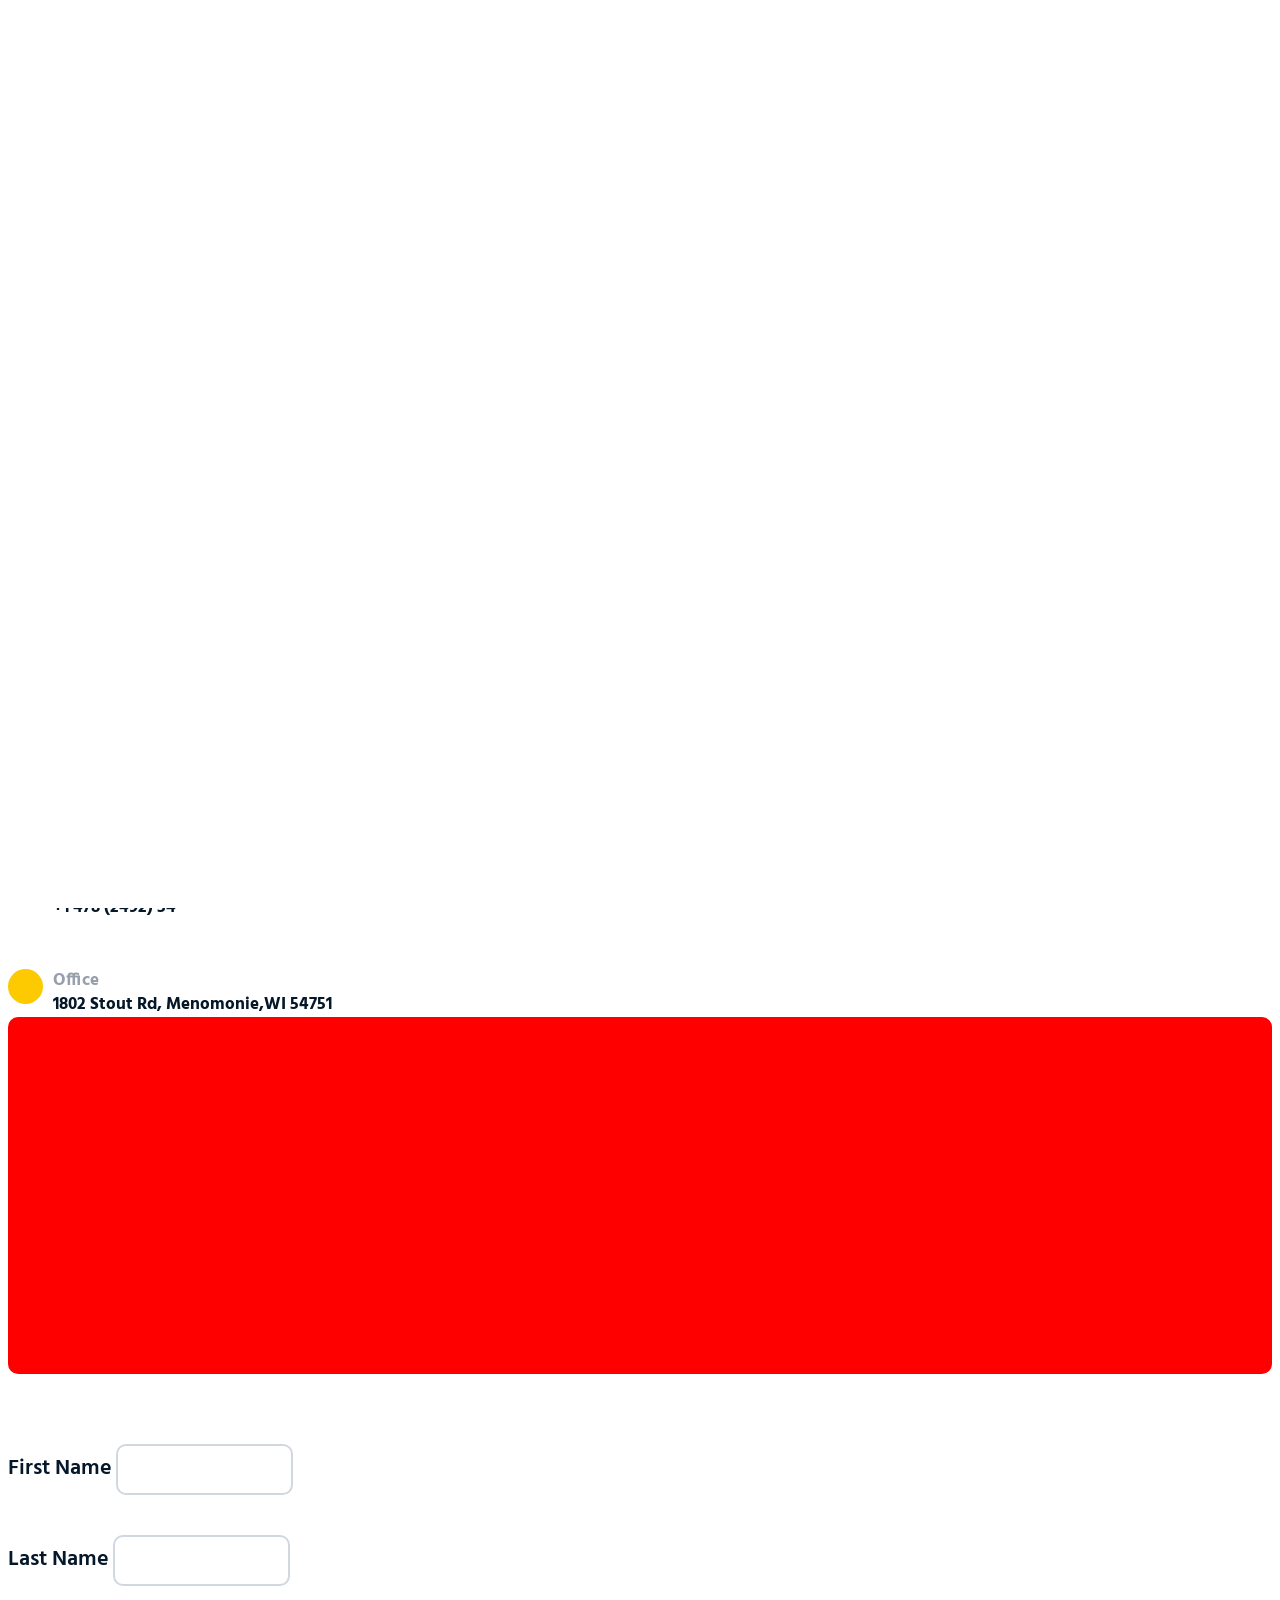
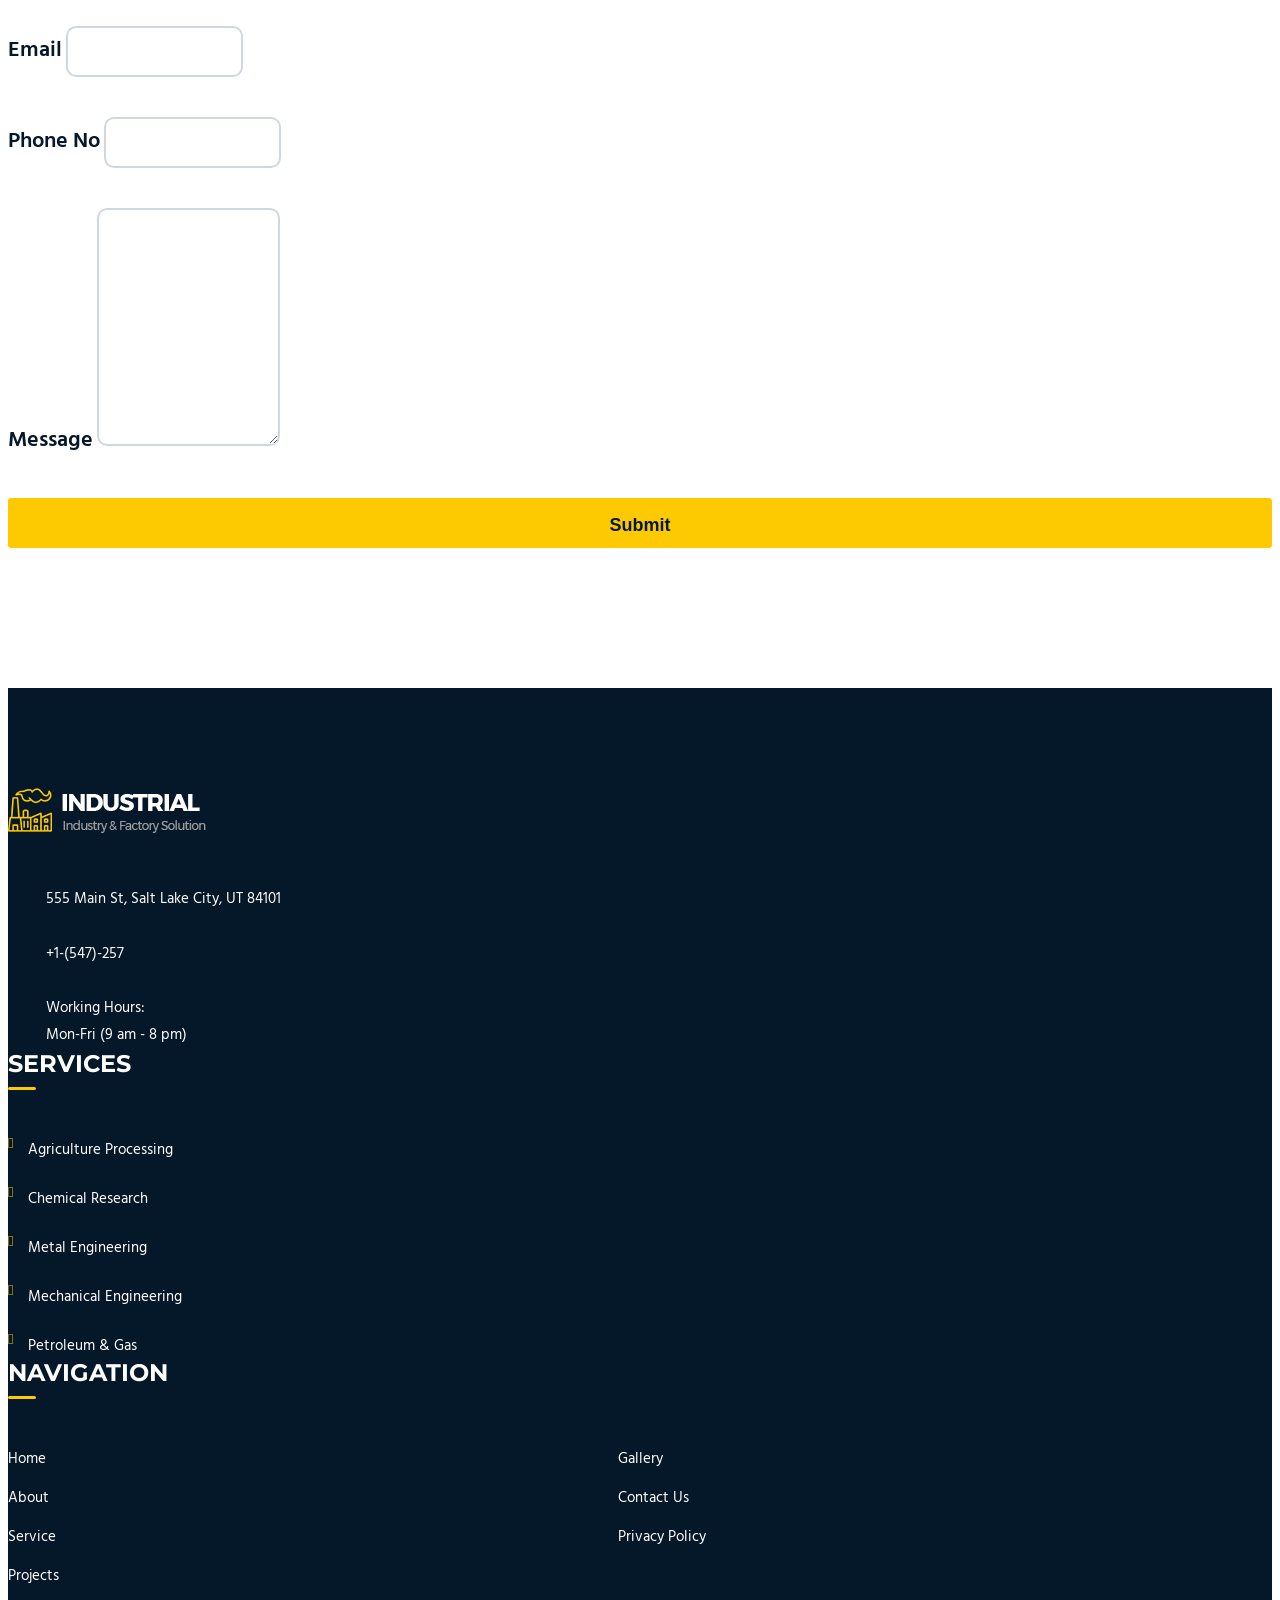
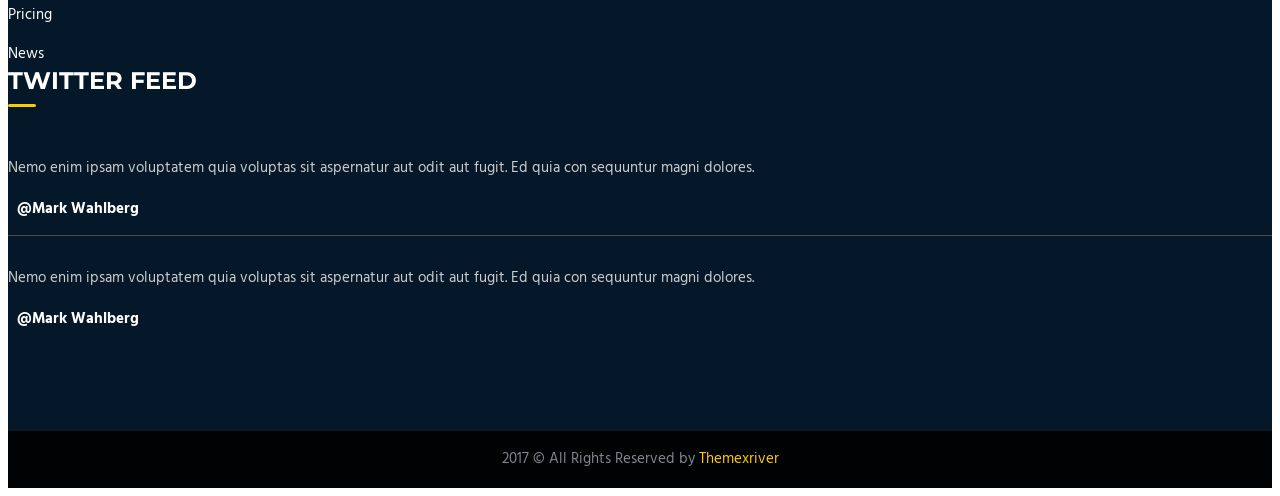
==== contact.html @ 6fa34ab6 "update" ====
<!DOCTYPE html>
<html lang="en">
<head>
    <!-- Meta Tags -->
    <meta charset="utf-8">
    <meta http-equiv="X-UA-Compatible" content="IE=edge">
    <meta name="viewport" content="width=device-width, initial-scale=1">
    <meta name="author" content="themexriver">

    <!-- Page Title -->
    <title> Industrial - Industry, Factory and Engineering Template </title>

    <!-- Favicon and Touch Icons -->
    <link href="assets/images/favicon/favicon.png" rel="shortcut icon" type="image/png">
    <link href="assets/images/favicon/apple-touch-icon-57x57.png" rel="apple-touch-icon" sizes="57x57">
    <link href="assets/images/favicon/apple-touch-icon-72x72.png" rel="apple-touch-icon" sizes="72x72">
    <link href="assets/images/favicon/apple-touch-icon-114x114.png" rel="apple-touch-icon" sizes="114x114">
    <link href="assets/images/favicon/apple-touch-icon-144x144.png" rel="apple-touch-icon" sizes="144x144">

    <!-- Icon fonts -->
    <link href="assets/css/font-awesome.min.css" rel="stylesheet">
    <link href="assets/css/flaticon.css" rel="stylesheet">

    <!-- Bootstrap core CSS -->
    <link href="assets/css/bootstrap.min.css" rel="stylesheet">

    <!-- Plugins for this template -->
    <link href="assets/css/animate.css" rel="stylesheet">
    <link href="assets/css/owl.carousel.css" rel="stylesheet">
    <link href="assets/css/owl.theme.css" rel="stylesheet">
    <link href="assets/css/slick.css" rel="stylesheet">
    <link href="assets/css/slick-theme.css" rel="stylesheet">
    <link href="assets/css/owl.transitions.css" rel="stylesheet">
    <link href="assets/css/jquery.fancybox.css" rel="stylesheet">
    <link href="assets/css/jquery.mCustomScrollbar.min.css" rel="stylesheet">

    <!-- Custom styles for this template -->
    <link href="assets/css/style.css" rel="stylesheet">

    <!-- HTML5 shim and Respond.js for IE8 support of HTML5 elements and media queries -->
    <!--[if lt IE 9]>
    <script src="https://oss.maxcdn.com/html5shiv/3.7.3/html5shiv.min.js"></script>
    <script src="https://oss.maxcdn.com/respond/1.4.2/respond.min.js"></script>
    <![endif]-->

</head>

<body>

    <!-- start page-wrapper -->
    <div class="page-wrapper">

        <!-- start preloader -->
        <div class="preloader">
            <div class="preloader-inner">
                <img src="assets/images/preloader.gif" alt>
            </div>
        </div>
        <!-- end preloader -->

        <!-- Start header -->
        <header id="header" class="site-header header-style-5">
            <div class="topbar topbar-style-2">
                <div class="container">
                    <div class="row">
                        <div class="col col-sm-7">
                            <div class="topbar-contact-info-wrapper">
                                <div class="topbar-contact-info">
                                    <div>
                                        <i class="fa fa-location-arrow"></i>
                                        <div class="details">
                                            <p>5523 Research Park Drive, Suite 110</p>
                                        </div>
                                    </div>
                                    <div>
                                        <i class="fa fa-phone"></i>
                                        <div class="details">
                                            <p>+012 (3546) 547</p>
                                        </div>
                                    </div>
                                </div>
                            </div>
                        </div>
                        <div class="col col-sm-5">
                            <div class="social">
                                <span>Follow: </span>
                                <ul class="social-links">
                                    <li><a href="#"><i class="fa fa-facebook"></i></a></li>
                                    <li><a href="#"><i class="fa fa-twitter"></i></a></li>
                                    <li><a href="#"><i class="fa fa-linkedin"></i></a></li>
                                    <li><a href="#"><i class="fa fa-pinterest"></i></a></li>
                                    <li><a href="#"><i class="fa fa-rss"></i></a></li>
                                </ul>
                            </div>
                        </div>
                    </div>
                </div> <!-- end container -->
            </div> <!-- end topbar -->

            <div class="lower-topbar">
                <div class="container">
                    <div class="row">
                        <div class="col col-sm-3">
                            <div class="site-logo">
                                <a href="index.html"><img src="assets/images/logo-2.png" alt></a>
                            </div>
                        </div>
                        <div class="col col-sm-9">
                            <div class="awards">
                                <div>
                                    <div class="icon"><i class="fi flaticon-title"></i></div>
                                    <div class="award-info">
                                        <h4>Global Certified</h4>
                                        <p>ISO 9001:2016</p>
                                    </div>
                                </div>
                                <div>
                                    <div class="icon"><i class="fi flaticon-medal"></i></div>
                                    <div class="award-info">
                                        <h4>Winner</h4>
                                        <p>Construction award 2016</p>
                                    </div>
                                </div>
                            </div>
                        </div>
                    </div>
                </div>
            </div>
            <!-- end lower-topbar -->

            <nav class="navigation navbar navbar-default">
                <div class="container">
                    <div class="navbar-header">
                        <button type="button" class="open-btn">
                            <span class="sr-only">Toggle navigation</span>
                            <span class="icon-bar"></span>
                            <span class="icon-bar"></span>
                            <span class="icon-bar"></span>
                        </button>
                    </div>
                    <div id="navbar" class="navbar-collapse collapse navigation-holder">
                        <button class="close-navbar"><i class="fa fa-close"></i></button>
                        <ul class="nav navbar-nav">
                            <li class="menu-item-has-children">
                                <a href="#">Home</a>
                                <ul class="sub-menu">
                                    <li><a href="index.html">Home Style 1</a></li>
                                    <li><a href="index-2.html">Home Style 2</a></li>
                                    <li><a href="index-3.html">Home Style 3</a></li>
                                    <li><a href="index-4.html">Home Style 4</a></li>
                                    <li><a href="index-5.html">Home Style 5</a></li>
                                    <li><a href="index-6.html">Home Style 6</a></li>
                                    <li class="menu-item-has-children">
                                        <a href="#Level3">Thidr level</a>
                                        <ul class="sub-menu">
                                            <li><a href="#">Level3</a></li>
                                            <li><a href="#">Level3</a></li>
                                            <li><a href="#">Level3</a></li>
                                        </ul>
                                    </li>
                                </ul>
                            </li>
                            <li><a href="about.html">About</a></li>
                            <li><a href="services.html">Services</a></li>
                            <li><a href="projects.html">Projects</a></li>
                            <li class="menu-item-has-children">
                                <a href="#">Pages</a>
                                <ul class="sub-menu">
                                    <li><a href="service-single.html">Service single</a></li>
                                    <li><a href="project-single.html">Project single</a></li>
                                    <li><a href="shop.html">Shop</a></li>
                                    <li><a href="shop-sidebar.html">Shop with sidebar</a></li>
                                    <li><a href="shop-details.html">Shop single</a></li>
                                    <li><a href="testimonials.html">Testimonials</a></li>
                                    <li><a href="faq.html">FAQ</a></li>
                                </ul>
                            </li>
                            <li class="menu-item-has-children">
                                <a href="#">Blog</a>
                                <ul class="sub-menu">
                                    <li><a href="blog.html">Blog grid</a></li>
                                    <li><a href="blog-right-sidebar.html">Blog right sidebar</a></li>
                                    <li><a href="blog-left-sidebar.html">Blog left sidebar</a></li>
                                    <li><a href="blog-details.html">Blog single</a></li>
                                </ul>
                            </li>
                            <li><a href="contact.html">Contact</a></li>
                        </ul>
                    </div><!-- end of nav-collapse -->

                    <div class="cart-contact">
                        <div class="mini-cart">
                            <button class="cart-toggle-btn"> <i class="fi flaticon-shopping-cart"></i> Cart (2) </button>

                            <div class="top-cart-content">
                                <div class="top-cart-title">
                                    <p>Shopping Cart</p>
                                </div>
                                <div class="top-cart-items">
                                    <div class="top-cart-item clearfix">
                                        <div class="top-cart-item-image">
                                            <a href="#"><img src="assets/images/shop/small/1.jpg" alt="Blue Round-Neck Tshirt"></a>
                                        </div>
                                        <div class="top-cart-item-des">
                                            <a href="#">Blue Round-Neck Tshirt</a>
                                            <span class="top-cart-item-price">$19.99</span>
                                            <span class="top-cart-item-quantity">x 2</span>
                                        </div>
                                    </div>
                                    <div class="top-cart-item clearfix">
                                        <div class="top-cart-item-image">
                                            <a href="#"><img src="assets/images/shop/small/6.jpg" alt="Light Blue Denim Dress"></a>
                                        </div>
                                        <div class="top-cart-item-des">
                                            <a href="#">Light Blue Denim Dress</a>
                                            <span class="top-cart-item-price">$24.99</span>
                                            <span class="top-cart-item-quantity">x 3</span>
                                        </div>
                                    </div>
                                </div>
                                <div class="top-cart-action clearfix">
                                    <span class="fleft top-checkout-price">$114.95</span>
                                    <a href="" class="theme-btn">View Cart</a>
                                </div>
                            </div>
                        </div>
                    </div>

                    <a href="#" class="theme-btn-s2 request-quote">Request Quote</a>
                </div><!-- end of container -->
            </nav> <!-- end navigation -->
        </header>
        <!-- end of header -->


        <!-- start page-title -->
        <section class="page-title">
            <div class="container">
                <div class="row">
                    <div class="col col-xs-12">
                        <h2>Contact</h2>
                        <ol class="breadcrumb">
                            <li><a href="index.html">Home</a></li>
                            <li>Contact</li>
                        </ol>
                    </div>
                </div> <!-- end row -->
            </div> <!-- end container -->
        </section>        
        <!-- end page-title -->


        <!-- start contact-pg-section -->
        <section class="contact-pg-section section-padding">
            <div class="container">
                <div class="row">
                    <div class="col col-md-3">
                        <div class="contact-info">
                            <ul>
                                <li>
                                    <div class="icon"><i class="fa fa-phone"></i></div>
                                    <p><span>Hotline</span> +1 478 (2492) 54 </p>
                                </li>
                                <li>
                                    <div class="icon"><i class="fa fa-envelope"></i></div>
                                    <p><span>Email</span> support@industrial.com  </p>
                                </li>
                                <li>
                                    <div class="icon"><i class="fa fa-clock-o"></i></div>
                                    <p><span>Working Hours:</span> +1 478 (2492) 54 </p>
                                </li>
                                <li>
                                    <div class="icon"><i class="fa fa-location-arrow"></i></div>
                                    <p><span>Office</span> 1802 Stout Rd, Menomonie,WI 54751 </p>
                                </li>
                            </ul>
                        </div>
                    </div>
                    <div class="col col-md-offset-1 col-md-8">
                        <div class="location-map" id="map">
                            
                        </div>
                    </div>
                </div> <!-- end row -->
                <div class="row">
                    <div class="col col-xs-12">
                        <form class="contact-form form contact-validation-active row" id="contact-form-s2">
                            <div class="col col-sm-6">
                                <label for="f-name">First Name</label>
                                <input type="text" class="form-control" id="f-name" name="f_name">
                            </div>
                            <div class="col col-sm-6">
                                <label for="l-name">Last Name</label>
                                <input type="text" class="form-control" id="l-name" name="l_name">
                            </div>
                            <div class="col col-sm-6">
                                <label for="email">Email</label>
                                <input type="email" class="form-control" id="email" name="email">
                            </div>
                            <div class="col col-sm-6">
                                <label for="phone">Phone No</label>
                                <input type="text" class="form-control" id="phone" name="phone">
                            </div>
                            <div class="col col-sm-12">
                                <label for="message">Message</label>
                                <textarea class="form-control" id="message" name="note"></textarea>
                            </div>
                            <div class="col col-sm-12 submit-btn">
                                <button class="theme-btn">Submit</button>
                                <div id="loader">
                                    <i class="fa fa-refresh fa-spin fa-3x fa-fw"></i>
                                </div>
                            </div>
                            <div class="error-handling-messages">
                                <div id="success">Thank you</div>
                                <div id="error"> Error occurred while sending email. Please try again later. </div>
                            </div>
                        </form>
                    </div>
                </div>
            </div> <!-- end container -->
        </section>
        <!-- end contact-pg-section -->


        <!-- start site-footer -->
        <footer class="site-footer">
            <div class="upper-footer">
                <div class="container">
                    <div class="row">
                        <div class="col col-md-3 col-sm-6">
                            <div class="widget about-widget">
                                <div class="footer-logo"><img src="assets/images/logo.png" alt></div>
                                <ul class="contact-info">
                                    <li><i class="fa fa-home"></i> 555 Main St, Salt Lake City, UT 84101</li>
                                    <li><i class="fa fa-phone"></i> +1-(547)-257</li>
                                    <li><i class="fa fa-home"></i> Working Hours: <br>Mon-Fri (9 am - 8 pm)</li>
                                </ul>
                            </div>
                        </div>

                        <div class="col col-md-3 col-sm-6">
                            <div class="widget service-links-widget">
                                <h3>Services</h3>
                                <ul>
                                    <li><a href="#">Agriculture Processing</a></li>
                                    <li><a href="#">Chemical Research</a></li>
                                    <li><a href="#">Metal Engineering</a></li>
                                    <li><a href="#">Mechanical Engineering</a></li>
                                    <li><a href="#">Petroleum &amp; Gas</a></li>
                                </ul>
                            </div>
                        </div>

                        <div class="col col-md-3 col-sm-6">
                            <div class="widget quick-links-widget">
                                <h3>Navigation</h3>
                                <ul>
                                    <li><a href="#">Home</a></li>
                                    <li><a href="#">About</a></li>
                                    <li><a href="#">Service</a></li>
                                    <li><a href="#">Projects</a></li>
                                    <li><a href="#">Pricing</a></li>
                                    <li><a href="#">News</a></li>
                                </ul>
                                <ul>
                                    <li><a href="#">Gallery</a></li>
                                    <li><a href="#">Contact Us</a></li>
                                    <li><a href="#">Privacy Policy</a></li>
                                </ul>
                            </div>
                        </div>

                        <div class="col col-md-3 col-sm-6">
                            <div class="widget twitter-feed-widget">
                                <h3>Twitter Feed</h3>
                                <ul>
                                    <li>
                                        <div class="text">
                                            <p>Nemo enim ipsam voluptatem quia voluptas sit aspernatur aut odit aut fugit. Ed quia con sequuntur magni dolores.</p>
                                        </div>
                                        <div class="info-box">
                                            <i class="fa fa-twitter"></i>
                                            <strong><a href="#">@Mark Wahlberg</a></strong>
                                        </div>
                                    </li>
                                    <li>
                                        <div class="text">
                                            <p>Nemo enim ipsam voluptatem quia voluptas sit aspernatur aut odit aut fugit. Ed quia con sequuntur magni dolores.</p>
                                        </div>
                                        <div class="info-box">
                                            <i class="fa fa-twitter"></i>
                                            <strong><a href="#">@Mark Wahlberg</a></strong>
                                        </div>
                                    </li>
                                </ul>
                            </div>
                        </div>
                    </div>
                </div>
            </div> <!-- end upper-footer -->
            <div class="copyright-info">
                <div class="container">
                    <p>2017 &copy; All Rights Reserved by <a href="http://themeforest.net/user/themexriver">Themexriver</a></p>
                </div>
            </div>
        </footer>
        <!-- end site-footer -->
    </div>
    <!-- end of page-wrapper -->



    <!-- All JavaScript files
    ================================================== -->
    <script src="assets/js/jquery.min.js"></script>
    <script src="assets/js/bootstrap.min.js"></script>

    <!-- Plugins for this template -->
    <script src="assets/js/jquery-plugin-collection.js"></script>

    <!-- Google map api -->
    <script type="text/javascript" src="https://maps.googleapis.com/maps/api/js?key"></script>

    <!-- Custom script for this template -->
    <script src="assets/js/script.js"></script>
</body>
</html>
---- assets/css/style.css ----
/*------------------------------------------------------------------
[Master Stylesheet]
Theme Name: 	
Version:        1.0.0
Author:         themexriver
URL:            http://themeforest.net/user/themexriver
-------------------------------------------------------------------*/
/*--------------------------------------------------------------
>>> TABLE OF CONTENTS:
----------------------------------------------------------------
#0.1	Theme Reset Style
#0.2	Global Elements
#0.3	header
#0.4	hero-slider
#0.5	footer
#0.6	services
#0.7	testimonials
#0.8    offer
#0.9    recent-projects
#1.0    about-us-faq
#1.1    partners
#1.2    partners
#1.3    news-section


---------------------------------------------------------------
	home style 2
----------------------------------------------------------------
#2.0    cta
#2.1    services s2
#2.2    our-team
#2.3    fun-fact
#2.4    cta-newsletter
#2.5    testimoials-s2-slider


---------------------------------------------------------------
	home style 3
----------------------------------------------------------------
#3.0    features
#3.1    services-s3
#3.2    pricing


---------------------------------------------------------------
	faq page
----------------------------------------------------------------
#4.0	faq-pg-section


---------------------------------------------------------------
	service single page
----------------------------------------------------------------
#5.0	service-singel-section


---------------------------------------------------------------
	contact page
----------------------------------------------------------------
#6.0	contact-pg-section


---------------------------------------------------------------
	blog grid page
----------------------------------------------------------------
#7.0	blog-grid section


---------------------------------------------------------------
	blog with sidebar page
----------------------------------------------------------------
#8.0	blog-with-sidebar


---------------------------------------------------------------
	blog details page
----------------------------------------------------------------
#9.0	blog-single-content


---------------------------------------------------------------
	shop grid page
----------------------------------------------------------------
#10.0	products-section


---------------------------------------------------------------
	shop with sidebar page
----------------------------------------------------------------
#11.0	shop-main-content


---------------------------------------------------------------
	shop details page
----------------------------------------------------------------
#12.0	products-section





----------------------------------------------------------------*/
/*---------------------------
	Fonts
----------------------------*/
@import url("https://fonts.googleapis.com/css?family=Hind:400,600|Montserrat:600,700");
/*--------------------------------------------------------------
#0.1    Theme Reset Style
--------------------------------------------------------------*/
html {
  font-size: 15px;
}

body {
  font-family: "Hind", sans-serif;
  font-size: 15px;
  font-size: 1rem;
  -webkit-font-smoothing: antialiased;
  overflow-x: hidden;
}

@media (max-width: 767px) {
  body {
    font-size: 14px;
    font-size: 0.93333rem;
  }
}

p {
  color: #6a6a6a;
  line-height: 1.8em;
  margin-bottom: 15px;
}

h1,
h2,
h3,
h4,
h5,
h6 {
  font-family: "Montserrat", sans-serif;
  font-weight: bold;
  color: #051829;
  margin: 0 0 0.4em;
}

ul {
  padding-left: 0;
  margin: 0;
  list-style-position: inside;
}

a {
  text-decoration: none;
  -webkit-transition: all 0.2s;
  -moz-transition: all 0.2s;
  -o-transition: all 0.2s;
  -ms-transition: all 0.2s;
  transition: all 0.2s;
}

a:hover,
a:focus {
  text-decoration: none;
}

a:focus {
  outline: none !important;
}

img {
  max-width: 100%;
  height: auto;
}

/*--------------------------------------------------------------
#0.2    Global Elements
--------------------------------------------------------------*/
.page-wrapper {
  position: relative;
  overflow: hidden;
}

.float-right {
  float: right;
}

.wow {
  visibility: hidden;
}

.fi:before {
  margin: 0;
}

.section-padding {
  padding: 100px 0;
}

@media (max-width: 1199px) {
  .section-padding {
    padding: 80px 0;
  }
}

@media (max-width: 767px) {
  .section-padding {
    padding: 70px 0;
  }
}

/*** contact form error handling ***/
.contact-validation-active .error-handling-messages {
  width: 100%;
  margin-top: 15px;
  clear: both;
}

.contact-validation-active label.error {
  color: red !important;
  font-size: 0.93333rem;
  font-weight: normal;
  margin: 5px 0 0 0;
}

.contact-validation-active #loader,
.contact-validation-active #loader-2 {
  display: none;
  margin-top: 10px;
}

.contact-validation-active #success,
.contact-validation-active #success-2,
.contact-validation-active #error,
.contact-validation-active #error-2 {
  width: 100%;
  color: #fff;
  padding: 5px 10px;
  font-size: 16px;
  text-align: center;
  display: none;
}

@media (max-width: 767px) {
  .contact-validation-active #success,
  .contact-validation-active #success-2,
  .contact-validation-active #error,
  .contact-validation-active #error-2 {
    font-size: 15px;
  }
}

.contact-validation-active #success,
.contact-validation-active #success-2 {
  background-color: #009a00;
  border-left: 5px solid green;
  margin-bottom: 5px;
}

.contact-validation-active #error,
.contact-validation-active #error-2 {
  background-color: #ff1a1a;
  border-left: 5px solid red;
}

.contact-validation-active #loader {
  text-align: center;
  color: #fff;
  font-size: 8px;
  font-size: 0.53333rem;
}

/*** back to top **/
.back-to-top {
  background-color: rgba(253, 201, 0, 0.9);
  width: 45px;
  height: 45px;
  line-height: 45px;
  text-align: center;
  display: none;
  position: fixed;
  z-index: 999;
  right: 15px;
  bottom: 15px;
  -webkit-transition: all 0.2s;
  -moz-transition: all 0.2s;
  -o-transition: all 0.2s;
  -ms-transition: all 0.2s;
  transition: all 0.2s;
  -webkit-border-radius: 3px;
  -moz-border-radius: 3px;
  -o-border-radius: 3px;
  -ms-border-radius: 3px;
  border-radius: 3px;
}

@media (max-width: 991px) {
  .back-to-top {
    width: 35px;
    height: 35px;
    line-height: 35px;
  }
}

.back-to-top:hover {
  background-color: #fdc900;
}

.back-to-top i {
  font-size: 18px;
  font-size: 1.2rem;
  color: #fff;
  position: absolute;
  left: 50%;
  top: 50%;
  -webkit-transform: translate(-50%, -50%);
  -moz-transform: translate(-50%, -50%);
  -o-transform: translate(-50%, -50%);
  -ms-transform: translate(-50%, -50%);
  transform: translate(-50%, -50%);
}

/** for popup image ***/
.mfp-wrap {
  background-color: rgba(0, 0, 0, 0.9);
  z-index: 99999;
}

.mfp-with-zoom .mfp-container,
.mfp-with-zoom.mfp-bg {
  opacity: 0;
  -webkit-backface-visibility: hidden;
  -webkit-transition: all 0.3s ease-out;
  -moz-transition: all 0.3s ease-out;
  -o-transition: all 0.3s ease-out;
  transition: all 0.3s ease-out;
}

.mfp-with-zoom.mfp-ready .mfp-container {
  opacity: 1;
}

.mfp-with-zoom.mfp-ready.mfp-bg {
  opacity: 0.8;
}

.mfp-with-zoom.mfp-removing .mfp-container,
.mfp-with-zoom.mfp-removing.mfp-bg {
  opacity: 0;
}

/*** for fancybox video ***/
.fancybox-overlay {
  background: rgba(0, 0, 0, 0.9);
  z-index: 9999 !important;
}

.fancybox-wrap {
  z-index: 99999 !important;
}

.section-title, .section-title-white, .section-title-s2, .section-title-s5, .section-title-s6, .section-title-s7 {
  margin-bottom: 35px;
}

@media (max-width: 991px) {
  .section-title, .section-title-white, .section-title-s2, .section-title-s5, .section-title-s6, .section-title-s7 {
    margin-bottom: 35px;
  }
}

.section-title h2, .section-title-white h2, .section-title-s2 h2, .section-title-s5 h2, .section-title-s6 h2, .section-title-s7 h2 {
  font-size: 30px;
  font-size: 2rem;
  text-transform: uppercase;
  margin: 0;
  padding-bottom: 0.5em;
  position: relative;
  letter-spacing: -1px;
}

@media (max-width: 1199px) {
  .section-title h2, .section-title-white h2, .section-title-s2 h2, .section-title-s5 h2, .section-title-s6 h2, .section-title-s7 h2 {
    font-size: 27px;
    font-size: 1.8rem;
  }
}

@media (max-width: 991px) {
  .section-title h2, .section-title-white h2, .section-title-s2 h2, .section-title-s5 h2, .section-title-s6 h2, .section-title-s7 h2 {
    font-size: 24px;
    font-size: 1.6rem;
  }
}

@media (max-width: 767px) {
  .section-title h2, .section-title-white h2, .section-title-s2 h2, .section-title-s5 h2, .section-title-s6 h2, .section-title-s7 h2 {
    font-size: 20px;
    font-size: 1.33333rem;
  }
}

.section-title h2:before, .section-title-white h2:before, .section-title-s2 h2:before, .section-title-s5 h2:before, .section-title-s6 h2:before, .section-title-s7 h2:before {
  content: "";
  background-color: #fdc900;
  width: 33px;
  height: 5px;
  position: absolute;
  left: 0;
  bottom: 0;
  -webkit-border-radius: 3px;
  -moz-border-radius: 3px;
  -o-border-radius: 3px;
  -ms-border-radius: 3px;
  border-radius: 3px;
}

@media (max-width: 767px) {
  .section-title h2:before, .section-title-white h2:before, .section-title-s2 h2:before, .section-title-s5 h2:before, .section-title-s6 h2:before, .section-title-s7 h2:before {
    height: 3px;
  }
}

.section-title-white h2 {
  color: #fff;
}

.section-title-s2, .section-title-s5, .section-title-s6, .section-title-s7 {
  text-align: center;
}

.section-title-s2 h2, .section-title-s5 h2, .section-title-s6 h2, .section-title-s7 h2,
.section-title-s2 p, .section-title-s5 p, .section-title-s6 p, .section-title-s7 p {
  color: #fff;
}

.section-title-s2 h2:before, .section-title-s5 h2:before, .section-title-s6 h2:before, .section-title-s7 h2:before {
  left: 50%;
  -webkit-transform: translateX(-50%);
  -moz-transform: translateX(-50%);
  -o-transform: translateX(-50%);
  -ms-transform: translateX(-50%);
  transform: translateX(-50%);
}

.section-title-s2 h2, .section-title-s5 h2, .section-title-s6 h2, .section-title-s7 h2 {
  margin: 0 0 0.83em;
}

.section-title-s2 p, .section-title-s5 p, .section-title-s6 p, .section-title-s7 p {
  margin: 0;
}

@media screen and (min-width: 1200px) {
  .section-title-s2 p, .section-title-s5 p, .section-title-s6 p, .section-title-s7 p {
    padding: 0 45px;
  }
}

.section-title-s3, .section-title-s4 {
  margin-bottom: 30px;
}

.section-title-s3 h2, .section-title-s4 h2 {
  font-size: 30px;
  font-size: 2rem;
  line-height: 1.33em;
  margin: 0.13em 0 0;
  padding-bottom: 0.3em;
  position: relative;
}

@media (max-width: 1199px) {
  .section-title-s3 h2, .section-title-s4 h2 {
    font-size: 27px;
    font-size: 1.8rem;
  }
}

@media (max-width: 991px) {
  .section-title-s3 h2, .section-title-s4 h2 {
    font-size: 24px;
    font-size: 1.6rem;
  }
}

@media (max-width: 767px) {
  .section-title-s3 h2, .section-title-s4 h2 {
    font-size: 20px;
    font-size: 1.33333rem;
  }
}

.section-title-s3 h2:before, .section-title-s4 h2:before {
  content: "";
  background-color: #fdc900;
  width: 80px;
  height: 2px;
  position: absolute;
  left: 0;
  bottom: 0;
}

.section-title-s3 > span, .section-title-s4 > span {
  color: #9a9a9a;
  text-transform: uppercase;
  letter-spacing: 2px;
}

.section-title-s4 h2 {
  margin: 0 0 0.83em;
}

.section-title-s5 h2, .section-title-s6 h2, .section-title-s7 h2 {
  color: #051829;
}

.section-title-s5 p, .section-title-s6 p, .section-title-s7 p {
  color: #6a6a6a;
}

.section-title-s6 h2, .section-title-s7 h2 {
  text-transform: none;
}

.section-title-s6 h2:before, .section-title-s7 h2:before {
  display: none;
}

.section-title-s7 h2 {
  padding-bottom: 0;
}

.theme-btn, .theme-btn-s2, .theme-btn-s3, .theme-btn-s4, .theme-btn-s5 {
  background-color: #fdc900;
  font-size: 16px;
  font-size: 1.06667rem;
  font-weight: 600;
  color: #051829;
  padding: 5px 28px;
  border: 2px solid #fdc900;
  -webkit-border-radius: 3px;
  -moz-border-radius: 3px;
  -o-border-radius: 3px;
  -ms-border-radius: 3px;
  border-radius: 3px;
}

.theme-btn:hover, .theme-btn-s2:hover, .theme-btn-s3:hover, .theme-btn-s4:hover, .theme-btn-s5:hover {
  background-color: #020b12;
  color: #fff;
}

@media (max-width: 1199px) {
  .theme-btn, .theme-btn-s2, .theme-btn-s3, .theme-btn-s4, .theme-btn-s5 {
    font-size: 15px;
    font-size: 1rem;
    padding: 4px 22px;
  }
}

@media (max-width: 991px) {
  .theme-btn, .theme-btn-s2, .theme-btn-s3, .theme-btn-s4, .theme-btn-s5 {
    font-size: 14px;
    font-size: 0.93333rem;
    padding: 4px 20px;
  }
}

@media (max-width: 767px) {
  .theme-btn, .theme-btn-s2, .theme-btn-s3, .theme-btn-s4, .theme-btn-s5 {
    font-size: 13px;
  }
}

.theme-btn-s2 {
  background-color: #020b12;
  color: #fff;
}

.theme-btn-s2:hover {
  background-color: #fdc900;
  color: #051829;
}

.theme-btn-s3:hover {
  border-color: #051829;
  color: #fdc900;
}

.theme-btn-s4 {
  background-color: #051829;
  border-color: #051829;
  color: #fdc900;
}

.theme-btn-s4:hover {
  background-color: #fdc900;
  border-color: #fdc900;
  color: #051829;
}

.theme-btn-s5 {
  background-color: transparent;
  border: 2px solid #fdc900;
  color: #fff;
}

.theme-btn-s5:hover {
  background-color: #fdc900;
}

.form input,
.form textarea,
.form select {
  border-color: #bfbfbf;
  border-radius: 0;
  outline: 0;
  -webkit-box-shadow: none;
  box-shadow: none;
  color: #595959;
}

.form input:focus,
.form textarea:focus,
.form select:focus {
  border-color: #051829;
  -webkit-box-shadow: 0 0 5px 0 #0b3356;
  -moz-box-shadow: 0 0 5px 0 #0b3356;
  -o-box-shadow: 0 0 5px 0 #0b3356;
  -ms-box-shadow: 0 0 5px 0 #0b3356;
  box-shadow: 0 0 5px 0 #0b3356;
}

.form ::-webkit-input-placeholder {
  font-style: 14px;
  font-style: italic;
  color: #595959;
}

.form :-moz-placeholder {
  font-style: 14px;
  font-style: italic;
  color: #595959;
}

.form ::-moz-placeholder {
  font-style: 14px;
  font-style: italic;
  color: #595959;
}

.form :-ms-input-placeholder {
  font-style: 14px;
  font-style: italic;
  color: #595959;
}

.wpcf7-form input,
.wpcf7-form textarea,
.wpcf7-form select {
  display: block;
  width: 100%;
  height: 34px;
  padding: 6px 12px;
  font-size: 14px;
  line-height: 1.42857143;
  color: #555;
  background-color: #fff;
  background-image: none;
  border: 1px solid #ccc;
  border-radius: 4px;
  -webkit-box-shadow: inset 0 1px 1px rgba(0, 0, 0, 0.075);
  box-shadow: inset 0 1px 1px rgba(0, 0, 0, 0.075);
  -webkit-transition: border-color ease-in-out .15s, -webkit-box-shadow ease-in-out .15s;
  -o-transition: border-color ease-in-out .15s, box-shadow ease-in-out .15s;
  transition: border-color ease-in-out .15s, -webkit-box-shadow ease-in-out .15s;
  transition: border-color ease-in-out .15s, box-shadow ease-in-out .15s;
  transition: border-color ease-in-out .15s, box-shadow ease-in-out .15s, -webkit-box-shadow ease-in-out .15s;
}

.wpcf7-form select {
  font-style: normal;
  background-image: url(../images/select-icon.png);
  background-repeat: no-repeat;
  background-position: calc(100% - 15px) center;
  display: inline-block;
  -webkit-appearance: none;
  -moz-appearance: none;
  -ms-appearance: none;
  appearance: none;
  cursor: pointer;
}

.wpcf7-form select::-ms-expand {
  /* for IE 11 */
  display: none;
}

.social-links {
  overflow: hidden;
  list-style-type: none;
}

.social-links li {
  float: left;
}

.social-links li a {
  display: block;
  text-align: center;
}

/******************************
	#blog grids
******************************/
.page-title {
  background: url("../images/page-title.jpg") center center/cover no-repeat local;
  height: 260px;
  position: relative;
  width: 100%;
}

@media (max-width: 767px) {
  .page-title {
    height: 220px;
  }
}

.page-title:before {
  content: "";
  background-color: rgba(0, 0, 0, 0.3);
  width: 100%;
  height: 100%;
  position: absolute;
  left: 0;
  top: 0;
}

.page-title .container {
  height: 100%;
  display: table;
}

.page-title .container > .row {
  vertical-align: middle;
  display: table-cell;
}

.page-title h2,
.page-title ol {
  color: #fff;
}

.page-title h2 {
  font-size: 48px;
  font-size: 3.2rem;
  font-weight: 800;
  margin: 1em 0 0.23em;
}

@media (max-width: 1199px) {
  .page-title h2 {
    font-size: 42px;
    font-size: 2.8rem;
  }
}

@media (max-width: 991px) {
  .page-title h2 {
    font-size: 35px;
    font-size: 2.33333rem;
  }
}

@media (max-width: 767px) {
  .page-title h2 {
    font-size: 28px;
    font-size: 1.86667rem;
    font-weight: bold;
  }
}

.page-title .breadcrumb {
  background-color: transparent;
  padding: 0;
}

@media (max-width: 767px) {
  .page-title .breadcrumb {
    text-align: center;
  }
}

.page-title .breadcrumb li {
  font-size: 18px;
  font-size: 1.2rem;
  color: #fdc900;
  margin-right: 5px;
}

@media (max-width: 991px) {
  .page-title .breadcrumb li {
    font-size: 15px;
    font-size: 1rem;
  }
}

.page-title .breadcrumb li a {
  color: #fff;
}

.page-title .breadcrumb li a:hover {
  color: #fdc900;
}

.page-title .breadcrumb > li + li:before {
  font-family: "FontAwesome";
  content: "\f105";
  color: #fff;
  margin-right: 5px;
}

.preloader {
  width: 100%;
  background-color: #fff;
  width: 100%;
  height: 100%;
  position: fixed;
  z-index: 10001;
}

.preloader div {
  position: absolute;
  left: 50%;
  top: 50%;
  -webkit-transform: translate(-50%, -50%);
  -moz-transform: translate(-50%, -50%);
  -o-transform: translate(-50%, -50%);
  -ms-transform: translate(-50%, -50%);
  transform: translate(-50%, -50%);
}

/*************************************
    = service grids
**************************************/
.services-grids {
  overflow: hidden;
}

.services-grids .inner {
  min-height: 254px;
  position: relative;
  overflow: hidden;
}

@media (max-width: 1199px) {
  .services-grids .inner {
    min-height: 218px;
  }
}

.services-grids .details {
  width: 100%;
  height: 100%;
  padding: 60px 50px;
  position: absolute;
  left: 0;
  top: 57%;
  -webkit-transition: all 0.5s;
  -moz-transition: all 0.5s;
  -o-transition: all 0.5s;
  -ms-transition: all 0.5s;
  transition: all 0.5s;
}

@media (max-width: 1199px) {
  .services-grids .details {
    padding: 50px 30px;
  }
}

.services-grids .info {
  position: relative;
}

.services-grids .details h3 {
  font-size: 18px;
  font-size: 1.2rem;
  color: #fff;
  font-weight: 600;
  margin: 0 0 1.2em;
}

@media (max-width: 1199px) {
  .services-grids .details h3 {
    font-size: 17px;
    font-size: 1.13333rem;
    margin: 0 0 1.2em;
  }
}

@media (max-width: 767px) {
  .services-grids .details h3 {
    font-size: 15px;
    font-size: 1rem;
    margin: 0 0 1.2em;
  }
}

.services-grids .details h3 i {
  background: #fdc900;
  color: #051829;
  padding: 7px 10px;
  -webkit-border-radius: 3px;
  -moz-border-radius: 3px;
  -o-border-radius: 3px;
  -ms-border-radius: 3px;
  border-radius: 3px;
  position: relative;
  left: -5px;
}

@media (max-width: 1199px) {
  .services-grids .details h3 i {
    padding: 5px 8px;
  }
}

.services-grids .details p {
  font-size: 14px;
  font-size: 0.93333rem;
  color: #fff;
  margin: 0 0 1.79em;
}

.services-grids .details .more {
  font-weight: 600;
  color: #051829;
  text-transform: capitalize;
}

.services-grids .grid:hover .details {
  background-color: rgba(253, 201, 0, 0.9);
  width: 100%;
  height: 100%;
  position: absolute;
  left: 0;
  top: 0;
  top: 0;
}

.services-grids .grid:hover .details h3 {
  color: #051829;
  margin: 0 0 0.59em;
}

.services-grids .grid:hover .details h3 i {
  background: transparent;
}

.dots-s1 .owl-controls {
  margin-top: 0;
}

.dots-s1 .owl-dots {
  height: 15px;
}

.dots-s1 .owl-dots .owl-dot span {
  background: #bfbfbf;
  width: 8px;
  height: 8px;
  margin: 0 7px;
  -webkit-transition: all 0.3s;
  -moz-transition: all 0.3s;
  -o-transition: all 0.3s;
  -ms-transition: all 0.3s;
  transition: all 0.3s;
}

.dots-s1 .owl-dots .owl-dot.active span,
.dots-s1 .owl-dots .owl-dot:hover span {
  background-color: #fdc900;
}

.dots-s1 .owl-dots .owl-dot.active span {
  width: 9px;
  height: 9px;
}

.slider-arrow-s1 .owl-controls {
  margin-top: 0;
}

.slider-arrow-s1 .owl-controls .owl-nav .owl-prev,
.slider-arrow-s1 .owl-controls .owl-nav .owl-next {
  background-color: #fdc900;
  width: 34px;
  height: 34px;
  line-height: 37px;
  font-size: 18px;
  font-size: 1.2rem;
  color: #051829;
  padding: 0;
  -webkit-transition: all 0.2s;
  -moz-transition: all 0.2s;
  -o-transition: all 0.2s;
  -ms-transition: all 0.2s;
  transition: all 0.2s;
}

.slider-arrow-s1 .owl-controls .owl-nav .owl-prev:hover,
.slider-arrow-s1 .owl-controls .owl-nav .owl-next:hover {
  background-color: #e4b500;
  color: #051829;
}

@media (max-width: 991px) {
  .slider-arrow-s1 .owl-controls .owl-nav .owl-prev,
  .slider-arrow-s1 .owl-controls .owl-nav .owl-next {
    width: 30px;
    height: 30px;
    line-height: 33px;
    font-size: 16px;
    font-size: 1.06667rem;
  }
}

.theme-accordion-s1 {
  margin-bottom: 0;
}

.theme-accordion-s1 .panel-default {
  background: transparent;
  border: 1px solid #dee0e1;
  border-radius: 0;
}

.theme-accordion-s1 .panel-group .panel + .panel {
  margin-top: 8px;
}

.theme-accordion-s1 .panel-heading {
  background-color: transparent;
  padding: 0;
  border-radius: 0;
}

.theme-accordion-s1 .panel-heading a {
  background-color: rgba(253, 212, 51, 0.95);
  font-size: 18px;
  font-size: 1.2rem;
  font-weight: 600;
  color: #222;
  display: block;
  padding: 15px 25px;
  position: relative;
}

@media (max-width: 1800px) {
  .theme-accordion-s1 .panel-heading a {
    background-color: #fdc900;
  }
}

@media (max-width: 991px) {
  .theme-accordion-s1 .panel-heading a {
    font-size: 16px;
    font-size: 1.06667rem;
    padding: 12px 20px;
  }
}

@media (max-width: 767px) {
  .theme-accordion-s1 .panel-heading a {
    padding: 12px 15px;
  }
}

.theme-accordion-s1 .panel-heading a:before {
  font-family: "FontAwesome";
  content: "\f107";
  font-size: 20px;
  font-size: 1.33333rem;
  position: absolute;
  right: 25px;
  -webkit-transform: rotate(180deg);
  -ms-transform: rotate(180deg);
  transform: rotate(180deg);
  -webkit-transition: all 0.3s;
  -moz-transition: all 0.3s;
  -o-transition: all 0.3s;
  -ms-transition: all 0.3s;
  transition: all 0.3s;
}

@media (max-width: 991px) {
  .theme-accordion-s1 .panel-heading a:before {
    font-size: 18px;
    font-size: 1.2rem;
    right: 20px;
  }
}

.theme-accordion-s1 .panel-heading .collapsed {
  background-color: #fff;
}

.theme-accordion-s1 .panel-heading .collapsed:before {
  -webkit-transform: rotate(0);
  -ms-transform: rotate(0);
  transform: rotate(0);
}

.theme-accordion-s1 .panel-heading + .panel-collapse > .panel-body {
  background: rgba(255, 255, 255, 0.9);
  border: 0;
  padding: 24px 33px 12px;
}

@media (max-width: 1800px) {
  .theme-accordion-s1 .panel-heading + .panel-collapse > .panel-body {
    background-color: #fff;
  }
}

@media (max-width: 991px) {
  .theme-accordion-s1 .panel-heading + .panel-collapse > .panel-body {
    padding: 20px 20px 10px;
  }
}

@media (max-width: 767px) {
  .theme-accordion-s1 .panel-heading + .panel-collapse > .panel-body {
    padding: 15px 15px 8px;
  }
}

/*************************************
    = team grids
**************************************/
.team-grids .team-grid {
  overflow: hidden;
  position: relative;
}

.team-grids .member-pic-social {
  position: relative;
  overflow: hidden;
}

.team-grids .social {
  width: 100%;
  height: 100%;
  position: absolute;
  left: 0;
  top: 0;
  -webkit-transition: all 0.6s;
  -moz-transition: all 0.6s;
  -o-transition: all 0.6s;
  -ms-transition: all 0.6s;
  transition: all 0.6s;
}

.team-grids .social-links {
  position: absolute;
  left: 50%;
  top: 50%;
  -webkit-transform: translate(-50%, -50%);
  -moz-transform: translate(-50%, -50%);
  -o-transform: translate(-50%, -50%);
  -ms-transform: translate(-50%, -50%);
  transform: translate(-50%, -50%);
  z-index: 11;
  opacity: 0;
}

.team-grids .member-pic-social:hover .social-links {
  opacity: 1;
}

.team-grids .social-links > li + li {
  margin-left: 20px;
}

.team-grids .social-links li a {
  font-size: 24px;
  font-size: 1.6rem;
  color: #fff;
}

@media (max-width: 1199px) {
  .team-grids .social-links li a {
    font-size: 18px;
    font-size: 1.2rem;
  }
}

.team-grids .social-links li a:hover {
  color: #051829;
}

.team-grids .member-info {
  text-align: center;
  padding-top: 25px;
}

.team-grids .member-info h3 {
  font-size: 22px;
  font-size: 1.46667rem;
  margin: 0 0 3px;
}

@media (max-width: 1199px) {
  .team-grids .member-info h3 {
    font-size: 18px;
    font-size: 1.2rem;
  }
}

@media (max-width: 991px) {
  .team-grids .member-info h3 {
    font-size: 16px;
    font-size: 1.06667rem;
  }
}

@media (max-width: 991px) {
  .team-grids .member-info p {
    font-size: 14px;
    font-size: 0.93333rem;
  }
}

.team-grids .owl-controls .owl-nav {
  width: 100%;
  position: absolute;
  left: 0;
  top: 59%;
  z-index: 10;
}

@media (max-width: 1199px) {
  .team-grids .owl-controls .owl-nav {
    display: none;
  }
}

.team-grids .owl-controls .owl-dots {
  position: relative;
  top: 80px;
  z-index: 10;
}

@media (max-width: 1199px) {
  .team-grids .owl-controls .owl-dots {
    top: 0;
  }
}

.team-grids .owl-controls .owl-nav .owl-prev,
.team-grids .owl-controls .owl-nav .owl-next {
  background: transparent;
  font-size: 24px;
  font-size: 1.6rem;
  color: #051829;
  padding: 0;
  position: absolute;
}

.team-grids .owl-controls .owl-nav .owl-prev:hover,
.team-grids .owl-controls .owl-nav .owl-next:hover {
  background: transparent;
  color: #fdc900;
}

.team-grids .owl-controls .owl-nav .owl-prev {
  left: -65px;
}

.team-grids .owl-controls .owl-nav .owl-next {
  right: -65px;
}

.team-grids .owl-controls .owl-dots .active span,
.team-grids .owl-controls .owl-dots .owl-dot:hover span {
  background: #fdc900;
}

.square-hover-effect {
  width: 100%;
  height: 100%;
  position: absolute;
  left: 0;
  top: 0;
  z-index: 10;
}

.square-hover-effect .hover-1,
.square-hover-effect .hover-2,
.square-hover-effect .hover-3,
.square-hover-effect .hover-4 {
  background: rgba(253, 201, 0, 0.9);
  width: 50%;
  height: 50%;
  position: absolute;
  -webkit-transition: all 0.5s;
  -moz-transition: all 0.5s;
  -o-transition: all 0.5s;
  -ms-transition: all 0.5s;
  transition: all 0.5s;
  opacity: 0;
}

.square-hover-effect .hover-1 {
  left: 0;
  top: 0;
}

.square-hover-effect .hover-2 {
  left: 50%;
  top: 0;
}

.square-hover-effect .hover-3 {
  left: 50%;
  top: 50%;
}

.square-hover-effect .hover-4 {
  left: 0;
  top: 50%;
}

.square-hover-effect:hover .hover-1,
.square-hover-effect-parent:hover .hover-1 {
  left: 50%;
  top: 0;
  opacity: 1;
}

.square-hover-effect:hover .hover-2,
.square-hover-effect-parent:hover .hover-2 {
  left: 50%;
  top: 50%;
  opacity: 1;
}

.square-hover-effect:hover .hover-3,
.square-hover-effect-parent:hover .hover-3 {
  left: 0%;
  top: 50%;
  opacity: 1;
}

.square-hover-effect:hover .hover-4,
.square-hover-effect-parent:hover .hover-4 {
  left: 0%;
  top: 0%;
  opacity: 1;
}

/*************************************
    = service sinle sidebar
**************************************/
@media screen and (min-width: 992px) {
  .service-single-sidebar {
    padding-right: 40px;
  }
}

@media (max-width: 991px) {
  .service-single-sidebar {
    margin-top: 80px;
  }
}

.service-single-sidebar ul {
  list-style-type: none;
}

.service-single-sidebar > .widget + .widget {
  margin-top: 50px;
}

.service-single-sidebar .services-link-widget ul > li + li {
  margin-top: 10px;
}

.service-single-sidebar .services-link-widget ul li a {
  background-color: #f5f2f2;
  font-weight: 600;
  color: #242424;
  padding: 14px 20px;
  display: block;
  text-transform: uppercase;
}

@media (max-width: 1199px) {
  .service-single-sidebar .services-link-widget ul li a {
    font-size: 14px;
    font-size: 0.93333rem;
  }
}

@media (max-width: 767px) {
  .service-single-sidebar .services-link-widget ul li a {
    font-size: 12px;
    font-size: 0.8rem;
    padding: 10px 15px;
  }
}

.service-single-sidebar .services-link-widget ul li a:hover,
.service-single-sidebar .services-link-widget ul li.current a {
  background-color: #fdc900;
}

.service-single-sidebar .download-brocher-widget a {
  background-color: #fdc900;
  font-size: 18px;
  font-size: 1.2rem;
  font-weight: 600;
  color: #fff;
  padding: 17px 20px 17px 50px;
  position: relative;
  display: block;
  text-transform: uppercase;
}

@media (max-width: 1199px) {
  .service-single-sidebar .download-brocher-widget a {
    font-size: 14px;
    font-size: 0.93333rem;
  }
}

@media (max-width: 767px) {
  .service-single-sidebar .download-brocher-widget a {
    font-size: 13px;
    font-size: 0.86667rem;
    padding: 10px 15px 10px 40px;
  }
}

.service-single-sidebar .download-brocher-widget a i {
  background-color: #051829;
  padding: 5px 10px;
  position: absolute;
  left: 0;
  top: 50%;
  -webkit-transform: translateY(-50%);
  -moz-transform: translateY(-50%);
  -o-transform: translateY(-50%);
  -ms-transform: translateY(-50%);
  transform: translateY(-50%);
}

.service-single-sidebar .contact-widget {
  border: 2px solid #e9e9e9;
  padding: 30px 25px;
}

.service-single-sidebar .contact-widget h3 {
  font-size: 20px;
  font-size: 1.33333rem;
  margin: 0 0 0.8em;
}

@media (max-width: 991px) {
  .service-single-sidebar .contact-widget h3 {
    font-size: 17px;
    font-size: 1.13333rem;
  }
}

.service-single-sidebar .contact-widget p {
  margin: 0;
}

/**** pagination ****/
.pagination-wrapper {
  text-align: center;
}

.pagination-wrapper .pg-pagination {
  display: inline-block;
  overflow: hidden;
  list-style-type: none;
}

.pagination-wrapper .pg-pagination li {
  float: left;
  margin-right: 10px;
}

@media (max-width: 767px) {
  .pagination-wrapper .pg-pagination li {
    margin-right: 5px;
  }
}

.pagination-wrapper .pg-pagination li:last-child {
  margin-right: 0;
}

.pagination-wrapper .pg-pagination li a {
  font-family: "Montserrat", sans-serif;
  background-color: #051829;
  display: block;
  width: 35px;
  height: 35px;
  line-height: 35px;
  color: #fff;
  font-weight: 500;
}

@media (max-width: 767px) {
  .pagination-wrapper .pg-pagination li a {
    width: 30px;
    height: 30px;
    line-height: 30px;
  }
}

.pagination-wrapper .pg-pagination .active a,
.pagination-wrapper .pg-pagination li a:hover {
  background-color: #fdc900;
  color: #051829;
}

/*** blog-sidebar ***/
@media (max-width: 991px) {
  .blog-sidebar {
    margin-top: 80px;
  }
}

@media (max-width: 767px) {
  .blog-sidebar {
    margin-top: 70px;
  }
}

.blog-sidebar .widget {
  margin-bottom: 75px;
}

@media (max-width: 991px) {
  .blog-sidebar .widget {
    margin-bottom: 60px;
  }
}

.blog-sidebar .widget ul {
  list-style: none;
}

.blog-sidebar .widget:last-child {
  margin-bottom: 0;
}

.blog-sidebar h3 {
  font-size: 20px;
  font-size: 1.33333rem;
  color: #0d0d0d;
  margin: 0 0 1.25em;
  text-transform: uppercase;
}

@media (max-width: 767px) {
  .blog-sidebar h3 {
    font-size: 17px;
    font-size: 1.13333rem;
  }
}

.blog-sidebar .category-widget ul li,
.blog-sidebar .archive-widget ul li {
  border-bottom: 1px solid #fff;
}

.blog-sidebar .category-widget ul li > a,
.blog-sidebar .archive-widget ul li > a {
  padding: 10px 0;
}

.blog-sidebar ul li {
  font-size: 15px;
  font-size: 1rem;
  font-weight: bold;
}

.blog-sidebar ul li > a {
  display: block;
  color: #404040;
  position: relative;
}

.blog-sidebar ul li:first-child a {
  padding-top: 0;
}

.blog-sidebar ul li:last-child a {
  padding-bottom: 0;
}

.blog-sidebar ul li:last-child {
  border: 0;
}

.blog-sidebar ul li > a:hover {
  color: #051829;
}

.blog-sidebar ul li > a .badge {
  background-color: transparent;
  font-size: 15px;
  font-size: 1rem;
  color: #404040;
  position: absolute;
  right: 5px;
}

.blog-sidebar ul li > a .badge:before,
.blog-sidebar ul li > a .badge:after {
  font-size: 14px;
  font-size: 0.93333rem;
  position: absolute;
  top: 3px;
}

.blog-sidebar ul li > a .badge:before {
  content: "(";
  left: 0;
}

.blog-sidebar ul li > a .badge:after {
  content: ")";
  right: 0;
}

.blog-sidebar .search-widget input {
  background-color: transparent;
  padding: 8px 12px;
  height: auto;
}

.blog-sidebar .search-widget input:focus {
  -webkit-box-shadow: none;
  box-shadow: none;
  border-color: #051829;
}

@media (max-width: 767px) {
  .blog-sidebar .recent-post-widget ul {
    margin-left: -15px;
  }
}

.blog-sidebar .recent-post-widget ul li {
  border: 0;
  overflow: hidden;
  margin-bottom: 30px;
  position: relative;
}

@media (max-width: 767px) {
  .blog-sidebar .recent-post-widget ul li {
    padding: 0 0 40px 100px;
    overflow: visible;
  }
}

.blog-sidebar .recent-post-widget ul li:last-child {
  margin-bottom: 0;
}

.blog-sidebar .recent-post-widget .post-pic {
  width: 30%;
  float: left;
}

@media (max-width: 767px) {
  .blog-sidebar .recent-post-widget .post-pic {
    width: 70px;
    float: none;
    position: absolute;
    left: 15px;
  }
}

.blog-sidebar .recent-post-widget .details {
  width: 68%;
  float: right;
}

@media (max-width: 767px) {
  .blog-sidebar .recent-post-widget .details {
    width: 100%;
    float: none;
  }
}

.blog-sidebar .recent-post-widget .details > span {
  font-size: 12px;
  font-size: 0.8rem;
  color: #666666;
  text-transform: uppercase;
}

.blog-sidebar .recent-post-widget .details h4 {
  font-size: 14px;
  font-size: 0.93333rem;
  margin: 0.5em 0;
  text-transform: capitalize;
}

@media (max-width: 767px) {
  .blog-sidebar .recent-post-widget .details h4 {
    font-size: 13px;
    font-size: 0.86667rem;
    padding-top: 10px;
  }
}

.blog-sidebar .recent-post-widget .details h4 a {
  color: #000;
}

.blog-sidebar .recent-post-widget .details h4 a:hover {
  color: #051829;
}

.blog-sidebar .tag-widget .all-tags {
  margin-left: -12px;
}

.blog-sidebar .tag-widget .all-tags a {
  font-size: 15px;
  font-size: 1rem;
  font-weight: bold;
  color: gray;
  border: 0;
  -webkit-transition: all 0.3s;
  -moz-transition: all 0.3s;
  -o-transition: all 0.3s;
  -ms-transition: all 0.3s;
  transition: all 0.3s;
}

.blog-sidebar .tag-widget .all-tags a:hover {
  color: #051829;
}

.blog-sidebar .instagram-widget ul {
  overflow: hidden;
  margin-right: -8px;
}

.blog-sidebar .instagram-widget ul li {
  width: 33.33%;
  float: left;
  padding: 0 8px 8px 0;
}

.blog-sidebar .instagram-widget ul li img {
  max-width: 100%;
}

@media (max-width: 767px) {
  .blog-sidebar .instagram-widget ul li img {
    width: 100%;
  }
}

/**** products grids ***/
.products-grids .grid {
  background-color: #fff;
  -webkit-box-shadow: 0 0 15px 0 #d9d9d9;
  -moz-box-shadow: 0 0 15px 0 #d9d9d9;
  -o-box-shadow: 0 0 15px 0 #d9d9d9;
  -ms-box-shadow: 0 0 15px 0 #d9d9d9;
  box-shadow: 0 0 15px 0 #d9d9d9;
  text-align: center;
}

.products-grids .img-holder img {
  display: inline-block;
}

.products-grids .img-holder-info-list {
  position: relative;
}

.products-grids .info-list {
  width: 152px;
  position: absolute;
  left: 50%;
  top: 60%;
  -webkit-transform: translateX(-50%);
  -moz-transform: translateX(-50%);
  -o-transform: translateX(-50%);
  -ms-transform: translateX(-50%);
  transform: translateX(-50%);
  opacity: 0;
  visibility: hidden;
  -webkit-transition: all 0.5s;
  -moz-transition: all 0.5s;
  -o-transition: all 0.5s;
  -ms-transition: all 0.5s;
  transition: all 0.5s;
}

@media (max-width: 767px) {
  .products-grids .info-list {
    width: 122px;
  }
}

.products-grids .info-list > div {
  width: 50px;
  float: left;
  margin-right: 1px;
}

@media (max-width: 767px) {
  .products-grids .info-list > div {
    width: 40px;
  }
}

.products-grids .info-list > div:last-child {
  margin-right: 0;
}

.products-grids .info-list > div a {
  background-color: #051829;
  height: 45px;
  display: block;
  text-align: center;
  padding: 10px 0;
}

@media (max-width: 767px) {
  .products-grids .info-list > div a {
    height: 40px;
    line-height: 40px;
    padding: 0;
  }
}

.products-grids .info-list > div a:hover {
  background-color: #020b12;
}

.products-grids .info-list > div img {
  display: inline-block;
}

@media (max-width: 767px) {
  .products-grids .info-list > div img {
    max-width: 17px;
  }
}

.products-grids .product-info {
  padding: 30px 15px;
  text-align: center;
  -webkit-transition: all 0.2s;
  -moz-transition: all 0.2s;
  -o-transition: all 0.2s;
  -ms-transition: all 0.2s;
  transition: all 0.2s;
}

@media (max-width: 767px) {
  .products-grids .product-info {
    padding: 20px 15px;
  }
}

.products-grids .product-info h3 {
  font-size: 20px;
  font-size: 1.33333rem;
  margin: 0 0 0.4em;
}

@media (max-width: 767px) {
  .products-grids .product-info h3 {
    font-size: 18px;
    font-size: 1.2rem;
    margin: 0 0 0.4em;
  }
}

.products-grids .product-info h3 a {
  color: #000;
}

.products-grids .product-info .rating i {
  font-size: 18px;
  font-size: 1.2rem;
  color: #fdc900;
}

@media (max-width: 1199px) {
  .products-grids .product-info .rating i {
    font-size: 16px;
    font-size: 1.06667rem;
  }
}

@media (max-width: 767px) {
  .products-grids .product-info .rating i {
    font-size: 14px;
    font-size: 0.93333rem;
  }
}

.products-grids .product-info .price {
  font-size: 18px;
  font-size: 1.2rem;
  font-weight: 600;
  color: #999999;
  display: block;
  margin-top: 15px;
  -webkit-transition: all 0.2s;
  -moz-transition: all 0.2s;
  -o-transition: all 0.2s;
  -ms-transition: all 0.2s;
  transition: all 0.2s;
}

@media (max-width: 767px) {
  .products-grids .product-info .price {
    margin-top: 10px;
    font-size: 16px;
    font-size: 1.06667rem;
  }
}

.products-grids .grid:hover {
  -webkit-box-shadow: 0px 11px 35px -6px rgba(5, 24, 41, 0.5);
  -moz-box-shadow: 0px 11px 35px -6px rgba(5, 24, 41, 0.5);
  box-shadow: 0px 11px 35px -6px rgba(5, 24, 41, 0.5);
}

.products-grids .grid:hover .product-info {
  background-color: #051829;
}

.products-grids .grid:hover .product-info h3 a,
.products-grids .grid:hover .price {
  color: #fff;
}

.products-grids .grid:hover .info-list {
  opacity: 1;
  visibility: visible;
}

.shop .pagination-wrapper {
  padding-top: 50px;
  clear: both;
}

@media (max-width: 991px) {
  .shop .pagination-wrapper {
    padding-top: 30px;
  }
}

/*** shop sidebar ***/
.shop-sidebar {
  /*** range filtering ***/
}

@media (max-width: 1199px) {
  .shop-sidebar {
    margin-top: 80px;
  }
}

@media (max-width: 767px) {
  .shop-sidebar {
    margin-top: 70px;
  }
}

.shop-sidebar ul {
  list-style: none;
}

.shop-sidebar .widget {
  margin-bottom: 65px;
}

.shop-sidebar .widget:last-child {
  margin-bottom: 0;
}

.shop-sidebar .widget h3 {
  font-size: 20px;
  font-size: 1.33333rem;
  margin: 0 0 1.7em;
  padding-bottom: 0.6em;
  text-transform: uppercase;
  position: relative;
}

.shop-sidebar .widget h3:before {
  content: "";
  background-color: #051829;
  width: 30px;
  height: 2px;
  position: absolute;
  left: 0;
  bottom: 0;
}

@media (max-width: 991px) {
  .shop-sidebar .widget h3 {
    font-size: 18px;
  }
}

.shop-sidebar .widget > ul li {
  font-size: 14px;
  font-size: 0.93333rem;
}

.shop-sidebar .widget > ul li:first-child a {
  padding-top: 0;
}

.shop-sidebar .widget > ul li:last-child a {
  padding-bottom: 0;
  border-bottom: 0;
}

.shop-sidebar .widget > ul li a {
  display: block;
  font-weight: bold;
  color: #333333;
  padding: 9px 0;
  border-bottom: 1px solid #e6e6e6;
  position: relative;
}

.shop-sidebar .widget > ul li a:hover,
.shop-sidebar .widget > ul li a:hover .badge {
  color: #051829;
}

.shop-sidebar .widget > ul li a i {
  position: absolute;
  right: 18px;
  top: 50%;
  -webkit-transform: translateY(-50%);
  -moz-transform: translateY(-50%);
  -o-transform: translateY(-50%);
  -ms-transform: translateY(-50%);
  transform: translateY(-50%);
}

.shop-sidebar .widget > ul li a .badge {
  color: #333333;
  background: transparent;
  position: absolute;
  right: 7px;
}

.shop-sidebar .widget > ul li a .badge:before {
  content: "(";
  position: absolute;
  left: 0;
}

.shop-sidebar .widget > ul li a .badge:after {
  content: ")";
  position: absolute;
  right: 0;
}

.shop-sidebar .filter-price-widget .slider.slider-horizontal {
  width: 100%;
}

.shop-sidebar .filter-price-widget .slider.slider-horizontal .slider-track {
  background: #d9d9d9 !important;
  height: 2px;
  margin: 0;
}

.shop-sidebar .filter-price-widget .slider.slider-horizontal .slider-track .slider-selection {
  background: #404040 !important;
}

.shop-sidebar .filter-price-widget .slider.slider-horizontal .slider-handle {
  background: #051829;
  width: 14px;
  height: 14px;
  top: 3px;
}

.shop-sidebar .filter-price-widget .value {
  overflow: hidden;
  margin-top: 17px;
}

.shop-sidebar .filter-price-widget .value > div {
  display: inline-block;
  float: left;
}

.shop-sidebar .filter-price-widget .price {
  font-size: 14px;
  font-size: 0.93333rem;
  font-weight: bold;
  color: #999999;
  line-height: 30px;
  float: right !important;
}

.shop-sidebar .filter-price-widget .price #min-value,
.shop-sidebar .filter-price-widget .price #max-value {
  color: #000;
}

.shop-sidebar .filter-price-widget .price #max-value {
  display: inline-block;
  position: relative;
  padding-left: 15px;
}

.shop-sidebar .filter-price-widget .price #max-value:before {
  content: "";
  border-bottom: 1px solid #000;
  width: 10px;
  height: 1px;
  position: absolute;
  left: 0;
  top: 50%;
  -webkit-transform: translateY(-50%);
  -moz-transform: translateY(-50%);
  -o-transform: translateY(-50%);
  -ms-transform: translateY(-50%);
  transform: translateY(-50%);
}

.shop-sidebar .filter-price-widget .theme-btn, .shop-sidebar .filter-price-widget .theme-btn-s2, .shop-sidebar .filter-price-widget .theme-btn-s3, .shop-sidebar .filter-price-widget .theme-btn-s4, .shop-sidebar .filter-price-widget .theme-btn-s5 {
  height: 30px;
  line-height: 30px;
  font-size: 13px;
  font-size: 0.86667rem;
  font-weight: bold;
  padding: 0 17px;
  text-transform: uppercase;
  -webkit-border-radius: 15px;
  -moz-border-radius: 15px;
  -o-border-radius: 15px;
  -ms-border-radius: 15px;
  border-radius: 15px;
}

.shop-sidebar .filter-price-widget .theme-btn:before, .shop-sidebar .filter-price-widget .theme-btn-s2:before, .shop-sidebar .filter-price-widget .theme-btn-s3:before, .shop-sidebar .filter-price-widget .theme-btn-s4:before, .shop-sidebar .filter-price-widget .theme-btn-s5:before {
  display: none;
}

/*--------------------------------------------------------------
#0.3	header
--------------------------------------------------------------*/
.site-header {
  /* navigation open and close btn hide for width screen */
  /* style for navigation less than 992px */
  /*navbar collaps less then 992px*/
}

.site-header .navigation {
  background-color: #fff;
  margin-bottom: 0;
  border: 0;
  -webkit-border-radius: 0;
  -moz-border-radius: 0;
  -o-border-radius: 0;
  -ms-border-radius: 0;
  border-radius: 0;
}

.site-header .navigation > .container {
  position: relative;
}

.site-header .navigation ul {
  list-style-type: none;
}

@media (max-width: 991px) {
  .site-header .navigation {
    min-height: 65px;
  }
}

.site-header #navbar {
  -webkit-transition: all 0.5s;
  -moz-transition: all 0.5s;
  -o-transition: all 0.5s;
  -ms-transition: all 0.5s;
  transition: all 0.5s;
  /*** mega-menu style ***/
}

.site-header #navbar > ul li a:hover,
.site-header #navbar > ul li a:focus {
  text-decoration: none;
  color: #051829;
}

@media screen and (min-width: 992px) {
  .site-header #navbar {
    /*** hover effect ***/
  }
  .site-header #navbar li {
    position: relative;
  }
  .site-header #navbar > ul > li > a {
    font-size: 15px;
    font-size: 1rem;
    color: #222;
  }
  .site-header #navbar > ul .sub-menu {
    background-color: #051829;
    width: 220px;
    position: absolute;
    left: 0;
    top: 130%;
    z-index: 10;
    visibility: hidden;
    opacity: 0;
    -webkit-transition: all 0.3s;
    -moz-transition: all 0.3s;
    -o-transition: all 0.3s;
    -ms-transition: all 0.3s;
    transition: all 0.3s;
  }
  .site-header #navbar > ul > li .sub-menu li {
    border-bottom: 1px solid #072037;
  }
  .site-header #navbar > ul > li .sub-menu > li:last-child {
    border-bottom: 0;
  }
  .site-header #navbar > ul > li .sub-menu a {
    font-size: 13px;
    font-size: 0.86667rem;
    color: #c3bfbf;
    display: block;
    padding: 11px 15px;
  }
  .site-header #navbar > ul > li .sub-menu a:hover {
    background-color: #fdc900;
    color: #fff;
  }
  .site-header #navbar > ul > li > .sub-menu .sub-menu {
    left: 110%;
    top: 0;
  }
  .site-header #navbar > ul > li > .sub-menu > .menu-item-has-children > a {
    position: relative;
  }
  .site-header #navbar > ul > li > .sub-menu > .menu-item-has-children > a:before {
    font-family: "FontAwesome";
    content: "\f105";
    font-size: 15px;
    font-size: 1rem;
    position: absolute;
    right: 15px;
    top: 50%;
    -webkit-transform: translateY(-50%);
    -moz-transform: translateY(-50%);
    -o-transform: translateY(-50%);
    -ms-transform: translateY(-50%);
    transform: translateY(-50%);
  }
  .site-header #navbar > ul > li:hover > .sub-menu {
    top: 100%;
    visibility: visible;
    opacity: 1;
  }
  .site-header #navbar .sub-menu > li:hover > .sub-menu {
    left: 100%;
    visibility: visible;
    opacity: 1;
  }
}

@media (max-width: 991px) {
  .site-header #navbar > ul > li a {
    display: block;
    font-size: 14px;
    font-size: 0.93333rem;
  }
  .site-header #navbar > ul > li .sub-menu li {
    border-bottom: 1px solid #e6e6e6;
  }
  .site-header #navbar > ul .sub-menu > li:last-child {
    border-bottom: 0;
  }
  .site-header #navbar > ul > li > .sub-menu a {
    padding: 8px 15px 8px 45px;
  }
  .site-header #navbar > ul > li > .sub-menu .sub-menu a {
    padding: 8px 15px 8px 65px;
  }
  .site-header #navbar > ul .menu-item-has-children > a {
    position: relative;
  }
  .site-header #navbar > ul .menu-item-has-children > a:before {
    font-family: "FontAwesome";
    content: "\f107";
    font-size: 15px;
    font-size: 1rem;
    position: absolute;
    right: 15px;
    top: 50%;
    -webkit-transform: translateY(-50%);
    -moz-transform: translateY(-50%);
    -o-transform: translateY(-50%);
    -ms-transform: translateY(-50%);
    transform: translateY(-50%);
  }
}

@media screen and (min-width: 992px) {
  .site-header #navbar {
    /*** hover effect ***/
  }
  .site-header #navbar .has-mega-menu {
    position: static;
  }
  .site-header #navbar .mega-menu,
  .site-header #navbar .half-mega-menu {
    background-color: #fff;
    padding: 20px;
    border-top: 2px solid #051829;
    position: absolute;
    right: 0;
    top: 120%;
    z-index: 10;
    visibility: hidden;
    opacity: 0;
    -webkit-transition: all 0.3s;
    -moz-transition: all 0.3s;
    -o-transition: all 0.3s;
    -ms-transition: all 0.3s;
    transition: all 0.3s;
  }
  .site-header #navbar .mega-menu {
    width: 1140px;
    right: 15px;
  }
  .site-header #navbar .half-mega-menu {
    width: 585px;
  }
  .site-header #navbar .mega-menu-box-title {
    font-size: 14px;
    font-size: 0.93333rem;
    text-transform: uppercase;
    font-weight: bold;
    display: block;
    padding-bottom: 7px;
    margin-bottom: 7px;
    border-bottom: 1px solid #e6e6e6;
  }
  .site-header #navbar .mega-menu-list-holder li a {
    font-size: 14px;
    font-size: 0.93333rem;
    display: block;
    padding: 7px 8px;
    margin-left: -8px;
  }
  .site-header #navbar .has-mega-menu:hover > ul {
    top: 100%;
    visibility: visible;
    opacity: 1;
  }
}

@media (max-width: 1199px) {
  .site-header #navbar > ul .mega-menu {
    width: 950px;
    right: 15px;
  }
  .site-header #navbar > ul .half-mega-menu {
    width: 485px;
  }
}

@media (max-width: 991px) {
  .site-header #navbar > ul .mega-menu,
  .site-header #navbar > ul .half-mega-menu {
    width: auto;
  }
  .site-header #navbar > ul .mega-menu .row,
  .site-header #navbar > ul .half-mega-menu .row {
    margin: 0;
  }
  .site-header #navbar .mega-menu-content > .row > .col {
    margin-bottom: 25px;
  }
}

@media (max-width: 991px) {
  .site-header #navbar .mega-menu .mega-menu-list-holder a {
    padding: 5px 15px 5px 40px;
  }
  .site-header #navbar .mega-menu .mega-menu-box-title {
    font-size: 14px;
    font-size: 0.93333rem;
    text-transform: uppercase;
    display: block;
    border-bottom: 1px dotted #b3b3b3;
    padding: 0 0 4px 5px;
    margin: 0 25px 8px 25px;
  }
}

@media screen and (min-width: 992px) {
  .site-header .navbar-header .open-btn {
    display: none;
  }
  .site-header #navbar .close-navbar {
    display: none;
  }
}

@media (max-width: 991px) {
  .site-header {
    /* class for show hide navigation */
  }
  .site-header .container {
    width: 100%;
  }
  .site-header .navbar-header button {
    background-color: #051829;
    width: 40px;
    height: 35px;
    border: 0;
    padding: 5px 10px;
    -webkit-border-radius: 3px;
    -moz-border-radius: 3px;
    -o-border-radius: 3px;
    -ms-border-radius: 3px;
    border-radius: 3px;
    outline: 0;
    position: absolute;
    right: 15px;
    top: 15px;
    z-index: 20;
  }
  .site-header .navbar-header button span {
    background-color: #fff;
    display: block;
    height: 2px;
    margin-bottom: 5px;
  }
  .site-header .navbar-header button span:last-child {
    margin: 0;
  }
  .site-header #navbar {
    background: #fff;
    display: block !important;
    width: 280px;
    height: 100% !important;
    margin: 0;
    padding: 0;
    border-left: 1px solid #cccccc;
    border-right: 1px solid #cccccc;
    position: fixed;
    right: -300px;
    top: 0;
    z-index: 100;
  }
  .site-header #navbar ul a {
    color: #000;
  }
  .site-header #navbar ul a:hover,
  .site-header #navbar ul li.current a {
    color: #051829;
  }
  .site-header #navbar .navbar-nav {
    height: 100%;
    overflow: auto;
  }
  .site-header #navbar .close-navbar {
    background-color: #051829;
    width: 35px;
    height: 35px;
    color: #fff;
    border: 0;
    -webkit-border-radius: 50%;
    -moz-border-radius: 50%;
    -o-border-radius: 50%;
    -ms-border-radius: 50%;
    border-radius: 50%;
    outline: none;
    position: absolute;
    left: -18px;
    top: 10px;
    z-index: 20;
  }
  .site-header #navbar > ul > li {
    border-bottom: 1px solid #cccccc;
  }
  .site-header #navbar > ul > li > a {
    padding: 10px 15px 10px 35px;
  }
  .site-header .slideInn {
    right: 0 !important;
  }
}

@media (max-width: 767px) {
  .site-header .navbar-header .navbar-brand {
    font-size: 24px;
  }
  .site-header #navbar .navbar-nav {
    margin: 0;
  }
}

@media (max-width: 991px) {
  .site-header .navbar-collapse.collapse {
    display: none;
  }
  .site-header .navbar-collapse.collapse.in {
    display: block;
  }
  .site-header .navbar-header .collapse,
  .site-header .navbar-toggle {
    display: block;
  }
  .site-header .navbar-header {
    float: none;
  }
  .site-header .navbar-right {
    float: none;
  }
  .site-header .navbar-nav {
    float: none;
  }
  .site-header .navbar-nav > li {
    float: none;
  }
}

/**************************************************
	#header style 1
******************************************************/
.topbar-style-1, .topbar-style-2 {
  background-color: #051829;
  padding: 15px 0;
}

@media (max-width: 767px) {
  .topbar-style-1 .site-logo, .topbar-style-2 .site-logo {
    text-align: center;
    border-bottom: 1px solid #082540;
    padding-bottom: 15px;
    margin-bottom: 15px;
  }
  .topbar-style-1 .topbar-contact-info-wrapper, .topbar-style-2 .topbar-contact-info-wrapper {
    text-align: center;
  }
}

.topbar-style-1 .topbar-contact-info, .topbar-style-2 .topbar-contact-info {
  display: inline-block;
  float: right;
  margin-top: 5px;
}

@media (max-width: 767px) {
  .topbar-style-1 .topbar-contact-info, .topbar-style-2 .topbar-contact-info {
    float: none;
  }
}

.topbar-style-1 .topbar-contact-info > div, .topbar-style-2 .topbar-contact-info > div {
  display: inline-block;
  float: left;
  padding-left: 30px;
  position: relative;
}

@media (max-width: 767px) {
  .topbar-style-1 .topbar-contact-info > div, .topbar-style-2 .topbar-contact-info > div {
    float: none;
    display: block;
    text-align: left;
  }
}

@media screen and (min-width: 992px) {
  .topbar-style-1 .topbar-contact-info > div + div, .topbar-style-2 .topbar-contact-info > div + div {
    margin-left: 35px;
  }
}

@media (max-width: 767px) {
  .topbar-style-1 .topbar-contact-info > div + div, .topbar-style-2 .topbar-contact-info > div + div {
    margin-top: 15px;
  }
}

.topbar-style-1 .topbar-contact-info > div > i, .topbar-style-2 .topbar-contact-info > div > i {
  font-size: 18px;
  font-size: 1.2rem;
  color: #fdc900;
  position: absolute;
  left: 0;
}

.topbar-style-1 .topbar-contact-info p, .topbar-style-2 .topbar-contact-info p {
  font-size: 13px;
  color: #fff;
  line-height: 100%;
  margin: 0 0 0.2em;
}

.topbar-style-1 .details > span, .topbar-style-2 .details > span {
  font-size: 12px;
  font-size: 0.8rem;
  color: #9a9a9a;
}

@media screen and (min-width: 992px) {
  .header-style-1 .navigation-holder, .header-style-2 .navigation-holder, .header-style-3 .navigation-holder, .header-style-4 .navigation-holder, .header-style-5 .navigation-holder, .header-style-6 .navigation-holder {
    padding: 0;
  }
}

@media screen and (min-width: 992px) {
  .header-style-1 #navbar > ul > li > a, .header-style-2 #navbar > ul > li > a, .header-style-3 #navbar > ul > li > a, .header-style-4 #navbar > ul > li > a, .header-style-5 #navbar > ul > li > a, .header-style-6 #navbar > ul > li > a {
    font-size: 15px;
    font-size: 1rem;
    font-weight: 600;
    padding: 30px 15px;
    position: relative;
  }
  .header-style-1 #navbar > ul > li > a:before, .header-style-2 #navbar > ul > li > a:before, .header-style-3 #navbar > ul > li > a:before, .header-style-4 #navbar > ul > li > a:before, .header-style-5 #navbar > ul > li > a:before, .header-style-6 #navbar > ul > li > a:before {
    content: "";
    background-color: #fdc900;
    width: 0;
    height: 3px;
    position: absolute;
    left: 50%;
    -webkit-transform: translateX(-50%);
    -moz-transform: translateX(-50%);
    -o-transform: translateX(-50%);
    -ms-transform: translateX(-50%);
    transform: translateX(-50%);
    bottom: 20px;
    -webkit-transition: all 0.3s;
    -moz-transition: all 0.3s;
    -o-transition: all 0.3s;
    -ms-transition: all 0.3s;
    transition: all 0.3s;
  }
}

.header-style-1 #navbar > ul > li > a:hover:before, .header-style-2 #navbar > ul > li > a:hover:before, .header-style-3 #navbar > ul > li > a:hover:before, .header-style-4 #navbar > ul > li > a:hover:before, .header-style-5 #navbar > ul > li > a:hover:before, .header-style-6 #navbar > ul > li > a:hover:before {
  width: 12px;
}

/*** cart and quote ***/
.cart-contact {
  position: absolute;
  right: 0;
  top: 30px;
}

@media (max-width: 991px) {
  .cart-contact {
    top: 18px;
    left: 15px;
  }
}

.cart-contact .mini-cart {
  float: left;
  position: relative;
}

@media screen and (min-width: 992px) {
  .cart-contact .mini-cart {
    margin-top: -4px;
  }
}

.cart-contact .mini-cart > button {
  font-size: 15px;
  font-size: 1rem;
  color: #0d1d36;
  display: inline-block;
  border: 0;
  outline: 0;
  background: transparent;
  font-weight: 600;
  margin-right: 30px;
}

@media (max-width: 767px) {
  .cart-contact .mini-cart > button {
    font-size: 13px;
    font-size: 0.86667rem;
    margin-right: 15px;
  }
}

.cart-contact .mini-cart > button i:before {
  font-size: 18px;
  font-size: 1.2rem;
  color: #0d1d36;
  display: inline-block;
  padding-right: 5px;
}

@media (max-width: 767px) {
  .cart-contact .mini-cart > button i:before {
    font-size: 15px;
    font-size: 1rem;
  }
}

.cart-contact .top-cart-content {
  background: #fff;
  width: 292px;
  border-top: 2px solid #fdc900;
  position: absolute;
  top: 45px;
  opacity: 0;
  visibility: hidden;
  z-index: 10;
  -webkit-transition: all 0.3s;
  -moz-transition: all 0.3s;
  -o-transition: all 0.3s;
  -ms-transition: all 0.3s;
  transition: all 0.3s;
}

@media (max-width: 991px) {
  .cart-contact .top-cart-content {
    top: 40px;
    left: -14px;
  }
}

.cart-contact .top-cart-content .top-cart-title {
  padding: 12px 15px;
  border-bottom: 1px solid #e4e2e2;
}

.cart-contact .top-cart-content p {
  font-size: 14px;
  font-size: 0.93333rem;
  font-weight: 600;
  color: #051829;
  margin: 0;
  text-transform: uppercase;
}

.cart-contact .top-cart-content .top-cart-items {
  padding: 15px;
}

.cart-contact .top-cart-content .top-cart-item {
  padding-top: 15px;
  margin-top: 15px;
  border-top: 1px solid #e4e2e2;
}

.cart-contact .top-cart-content .top-cart-item:first-child {
  padding-top: 0;
  margin-top: 0;
  border-top: 0;
}

.cart-contact .top-cart-content .top-cart-item-image {
  width: 48px;
  height: 48px;
  border: 2px solid #eee;
  float: left;
  margin-right: 15px;
  -webkit-transition: all .2s linear;
  -o-transition: all .2s linear;
  transition: all .2s linear;
}

.cart-contact .top-cart-content .top-cart-item-image a,
.cart-contact .top-cart-content .top-cart-item-image img {
  display: block;
  width: 44px;
  height: 44px;
}

.cart-contact .top-cart-content .top-cart-item-image:hover {
  border-color: #fdc900;
}

.cart-contact .top-cart-content .top-cart-item-des {
  position: relative;
  overflow: hidden;
}

.cart-contact .top-cart-content .top-cart-item-des a {
  width: auto;
  height: auto;
  font-size: 13px;
  font-weight: 600;
  text-align: left;
  color: #333;
}

.cart-contact .top-cart-content .top-cart-item-des a:hover {
  color: #fdc900;
}

.cart-contact .top-cart-content .top-cart-item-des .top-cart-item-price {
  font-size: 12px;
  color: #999;
  line-height: 20px;
  display: block;
}

.cart-contact .top-cart-content .top-cart-item-des .top-cart-item-quantity {
  font-size: 12px;
  color: #555;
  display: block;
  position: absolute;
  right: 0;
  top: 2px;
}

.cart-contact .top-cart-content .top-cart-action {
  padding: 25px 15px 25px;
  border-top: 1px solid #e4e2e2;
}

.cart-contact .top-cart-content .top-cart-action .top-checkout-price {
  font-size: 15px;
  font-size: 1rem;
  font-weight: 600;
  color: #051829;
}

.cart-contact .top-cart-content .top-cart-action .theme-btn, .cart-contact .top-cart-content .top-cart-action .theme-btn-s2, .cart-contact .top-cart-content .top-cart-action .theme-btn-s3, .cart-contact .top-cart-content .top-cart-action .theme-btn-s4, .cart-contact .top-cart-content .top-cart-action .theme-btn-s5 {
  font-size: 14px;
  font-size: 0.93333rem;
  padding: 3px 15px;
  float: right;
}

.cart-contact .top-cart-content-toggle {
  top: 54px;
  opacity: 1;
  visibility: visible;
}

@media (max-width: 991px) {
  .cart-contact .top-cart-content-toggle {
    top: 47px;
  }
}

.cart-contact .get-quote {
  float: right;
}

@media (max-width: 991px) {
  .cart-contact .get-quote {
    float: left;
    margin: 4px 0 0;
  }
}

@media (max-width: 991px) {
  .cart-contact .get-quote .theme-btn, .cart-contact .get-quote .theme-btn-s2, .cart-contact .get-quote .theme-btn-s3, .cart-contact .get-quote .theme-btn-s4, .cart-contact .get-quote .theme-btn-s5 {
    padding: 3px 15px;
  }
}

/**************************************
	#header style 2
****************************************/
.header-style-2 .site-logo, .header-style-3 .site-logo, .header-style-4 .site-logo, .header-style-5 .site-logo, .header-style-6 .site-logo {
  margin-top: 15px;
}

@media (max-width: 991px) {
  .header-style-2 .site-logo, .header-style-3 .site-logo, .header-style-4 .site-logo, .header-style-5 .site-logo, .header-style-6 .site-logo {
    margin-top: 8px;
    position: relative;
    max-width: 200px;
    z-index: 10;
  }
}

@media (max-width: 767px) {
  .header-style-2 .site-logo, .header-style-3 .site-logo, .header-style-4 .site-logo, .header-style-5 .site-logo, .header-style-6 .site-logo {
    margin: 12px 0 0 10px;
    max-width: 160px;
  }
}

.header-style-2 .navigation-holder, .header-style-3 .navigation-holder, .header-style-4 .navigation-holder, .header-style-5 .navigation-holder, .header-style-6 .navigation-holder {
  margin-right: 160px;
}

@media (max-width: 991px) {
  .header-style-2 .cart-contact .mini-cart, .header-style-3 .cart-contact .mini-cart, .header-style-4 .cart-contact .mini-cart, .header-style-5 .cart-contact .mini-cart, .header-style-6 .cart-contact .mini-cart {
    float: right;
    margin-right: 65px;
  }
}

.header-style-2 .cart-contact .mini-cart > button, .header-style-3 .cart-contact .mini-cart > button, .header-style-4 .cart-contact .mini-cart > button, .header-style-5 .cart-contact .mini-cart > button, .header-style-6 .cart-contact .mini-cart > button {
  margin-right: 0;
}

.header-style-2 .cart-contact .top-cart-content, .header-style-3 .cart-contact .top-cart-content, .header-style-4 .cart-contact .top-cart-content, .header-style-5 .cart-contact .top-cart-content, .header-style-6 .cart-contact .top-cart-content {
  right: 0;
}

@media (max-width: 991px) {
  .header-style-2 .cart-contact .top-cart-content, .header-style-3 .cart-contact .top-cart-content, .header-style-4 .cart-contact .top-cart-content, .header-style-5 .cart-contact .top-cart-content, .header-style-6 .cart-contact .top-cart-content {
    right: auto;
    left: -140px;
  }
}

.topbar-style-2 .topbar-contact-info {
  float: none;
}

.topbar-style-2 .get-quote {
  float: right;
  margin-top: 12px;
}

@media screen and (min-width: 992px) {
  .topbar-style-2 .get-quote {
    position: relative;
    right: -10px;
  }
}

@media (max-width: 767px) {
  .topbar-style-2 .get-quote {
    float: none;
    text-align: center;
    margin-top: 15px;
    margin: 25px 0 15px;
  }
}

@media (max-width: 991px) {
  .topbar-style-2 .topbar-contact-info > div + div {
    margin-left: 35px;
  }
}

@media (max-width: 767px) {
  .topbar-style-2 .topbar-contact-info > div + div {
    margin-left: 0;
  }
}

/**************************************
	#header style 3
****************************************/
@media screen and (min-width: 992px) {
  .header-style-3 {
    width: 100%;
    position: absolute;
    left: 0;
    top: 0;
    z-index: 10;
  }
  .header-style-3 .navigation,
  .header-style-3 .topbar-style-2 {
    background: transparent;
  }
  .header-style-3 .topbar-contact-info p {
    color: #fdc900;
  }
  .header-style-3 .topbar-style-2 .details > span {
    color: #9a9a9a;
  }
  .header-style-3 .topbar-style-2 .get-quote {
    position: relative;
    right: -10px;
  }
  .header-style-3 #navbar > ul > li > a {
    color: #fff;
  }
  .header-style-3 #navbar > ul > li > a:hover {
    color: #fdc900;
  }
  .header-style-3 .cart-contact .mini-cart > button i:before,
  .header-style-3 .cart-contact .mini-cart > button {
    color: #fdc900;
  }
}

@media (max-width: 991px) {
  .header-style-3 .navigation {
    background: #020b12;
  }
  .header-style-3 .cart-contact .mini-cart > button i:before,
  .header-style-3 .cart-contact .mini-cart > button {
    color: #fff;
  }
}

/**************************************
	#header style 4
****************************************/
@media screen and (min-width: 992px) {
  .header-style-4, .header-style-5 {
    width: 100%;
    position: absolute;
    left: 0;
    top: 0;
    z-index: 10;
  }
}

@media screen and (min-width: 992px) {
  .header-style-4 .topbar-style-2, .header-style-5 .topbar-style-2 {
    background: transparent;
  }
  .header-style-4 .topbar-style-2 .topbar-contact-info p, .header-style-5 .topbar-style-2 .topbar-contact-info p {
    color: #fdc900;
  }
  .header-style-4 .topbar-style-2 .details > span, .header-style-5 .topbar-style-2 .details > span {
    color: #9a9a9a;
  }
  .header-style-4 .navigation, .header-style-5 .navigation {
    background-color: transparent;
  }
  .header-style-4 .navigation .container, .header-style-5 .navigation .container {
    background-color: #fff;
    border-radius: 5px;
  }
  .header-style-4 .cart-contact, .header-style-5 .cart-contact {
    right: 15px;
  }
}

.header-style-4 .social, .header-style-5 .social {
  display: inline-block;
}

@media (max-width: 991px) {
  .header-style-4 .social, .header-style-5 .social {
    display: none;
  }
}

.header-style-4 .social > span, .header-style-5 .social > span {
  font-size: 14px;
  font-size: 0.93333rem;
  color: #fdc900;
  position: relative;
  top: 9px;
}

.header-style-4 .social-links, .header-style-5 .social-links {
  display: inline-block;
  position: relative;
  top: 15px;
  left: 8px;
}

.header-style-4 .social-links > li + li, .header-style-5 .social-links > li + li {
  margin-left: 15px;
}

.header-style-4 .social-links li a, .header-style-5 .social-links li a {
  font-size: 14px;
  font-size: 0.93333rem;
  color: #fff;
}

/**************************************
	#header style 5
****************************************/
.header-style-5 {
  position: static;
  /*** lower topbar ***/
}

.header-style-5 .social {
  float: right;
}

@media (max-width: 991px) {
  .header-style-5 .social {
    display: block;
  }
}

@media (max-width: 767px) {
  .header-style-5 .social {
    float: none;
    text-align: center;
    margin-top: 15px;
  }
}

.header-style-5 .topbar {
  background-color: #051829;
}

.header-style-5 .social-links {
  top: 5px;
}

.header-style-5 .social > span {
  top: 0;
}

.header-style-5 .lower-topbar {
  padding: 12px 0;
}

@media (max-width: 991px) {
  .header-style-5 .lower-topbar {
    border-bottom: 1px solid #d4d2d2;
  }
}

.header-style-5 .lower-topbar .site-logo {
  margin: 0;
}

@media (max-width: 767px) {
  .header-style-5 .lower-topbar .site-logo {
    margin: 0 auto;
  }
}

.header-style-5 .lower-topbar .awards {
  float: right;
  overflow: hidden;
  position: relative;
  top: 5px;
}

@media (max-width: 767px) {
  .header-style-5 .lower-topbar .awards {
    float: none;
    border-top: 1px solid #d4d2d2;
    padding-top: 17px;
    margin: 10px -15px 0;
  }
}

.header-style-5 .lower-topbar .awards > div {
  min-height: 43px;
  padding-left: 58px;
  position: relative;
  float: left;
}

@media (max-width: 767px) {
  .header-style-5 .lower-topbar .awards > div {
    width: 210px;
    float: none;
    margin: 0 auto 10px;
  }
}

@media (max-width: 991px) {
  .header-style-5 .lower-topbar .awards > div {
    padding-left: 40px;
  }
}

.header-style-5 .lower-topbar .awards > div:first-child {
  margin-right: 40px;
}

@media (max-width: 767px) {
  .header-style-5 .lower-topbar .awards > div:first-child {
    margin-right: auto;
  }
}

.header-style-5 .lower-topbar .awards .icon {
  position: absolute;
  left: 0;
  top: -8px;
}

.header-style-5 .lower-topbar .awards .icon .fi:before {
  font-size: 44px;
  font-size: 2.93333rem;
  color: #fdc900;
}

@media (max-width: 991px) {
  .header-style-5 .lower-topbar .awards .icon .fi:before {
    font-size: 35px;
    font-size: 2.33333rem;
  }
}

.header-style-5 .lower-topbar .awards h4 {
  font-size: 16px;
  font-size: 1.06667rem;
  margin: 0;
}

@media (max-width: 991px) {
  .header-style-5 .lower-topbar .awards h4 {
    font-size: 14px;
    font-size: 0.93333rem;
  }
}

.header-style-5 .lower-topbar .awards p {
  font-size: 12px;
  font-size: 0.8rem;
  margin: 0;
}

@media screen and (min-width: 992px) {
  .header-style-5 .navigation,
  .header-style-5 .navigation .container {
    background-color: #fdc900;
  }
  .header-style-5 #navbar > ul > li > a {
    padding: 15px;
  }
  .header-style-5 #navbar > ul > li > a:before {
    display: none;
  }
  .header-style-5 #navbar > ul > li > a:hover {
    color: #fff;
  }
}

@media screen and (min-width: 992px) {
  .header-style-5 .cart-contact {
    right: 195px;
    top: 15px;
  }
  .header-style-5 .cart-contact .top-cart-content-toggle {
    top: 39px;
  }
}

.header-style-5 .request-quote {
  width: 140px;
  height: 50px;
  line-height: 50px;
  text-align: center;
  border: 0;
  border-radius: 0;
  padding: 0;
  position: absolute;
  right: 0;
  top: 0;
}

@media (max-width: 991px) {
  .header-style-5 .request-quote {
    right: auto;
    width: 130px;
    height: 40px;
    line-height: 40px;
    top: 12px;
  }
}

.header-style-5 .request-quote:hover {
  background-color: black;
  color: #fff;
}

/**************************************
	#header style 6
****************************************/
@media screen and (min-width: 992px) {
  .header-style-6 .topbar-style-2 {
    background-color: #fff;
    border-bottom: 1px solid #e5e5e5;
  }
  .header-style-6 .topbar-style-2 .topbar-contact-info p {
    color: #111;
    font-weight: 600;
  }
}

.header-style-6 .topbar-style-2 .theme-btn, .header-style-6 .topbar-style-2 .theme-btn-s2, .header-style-6 .topbar-style-2 .theme-btn-s3, .header-style-6 .topbar-style-2 .theme-btn-s4, .header-style-6 .topbar-style-2 .theme-btn-s5 {
  color: #fff;
}

/*--------------------------------------------------------------
#0.4	hero slider
--------------------------------------------------------------*/
.hero {
  position: relative;
  height: 680px;
  overflow: hidden;
  /** slider controls **/
  /*** hero slider animation ***/
}

@media (max-width: 991px) {
  .hero {
    height: 450px;
  }
}

@media (max-width: 767px) {
  .hero {
    min-height: 420px;
  }
}

.hero .slide {
  height: 680px;
  position: relative;
  background-repeat: no-repeat;
  position: relative;
}

@media (max-width: 991px) {
  .hero .slide {
    height: 450px;
  }
}

@media (max-width: 767px) {
  .hero .slide {
    min-height: 420px;
  }
}

.hero .slide .slider-bg {
  display: none;
}

.hero .slide:before {
  content: "";
  background-color: rgba(0, 0, 0, 0.4);
  width: 100%;
  height: 100%;
  position: absolute;
  left: 0;
  top: 0;
}

.hero .slide:focus {
  outline: none;
}

.hero .slide .container {
  height: 100%;
  display: table;
  padding: 0;
}

.hero .slide .row {
  display: table-cell;
  vertical-align: middle;
}

.hero .slick-prev,
.hero .slick-next {
  background-color: #fdc900;
  width: 45px;
  height: 45px;
  z-index: 9;
  -webkit-border-radius: 4px;
  -moz-border-radius: 4px;
  -o-border-radius: 4px;
  -ms-border-radius: 4px;
  border-radius: 4px;
  -webkit-transition: all 0.2s;
  -moz-transition: all 0.2s;
  -o-transition: all 0.2s;
  -ms-transition: all 0.2s;
  transition: all 0.2s;
}

.hero .slick-prev:hover,
.hero .slick-next:hover {
  background-color: #e4b500;
}

@media (max-width: 991px) {
  .hero .slick-prev,
  .hero .slick-next {
    display: none !important;
  }
}

.hero .slick-prev {
  left: 5px;
}

@media screen and (min-width: 1600px) {
  .hero .slick-prev {
    left: 50px;
  }
}

.hero .slick-prev:before {
  font-family: "FontAwesome";
  content: "\f104";
  opacity: 1;
}

.hero .slick-next {
  right: 5px;
}

@media screen and (min-width: 1600px) {
  .hero .slick-next {
    right: 50px;
  }
}

.hero .slick-next:before {
  font-family: "FontAwesome";
  content: "\f105";
  opacity: 1;
}

.hero .slick-dots {
  bottom: 30px;
  display: none !important;
}

@media (max-width: 991px) {
  .hero .slick-dots {
    display: block !important;
  }
}

.hero .slick-dots li,
.hero .slick-dots li button {
  width: 15px;
  height: 15px;
}

@media (max-width: 767px) {
  .hero .slick-dots li,
  .hero .slick-dots li button {
    width: 14px;
    height: 14px;
  }
}

.hero .slick-dots li button {
  background-color: #fdc900;
  border: 2px solid #fff;
  -webkit-border-radius: 50%;
  -moz-border-radius: 50%;
  -o-border-radius: 50%;
  -ms-border-radius: 50%;
  border-radius: 50%;
}

.hero .slick-dots li button:before {
  display: none;
}

.hero .slick-dots li {
  opacity: 0.5;
}

.hero .slick-dots .slick-active {
  opacity: 1;
}

.hero .hero-slider .slide-caption > h2,
.hero .hero-slider .slide-caption > p,
.hero .hero-slider .slide-caption > .btns {
  color: #fff;
  opacity: 0;
}

.hero .hero-slider .slick-list .slick-current .slide-caption > h2 {
  -webkit-animation: fadeInLeftSlow 1.5s 0.8s forwards;
  -moz-animation: fadeInLeftSlow 1.5s 0.8s forwards;
  -o-animation: fadeInLeftSlow 1.5s 0.8s forwards;
  -ms-animation: fadeInLeftSlow 1.5s 0.8s forwards;
  animation: fadeInLeftSlow 1.5s 0.8s forwards;
}

.hero .hero-slider .slick-list .slick-current .slide-caption > p {
  -webkit-animation: fadeInLeftSlow 1.5s 1.4s forwards;
  -moz-animation: fadeInLeftSlow 1.5s 1.4s forwards;
  -o-animation: fadeInLeftSlow 1.5s 1.4s forwards;
  -ms-animation: fadeInLeftSlow 1.5s 1.4s forwards;
  animation: fadeInLeftSlow 1.5s 1.4s forwards;
}

.hero .hero-slider .slick-list .slick-current .slide-caption > .btns {
  -webkit-animation: fadeInLeftSlow 1.5s 1.8s forwards;
  -moz-animation: fadeInLeftSlow 1.5s 1.8s forwards;
  -o-animation: fadeInLeftSlow 1.5s 1.8s forwards;
  -ms-animation: fadeInLeftSlow 1.5s 1.8s forwards;
  animation: fadeInLeftSlow 1.5s 1.8s forwards;
}

.hero .hero-slider .slide-caption > h2 {
  font-size: 45px;
  font-size: 3rem;
  line-height: 1.3em;
  color: #fff;
  margin: 0 0 0.27em;
}

@media (max-width: 1199px) {
  .hero .hero-slider .slide-caption > h2 {
    font-size: 35px;
    font-size: 2.33333rem;
  }
}

@media (max-width: 767px) {
  .hero .hero-slider .slide-caption > h2 {
    font-size: 28px;
    font-size: 1.86667rem;
  }
}

.hero .hero-slider .slide-caption > h2 span {
  color: #fdc900;
}

.hero .hero-slider .slick-list .slick-current .slide-caption > p {
  font-size: 24px;
  font-size: 1.6rem;
  line-height: 1.5em;
  color: #fff;
  margin: 0 0 1.58em;
}

@media (max-width: 1199px) {
  .hero .hero-slider .slick-list .slick-current .slide-caption > p {
    font-size: 20px;
    font-size: 1.33333rem;
  }
}

@media (max-width: 767px) {
  .hero .hero-slider .slick-list .slick-current .slide-caption > p {
    font-size: 17px;
    font-size: 1.13333rem;
  }
}

@media screen and (min-width: 992px) {
  .hero .hero-slider .slick-list .slick-current .slide-caption > p {
    padding-right: 110px;
  }
}

.hero .hero-slider .slide-caption > .btns > a:first-child {
  margin-right: 5px;
}

/**********************************
	= slider style 2
**********************************/
.hero-slider-style-2 {
  text-align: center;
  height: 100vh;
  min-height: 600px;
}

.hero-slider-style-2 .hero-slider .slick-list .slick-current .slide-caption > p {
  padding-right: 0;
}

@media (max-width: 991px) {
  .hero-slider-style-2 {
    height: 450px;
  }
}

@media (max-width: 767px) {
  .hero-slider-style-2 {
    min-height: 420px;
  }
}

.hero-slider-style-2 .slide {
  height: 100vh;
  min-height: 600px;
}

@media screen and (min-width: 992px) {
  .hero-slider-style-2 .slide {
    padding-top: 100px;
  }
}

@media (max-width: 991px) {
  .hero-slider-style-2 .slide {
    height: 450px;
  }
}

@media (max-width: 767px) {
  .hero-slider-style-2 .slide {
    min-height: 420px;
  }
}

.hero-slider-style-2 .slide:before {
  content: "";
  background-color: rgba(0, 0, 0, 0.65);
  width: 100%;
  height: 100%;
  position: absolute;
  left: 0;
  top: 0;
}

/*--------------------------------------------------------------
#0.5	footer
--------------------------------------------------------------*/
.site-footer {
  /*** about widget ***/
  /*** service-links-widget ***/
  /*** quick-links-widget ***/
  /*** twitter-feed-widget ***/
  /*** copyright-info ***/
}

.site-footer .upper-footer {
  background-color: #051829;
  padding: 100px 0;
}

@media (max-width: 991px) {
  .site-footer .upper-footer {
    padding: 80px 0 35px;
  }
}

@media (max-width: 767px) {
  .site-footer .upper-footer {
    padding: 70px 0 30px;
  }
}

.site-footer .upper-footer ul {
  list-style: none;
}

.site-footer .upper-footer ul,
.site-footer .upper-footer li,
.site-footer .upper-footer p,
.site-footer .upper-footer a {
  color: #fff;
}

.site-footer .upper-footer a:hover {
  color: #fdc900;
}

@media (max-width: 991px) {
  .site-footer .upper-footer .row > .col {
    margin-bottom: 55px;
  }
}

@media (max-width: 767px) {
  .site-footer .upper-footer .row > .col {
    margin-bottom: 40px;
  }
}

.site-footer .widget > h3,
.site-footer .widget .footer-logo {
  font-size: 24px;
  font-size: cacl-rem-value(24);
  color: #fff;
  text-transform: uppercase;
  margin: 0 0 2em;
  padding-bottom: 0.5em;
  position: relative;
}

@media (max-width: 991px) {
  .site-footer .widget > h3,
  .site-footer .widget .footer-logo {
    font-size: 20px;
    font-size: cacl-rem-value(20);
  }
}

@media (max-width: 767px) {
  .site-footer .widget > h3,
  .site-footer .widget .footer-logo {
    font-size: 16px;
    font-size: cacl-rem-value(16);
  }
}

.site-footer .widget > h3:before,
.site-footer .widget .footer-logo:before {
  content: "";
  background-color: #fdc900;
  width: 28px;
  height: 3px;
  position: absolute;
  left: 0;
  bottom: 0;
  border-radius: 5px;
}

.site-footer .about-widget .contact-info {
  margin-top: -20px;
}

@media screen and (min-width: 1200px) {
  .site-footer .about-widget .contact-info {
    padding-right: 45px;
  }
}

@media (max-width: 767px) {
  .site-footer .about-widget .contact-info {
    margin-top: -10px;
  }
}

.site-footer .about-widget .footer-logo:before {
  display: none;
}

.site-footer .about-widget ul li {
  position: relative;
  padding-left: 38px;
  line-height: 1.78em;
}

.site-footer .about-widget ul li i {
  font-size: 24px;
  color: #fdc900;
  position: absolute;
  left: 0;
  top: 3px;
}

.site-footer .about-widget ul > li + li {
  margin-top: 28px;
}

@media (max-width: 767px) {
  .site-footer .about-widget ul > li + li {
    margin-top: 10px;
  }
}

@media (max-width: 767px) {
  .site-footer .about-widget img {
    max-width: 160px;
  }
}

.site-footer .service-links-widget {
  overflow: hidden;
}

.site-footer .service-links-widget ul li {
  position: relative;
  padding-left: 20px;
}

.site-footer .service-links-widget ul li:before {
  font-family: "FontAwesome";
  content: "\f105";
  color: #fdc900;
  position: absolute;
  left: 0;
  top: -3px;
}

.site-footer .service-links-widget ul li + li {
  margin-top: 25px;
}

@media (max-width: 767px) {
  .site-footer .service-links-widget ul li + li {
    margin-top: 10px;
  }
}

.site-footer .quick-links-widget {
  overflow: hidden;
}

@media screen and (min-width: 1200px) {
  .site-footer .quick-links-widget {
    padding-right: 45px;
  }
}

.site-footer .quick-links-widget ul li + li {
  margin-top: 15px;
}

@media (max-width: 767px) {
  .site-footer .quick-links-widget ul li + li {
    margin-top: 10px;
  }
}

.site-footer .quick-links-widget ul {
  width: 50%;
  float: left;
}

.site-footer .twitter-feed-widget ul li + li {
  padding-top: 14px;
  margin-top: 14px;
  border-top: 1px solid #494949;
}

.site-footer .twitter-feed-widget p {
  color: #ccc;
}

.site-footer .twitter-feed-widget i {
  color: #198cfa;
  display: inline-block;
  padding-right: 5px;
}

.site-footer .copyright-info {
  background-color: #000204;
  padding: 15px 0;
  text-align: center;
}

.site-footer .copyright-info p {
  color: #808790;
  margin: 0;
}

@media (max-width: 767px) {
  .site-footer .copyright-info p {
    font-size: 13px;
    font-size: cacl-rem-value(13);
  }
}

.site-footer .copyright-info a {
  color: #fdc900;
}

.sticky-header {
  width: 100%;
  position: fixed;
  left: 0;
  top: -100%;
  z-index: 10000;
  opacity: 0;
  -webkit-box-shadow: 0 1px 5px rgba(0, 0, 0, 0.2);
  box-shadow: 0 1px 5px rgba(0, 0, 0, 0.2);
  -webkit-transition: all 0.7s;
  -moz-transition: all 0.7s;
  -o-transition: all 0.7s;
  -ms-transition: all 0.7s;
  transition: all 0.7s;
}

.sticky-on {
  opacity: 1;
  top: 0;
}

.header-style-3 .sticky-header {
  background-color: #0b3356;
}

@media screen and (min-width: 992px) {
  .header-style-3 .sticky-header #navbar > ul > li > a:hover {
    color: #fdc900;
  }
}

.header-style-4 .sticky-header, .header-style-5 .sticky-header {
  background-color: #fff;
}

.header-style-5 .sticky-header {
  background-color: #fdc900;
}

.header-style-5 .sticky-header .container {
  border-radius: 0;
}

/*--------------------------------------------------------------
#0.6	services
--------------------------------------------------------------*/
.all-service-link,
.all-news-link {
  text-align: right;
}

@media (max-width: 991px) {
  .all-service-link,
  .all-news-link {
    text-align: left;
    margin-top: 25px;
  }
}

.service-slider .owl-controls {
  margin-top: 50px;
}

@media (max-width: 991px) {
  .service-slider .owl-controls {
    margin-top: 35px;
  }
}

@media (max-width: 991px) {
  .service-slider {
    margin-top: 50px;
  }
}

.services-grid-section .all-services {
  text-align: center;
  padding-top: 30px;
}

.services-grid-view {
  overflow: hidden;
  margin: 0 -15px;
}

.services-grid-view .grid {
  width: 33.33%;
  float: left;
  padding: 0 15px 30px;
}

@media (max-width: 991px) {
  .services-grid-view .grid {
    width: 50%;
  }
}

@media (max-width: 650px) {
  .services-grid-view .grid {
    width: 100%;
    float: none;
  }
}

/*--------------------------------------------------------------
#0.7	testimonials
--------------------------------------------------------------*/
.testimonials {
  position: relative;
}

.testimonials:before {
  content: "";
  background-color: rgba(5, 24, 41, 0.9);
  width: 100%;
  height: 100%;
  position: absolute;
  left: 0;
  top: 0;
}

.testimonials-slider {
  position: relative;
}

.testimonials-slider .inner {
  padding: 0 155px;
}

@media (max-width: 1199px) {
  .testimonials-slider .inner {
    padding: 0 120px;
  }
}

@media (max-width: 767px) {
  .testimonials-slider .inner {
    padding: 0;
  }
}

.testimonials-slider .slide-item:before {
  font-family: "Flaticon";
  content: "\f102";
  font-size: 60px;
  color: #fdc900;
  position: absolute;
  left: 30px;
  top: -14px;
}

@media (max-width: 1199px) {
  .testimonials-slider .slide-item:before {
    font-size: 50px;
    font-size: 3.33333rem;
  }
}

@media (max-width: 991px) {
  .testimonials-slider .slide-item:before {
    font-size: 40px;
    font-size: 2.66667rem;
  }
}

@media (max-width: 767px) {
  .testimonials-slider .slide-item:before {
    font-size: 35px;
    font-size: 2.33333rem;
  }
}

@media (max-width: 767px) {
  .testimonials-slider .slide-item:before {
    display: none;
  }
}

.testimonials-slider .slide-item img {
  width: auto;
}

.testimonials-slider .slide-item p {
  font-size: 22px;
  font-size: 1.46667rem;
  color: #fff;
}

@media (max-width: 1199px) {
  .testimonials-slider .slide-item p {
    font-size: 18px;
    font-size: 1.2rem;
  }
}

@media (max-width: 991px) {
  .testimonials-slider .slide-item p {
    font-size: 16px;
    font-size: 1.06667rem;
  }
}

.testimonials-slider .client-quote {
  margin-bottom: 40px;
}

.testimonials-slider .client-details {
  position: relative;
  padding: 0 0 10px 85px;
}

.testimonials-slider .client-pic {
  position: absolute;
  left: 0;
  min-height: 58px;
  border-bottom: 2px solid #fdc900;
}

.testimonials-slider .client-info {
  padding-top: 5px;
}

.testimonials-slider .client-info h4 {
  font-size: 20px;
  font-size: 1.33333rem;
  color: #fdc900;
  margin: 0 0 0.3em;
}

@media (max-width: 1199px) {
  .testimonials-slider .client-info h4 {
    font-size: 16px;
    font-size: 1.06667rem;
  }
}

.testimonials-slider .client-info > span {
  font-size: 14px;
  font-size: 0.93333rem;
  color: #dddddd;
}

.testimonials-slider .owl-controls {
  position: absolute;
  right: 0;
  bottom: -45px;
}

@media (max-width: 767px) {
  .testimonials-slider .owl-controls {
    position: static;
    text-align: left;
    margin: 15px 0 0 -5px;
  }
}

.testimonials-slider .owl-controls .owl-prev,
.testimonials-slider .owl-controls .owl-next {
  text-align: center;
}

/*--------------------------------------------------------------
#0.8    offer
--------------------------------------------------------------*/
@media screen and (min-width: 1200px) {
  .offer-text {
    padding-right: 30px;
  }
}

.offer-text > p:nth-child(2) {
  margin-bottom: 55px;
}

@media (max-width: 991px) {
  .offer-text > p:nth-child(2) {
    margin-bottom: 40px;
  }
}

.offer-grids {
  overflow: hidden;
  margin: 0 -15px;
}

@media (max-width: 991px) {
  .offer-grids {
    margin-top: 80px;
  }
}

@media (max-width: 767px) {
  .offer-grids {
    margin-top: 60px;
  }
}

.offer-grids .grid {
  width: 50%;
  float: left;
  padding: 0 15px;
}

@media (max-width: 600px) {
  .offer-grids .grid {
    width: 100%;
    float: left;
    margin-bottom: 30px;
  }
}

.offer-grids > .grid:nth-child(1),
.offer-grids > .grid:nth-child(2) {
  margin-bottom: 40px;
}

.offer-grids > .grid:last-child {
  margin-bottom: 0;
}

.offer-grids .details {
  padding-left: 75px;
  position: relative;
}

@media (max-width: 767px) {
  .offer-grids .details {
    padding-left: 55px;
  }
}

.offer-grids .details > h3 {
  font-size: 20px;
  font-size: 1.33333rem;
  margin: 0 0 1em;
}

@media (max-width: 1199px) {
  .offer-grids .details > h3 {
    font-size: 18px;
    font-size: 1.2rem;
  }
}

@media (max-width: 767px) {
  .offer-grids .details > h3 {
    font-size: 16px;
    font-size: 1.06667rem;
  }
}

.offer-grids .details .icon {
  position: absolute;
  left: 0;
  top: -10px;
}

@media (max-width: 1199px) {
  .offer-grids .details .icon {
    left: 8px;
  }
}

@media (max-width: 991px) {
  .offer-grids .details .icon {
    left: 0;
  }
}

.offer-grids .details .icon i:before {
  font-size: 45px;
}

@media (max-width: 1199px) {
  .offer-grids .details .icon i:before {
    font-size: 40px;
  }
}

@media (max-width: 767px) {
  .offer-grids .details .icon i:before {
    font-size: 30px;
  }
}

.offer-grids .details .offer-details {
  font-weight: 600;
  color: #fdc900;
  -webkit-transition: all 0.2s;
  -moz-transition: all 0.2s;
  -o-transition: all 0.2s;
  -ms-transition: all 0.2s;
  transition: all 0.2s;
}

.offer-grids .details .offer-details:hover {
  color: #e4b500;
}

.offer-section {
  padding-bottom: 145px;
}

@media (max-width: 991px) {
  .offer-section {
    padding-bottom: 80px;
  }
}

.offer-pic {
  padding: 40px 0 0 45px;
  position: relative;
}

@media (max-width: 991px) {
  .offer-pic {
    display: none;
  }
}

.offer-pic:after {
  content: "";
  width: 465px;
  height: 465px;
  border: 2px solid #fdc900;
  position: absolute;
  left: 150px;
  top: -22px;
}

.offer-pic img {
  position: relative;
  z-index: 2;
}

/*--------------------------------------------------------------
#0.9    recent-projects
--------------------------------------------------------------*/
.recent-projects {
  background-color: #051829;
}

@media (max-width: 767px) {
  .recent-projects-grids,
  .projects-grid-view {
    overflow: hidden;
  }
}

.recent-projects-grids .grid,
.projects-grid-view .grid {
  position: relative;
  overflow: hidden;
  display: inline-block;
  float: left;
}

@media (max-width: 767px) {
  .recent-projects-grids .grid,
  .projects-grid-view .grid {
    width: 50%;
    float: left;
  }
}

@media (max-width: 550px) {
  .recent-projects-grids .grid,
  .projects-grid-view .grid {
    width: 100%;
    float: none;
  }
}

@media (max-width: 550px) {
  .recent-projects-grids .project-img img,
  .projects-grid-view .project-img img {
    width: 100%;
  }
}

.recent-projects-grids .project-info,
.projects-grid-view .project-info {
  background-color: rgba(5, 24, 41, 0.9);
  width: 95%;
  height: 92%;
  border: 2px solid #fdc900;
  position: absolute;
  left: -10%;
  top: 4%;
  opacity: 0;
  -webkit-transition: all 0.5s;
  -moz-transition: all 0.5s;
  -o-transition: all 0.5s;
  -ms-transition: all 0.5s;
  transition: all 0.5s;
}

.recent-projects-grids .grid:hover .project-info,
.projects-grid-view .grid:hover .project-info {
  left: 2.5%;
  opacity: 1;
}

.recent-projects-grids .inner-info,
.projects-grid-view .inner-info {
  width: 100%;
  text-align: center;
  position: absolute;
  top: 50%;
  -webkit-transform: translateY(-50%);
  -moz-transform: translateY(-50%);
  -o-transform: translateY(-50%);
  -ms-transform: translateY(-50%);
  transform: translateY(-50%);
  z-index: 10;
}

.recent-projects-grids .inner-info > a,
.projects-grid-view .inner-info > a {
  color: #fff;
}

.recent-projects-grids .inner-info h3,
.projects-grid-view .inner-info h3 {
  font-family: "Hind", sans-serif;
  font-size: 22px;
  font-size: 1.46667rem;
  color: #fff;
  margin: 0 0 0.2em;
  position: relative;
  top: -10px;
  opacity: 0;
  -webkit-transition: all 0.3s 0.5s;
  -o-transition: all 0.3s 0.5s;
  transition: all 0.3s 0.5s;
}

@media (max-width: 991px) {
  .recent-projects-grids .inner-info h3,
  .projects-grid-view .inner-info h3 {
    font-size: 20px;
    font-size: 1.33333rem;
  }
}

@media (max-width: 767px) {
  .recent-projects-grids .inner-info h3,
  .projects-grid-view .inner-info h3 {
    font-size: 18px;
    font-size: 1.2rem;
  }
}

.recent-projects-grids .inner-info .tags,
.projects-grid-view .inner-info .tags {
  color: #fdc900;
  position: relative;
  top: 10px;
  opacity: 0;
  -webkit-transition: all 0.3s 0.5s;
  -o-transition: all 0.3s 0.5s;
  transition: all 0.3s 0.5s;
}

@media (max-width: 767px) {
  .recent-projects-grids .inner-info .tags,
  .projects-grid-view .inner-info .tags {
    font-size: 14px;
    font-size: 0.93333rem;
  }
}

.recent-projects-grids .grid:hover .inner-info h3,
.recent-projects-grids .grid:hover .inner-info .tags,
.projects-grid-view .grid:hover .inner-info h3,
.projects-grid-view .grid:hover .inner-info .tags {
  top: 0;
  opacity: 1;
}

@media (max-width: 550px) {
  .recent-projects-grids .mCustomScrollBox,
  .projects-grid-view .mCustomScrollBox {
    position: static;
  }
}

.recent-projects-grids .mCSB_horizontal.mCSB_inside > .mCSB_container,
.projects-grid-view .mCSB_horizontal.mCSB_inside > .mCSB_container {
  margin-bottom: 80px;
}

.recent-projects-grids .mCSB_scrollTools.mCSB_scrollTools_horizontal,
.projects-grid-view .mCSB_scrollTools.mCSB_scrollTools_horizontal {
  max-width: 850px;
  margin: 0 auto;
}

@media (max-width: 991px) {
  .recent-projects-grids .mCSB_scrollTools.mCSB_scrollTools_horizontal,
  .projects-grid-view .mCSB_scrollTools.mCSB_scrollTools_horizontal {
    max-width: 700px;
  }
}

.recent-projects-grids .mCSB_scrollTools.mCSB_scrollTools_horizontal .mCSB_draggerRail,
.recent-projects-grids .mCSB_scrollTools.mCSB_scrollTools_horizontal .mCSB_dragger .mCSB_dragger_bar,
.projects-grid-view .mCSB_scrollTools.mCSB_scrollTools_horizontal .mCSB_draggerRail,
.projects-grid-view .mCSB_scrollTools.mCSB_scrollTools_horizontal .mCSB_dragger .mCSB_dragger_bar {
  height: 10px;
}

.recent-projects-grids .mCSB_scrollTools.mCSB_scrollTools_horizontal .mCSB_draggerRail,
.projects-grid-view .mCSB_scrollTools.mCSB_scrollTools_horizontal .mCSB_draggerRail {
  background-color: #3a444c;
}

.recent-projects-grids .mCSB_scrollTools .mCSB_dragger .mCSB_dragger_bar,
.projects-grid-view .mCSB_scrollTools .mCSB_dragger .mCSB_dragger_bar {
  background-color: #fdc900;
}

@media (max-width: 550px) {
  .recent-projects-grids .mCSB_inside > .mCSB_container,
  .projects-grid-view .mCSB_inside > .mCSB_container {
    margin-right: 0;
  }
}

.projects-grid-view-section .more-projects {
  margin-top: 30px;
  text-align: center;
}

.projects-grid-view {
  margin: 0 -15px;
}

.projects-grid-view .grid {
  width: calc(33.33% - 30px);
  margin: 0 15px 30px;
  float: left;
}

@media (max-width: 991px) {
  .projects-grid-view .grid {
    width: calc(50% - 30px);
  }
}

@media (max-width: 550px) {
  .projects-grid-view .grid {
    width: calc(100% - 30px);
    float: none;
  }
}

/*--------------------------------------------------------------
#1.0    about-us-faq
--------------------------------------------------------------*/
.about-us-faq {
  position: relative;
}

.about-us-faq .backhoe-loader {
  position: absolute;
  right: 0;
  top: 160px;
}

@media (max-width: 1800px) {
  .about-us-faq .backhoe-loader {
    display: none;
  }
}

.about-us-section .btns {
  margin: 50px 0 45px;
}

@media (max-width: 767px) {
  .about-us-section .btns {
    margin: 35px 0;
  }
}

.about-us-section .social > p {
  text-transform: uppercase;
}

.about-us-section .social-links a {
  font-size: 32px;
  font-size: 2.13333rem;
  color: #333;
}

@media (max-width: 991px) {
  .about-us-section .social-links a {
    font-size: 26px;
    font-size: 1.73333rem;
  }
}

@media (max-width: 767px) {
  .about-us-section .social-links a {
    font-size: 22px;
    font-size: 1.46667rem;
  }
}

.about-us-section .social-links a:hover {
  color: #fdc900;
}

.about-us-section .social-links > li + li {
  margin-left: 15px;
}

@media (max-width: 991px) {
  .about-us-section .social-links > li + li {
    margin-left: 10px;
  }
}

.faq-section {
  position: relative;
  z-index: 1;
}

@media (max-width: 1199px) {
  .faq-section {
    margin-top: 50px;
  }
}

@media (max-width: 767px) {
  .faq-section {
    margin-top: 40px;
  }
}

.faq-section .faq-accordion {
  padding-top: 7px;
}

/*--------------------------------------------------------------
#1.1    partners
--------------------------------------------------------------*/
.partners {
  padding-top: 0;
}

.partners-bg {
  background-color: #f6f6f6;
  padding: 45px 0;
}

.partners-slider .grid {
  border: 2px solid #e9e9e9;
  -webkit-transition: all 0.3s;
  -moz-transition: all 0.3s;
  -o-transition: all 0.3s;
  -ms-transition: all 0.3s;
  transition: all 0.3s;
}

.partners-slider .grid:hover {
  border-color: #fdc900;
}

/*--------------------------------------------------------------
#1.2    partners
--------------------------------------------------------------*/
.contact-section {
  position: relative;
}

.contact-section:before {
  content: "";
  background-color: rgba(5, 24, 41, 0.9);
  width: 100%;
  height: 100%;
  position: absolute;
  left: 0;
  top: 0;
}

@media screen and (min-width: 992px) {
  .contact-section .section-title, .contact-section .section-title-white, .contact-section .section-title-s2, .contact-section .section-title-s5, .contact-section .section-title-s6, .contact-section .section-title-s7 {
    margin-bottom: 30px;
  }
}

.contact-section p {
  color: #aaa;
  line-height: 1.56em;
}

.contact-section-contact-box {
  padding: 38px 45px;
  border: 2px solid #fdc900;
}

@media (max-width: 991px) {
  .contact-section-contact-box {
    margin-bottom: 60px;
  }
}

@media (max-width: 767px) {
  .contact-section-contact-box {
    margin-bottom: 45px;
  }
}

@media (max-width: 450px) {
  .contact-section-contact-box {
    padding: 38px 25px;
  }
}

.contact-section-contact-box .details ul {
  list-style-type: none;
  color: #fff;
}

.contact-section-contact-box .details ul li {
  position: relative;
  padding-left: 25px;
}

.contact-section-contact-box .details ul i {
  color: #fdc900;
  position: absolute;
  left: 0;
  top: 3px;
}

.contact-section-contact-box .details ul > li + li {
  margin-top: 20px;
}

.contact-form-s1 label {
  font-size: 12px;
  font-size: 0.8rem;
  font-weight: normal;
  display: block;
  color: #fdc900;
  text-transform: uppercase;
}

@media (max-width: 767px) {
  .contact-form-s1 label {
    font-size: 11px;
    font-size: 0.73333rem;
  }
}

.contact-form-s1 input,
.contact-form-s1 select {
  height: 38px;
  border: 0;
}

@media (max-width: 767px) {
  .contact-form-s1 input,
  .contact-form-s1 select {
    height: 34px;
  }
}

.contact-form-s1 form {
  overflow: hidden;
  margin: 0 -12px;
}

.contact-form-s1 form > div {
  width: 50%;
  float: left;
  padding: 0 12px;
  margin-top: 12px;
}

@media (max-width: 450px) {
  .contact-form-s1 form > div {
    width: 100%;
    float: none;
  }
}

.contact-form-s1 form .submit-btn-wrap {
  width: 100%;
  float: none;
  clear: both;
  padding-top: 35px;
}

.contact-form-s1 .wpcf7-submit {
  background-color: #fdc900;
  color: #fff;
  -webkit-transition: all 0.3s;
  -moz-transition: all 0.3s;
  -o-transition: all 0.3s;
  -ms-transition: all 0.3s;
  transition: all 0.3s;
}

.contact-form-s1 .wpcf7-submit:hover {
  background-color: #d4a900;
}

.contact-women {
  position: absolute;
  left: 0;
  bottom: 0;
}

@media (max-width: 1550px) {
  .contact-women {
    display: none;
  }
}

/*--------------------------------------------------------------
#1.3    news-section
--------------------------------------------------------------*/
.news-grids {
  margin: 0 -15px;
  padding-top: 20px;
  overflow: hidden;
}

@media (max-width: 991px) {
  .news-grids {
    padding-top: 50px;
  }
}

.news-grids .grid {
  width: 33.33%;
  float: left;
  padding: 0 15px;
}

@media (max-width: 991px) {
  .news-grids .grid {
    width: 50%;
  }
}

@media (max-width: 580px) {
  .news-grids .grid {
    width: 100%;
    float: none;
    margin-bottom: 40px;
  }
}

@media (max-width: 991px) {
  .news-grids > .grid:last-child {
    margin-top: 40px;
  }
}

@media (max-width: 580px) {
  .news-grids > .grid:last-child {
    margin-bottom: 0;
  }
}

.news-grids .entry-details {
  padding: 20px 30px;
  border: 1px solid #e8e8e8;
}

@media (max-width: 1199px) {
  .news-grids .entry-details {
    padding: 20px 25px;
  }
}

@media (max-width: 767px) {
  .news-grids .entry-details {
    padding: 20px;
  }
}

.news-grids .entry-meta ul {
  list-style: none;
  overflow: hidden;
}

.news-grids .entry-meta ul li {
  font-size: 14px;
  font-size: 0.93333rem;
  color: #9a9a9a;
  float: left;
}

@media (max-width: 1199px) {
  .news-grids .entry-meta ul li {
    font-size: 13px;
    font-size: 0.86667rem;
  }
}

@media (max-width: 767px) {
  .news-grids .entry-meta ul li {
    font-size: 12px;
    font-size: 0.8rem;
  }
}

.news-grids .entry-meta ul li a {
  color: #9a9a9a;
}

.news-grids .entry-meta ul li i {
  display: inline-block;
  color: #fdc900;
  padding-right: 4px;
}

.news-grids .entry-meta ul > li + li {
  margin-left: 15px;
}

.news-grids .entry-media img {
  border-radius: 5px;
}

.news-grids .entry-body h3 {
  font-family: "Hind", sans-serif;
  font-size: 18px;
  font-size: 1.2rem;
  line-height: 1.3em;
  font-weight: 600;
  margin: 0.72em 0 0.83em;
}

@media (max-width: 1199px) {
  .news-grids .entry-body h3 {
    font-size: 16px;
    font-size: 1.06667rem;
  }
}

@media (max-width: 767px) {
  .news-grids .entry-body h3 {
    font-size: 14px;
    font-size: 0.93333rem;
  }
}

.news-grids .entry-body h3 a {
  color: #051829;
}

.news-grids .entry-body h3 a:hover {
  color: #fdc900;
}

.news-grids .entry-body p {
  font-size: 14px;
  font-size: 0.93333rem;
  line-height: 1.57em;
}

/*--------------------------------------------------------------
#2.0    cta
--------------------------------------------------------------*/
.cta {
  position: relative;
  text-align: center;
}

.cta:before {
  content: "";
  background-color: rgba(5, 24, 41, 0.9);
  width: 100%;
  height: 100%;
  position: absolute;
  left: 0;
  top: 0;
}

.cta .container {
  position: relative;
  z-index: 1;
}

.cta h2 {
  font-size: 30px;
  font-size: 2rem;
  line-height: 1.3em;
  color: #fff;
  margin-bottom: 1.33em;
}

@media (max-width: 1199px) {
  .cta h2 {
    font-size: 25px;
    font-size: 1.66667rem;
  }
}

@media (max-width: 991px) {
  .cta h2 {
    font-size: 22px;
    font-size: 1.46667rem;
  }
}

@media (max-width: 767px) {
  .cta h2 {
    font-size: 18px;
    font-size: 1.2rem;
  }
}

.cta h2 span {
  color: #fdc900;
}

/*--------------------------------------------------------------
#2.1    services s2
--------------------------------------------------------------*/
.service-s2-top {
  margin-top: 10px;
}

@media (max-width: 991px) {
  .service-s2-top {
    margin-top: 50px;
  }
}

.service-s2-tab {
  overflow: hidden;
  margin-bottom: 60px;
}

.service-s2-tab .tablinks {
  width: 17%;
  float: right;
  list-style: none;
}

@media (max-width: 991px) {
  .service-s2-tab .tablinks {
    width: 30%;
  }
}

@media (max-width: 767px) {
  .service-s2-tab .tablinks {
    width: 270px;
    float: none;
    margin-bottom: 25px;
  }
}

.service-s2-tab .tablinks li {
  border: 1px solid transparent;
  margin-bottom: 2px;
}

.service-s2-tab .tablinks li.active {
  border: 1px solid #fdc900;
}

.service-s2-tab .tablinks li a {
  font-size: 18px;
  font-size: 1.2rem;
  font-weight: 600;
  color: #051829;
  display: block;
  padding: 5px 20px;
  text-align: right;
  -webkit-transition: all 0.3s;
  -moz-transition: all 0.3s;
  -o-transition: all 0.3s;
  -ms-transition: all 0.3s;
  transition: all 0.3s;
}

@media (max-width: 1199px) {
  .service-s2-tab .tablinks li a {
    font-size: 16px;
    font-size: 1.06667rem;
  }
}

.service-s2-tab .tablinks li.active a span {
  visibility: visible;
  opacity: 1;
  display: inline-block;
}

.service-s2-tab .tablinks li a span {
  padding-left: 8px;
  visibility: hidden;
  display: none;
  opacity: 0;
  -webkit-transition: all 0.3s;
  -moz-transition: all 0.3s;
  -o-transition: all 0.3s;
  -ms-transition: all 0.3s;
  transition: all 0.3s;
}

.service-s2-tab .tab-content {
  width: 80%;
  float: left;
}

@media (max-width: 991px) {
  .service-s2-tab .tab-content {
    width: 65%;
  }
}

@media (max-width: 767px) {
  .service-s2-tab .tab-content {
    width: 100%;
    float: none;
  }
}

.service-s2-tab .tab-pane {
  overflow: hidden;
}

.service-s2-tab .tab-pane .img-holder {
  width: 45%;
  float: left;
  padding-bottom: 15px;
}

@media (max-width: 991px) {
  .service-s2-tab .tab-pane .img-holder {
    width: 100%;
    float: none;
  }
}

.service-s2-tab .tab-pane .img-holder img {
  -webkit-box-shadow: 0 5px 15px rgba(0, 0, 0, 0.3);
  box-shadow: 0 5px 15px rgba(0, 0, 0, 0.3);
}

.service-s2-tab .tab-pane .details {
  width: 55%;
  float: right;
  padding: 45px 100px 45px 45px;
}

@media (max-width: 1199px) {
  .service-s2-tab .tab-pane .details {
    padding: 25px 41px 25px 35px;
  }
}

@media (max-width: 991px) {
  .service-s2-tab .tab-pane .details {
    width: 100%;
    float: none;
    padding: 25px 0 0;
  }
}

@media (max-width: 767px) {
  .service-s2-tab .tab-pane .details {
    padding: 15px 0 0;
  }
}

.service-s2-tab .details h3 {
  font-size: 24px;
  font-size: 1.6rem;
  font-weight: 600;
  margin: 0 0 0.71em;
}

@media (max-width: 1199px) {
  .service-s2-tab .details h3 {
    font-size: 20px;
    font-size: 1.33333rem;
  }
}

@media (max-width: 767px) {
  .service-s2-tab .details h3 {
    font-size: 18px;
    font-size: 1.2rem;
  }
}

.service-s2-tab .details .more {
  font-weight: 600;
  color: #fdc900;
  margin-top: 5px;
}

.service-s2-tab .details .more:hover {
  color: #d9ad00;
}

.service-s2-box-grids {
  margin: 0 -15px;
}

.service-s2-box-grids .grid {
  width: 33.33%;
  float: left;
  padding: 0 15px;
}

@media (max-width: 700px) {
  .service-s2-box-grids .grid {
    width: 100%;
    float: none;
    margin-bottom: 15px;
  }
}

.service-s2-box-grids .grid .inner {
  border: 2px solid #e6e6e6;
  padding: 65px 42px 60px  100px;
  -webkit-transition: all 0.2s;
  -moz-transition: all 0.2s;
  -o-transition: all 0.2s;
  -ms-transition: all 0.2s;
  transition: all 0.2s;
}

@media (max-width: 1199px) {
  .service-s2-box-grids .grid .inner {
    padding: 95px 42px 40px;
  }
}

@media (max-width: 991px) {
  .service-s2-box-grids .grid .inner {
    padding: 95px 35px 30px;
  }
}

@media (max-width: 767px) {
  .service-s2-box-grids .grid .inner {
    padding: 85px 35px 30px;
  }
}

.service-s2-box-grids .grid:hover .inner {
  border-color: #fdc900;
}

.service-s2-box-grids .inner h3 {
  font-size: 20px;
  font-size: 1.33333rem;
  font-weight: 600;
  margin: 0 0 1em;
  position: relative;
}

@media (max-width: 991px) {
  .service-s2-box-grids .inner h3 {
    font-size: 18px;
    font-size: 1.2rem;
  }
}

@media (max-width: 767px) {
  .service-s2-box-grids .inner h3 {
    font-size: 16px;
    font-size: 1.06667rem;
  }
}

.service-s2-box-grids .inner h3 span {
  font-size: 48px;
  font-size: 3.2rem;
  font-weight: bold;
  position: absolute;
  left: -80px;
  top: -45px;
}

@media (max-width: 1199px) {
  .service-s2-box-grids .inner h3 span {
    font-size: 38px;
    font-size: 2.53333rem;
    left: 0;
    top: -60px;
  }
}

@media (max-width: 991px) {
  .service-s2-box-grids .inner h3 span {
    font-size: 34px;
    font-size: 2.26667rem;
  }
}

@media (max-width: 767px) {
  .service-s2-box-grids .inner h3 span {
    font-size: 30px;
    font-size: 2rem;
  }
}

.service-s2-box-grids .inner h3 span:before {
  content: "";
  background-color: #fdc900;
  width: 2px;
  height: 140%;
  position: absolute;
  left: 60%;
  top: -10px;
  -webkit-transform: rotate(40deg);
  -ms-transform: rotate(40deg);
  transform: rotate(40deg);
}

.service-s2-box-grids .inner > p:last-child {
  margin-bottom: 0;
}

/*--------------------------------------------------------------
#2.2    our-team
--------------------------------------------------------------*/
.our-team-bg {
  background-color: #f6f6f6;
  padding-bottom: 170px;
  margin-bottom: 45px;
}

@media (max-width: 1199px) {
  .our-team-bg {
    padding-bottom: 80px;
  }
}

@media (max-width: 991px) {
  .our-team-bg {
    padding-bottom: 60px;
  }
}

.our-team .team-slider {
  position: relative;
}

.our-team .owl-stage-outer {
  z-index: 10;
}

.our-team .team-slider:after {
  content: "";
  width: 120%;
  height: 300px;
  border: 2px solid #fdc900;
  position: absolute;
  left: -10%;
  bottom: 0;
}

@media (max-width: 1199px) {
  .our-team .team-slider:after {
    display: none;
  }
}

/*--------------------------------------------------------------
#2.3    fun-fact
--------------------------------------------------------------*/
.fun-fact {
  text-align: center;
  padding: 55px 0 100px;
}

@media (max-width: 1199px) {
  .fun-fact {
    padding: 0 0 100px;
  }
}

@media (max-width: 991px) {
  .fun-fact {
    padding: 0 0 60px;
  }
}

@media (max-width: 767px) {
  .fun-fact {
    padding: 0 0 45px;
  }
}

.fun-fact .start-count > .col:last-child .grid:after {
  display: none;
}

.fun-fact .start-count > .col:last-child .grid {
  border-bottom: 0;
}

@media (max-width: 767px) {
  .fun-fact .start-count > .col + .col .grid {
    margin-top: 20px;
  }
}

.fun-fact .grid {
  padding: 0 40px;
  position: relative;
}

@media (max-width: 1199px) {
  .fun-fact .grid {
    padding: 0 25px;
  }
}

@media (max-width: 991px) {
  .fun-fact .grid {
    padding: 0 15px;
  }
}

@media (max-width: 767px) {
  .fun-fact .grid {
    border-bottom: 1px solid #d9d9d9;
  }
}

.fun-fact .grid:after {
  content: "";
  background: #d9d9d9;
  background: -webkit-linear-gradient(top, white 0%, #d9d9d9 15%, #d9d9d9 80%, white 98%);
  background: -webkit-gradient(linear, left top, left bottom, from(white), color-stop(15%, #d9d9d9), color-stop(80%, #d9d9d9), color-stop(98%, white));
  background: -o-linear-gradient(top, white 0%, #d9d9d9 15%, #d9d9d9 80%, white 98%);
  background: linear-gradient(top, white 0%, #d9d9d9 15%, #d9d9d9 80%, white 98%);
  width: 2px;
  height: 105px;
  position: absolute;
  right: -15px;
  bottom: -2%;
}

@media (max-width: 767px) {
  .fun-fact .grid:after {
    display: none;
  }
}

.fun-fact .grid h3 {
  font-size: 60px;
  font-size: 4rem;
  margin: 0 0 3px;
}

@media (max-width: 1199px) {
  .fun-fact .grid h3 {
    font-size: 50px;
    font-size: 3.33333rem;
  }
}

@media (max-width: 991px) {
  .fun-fact .grid h3 {
    font-size: 40px;
    font-size: 2.66667rem;
  }
}

@media (max-width: 767px) {
  .fun-fact .grid h3 {
    font-size: 30px;
    font-size: 2rem;
  }
}

.fun-fact .grid h3 > span:last-child {
  color: #fdc900;
}

.fun-fact .grid .fact-title {
  font-size: 18px;
  font-size: 1.2rem;
  font-weight: bold;
  color: #9a9a9a;
  margin: 0 0 1.38em;
  display: block;
}

/*--------------------------------------------------------------
#2.4    cta-newsletter
--------------------------------------------------------------*/
.cta-newsletter {
  padding: 100px 0;
  position: relative;
}

@media (max-width: 991px) {
  .cta-newsletter {
    padding: 80px 0;
    text-align: center;
  }
}

@media (max-width: 767px) {
  .cta-newsletter {
    padding: 60px 0;
  }
}

.cta-newsletter:before {
  content: "";
  background-color: rgba(5, 24, 41, 0.9);
  width: 100%;
  height: 100%;
  position: absolute;
  left: 0;
  top: 0;
}

.cta-newsletter .cta-newsletter-inner h3 {
  font-size: 30px;
  font-size: 2rem;
  color: #fff;
  margin: 0 0 1.23em;
}

@media (max-width: 1199px) {
  .cta-newsletter .cta-newsletter-inner h3 {
    font-size: 25px;
    font-size: 1.66667rem;
  }
}

@media (max-width: 991px) {
  .cta-newsletter .cta-newsletter-inner h3 {
    font-size: 20px;
    font-size: 1.33333rem;
  }
}

.cta-newsletter .cta-newsletter-inner h3 span {
  color: #fdc900;
}

.cta-newsletter .subscrib-form {
  max-width: 725px;
  position: relative;
}

@media (max-width: 1199px) {
  .cta-newsletter .subscrib-form {
    max-width: 625px;
  }
}

@media (max-width: 991px) {
  .cta-newsletter .subscrib-form {
    max-width: 500px;
    margin: 0 auto;
  }
}

@media (max-width: 767px) {
  .cta-newsletter .subscrib-form {
    max-width: 95%;
    margin: 0 auto;
  }
}

.cta-newsletter .subscrib-form input {
  height: 45px;
  border: 0;
  padding-left: 25px;
  padding-right: 260px;
}

@media (max-width: 1199px) {
  .cta-newsletter .subscrib-form input {
    height: 40px;
    padding-right: 200px;
  }
}

@media (max-width: 991px) {
  .cta-newsletter .subscrib-form input {
    height: 38px;
    padding-left: 15px;
    padding-right: 140px;
  }
}

@media (max-width: 767px) {
  .cta-newsletter .subscrib-form input {
    padding-right: 120px;
  }
}

.cta-newsletter .subscrib-form button {
  background-color: #fdc900;
  width: 240px;
  height: 45px;
  line-height: 45px;
  padding: 0;
  border: 0;
  outline: 0;
  font-size: 16px;
  font-size: 1.06667rem;
  font-weight: 600;
  color: #051829;
  position: absolute;
  right: 0;
  top: 0;
  border-radius: 5px;
  -webkit-transition: all 0.3s;
  -moz-transition: all 0.3s;
  -o-transition: all 0.3s;
  -ms-transition: all 0.3s;
  transition: all 0.3s;
}

@media (max-width: 1199px) {
  .cta-newsletter .subscrib-form button {
    width: 180px;
    height: 40px;
    line-height: 40px;
  }
}

@media (max-width: 1199px) {
  .cta-newsletter .subscrib-form button {
    font-size: 14px;
    font-size: 0.93333rem;
    width: 120px;
    height: 38px;
    line-height: 38px;
  }
}

@media (max-width: 767px) {
  .cta-newsletter .subscrib-form button {
    width: 100px;
  }
}

.cta-newsletter .subscrib-form button:hover {
  background-color: #e4b500;
}

.cta-newsletter .newsletter-pic {
  position: absolute;
  right: 0;
  bottom: -100px;
}

@media (max-width: 991px) {
  .cta-newsletter .newsletter-pic {
    display: none;
  }
}

/*--------------------------------------------------------------
#2.5    testimoials-s2-slider
--------------------------------------------------------------*/
.testimoials-s2-slider .testimoials-s2-grid,
.testimoials-s2-grid-view .testimoials-s2-grid {
  border: 2px solid #fdc900;
  padding: 65px 35px 35px;
  border-radius: 5px;
  position: relative;
}

@media (max-width: 767px) {
  .testimoials-s2-slider .testimoials-s2-grid,
  .testimoials-s2-grid-view .testimoials-s2-grid {
    padding: 45px 20px 20px;
  }
}

.testimoials-s2-slider .testimoials-s2-grid:after,
.testimoials-s2-grid-view .testimoials-s2-grid:after {
  background: #fdc900 url("../images/testimonials/quote.png") no-repeat center center;
  content: "";
  width: 58px;
  height: 52px;
  position: absolute;
  right: 0;
  top: -2px;
  border-radius: 5px;
}

@media (max-width: 991px) {
  .testimoials-s2-slider .testimoials-s2-grid:after,
  .testimoials-s2-grid-view .testimoials-s2-grid:after {
    width: 50px;
    height: 48px;
    background-size: 20px;
  }
}

.testimoials-s2-slider .testimoials-s2-grid img,
.testimoials-s2-grid-view .testimoials-s2-grid img {
  width: auto;
  border-radius: 50%;
}

.testimoials-s2-slider .client-info,
.testimoials-s2-grid-view .client-info {
  margin-top: 10px;
  position: relative;
  overflow: hidden;
}

.testimoials-s2-slider .client-info .details,
.testimoials-s2-grid-view .client-info .details {
  height: 75px;
  display: inline-block;
  float: left;
  position: relative;
  padding-left: 90px;
}

@media (max-width: 991px) {
  .testimoials-s2-slider .client-info .details,
  .testimoials-s2-grid-view .client-info .details {
    float: none;
    display: block;
  }
}

.testimoials-s2-slider .client-info .details .pic,
.testimoials-s2-grid-view .client-info .details .pic {
  position: absolute;
  left: 0;
  top: 0;
  border-radius: 50%;
}

.testimoials-s2-slider .client-info .info,
.testimoials-s2-grid-view .client-info .info {
  margin-top: 15px;
}

.testimoials-s2-slider .client-info h4,
.testimoials-s2-grid-view .client-info h4 {
  font-size: 18px;
  font-size: 1.2rem;
  margin: 0;
}

@media (max-width: 991px) {
  .testimoials-s2-slider .client-info h4,
  .testimoials-s2-grid-view .client-info h4 {
    font-size: 16px;
    font-size: 1.06667rem;
  }
}

@media (max-width: 767px) {
  .testimoials-s2-slider .client-info h4,
  .testimoials-s2-grid-view .client-info h4 {
    font-size: 14px;
    font-size: 0.93333rem;
  }
}

.testimoials-s2-slider .client-info p,
.testimoials-s2-grid-view .client-info p {
  font-size: 14px;
  font-size: 0.93333rem;
  text-transform: uppercase;
}

@media (max-width: 767px) {
  .testimoials-s2-slider .client-info p,
  .testimoials-s2-grid-view .client-info p {
    font-size: 12px;
    font-size: 0.8rem;
  }
}

.testimoials-s2-slider .client-info .rating,
.testimoials-s2-grid-view .client-info .rating {
  display: inline-block;
  float: right;
  margin-top: 15px;
}

@media (max-width: 991px) {
  .testimoials-s2-slider .client-info .rating,
  .testimoials-s2-grid-view .client-info .rating {
    float: none;
    display: block;
    margin: -20px 0 0 88px;
  }
}

.testimoials-s2-slider .client-info .rating i,
.testimoials-s2-grid-view .client-info .rating i {
  color: #fdc900;
}

@media screen and (min-width: 992px) {
  .testimoials-s2-slider .owl-controls .owl-nav,
  .testimoials-s2-grid-view .owl-controls .owl-nav {
    width: 100%;
    position: absolute;
    left: 50%;
    top: 50%;
    -webkit-transform: translate(-50%, -50%);
    -moz-transform: translate(-50%, -50%);
    -o-transform: translate(-50%, -50%);
    -ms-transform: translate(-50%, -50%);
    transform: translate(-50%, -50%);
  }
}

.testimoials-s2-slider .owl-controls .owl-nav .owl-prev,
.testimoials-s2-slider .owl-controls .owl-nav .owl-next,
.testimoials-s2-grid-view .owl-controls .owl-nav .owl-prev,
.testimoials-s2-grid-view .owl-controls .owl-nav .owl-next {
  background: transparent;
  font-size: 20px;
  font-size: 1.33333rem;
  color: #051829;
}

@media screen and (min-width: 992px) {
  .testimoials-s2-slider .owl-controls .owl-nav .owl-prev,
  .testimoials-s2-slider .owl-controls .owl-nav .owl-next,
  .testimoials-s2-grid-view .owl-controls .owl-nav .owl-prev,
  .testimoials-s2-grid-view .owl-controls .owl-nav .owl-next {
    font-size: 24px;
    font-size: 1.6rem;
    position: absolute;
    padding: 0;
    margin: 0;
  }
}

@media screen and (min-width: 992px) {
  .testimoials-s2-slider .owl-controls .owl-nav .owl-prev,
  .testimoials-s2-grid-view .owl-controls .owl-nav .owl-prev {
    left: -70px;
  }
}

@media screen and (min-width: 992px) {
  .testimoials-s2-slider .owl-controls .owl-nav .owl-next,
  .testimoials-s2-grid-view .owl-controls .owl-nav .owl-next {
    right: -70px;
  }
}

.testimoials-s2-slider .owl-controls .owl-nav .owl-prev:hover,
.testimoials-s2-slider .owl-controls .owl-nav .owl-next:hover,
.testimoials-s2-grid-view .owl-controls .owl-nav .owl-prev:hover,
.testimoials-s2-grid-view .owl-controls .owl-nav .owl-next:hover {
  background: transparent;
  color: #fdc900;
}

.testimonials-s2-grid-view-section {
  padding-bottom: 70px;
}

@media (max-width: 991px) {
  .testimonials-s2-grid-view-section {
    padding-bottom: 50px;
  }
}

@media (max-width: 767px) {
  .testimonials-s2-grid-view-section {
    padding-bottom: 40px;
  }
}

.testimoials-s2-grid-view {
  overflow: hidden;
  margin: 0 -15px;
}

.testimoials-s2-grid-view .testimoials-s2-grid {
  width: calc(50% - 30px);
  float: left;
  margin: 0 15px 30px;
}

@media (max-width: 650px) {
  .testimoials-s2-grid-view .testimoials-s2-grid {
    width: calc(100% - 30px);
    float: none;
  }
}

/*--------------------------------------------------------------
#3.0    features
--------------------------------------------------------------*/
.features-title {
  border: 2px solid #fdc900;
  padding: 45px 30px;
  border-radius: 5px;
}

@media (max-width: 991px) {
  .features-title {
    margin-bottom: 40px;
    padding: 35px 30px;
  }
}

@media (max-width: 991px) {
  .features-title {
    padding: 25px 20px;
  }
}

.features-title h2 {
  font-size: 30px;
  font-size: 2rem;
  margin: 0 0 0.9em;
}

@media (max-width: 1199px) {
  .features-title h2 {
    font-size: 25px;
    font-size: 1.66667rem;
  }
}

@media (max-width: 767px) {
  .features-title h2 {
    font-size: 20px;
    font-size: 1.33333rem;
  }
}

.features-title p {
  margin: 0;
}

.feature-grid {
  text-align: center;
}

@media (max-width: 767px) {
  .feature-grid {
    margin-bottom: 35px;
    padding-bottom: 35px;
    border-bottom: 1px solid #e6e3e3;
  }
}

.feature-grid .icon {
  background-color: #fdc900;
  width: 90px;
  height: 90px;
  line-height: 90px;
  text-align: center;
  margin: 0 auto 35px;
  border-radius: 50%;
}

@media (max-width: 1199px) {
  .feature-grid .icon {
    width: 75px;
    height: 75px;
    line-height: 75px;
  }
}

@media (max-width: 767px) {
  .feature-grid .icon {
    width: 60px;
    height: 60px;
    line-height: 60px;
    margin: 0 auto 25px;
  }
}

.feature-grid .icon .fi:before {
  font-size: 50px;
  color: #000;
}

@media (max-width: 1199px) {
  .feature-grid .icon .fi:before {
    font-size: 40px;
  }
}

@media (max-width: 767px) {
  .feature-grid .icon .fi:before {
    font-size: 30px;
  }
}

.feature-grid h3 {
  font-size: 20px;
  font-size: 1.33333rem;
  margin: 0 0 0.5em;
}

@media (max-width: 1199px) {
  .feature-grid h3 {
    font-size: 17px;
    font-size: 1.13333rem;
  }
}

.feature-grid p {
  margin-bottom: 1.7em;
}

@media (max-width: 767px) {
  .feature-grid p {
    margin-bottom: 1.4em;
  }
}

.feature-grid .more {
  color: #fdc900;
  font-weight: 600;
}

.features .row > .col:last-child .feature-grid {
  border: 0;
  padding: 0;
  margin: 0;
}

/*--------------------------------------------------------------
#3.1    services-s3
--------------------------------------------------------------*/
.services-s3 {
  background-color: #e8f0f7;
  padding-bottom: 70px;
}

@media (max-width: 991px) {
  .services-s3 {
    padding-bottom: 50px;
  }
}

@media (max-width: 767px) {
  .services-s3 {
    padding-bottom: 40px;
  }
}

.services-s3-grids {
  overflow: hidden;
  margin: 0 -15px;
}

.services-s3-grids .grid {
  width: 33.33%;
  float: left;
  padding: 0 15px 30px;
  position: relative;
}

@media (max-width: 991px) {
  .services-s3-grids .grid {
    width: 50%;
  }
}

@media (max-width: 600px) {
  .services-s3-grids .grid {
    width: 100%;
    float: none;
  }
}

.services-s3-grids .grid:hover .details {
  background-color: #e4b500;
}

.services-s3-grids .grid:hover h3 a {
  color: #fff;
}

.services-s3-grids .grid .inner {
  position: relative;
  overflow: hidden;
}

.services-s3-grids .grid .details {
  background-color: #fdc900;
  width: 100%;
  position: absolute;
  left: 0;
  bottom: 0;
  border-radius: 5px;
  -webkit-transition: all 0.3s;
  -moz-transition: all 0.3s;
  -o-transition: all 0.3s;
  -ms-transition: all 0.3s;
  transition: all 0.3s;
}

.services-s3-grids .grid img {
  border-radius: 5px;
}

.services-s3-grids .grid h3 {
  font-size: 18px;
  font-size: 1.2rem;
  font-weight: normal;
  margin: 0;
}

@media (max-width: 1199px) {
  .services-s3-grids .grid h3 {
    font-size: 15px;
    font-size: 1rem;
  }
}

.services-s3-grids .grid h3 a {
  display: block;
  color: #051829;
  padding: 12px 18px;
  -webkit-transition: all 0.3s;
  -moz-transition: all 0.3s;
  -o-transition: all 0.3s;
  -ms-transition: all 0.3s;
  transition: all 0.3s;
}

/*--------------------------------------------------------------
#3.2    pricing
--------------------------------------------------------------*/
.pricing {
  text-align: center;
}

.pricing .pricing-tab {
  list-style-type: none;
  overflow: hidden;
  display: inline-block;
  margin-bottom: 50px;
  border-radius: 5px;
}

.pricing .pricing-tab li {
  float: left;
}

.pricing .pricing-tab li a {
  display: block;
  font-size: 16px;
  font-size: 1.06667rem;
  font-weight: bold;
  color: #fdc900;
  border: 2px solid #fdc900;
  padding: 15px 80px;
}

@media (max-width: 1199px) {
  .pricing .pricing-tab li a {
    font-size: 14px;
    font-size: 0.93333rem;
    border: 2px solid #fdc900;
    padding: 10px 50px;
  }
}

@media (max-width: 767px) {
  .pricing .pricing-tab li a {
    padding: 5px 30px;
  }
}

.pricing .pricing-tab li.active a {
  background-color: #fdc900;
  color: #051829;
}

.pricing .pricing-grids {
  overflow: hidden;
  margin: 0 -15px;
}

.pricing .pricing-grids .pricing-grid {
  width: 33.33%;
  float: left;
  text-align: center;
  padding: 0 15px 15px;
}

@media (max-width: 991px) {
  .pricing .pricing-grids .pricing-grid {
    width: 50%;
  }
}

@media (max-width: 767px) {
  .pricing .pricing-grids .pricing-grid {
    width: 100%;
    float: none;
  }
}

.pricing .pricing-grids .pricing-details {
  -webkit-box-shadow: 0 0 30px rgba(0, 0, 0, 0.2);
  box-shadow: 0 0 30px rgba(0, 0, 0, 0.2);
  border-radius: 0 0 5px 5px;
}

.pricing .pricing-grids .pricing-header {
  background-color: #051829;
  padding: 40px 0;
  border-radius: 5px 5px 0 0;
  position: relative;
  overflow: hidden;
}

@media (max-width: 1199px) {
  .pricing .pricing-grids .pricing-header {
    padding: 30px 0;
  }
}

.pricing .pricing-grids .pricing-header h3 {
  font-size: 24px;
  font-size: 1.6rem;
  color: #fdc900;
  margin: 0;
}

@media (max-width: 1199px) {
  .pricing .pricing-grids .pricing-header h3 {
    font-size: 20px;
    font-size: 1.33333rem;
  }
}

@media (max-width: 991px) {
  .pricing .pricing-grids .pricing-header h3 {
    font-size: 17px;
    font-size: 1.13333rem;
  }
}

.pricing .pricing-grids .pricing-header .price {
  font-family: "Montserrat", sans-serif;
  font-size: 48px;
  font-size: 3.2rem;
  font-weight: bold;
  color: #fff;
  position: relative;
}

@media (max-width: 1199px) {
  .pricing .pricing-grids .pricing-header .price {
    font-size: 40px;
    font-size: 2.66667rem;
  }
}

@media (max-width: 991px) {
  .pricing .pricing-grids .pricing-header .price {
    font-size: 35px;
    font-size: 2.33333rem;
  }
}

.pricing .pricing-grids .pricing-header .price span {
  font-size: 28px;
  font-size: 1.86667rem;
  position: relative;
  top: -13px;
}

@media (max-width: 991px) {
  .pricing .pricing-grids .pricing-header .price span {
    font-size: 18px;
    font-size: 1.2rem;
  }
}

.pricing .pricing-grids .pricing-header .sing-up {
  background-color: #fdc900;
  width: 165px;
  height: 40px;
  line-height: 40px;
  font-size: 16px;
  font-size: 1.06667rem;
  font-weight: 600;
  color: #051829;
  display: inline-block;
  border-radius: 5px;
}

@media (max-width: 1199px) {
  .pricing .pricing-grids .pricing-header .sing-up {
    width: 125px;
    height: 38px;
    line-height: 38px;
    font-size: 14px;
    font-size: 0.93333rem;
  }
}

@media (max-width: 991px) {
  .pricing .pricing-grids .pricing-header .sing-up {
    width: 110px;
    height: 35px;
    line-height: 35px;
  }
}

.pricing .pricing-grids .pricing-header .off {
  background-color: #fd3e03;
  color: #fff;
  display: block;
  padding: 0 25px;
  position: absolute;
  right: -32px;
  top: -24px;
  -webkit-transform: rotate(45deg);
  -ms-transform: rotate(45deg);
  transform: rotate(45deg);
  -webkit-transform-origin: left bottom;
  -ms-transform-origin: left bottom;
  transform-origin: left bottom;
}

.pricing .pricing-grids .pricing-body {
  padding: 40px 15px;
}

.pricing .pricing-grids .pricing-body ul {
  list-style-type: none;
}

.pricing .pricing-grids .pricing-body ul li {
  color: #6a6a6a;
}

.pricing .pricing-grids .pricing-body ul li i {
  color: #fdc900;
}

.pricing .pricing-grids .pricing-body ul > li + li {
  margin-top: 17px;
}

@media (max-width: 991px) {
  .pricing .pricing-grids .pricing-body ul > li + li {
    margin-top: 14px;
  }
}

.pricing .pricing-grids .pricing-footer {
  border-top: 1px solid #d9d9d9;
  padding: 19px 0;
}

@media (max-width: 1199px) {
  .pricing .pricing-grids .pricing-footer {
    padding: 14px 0;
  }
}

.pricing .pricing-grids .pricing-footer a {
  font-size: 15px;
  font-size: 1rem;
  color: #051829;
}

.pricing .pricing-grids .pricing-footer a span {
  font-size: 18px;
  font-size: 1.2rem;
  font-weight: 600;
}

.pricing .pricing-grids .pricing-footer a:hover {
  color: #fdc900;
}

/*--------------------------------------------------------------
#4.0	faq-pg-section
--------------------------------------------------------------*/
.faq-pg-section .section-title-s4 p span {
  display: block;
  font-weight: 600;
}

@media screen and (min-width: 992px) {
  .faq-pg-section .faq-section {
    border: 1px solid #dee0e1;
    padding: 70px;
    border-radius: 5px;
  }
}

/*--------------------------------------------------------------
#5.0	service-single-section
--------------------------------------------------------------*/
.service-single-content .title {
  position: relative;
  margin-top: 52px;
}

@media screen and (min-width: 1200px) {
  .service-single-content .title {
    padding-right: 340px;
  }
}

@media (max-width: 767px) {
  .service-single-content .title {
    margin-top: 40px;
  }
}

.service-single-content .title h3 {
  font-size: 25px;
  font-size: 1.66667rem;
  margin: 0 0 2em;
}

@media (max-width: 991px) {
  .service-single-content .title h3 {
    font-size: 20px;
    font-size: 1.33333rem;
  }
}

@media (max-width: 767px) {
  .service-single-content .title h3 {
    font-size: 17px;
    font-size: 1.13333rem;
  }
}

.service-single-content .download {
  position: absolute;
  right: 0;
  top: 0;
}

@media (max-width: 1199px) {
  .service-single-content .download {
    position: static;
    margin-bottom: 40px;
  }
}

.service-single-content .download a {
  padding: 10px 20px 10px 40px;
  border: 2px solid #fdc900;
  color: #6a6a6a;
  font-weight: 600;
  position: relative;
}

@media (max-width: 1199px) {
  .service-single-content .download a {
    padding: 7px 15px 7px 30px;
  }
}

@media (max-width: 991px) {
  .service-single-content .download a {
    font-size: 14px;
    font-size: 0.93333rem;
    padding: 5px 15px 5px 30px;
  }
}

.service-single-content .download a i {
  position: absolute;
  left: 20px;
}

@media (max-width: 1199px) {
  .service-single-content .download a i {
    left: 10px;
  }
}

.service-single-content .details ul {
  list-style-type: none;
  padding: 2em 0 3em;
}

.service-single-content .details ul li {
  position: relative;
  padding-left: 75px;
  font-weight: 600;
}

@media (max-width: 1199px) {
  .service-single-content .details ul li {
    padding-left: 45px;
  }
}

.service-single-content .details ul > li + li {
  margin-top: 45px;
}

@media (max-width: 1199px) {
  .service-single-content .details ul > li + li {
    margin-top: 20px;
  }
}

.service-single-content .details ul li i {
  background-color: #fdc900;
  width: 45px;
  height: 45px;
  line-height: 45px;
  text-align: center;
  position: absolute;
  left: 0;
  top: 50%;
  -webkit-transform: translateY(-50%);
  -moz-transform: translateY(-50%);
  -o-transform: translateY(-50%);
  -ms-transform: translateY(-50%);
  transform: translateY(-50%);
}

@media (max-width: 1199px) {
  .service-single-content .details ul li i {
    width: 30px;
    height: 30px;
    line-height: 30px;
    font-size: 12px;
  }
}

.service-single-content .details p {
  margin-bottom: 2em;
}

@media (max-width: 991px) {
  .service-single-content .details h4 {
    font-size: 16px;
    font-size: 1.06667rem;
  }
}

/*--------------------------------------------------------------
#6.0	service-single-section
--------------------------------------------------------------*/
.project-single-section .project-single-details {
  border: 2px solid #fdc900;
  padding: 60px 50px;
  border-radius: 5px;
}

@media (max-width: 1199px) {
  .project-single-section .project-single-details {
    padding: 40px 30px;
  }
}

@media (max-width: 991px) {
  .project-single-section .project-single-details {
    margin-top: 50px;
  }
}

@media (max-width: 767px) {
  .project-single-section .project-single-details {
    padding: 30px 25px;
  }
}

.project-single-section .project-single-details h3 {
  font-size: 25px;
  font-size: 1.66667rem;
  margin: 0 0 0.75em;
}

@media (max-width: 991px) {
  .project-single-section .project-single-details h3 {
    font-size: 20px;
    font-size: 1.33333rem;
  }
}

.project-single-section .project-info {
  list-style-type: none;
  padding-top: 40px;
}

@media (max-width: 991px) {
  .project-single-section .project-info {
    padding-top: 20px;
  }
}

.project-single-section .project-info li {
  font-size: 15px;
  font-size: 1rem;
}

@media (max-width: 767px) {
  .project-single-section .project-info li {
    font-size: 14px;
    font-size: 0.93333rem;
  }
}

.project-single-section .project-info li span {
  color: #051829;
  font-weight: 600;
}

.project-single-section .project-info > li + li {
  margin-top: 13px;
}

.project-single-section .project-info i {
  color: #fdc900;
  display: inline-block;
  padding-right: 5px;
}

/*--------------------------------------------------------------
#6.0	contact-pg-section
--------------------------------------------------------------*/
.contact-pg-section {
  /*** contact form ***/
}

.contact-pg-section .contact-info ul li {
  padding-left: 45px;
  position: relative;
  list-style-type: none;
}

.contact-pg-section .contact-info ul > li + li {
  margin-top: 50px;
}

@media (max-width: 991px) {
  .contact-pg-section .contact-info ul > li + li {
    margin-top: 25px;
  }
}

.contact-pg-section .contact-info .icon {
  background-color: #fdc900;
  width: 35px;
  height: 35px;
  line-height: 38px;
  font-size: 18px;
  font-size: 1.2rem;
  color: #fff;
  text-align: center;
  position: absolute;
  left: 0;
  top: 0;
  border-radius: 50%;
}

.contact-pg-section .contact-info p {
  font-size: 17px;
  font-size: 1.13333rem;
  font-weight: bold;
  line-height: 1.4em;
  color: #051829;
  margin: 0;
}

@media (max-width: 1199px) {
  .contact-pg-section .contact-info p {
    font-size: 15px;
    font-size: 1rem;
  }
}

.contact-pg-section .contact-info p span {
  display: block;
  color: #969fab;
}

.contact-pg-section .location-map {
  background-color: red;
  height: 357px;
  border-radius: 10px;
}

@media (max-width: 991px) {
  .contact-pg-section .location-map {
    margin-top: 40px;
  }
}

.contact-pg-section .contact-form {
  margin-top: 70px;
}

.contact-pg-section .contact-form > div {
  margin-bottom: 40px;
}

@media (max-width: 991px) {
  .contact-pg-section .contact-form > div {
    margin-bottom: 20px;
  }
}

.contact-pg-section .contact-form label {
  font-size: 22px;
  font-size: 1.46667rem;
  color: #051829;
  font-weight: 600;
}

@media (max-width: 1199px) {
  .contact-pg-section .contact-form label {
    font-size: 15px;
    font-size: 1rem;
  }
}

.contact-pg-section .contact-form input,
.contact-pg-section .contact-form textarea {
  height: 45px;
  border: 2px solid #d1d7e0;
  border-radius: 10px;
}

@media (max-width: 991px) {
  .contact-pg-section .contact-form input,
  .contact-pg-section .contact-form textarea {
    height: 35px;
    border: 1px solid #d1d7e0;
    border-radius: 5px;
  }
}

.contact-pg-section .contact-form textarea {
  height: 230px;
}

@media (max-width: 991px) {
  .contact-pg-section .contact-form textarea {
    height: 150px;
  }
}

.contact-pg-section .contact-form .submit-btn {
  margin-bottom: 0;
}

.contact-pg-section .contact-form .submit-btn button {
  width: 100%;
  height: 50px;
  line-height: 50px;
  font-size: 18px;
  font-size: 1.2rem;
  padding: 0;
  font-weight: 600;
}

@media (max-width: 1199px) {
  .contact-pg-section .contact-form .submit-btn button {
    height: 45px;
    line-height: 45px;
    font-size: 15px;
    font-size: 1rem;
  }
}

@media (max-width: 991px) {
  .contact-pg-section .contact-form .submit-btn button {
    height: 40px;
    line-height: 40px;
  }
}

.contact-pg-section #contact-form-s2 #loader i {
  color: #051829;
}

/*--------------------------------------------------------------
#7.0	blog-grid section
--------------------------------------------------------------*/
.blog-grid-section .news-grids {
  overflow: hidden;
  padding-top: 0;
}

.blog-grid-section .news-grids .grid {
  margin-bottom: 30px;
}

.blog-grid-section .news-grids > .grid:last-child {
  margin-top: 0;
}

.blog-grid-section .pagination-wrapper {
  margin-top: 50px;
}

@media (max-width: 991px) {
  .blog-grid-section .pagination-wrapper {
    margin-top: 30px;
  }
}

@media (max-width: 767px) {
  .blog-grid-section .pagination-wrapper {
    margin-top: 20px;
  }
}

/*--------------------------------------------------------------
# blog with sidebar page
--------------------------------------------------------------*/
/*--------------------------------------------------------------
#8.0	blog-with-sidebar
--------------------------------------------------------------*/
.blog-with-sidebar .news-grids {
  padding-top: 0;
}

.blog-with-sidebar .news-grids .grid {
  width: 50%;
  margin-bottom: 30px;
}

@media (max-width: 580px) {
  .blog-with-sidebar .news-grids .grid {
    width: 100%;
  }
}

.blog-with-sidebar .news-grids > .grid:last-child {
  margin-top: 0;
}

.blog-with-sidebar .pagination-wrapper {
  margin-top: 50px;
}

@media (max-width: 991px) {
  .blog-with-sidebar .pagination-wrapper {
    margin-top: 30px;
  }
}

@media (max-width: 767px) {
  .blog-with-sidebar .pagination-wrapper {
    margin-top: 20px;
  }
}

/*--------------------------------------------------------------
	blog details page
--------------------------------------------------------------*/
/*--------------------------------------------------------------
#9.0	blog-single-content
--------------------------------------------------------------*/
.blog-single {
  background-color: #f2f2f2;
}

.blog-single-content {
  /*** post ***/
  /*** tags ***/
  /*** comments ***/
}

.blog-single-content ul {
  list-style: none;
}

@media screen and (min-width: 992px) {
  .blog-single-content {
    margin-bottom: 80px;
  }
}

@media (max-width: 991px) {
  .blog-single-content {
    margin-bottom: 100px;
  }
}

.blog-single-content .post-title-meta .btn {
  background-color: #051829;
  font-size: 12px;
  font-size: 0.8rem;
  color: #fff;
  text-transform: uppercase;
  padding: 6px 13px;
  border: 0;
  border-radius: 0;
  cursor: auto;
}

.blog-single-content .post-title-meta h2 {
  font-size: 30px;
  font-size: 2rem;
  font-weight: blod;
  margin: 0.57em 0 0.53em;
  line-height: 1.3em;
  color: #1a1a1a;
}

@media screen and (min-width: 1200px) {
  .blog-single-content .post-title-meta h2 {
    padding-right: 200px;
  }
}

@media (max-width: 767px) {
  .blog-single-content .post-title-meta h2 {
    font-size: 22px;
    font-size: 1.46667rem;
  }
}

.blog-single-content .post-title-meta ul {
  overflow: hidden;
  margin-bottom: 24px;
}

.blog-single-content .post-title-meta ul li {
  font-size: 14px;
  font-size: 0.93333rem;
  float: left;
  text-transform: uppercase;
  margin-right: 8px;
  padding-right: 8px;
  position: relative;
}

.blog-single-content .post-title-meta ul li:after {
  content: "/";
  color: #999999;
  position: absolute;
  right: 0;
}

.blog-single-content .post-title-meta ul li:last-child:after {
  display: none;
}

.blog-single-content .post-title-meta ul li a {
  color: #999999;
}

.blog-single-content .post-title-meta ul li a:hover {
  color: #051829;
}

.blog-single-content h3 {
  font-size: 21px;
  font-size: 1.4rem;
  color: #1a1a1a;
  margin: 0;
}

@media (max-width: 767px) {
  .blog-single-content h3 {
    font-size: 18px;
  }
}

.blog-single-content p {
  font-size: 16px;
  font-size: 1.06667rem;
  margin-bottom: 15px;
}

@media (max-width: 767px) {
  .blog-single-content p {
    font-size: 14px;
  }
}

.blog-single-content .post,
.blog-single-content .comments {
  background-color: #fff;
}

.blog-single-content .post {
  padding: 0 45px 70px 45px;
}

@media (max-width: 991px) {
  .blog-single-content .post {
    padding: 0 45px 45px;
  }
}

@media (max-width: 767px) {
  .blog-single-content .post {
    padding: 0 20px 45px 20px;
  }
}

.blog-single-content .post h3 {
  margin: 1.9em 0 0.9em;
}

.blog-single-content .post .media {
  margin: 0 -45px 48px;
}

@media (max-width: 767px) {
  .blog-single-content .post .media {
    margin: 0 -20px 40px;
  }
}

.blog-single-content .gallery-post {
  margin: 35px 0 0;
}

.blog-single-content .gallery-post .gallery {
  overflow: hidden;
}

.blog-single-content .gallery-post .gallery > div:first-child {
  width: 60%;
  float: left;
}

.blog-single-content .gallery-post .gallery > div:last-child {
  width: 38%;
  float: right;
}

.blog-single-content .tag-share {
  overflow: hidden;
  margin: 25px 0 15px;
  /*** share ***/
}

@media (max-width: 767px) {
  .blog-single-content .tag-share {
    margin: 25px 0;
  }
}

.blog-single-content .tag-share > div {
  display: inline-block;
  float: left;
}

@media (max-width: 767px) {
  .blog-single-content .tag-share > div {
    display: block;
    float: none !important;
  }
}

.blog-single-content .tag-share > div:last-child {
  float: right;
}

.blog-single-content .tag-share > div:first-child {
  padding-left: 20px;
}

.blog-single-content .tag-share > div:first-child span {
  font-size: 15px;
  font-size: 1rem;
  font-weight: bold;
  color: #000;
  margin-right: 25px;
  position: relative;
  top: -11px;
}

@media (max-width: 991px) {
  .blog-single-content .tag-share > div:first-child {
    padding-left: 0;
  }
  .blog-single-content .tag-share > div:first-child span {
    font-size: 14px;
    font-size: 0.93333rem;
    margin-right: 15px;
    top: -20px;
  }
}

@media (max-width: 767px) {
  .blog-single-content .tag-share > div:first-child {
    padding-left: 0;
  }
  .blog-single-content .tag-share > div:first-child span {
    font-size: 14px;
    font-size: 0.93333rem;
    margin-right: 15px;
    top: 0;
    display: block;
    margin-bottom: 5px;
  }
}

.blog-single-content .tag-share ul {
  display: inline-block;
  overflow: hidden;
}

.blog-single-content .tag-share ul li {
  float: left;
  margin-right: 12px;
}

.blog-single-content .tag-share ul li:last-child {
  margin-right: 0;
}

.blog-single-content .tag-share .tag a {
  background-color: #fff;
  font-size: 14px;
  font-size: 0.93333rem;
  color: #333333;
  display: inline-block;
  text-align: center;
  padding: 7px 15px;
  text-transform: lowercase;
}

@media (max-width: 991px) {
  .blog-single-content .tag-share .tag a {
    padding: 5px 10px;
    margin-bottom: 10px;
  }
}

.blog-single-content .tag-share .tag a:hover {
  background-color: #fdc900;
  color: #fff;
}

.blog-single-content .tag-share .share {
  padding-bottom: 0;
}

.blog-single-content .tag-share .share li {
  opacity: 0.9;
}

.blog-single-content .tag-share .share li:hover {
  opacity: 1;
}

.blog-single-content .tag-share .share li:first-child {
  background-color: #106ed2;
}

.blog-single-content .tag-share .share li:nth-child(2) {
  background-color: #3ad0fb;
}

.blog-single-content .tag-share .share li:last-child {
  background-color: #1379bb;
}

.blog-single-content .tag-share .share a {
  font-size: 16px;
  font-size: 1.06667rem;
  color: #fff;
  display: inline-block;
  padding: 6px 15px;
}

@media (max-width: 991px) {
  .blog-single-content .tag-share .share a {
    font-size: 14px;
    font-size: 0.93333rem;
    padding: 5px 10px;
  }
}

.blog-single-content .tag-share .share a i {
  display: inline-block;
  padding-right: 4px;
}

.blog-single-content .comments {
  padding: 55px 45px 0;
  /*** .article ***/
}

@media (max-width: 1199px) {
  .blog-single-content .comments {
    padding: 45px 25px 0;
  }
}

@media (max-width: 767px) {
  .blog-single-content .comments {
    padding: 40px 25px 0;
  }
}

.blog-single-content .comments .title {
  margin-bottom: 65px;
}

.blog-single-content .comments h3 {
  font-size: 22px;
  font-size: 1.46667rem;
  text-align: center;
  font-weight: bold;
}

.blog-single-content .comments > ol {
  padding-left: 0;
}

.blog-single-content .comments ol {
  list-style: none;
}

.blog-single-content .comments ol > li {
  margin-bottom: 35px;
}

.blog-single-content .comments ol > li:last-child {
  margin-bottom: 0;
}

.blog-single-content .comments ol > li > ol {
  margin-left: 28px;
  margin-top: 35px;
  padding: 0;
}

@media (max-width: 767px) {
  .blog-single-content .comments ol > li > ol {
    margin: 30px 0 0 0;
  }
}

.blog-single-content .comments ol > li > ol > li {
  background-color: #fafafa;
  padding: 30px;
  margin-bottom: 35px !important;
}

@media (max-width: 767px) {
  .blog-single-content .comments ol > li > ol > li {
    padding: 20px;
  }
}

.blog-single-content .comments ol > li > ol > li:last-child {
  margin-bottom: 0 !important;
}

.blog-single-content .comments .article {
  overflow: hidden;
}

.blog-single-content .comments .article h4 {
  font-size: 16px;
  font-size: 1.06667rem;
  margin: 0;
  text-transform: capitalize;
}

@media (max-width: 767px) {
  .blog-single-content .comments .article h4 {
    font-size: 14px;
  }
}

.blog-single-content .comments .article p {
  font-size: 15px;
  font-size: 1rem;
  margin-bottom: 5px;
}

@media (max-width: 767px) {
  .blog-single-content .comments .article p {
    font-size: 14px;
  }
}

.blog-single-content .comments .article .replay button {
  background-color: transparent;
  font-size: 16px;
  font-size: 1.06667rem;
  font-weight: bold;
  color: #051829;
  padding: 0;
  border: 0;
  outline: 0;
}

@media (max-width: 767px) {
  .blog-single-content .comments .article .replay button {
    font-size: 14px;
  }
}

.blog-single-content .comments .article .author-meta {
  overflow: hidden;
  margin-bottom: 5px;
}

.blog-single-content .comments .article .author-meta > div {
  display: inline-block;
}

.blog-single-content .comments .article .author-meta > div:last-child {
  font-size: 13px;
  font-size: 0.86667rem;
  color: gray;
  padding-left: 5px;
}

.blog-single-content .comments .article .author-pic {
  width: 10%;
  float: left;
}

@media (max-width: 767px) {
  .blog-single-content .comments .article .author-pic {
    width: 100%;
    float: none;
    margin-bottom: 10px;
  }
}

.blog-single-content .comments .article .details {
  width: 90%;
  float: left;
}

@media (max-width: 767px) {
  .blog-single-content .comments .article .details {
    width: 100%;
    float: none;
  }
}

.blog-single-content .comment-respond {
  margin-top: 75px;
}

.blog-single-content .comment-respond h3 {
  margin: 0 0 2em;
}

.blog-single-content .comment-respond form {
  margin: 0 -15px;
  position: relative;
}

.blog-single-content .comment-respond form input,
.blog-single-content .comment-respond form textarea {
  border-radius: 0;
  border: 0;
  -webkit-box-shadow: none;
  box-shadow: none;
  border-bottom: 1px solid #cccccc;
}

.blog-single-content .comment-respond form textarea {
  height: 110px;
}

.blog-single-content .comment-respond form > div {
  margin-bottom: 50px;
}

.blog-single-content .comment-respond form .theme-btn-s2 {
  text-transform: none;
  -webkit-box-shadow: none;
  box-shadow: none;
  position: absolute;
  left: 50%;
  bottom: -100px;
  -webkit-transform: translateX(-50%);
  -moz-transform: translateX(-50%);
  -o-transform: translateX(-50%);
  -ms-transform: translateX(-50%);
  transform: translateX(-50%);
}

@media (max-width: 991px) {
  .blog-single-content .comment-respond form .theme-btn-s2 {
    position: relative;
    bottom: 0;
  }
}

/*--------------------------------------------------------------
	shop grid page
--------------------------------------------------------------*/
/*--------------------------------------------------------------
#10.0	products-section
--------------------------------------------------------------*/
.shop .products-grids > .col {
  margin-bottom: 30px;
}

@media (max-width: 500px) {
  .shop .products-grids > .col {
    width: 100%;
  }
}

/*--------------------------------------------------------------
	shop with sidebar page
--------------------------------------------------------------*/
/*--------------------------------------------------------------
#11.0	shop-main-content
--------------------------------------------------------------*/
.shop-with-sidebar .products-grids {
  overflow: hidden;
}

.shop-with-sidebar .products-grids .grid-wrapper {
  width: 33.33%;
  float: left;
  padding: 0 7.5px;
  margin-bottom: 20px;
}

@media (max-width: 1199px) {
  .shop-with-sidebar .products-grids .grid-wrapper {
    width: 50%;
  }
}

@media (max-width: 500px) {
  .shop-with-sidebar .products-grids .grid-wrapper {
    width: 100%;
  }
}

.shop-with-sidebar .products-grids .grid {
  -webkit-box-shadow: none;
  box-shadow: none;
  margin: 3px 0;
}

/*--------------------------------------------------------------
	Shop details page
--------------------------------------------------------------*/
/*--------------------------------------------------------------
#12.0	products-section
--------------------------------------------------------------*/
.shop-details-main-content {
  /*** product slider ***/
  /*** product info ***/
  /*** upsell product **/
}

.shop-details-main-content .shop-single-slider-wrapper .slider-for {
  text-align: center;
}

.shop-details-main-content .shop-single-slider-wrapper .slider-for img {
  display: inline-block;
}

.shop-details-main-content .shop-single-slider-wrapper .slider-nav {
  padding: 0 25px;
  margin-top: 35px;
}

.shop-details-main-content .shop-single-slider-wrapper .slider-nav > i {
  position: absolute;
  top: 50%;
  left: 0;
  -webkit-transform: translateY(-50%);
  -moz-transform: translateY(-50%);
  -o-transform: translateY(-50%);
  -ms-transform: translateY(-50%);
  transform: translateY(-50%);
  z-index: 100;
}

.shop-details-main-content .shop-single-slider-wrapper .slider-nav > i:hover {
  cursor: pointer;
}

.shop-details-main-content .shop-single-slider-wrapper .slider-nav .nav-btn-rt {
  left: auto;
  right: 0;
}

.shop-details-main-content .shop-single-slider-wrapper .slider-nav .slick-slide {
  text-align: center;
}

.shop-details-main-content .shop-single-slider-wrapper .slider-nav .slick-slide img {
  display: inline-block;
}

.shop-details-main-content .product-details {
  padding: 30px 30px 93px;
  /*** product option ***/
}

@media (max-width: 1199px) {
  .shop-details-main-content .product-details {
    padding: 40px 30px 85px;
  }
}

@media (max-width: 991px) {
  .shop-details-main-content .product-details {
    margin-top: 45px;
    padding: 40px 30px;
  }
}

@media (max-width: 767px) {
  .shop-details-main-content .product-details {
    padding: 0;
  }
}

.shop-details-main-content .product-details h2 {
  font-size: 27px;
  font-size: 1.8rem;
  line-height: 1.3em;
  margin: 0 0 0.33em;
  text-transform: capitalize;
}

@media (max-width: 767px) {
  .shop-details-main-content .product-details h2 {
    font-size: 22px;
    font-size: 1.46667rem;
  }
}

.shop-details-main-content .product-details .rating i {
  font-size: 16px;
  font-size: 1.06667rem;
  color: #fdc900;
}

.shop-details-main-content .product-details .price {
  font-size: 36px;
  font-size: 2.4rem;
  color: #051829;
  margin: 7px 0 14px;
}

@media (max-width: 991px) {
  .shop-details-main-content .product-details .price {
    font-size: 30px;
    font-size: 2rem;
  }
}

@media (max-width: 767px) {
  .shop-details-main-content .product-details .price {
    font-size: 25px;
    font-size: 1.66667rem;
  }
}

.shop-details-main-content .product-details .price .old {
  font-size: 24px;
  font-size: 1.6rem;
  font-weight: normal;
  color: #9d9d9d;
  text-decoration: line-through;
  display: inline-block;
  margin-left: 5px;
}

@media (max-width: 991px) {
  .shop-details-main-content .product-details .price .old {
    font-size: 20px;
    font-size: 1.33333rem;
  }
}

@media (max-width: 767px) {
  .shop-details-main-content .product-details .price .old {
    font-size: 18px;
    font-size: 1.2rem;
  }
}

.shop-details-main-content .product-details p {
  margin: 0;
}

.shop-details-main-content .product-details .product-option {
  margin-top: 45px;
}

.shop-details-main-content .product-details .product-option .p-row {
  overflow: hidden;
}

.shop-details-main-content .product-details .product-option .p-row > div {
  height: 35px;
  display: inline-block;
  float: left;
  margin-right: 15px;
}

.shop-details-main-content .product-details .product-option .p-row > div:first-child {
  width: 85px;
}

.shop-details-main-content .product-details .product-option .p-row > div:last-child .theme-btn:hover, .shop-details-main-content .product-details .product-option .p-row > div:last-child .theme-btn-s2:hover, .shop-details-main-content .product-details .product-option .p-row > div:last-child .theme-btn-s3:hover, .shop-details-main-content .product-details .product-option .p-row > div:last-child .theme-btn-s4:hover, .shop-details-main-content .product-details .product-option .p-row > div:last-child .theme-btn-s5:hover {
  background: #051829;
  border-color: #051829;
  color: #fff;
}

.shop-details-main-content .product-details .product-option .theme-btn, .shop-details-main-content .product-details .product-option .theme-btn-s2, .shop-details-main-content .product-details .product-option .theme-btn-s3, .shop-details-main-content .product-details .product-option .theme-btn-s4, .shop-details-main-content .product-details .product-option .theme-btn-s5 {
  font-size: 16px;
  font-size: 1.06667rem;
  padding: 0 10px;
  height: 35px;
  line-height: 35px;
}

@media (max-width: 767px) {
  .shop-details-main-content .product-details .product-option .theme-btn, .shop-details-main-content .product-details .product-option .theme-btn-s2, .shop-details-main-content .product-details .product-option .theme-btn-s3, .shop-details-main-content .product-details .product-option .theme-btn-s4, .shop-details-main-content .product-details .product-option .theme-btn-s5 {
    font-size: 14px;
    font-size: 0.93333rem;
  }
}

.shop-details-main-content .product-details .product-option .theme-btn:before, .shop-details-main-content .product-details .product-option .theme-btn-s2:before, .shop-details-main-content .product-details .product-option .theme-btn-s3:before, .shop-details-main-content .product-details .product-option .theme-btn-s4:before, .shop-details-main-content .product-details .product-option .theme-btn-s5:before {
  display: none;
}

.shop-details-main-content .product-details .product-option .p-row > div:last-child .theme-btn, .shop-details-main-content .product-details .product-option .p-row > div:last-child .theme-btn-s2, .shop-details-main-content .product-details .product-option .p-row > div:last-child .theme-btn-s3, .shop-details-main-content .product-details .product-option .p-row > div:last-child .theme-btn-s4, .shop-details-main-content .product-details .product-option .p-row > div:last-child .theme-btn-s5 {
  background-color: #fff;
  color: #051829;
  border: 1px solid #e6e6e6;
}

.shop-details-main-content .product-details #count-product {
  border-radius: 0;
  border: 1px solid #e6e6e6;
}

.shop-details-main-content .product-details #count-product:focus {
  -webkit-box-shadow: none;
  box-shadow: none;
  outline: none;
}

.shop-details-main-content .product-details .bootstrap-touchspin .input-group-btn-vertical .bootstrap-touchspin-up,
.shop-details-main-content .product-details .bootstrap-touchspin .input-group-btn-vertical .bootstrap-touchspin-down {
  border-radius: 0;
  border-color: #e6e6e6;
}

.shop-details-main-content .product-details .bootstrap-touchspin .input-group-btn-vertical .bootstrap-touchspin-up:hover,
.shop-details-main-content .product-details .bootstrap-touchspin .input-group-btn-vertical .bootstrap-touchspin-down:hover {
  background-color: #051829;
  color: #fff;
}

.shop-details-main-content .product-info {
  margin-top: 75px;
  /*** tabs ***/
  /*** client review ***/
  /*** review form ***/
}

.shop-details-main-content .product-info h4 {
  font-size: 15px;
  text-transform: uppercase;
  margin: 0;
  line-height: 1.7em;
}

.shop-details-main-content .product-info p {
  font-size: 14px;
}

.shop-details-main-content .product-info .tab-pane p:last-child {
  margin-bottom: 0;
}

.shop-details-main-content .product-info .nav-tabs {
  border: 0;
  margin-bottom: 30px;
}

@media (max-width: 767px) {
  .shop-details-main-content .product-info .nav-tabs {
    margin-bottom: 20px;
  }
}

.shop-details-main-content .product-info .nav-tabs li {
  margin-right: 45px;
  border: 0;
}

.shop-details-main-content .product-info .nav-tabs li:last-child {
  margin-right: 0;
}

@media (max-width: 767px) {
  .shop-details-main-content .product-info .nav-tabs li {
    margin-right: 15px;
  }
}

.shop-details-main-content .product-info .nav-tabs li.active a {
  border: 0;
  outline: 0;
}

.shop-details-main-content .product-info .nav-tabs a {
  font-size: 18px;
  color: #b3b3b3;
  border: 0;
  margin: 0;
  padding: 0;
  text-transform: uppercase;
}

@media (max-width: 767px) {
  .shop-details-main-content .product-info .nav-tabs a {
    font-size: 16px;
    font-size: 1.06667rem;
  }
}

.shop-details-main-content .product-info .nav-tabs a:hover,
.shop-details-main-content .product-info .nav-tabs .active a {
  background: transparent;
  color: #051829;
}

.shop-details-main-content .product-info .client-review {
  overflow: hidden;
  margin-bottom: 30px;
}

.shop-details-main-content .product-info .client-review:last-child {
  margin-bottom: 0;
}

.shop-details-main-content .product-info .client-review .client-pic {
  width: 14%;
  float: left;
}

@media (max-width: 767px) {
  .shop-details-main-content .product-info .client-review .client-pic {
    width: 100%;
    float: none;
    margin-bottom: 10px;
  }
}

.shop-details-main-content .product-info .client-review .details {
  width: 86%;
  float: right;
}

@media (max-width: 767px) {
  .shop-details-main-content .product-info .client-review .details {
    width: 100%;
    float: none;
  }
}

.shop-details-main-content .product-info .client-review .name-rating-time {
  border-bottom: 1px solid #e6e6e6;
  margin-top: -5px;
}

@media (max-width: 991px) {
  .shop-details-main-content .product-info .client-review .name-rating-time {
    margin-top: 0;
  }
}

@media (max-width: 767px) {
  .shop-details-main-content .product-info .client-review .name-rating-time {
    padding-bottom: 3px;
  }
}

.shop-details-main-content .product-info .client-review .name-rating-time > div,
.shop-details-main-content .product-info .client-review .name-rating > div {
  display: inline-block;
  font-size: 14px;
}

@media (max-width: 767px) {
  .shop-details-main-content .product-info .client-review .name-rating-time > div,
  .shop-details-main-content .product-info .client-review .name-rating > div {
    font-size: 12px;
    display: block;
  }
  .shop-details-main-content .product-info .client-review .name-rating-time > div h4,
  .shop-details-main-content .product-info .client-review .name-rating > div h4 {
    font-size: 12px;
  }
}

.shop-details-main-content .product-info .client-review .rating {
  font-size: 14px;
  padding-left: 10px;
}

@media (max-width: 767px) {
  .shop-details-main-content .product-info .client-review .rating {
    padding-left: 0;
    margin: 2px 0 7px;
  }
}

.shop-details-main-content .product-info .client-review .name-rating-time .time {
  float: right;
  color: #b3b3b3;
  text-transform: uppercase;
}

@media (max-width: 767px) {
  .shop-details-main-content .product-info .client-review .name-rating-time .time {
    float: none;
  }
}

.shop-details-main-content .product-info .client-review .review-body {
  padding-top: 8px;
}

.shop-details-main-content .product-info .client-review .review-body p {
  font-size: 14px;
}

@media screen and (min-width: 1200px) {
  .shop-details-main-content .product-info .review-form-wrapper {
    padding-left: 45px;
  }
}

@media (max-width: 991px) {
  .shop-details-main-content .product-info .review-form {
    margin-top: 45px;
  }
}

.shop-details-main-content .product-info .review-form h4 {
  margin-bottom: 1.73em;
}

.shop-details-main-content .product-info .review-form form input,
.shop-details-main-content .product-info .review-form form textarea {
  border-radius: 0;
}

.shop-details-main-content .product-info .review-form form input:focus,
.shop-details-main-content .product-info .review-form form textarea:focus {
  -webkit-box-shadow: none;
  box-shadow: none;
  outline: none;
}

.shop-details-main-content .product-info .review-form form textarea {
  height: 130px;
}

.shop-details-main-content .product-info .review-form form > div {
  margin-bottom: 27px;
}

.shop-details-main-content .product-info .review-form form > div:last-child {
  margin-bottom: 0;
}

.shop-details-main-content .product-info .review-form form .rating-post > div {
  display: inline-block;
}

@media (max-width: 767px) {
  .shop-details-main-content .product-info .review-form form .rating-post > div {
    display: block;
    float: none !important;
  }
}

.shop-details-main-content .product-info .review-form form .rating-post > div:last-child {
  float: right;
}

@media (max-width: 767px) {
  .shop-details-main-content .product-info .review-form form .rating-post > div:last-child {
    margin-top: 20px;
  }
}

.shop-details-main-content .product-info .review-form form .rating a {
  font-size: 14px;
  color: #cccccc;
  display: inline-block;
  margin-right: 10px;
}

@media (max-width: 767px) {
  .shop-details-main-content .product-info .review-form form .rating a {
    font-size: 12px;
    margin-right: 5px;
  }
}

.shop-details-main-content .product-info .review-form form .rating a:last-child {
  margin: 0;
}

.shop-details-main-content .product-info .review-form form .rating a:hover {
  color: #051829;
}

.shop-details-main-content .product-info .review-form form .theme-btn, .shop-details-main-content .product-info .review-form form .theme-btn-s2, .shop-details-main-content .product-info .review-form form .theme-btn-s3, .shop-details-main-content .product-info .review-form form .theme-btn-s4, .shop-details-main-content .product-info .review-form form .theme-btn-s5 {
  border-radius: 0;
  -webkit-box-shadow: none;
  box-shadow: none;
}

@media screen and (min-width: 767px) {
  .shop-details-main-content .product-info .review-form form .theme-btn, .shop-details-main-content .product-info .review-form form .theme-btn-s2, .shop-details-main-content .product-info .review-form form .theme-btn-s3, .shop-details-main-content .product-info .review-form form .theme-btn-s4, .shop-details-main-content .product-info .review-form form .theme-btn-s5 {
    font-size: 15px;
    font-size: 1rem;
    padding: 0 25px;
  }
}

.shop-details-main-content .upsell-product {
  padding-top: 140px;
}

@media (max-width: 991px) {
  .shop-details-main-content .upsell-product {
    padding-top: 90px;
  }
}

@media (max-width: 767px) {
  .shop-details-main-content .upsell-product {
    padding-top: 80px;
  }
}

.shop-details-main-content .upsell-product .title {
  margin-bottom: 50px;
}

@media (max-width: 767px) {
  .shop-details-main-content .upsell-product .title {
    margin-bottom: 20px;
  }
}

.shop-details-main-content .upsell-product .title h2 {
  font-size: 36px;
  margin: 0;
  text-transform: capitalize;
  text-align: center;
}

@media (max-width: 767px) {
  .shop-details-main-content .upsell-product .title h2 {
    font-size: 25px;
  }
}

.shop-details-main-content .upsell-product .title h2 span {
  color: #051829;
}

.shop-details-main-content .upsell-product-slider .grid {
  width: auto !important;
}

.shop-details-main-content .upsell-product-slider .owl-controls {
  margin: 0;
}

.shop-details-main-content .upsell-product-slider .owl-dots span {
  background-color: #fff;
  width: 12px;
  height: 12px;
  border: 2px solid #000;
  margin: 0 5px 0 0;
}

.shop-details-main-content .upsell-product-slider .owl-dots .active span {
  background-color: #051829;
  width: 14px;
  height: 14px;
  border-color: #051829;
}

/*# sourceMappingURL=style.css.map */
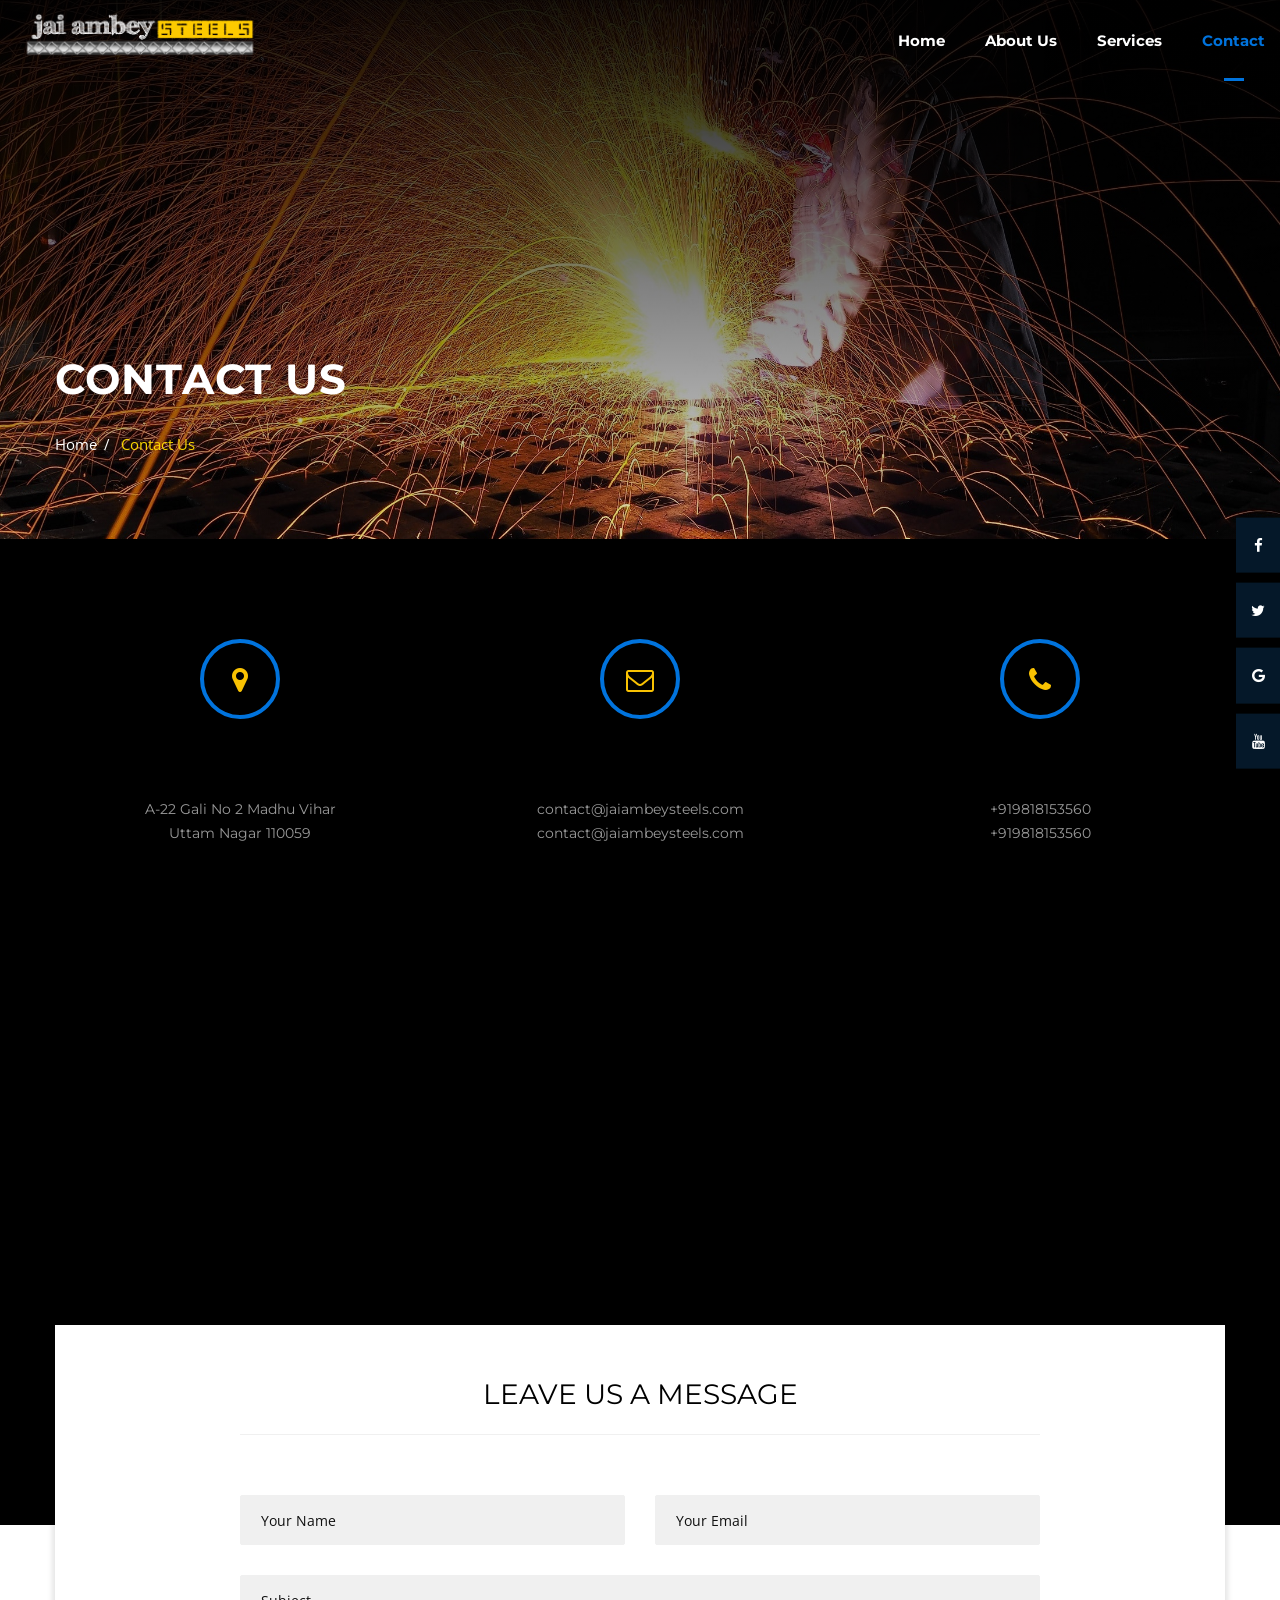
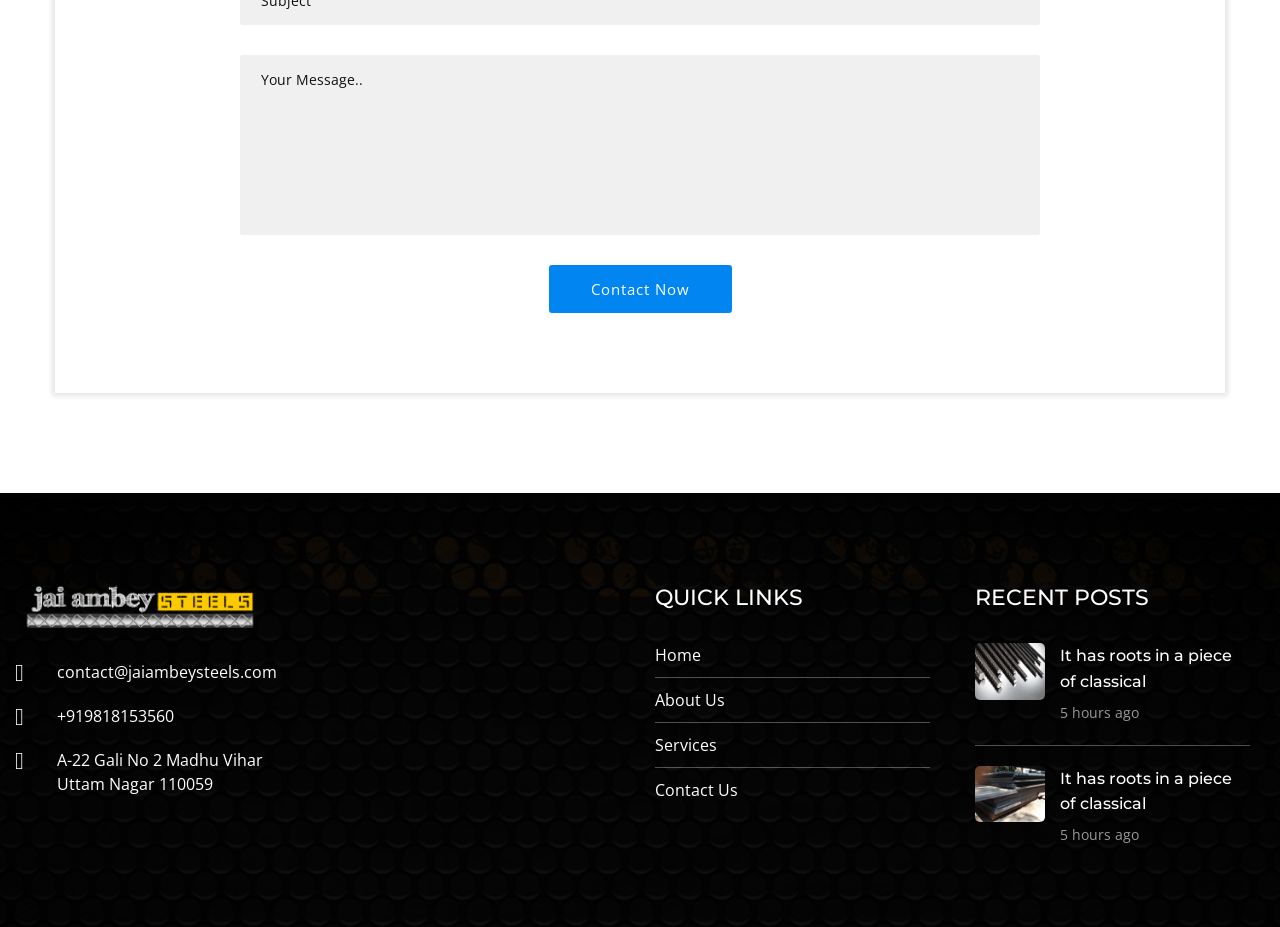
==== commit 8407fb27: "updates" ====
--- a/contact.html
+++ b/contact.html
@@ -1,428 +1,484 @@
-<!DOCTYPE html>
-<html lang="en">
-<head>
-    <!-- Meta Tags -->
-    <meta charset="utf-8">
-    <meta http-equiv="X-UA-Compatible" content="IE=edge">
-    <meta name="viewport" content="width=device-width, initial-scale=1">
-    <meta name="author" content="themexriver">
-
-    <!-- Page Title -->
-    <title> Industrial - Industry, Factory and Engineering Template </title>
-
-    <!-- Favicon and Touch Icons -->
-    <link href="assets/images/favicon/favicon.png" rel="shortcut icon" type="image/png">
-    <link href="assets/images/favicon/apple-touch-icon-57x57.png" rel="apple-touch-icon" sizes="57x57">
-    <link href="assets/images/favicon/apple-touch-icon-72x72.png" rel="apple-touch-icon" sizes="72x72">
-    <link href="assets/images/favicon/apple-touch-icon-114x114.png" rel="apple-touch-icon" sizes="114x114">
-    <link href="assets/images/favicon/apple-touch-icon-144x144.png" rel="apple-touch-icon" sizes="144x144">
-
-    <!-- Icon fonts -->
-    <link href="assets/css/font-awesome.min.css" rel="stylesheet">
-    <link href="assets/css/flaticon.css" rel="stylesheet">
-
-    <!-- Bootstrap core CSS -->
-    <link href="assets/css/bootstrap.min.css" rel="stylesheet">
-
-    <!-- Plugins for this template -->
-    <link href="assets/css/animate.css" rel="stylesheet">
-    <link href="assets/css/owl.carousel.css" rel="stylesheet">
-    <link href="assets/css/owl.theme.css" rel="stylesheet">
-    <link href="assets/css/slick.css" rel="stylesheet">
-    <link href="assets/css/slick-theme.css" rel="stylesheet">
-    <link href="assets/css/owl.transitions.css" rel="stylesheet">
-    <link href="assets/css/jquery.fancybox.css" rel="stylesheet">
-    <link href="assets/css/jquery.mCustomScrollbar.min.css" rel="stylesheet">
-
-    <!-- Custom styles for this template -->
-    <link href="assets/css/style.css" rel="stylesheet">
-
-    <!-- HTML5 shim and Respond.js for IE8 support of HTML5 elements and media queries -->
-    <!--[if lt IE 9]>
-    <script src="https://oss.maxcdn.com/html5shiv/3.7.3/html5shiv.min.js"></script>
-    <script src="https://oss.maxcdn.com/respond/1.4.2/respond.min.js"></script>
-    <![endif]-->
-
-</head>
-
-<body>
-
-    <!-- start page-wrapper -->
-    <div class="page-wrapper">
-
-        <!-- start preloader -->
-        <div class="preloader">
-            <div class="preloader-inner">
-                <img src="assets/images/preloader.gif" alt>
-            </div>
-        </div>
-        <!-- end preloader -->
-
-        <!-- Start header -->
-        <header id="header" class="site-header header-style-5">
-            <div class="topbar topbar-style-2">
-                <div class="container">
-                    <div class="row">
-                        <div class="col col-sm-7">
-                            <div class="topbar-contact-info-wrapper">
-                                <div class="topbar-contact-info">
-                                    <div>
-                                        <i class="fa fa-location-arrow"></i>
-                                        <div class="details">
-                                            <p>5523 Research Park Drive, Suite 110</p>
-                                        </div>
-                                    </div>
-                                    <div>
-                                        <i class="fa fa-phone"></i>
-                                        <div class="details">
-                                            <p>+012 (3546) 547</p>
-                                        </div>
-                                    </div>
-                                </div>
-                            </div>
-                        </div>
-                        <div class="col col-sm-5">
-                            <div class="social">
-                                <span>Follow: </span>
-                                <ul class="social-links">
-                                    <li><a href="#"><i class="fa fa-facebook"></i></a></li>
-                                    <li><a href="#"><i class="fa fa-twitter"></i></a></li>
-                                    <li><a href="#"><i class="fa fa-linkedin"></i></a></li>
-                                    <li><a href="#"><i class="fa fa-pinterest"></i></a></li>
-                                    <li><a href="#"><i class="fa fa-rss"></i></a></li>
-                                </ul>
-                            </div>
-                        </div>
-                    </div>
-                </div> <!-- end container -->
-            </div> <!-- end topbar -->
-
-            <div class="lower-topbar">
-                <div class="container">
-                    <div class="row">
-                        <div class="col col-sm-3">
-                            <div class="site-logo">
-                                <a href="index.html"><img src="assets/images/logo-2.png" alt></a>
-                            </div>
-                        </div>
-                        <div class="col col-sm-9">
-                            <div class="awards">
-                                <div>
-                                    <div class="icon"><i class="fi flaticon-title"></i></div>
-                                    <div class="award-info">
-                                        <h4>Global Certified</h4>
-                                        <p>ISO 9001:2016</p>
-                                    </div>
-                                </div>
-                                <div>
-                                    <div class="icon"><i class="fi flaticon-medal"></i></div>
-                                    <div class="award-info">
-                                        <h4>Winner</h4>
-                                        <p>Construction award 2016</p>
-                                    </div>
-                                </div>
-                            </div>
-                        </div>
-                    </div>
-                </div>
-            </div>
-            <!-- end lower-topbar -->
-
-            <nav class="navigation navbar navbar-default">
-                <div class="container">
-                    <div class="navbar-header">
-                        <button type="button" class="open-btn">
-                            <span class="sr-only">Toggle navigation</span>
-                            <span class="icon-bar"></span>
-                            <span class="icon-bar"></span>
-                            <span class="icon-bar"></span>
-                        </button>
-                    </div>
-                    <div id="navbar" class="navbar-collapse collapse navigation-holder">
-                        <button class="close-navbar"><i class="fa fa-close"></i></button>
-                        <ul class="nav navbar-nav">
-                            <li class="menu-item-has-children">
-                                <a href="#">Home</a>
-                                <ul class="sub-menu">
-                                    <li><a href="index.html">Home Style 1</a></li>
-                                    <li><a href="index-2.html">Home Style 2</a></li>
-                                    <li><a href="index-3.html">Home Style 3</a></li>
-                                    <li><a href="index-4.html">Home Style 4</a></li>
-                                    <li><a href="index-5.html">Home Style 5</a></li>
-                                    <li><a href="index-6.html">Home Style 6</a></li>
-                                    <li class="menu-item-has-children">
-                                        <a href="#Level3">Thidr level</a>
-                                        <ul class="sub-menu">
-                                            <li><a href="#">Level3</a></li>
-                                            <li><a href="#">Level3</a></li>
-                                            <li><a href="#">Level3</a></li>
-                                        </ul>
-                                    </li>
-                                </ul>
-                            </li>
-                            <li><a href="about.html">About</a></li>
-                            <li><a href="services.html">Services</a></li>
-                            <li><a href="projects.html">Projects</a></li>
-                            <li class="menu-item-has-children">
-                                <a href="#">Pages</a>
-                                <ul class="sub-menu">
-                                    <li><a href="service-single.html">Service single</a></li>
-                                    <li><a href="project-single.html">Project single</a></li>
-                                    <li><a href="shop.html">Shop</a></li>
-                                    <li><a href="shop-sidebar.html">Shop with sidebar</a></li>
-                                    <li><a href="shop-details.html">Shop single</a></li>
-                                    <li><a href="testimonials.html">Testimonials</a></li>
-                                    <li><a href="faq.html">FAQ</a></li>
-                                </ul>
-                            </li>
-                            <li class="menu-item-has-children">
-                                <a href="#">Blog</a>
-                                <ul class="sub-menu">
-                                    <li><a href="blog.html">Blog grid</a></li>
-                                    <li><a href="blog-right-sidebar.html">Blog right sidebar</a></li>
-                                    <li><a href="blog-left-sidebar.html">Blog left sidebar</a></li>
-                                    <li><a href="blog-details.html">Blog single</a></li>
-                                </ul>
-                            </li>
-                            <li><a href="contact.html">Contact</a></li>
-                        </ul>
-                    </div><!-- end of nav-collapse -->
-
-                    <div class="cart-contact">
-                        <div class="mini-cart">
-                            <button class="cart-toggle-btn"> <i class="fi flaticon-shopping-cart"></i> Cart (2) </button>
-
-                            <div class="top-cart-content">
-                                <div class="top-cart-title">
-                                    <p>Shopping Cart</p>
-                                </div>
-                                <div class="top-cart-items">
-                                    <div class="top-cart-item clearfix">
-                                        <div class="top-cart-item-image">
-                                            <a href="#"><img src="assets/images/shop/small/1.jpg" alt="Blue Round-Neck Tshirt"></a>
-                                        </div>
-                                        <div class="top-cart-item-des">
-                                            <a href="#">Blue Round-Neck Tshirt</a>
-                                            <span class="top-cart-item-price">$19.99</span>
-                                            <span class="top-cart-item-quantity">x 2</span>
-                                        </div>
-                                    </div>
-                                    <div class="top-cart-item clearfix">
-                                        <div class="top-cart-item-image">
-                                            <a href="#"><img src="assets/images/shop/small/6.jpg" alt="Light Blue Denim Dress"></a>
-                                        </div>
-                                        <div class="top-cart-item-des">
-                                            <a href="#">Light Blue Denim Dress</a>
-                                            <span class="top-cart-item-price">$24.99</span>
-                                            <span class="top-cart-item-quantity">x 3</span>
-                                        </div>
-                                    </div>
-                                </div>
-                                <div class="top-cart-action clearfix">
-                                    <span class="fleft top-checkout-price">$114.95</span>
-                                    <a href="" class="theme-btn">View Cart</a>
-                                </div>
-                            </div>
-                        </div>
-                    </div>
-
-                    <a href="#" class="theme-btn-s2 request-quote">Request Quote</a>
-                </div><!-- end of container -->
-            </nav> <!-- end navigation -->
-        </header>
-        <!-- end of header -->
-
-
-        <!-- start page-title -->
-        <section class="page-title">
-            <div class="container">
-                <div class="row">
-                    <div class="col col-xs-12">
-                        <h2>Contact</h2>
-                        <ol class="breadcrumb">
-                            <li><a href="index.html">Home</a></li>
-                            <li>Contact</li>
-                        </ol>
-                    </div>
-                </div> <!-- end row -->
-            </div> <!-- end container -->
-        </section>        
-        <!-- end page-title -->
-
-
-        <!-- start contact-pg-section -->
-        <section class="contact-pg-section section-padding">
-            <div class="container">
-                <div class="row">
-                    <div class="col col-md-3">
-                        <div class="contact-info">
-                            <ul>
-                                <li>
-                                    <div class="icon"><i class="fa fa-phone"></i></div>
-                                    <p><span>Hotline</span> +1 478 (2492) 54 </p>
-                                </li>
-                                <li>
-                                    <div class="icon"><i class="fa fa-envelope"></i></div>
-                                    <p><span>Email</span> support@industrial.com  </p>
-                                </li>
-                                <li>
-                                    <div class="icon"><i class="fa fa-clock-o"></i></div>
-                                    <p><span>Working Hours:</span> +1 478 (2492) 54 </p>
-                                </li>
-                                <li>
-                                    <div class="icon"><i class="fa fa-location-arrow"></i></div>
-                                    <p><span>Office</span> 1802 Stout Rd, Menomonie,WI 54751 </p>
-                                </li>
-                            </ul>
-                        </div>
-                    </div>
-                    <div class="col col-md-offset-1 col-md-8">
-                        <div class="location-map" id="map">
-                            
-                        </div>
-                    </div>
-                </div> <!-- end row -->
-                <div class="row">
-                    <div class="col col-xs-12">
-                        <form class="contact-form form contact-validation-active row" id="contact-form-s2">
-                            <div class="col col-sm-6">
-                                <label for="f-name">First Name</label>
-                                <input type="text" class="form-control" id="f-name" name="f_name">
-                            </div>
-                            <div class="col col-sm-6">
-                                <label for="l-name">Last Name</label>
-                                <input type="text" class="form-control" id="l-name" name="l_name">
-                            </div>
-                            <div class="col col-sm-6">
-                                <label for="email">Email</label>
-                                <input type="email" class="form-control" id="email" name="email">
-                            </div>
-                            <div class="col col-sm-6">
-                                <label for="phone">Phone No</label>
-                                <input type="text" class="form-control" id="phone" name="phone">
-                            </div>
-                            <div class="col col-sm-12">
-                                <label for="message">Message</label>
-                                <textarea class="form-control" id="message" name="note"></textarea>
-                            </div>
-                            <div class="col col-sm-12 submit-btn">
-                                <button class="theme-btn">Submit</button>
-                                <div id="loader">
-                                    <i class="fa fa-refresh fa-spin fa-3x fa-fw"></i>
-                                </div>
-                            </div>
-                            <div class="error-handling-messages">
-                                <div id="success">Thank you</div>
-                                <div id="error"> Error occurred while sending email. Please try again later. </div>
-                            </div>
-                        </form>
-                    </div>
-                </div>
-            </div> <!-- end container -->
-        </section>
-        <!-- end contact-pg-section -->
-
-
-        <!-- start site-footer -->
-        <footer class="site-footer">
-            <div class="upper-footer">
-                <div class="container">
-                    <div class="row">
-                        <div class="col col-md-3 col-sm-6">
-                            <div class="widget about-widget">
-                                <div class="footer-logo"><img src="assets/images/logo.png" alt></div>
-                                <ul class="contact-info">
-                                    <li><i class="fa fa-home"></i> 555 Main St, Salt Lake City, UT 84101</li>
-                                    <li><i class="fa fa-phone"></i> +1-(547)-257</li>
-                                    <li><i class="fa fa-home"></i> Working Hours: <br>Mon-Fri (9 am - 8 pm)</li>
-                                </ul>
-                            </div>
-                        </div>
-
-                        <div class="col col-md-3 col-sm-6">
-                            <div class="widget service-links-widget">
-                                <h3>Services</h3>
-                                <ul>
-                                    <li><a href="#">Agriculture Processing</a></li>
-                                    <li><a href="#">Chemical Research</a></li>
-                                    <li><a href="#">Metal Engineering</a></li>
-                                    <li><a href="#">Mechanical Engineering</a></li>
-                                    <li><a href="#">Petroleum &amp; Gas</a></li>
-                                </ul>
-                            </div>
-                        </div>
-
-                        <div class="col col-md-3 col-sm-6">
-                            <div class="widget quick-links-widget">
-                                <h3>Navigation</h3>
-                                <ul>
-                                    <li><a href="#">Home</a></li>
-                                    <li><a href="#">About</a></li>
-                                    <li><a href="#">Service</a></li>
-                                    <li><a href="#">Projects</a></li>
-                                    <li><a href="#">Pricing</a></li>
-                                    <li><a href="#">News</a></li>
-                                </ul>
-                                <ul>
-                                    <li><a href="#">Gallery</a></li>
-                                    <li><a href="#">Contact Us</a></li>
-                                    <li><a href="#">Privacy Policy</a></li>
-                                </ul>
-                            </div>
-                        </div>
-
-                        <div class="col col-md-3 col-sm-6">
-                            <div class="widget twitter-feed-widget">
-                                <h3>Twitter Feed</h3>
-                                <ul>
-                                    <li>
-                                        <div class="text">
-                                            <p>Nemo enim ipsam voluptatem quia voluptas sit aspernatur aut odit aut fugit. Ed quia con sequuntur magni dolores.</p>
-                                        </div>
-                                        <div class="info-box">
-                                            <i class="fa fa-twitter"></i>
-                                            <strong><a href="#">@Mark Wahlberg</a></strong>
-                                        </div>
-                                    </li>
-                                    <li>
-                                        <div class="text">
-                                            <p>Nemo enim ipsam voluptatem quia voluptas sit aspernatur aut odit aut fugit. Ed quia con sequuntur magni dolores.</p>
-                                        </div>
-                                        <div class="info-box">
-                                            <i class="fa fa-twitter"></i>
-                                            <strong><a href="#">@Mark Wahlberg</a></strong>
-                                        </div>
-                                    </li>
-                                </ul>
-                            </div>
-                        </div>
-                    </div>
-                </div>
-            </div> <!-- end upper-footer -->
-            <div class="copyright-info">
-                <div class="container">
-                    <p>2017 &copy; All Rights Reserved by <a href="http://themeforest.net/user/themexriver">Themexriver</a></p>
-                </div>
-            </div>
-        </footer>
-        <!-- end site-footer -->
-    </div>
-    <!-- end of page-wrapper -->
-
-
-
-    <!-- All JavaScript files
-    ================================================== -->
-    <script src="assets/js/jquery.min.js"></script>
-    <script src="assets/js/bootstrap.min.js"></script>
-
-    <!-- Plugins for this template -->
-    <script src="assets/js/jquery-plugin-collection.js"></script>
-
-    <!-- Google map api -->
-    <script type="text/javascript" src="https://maps.googleapis.com/maps/api/js?key"></script>
-
-    <!-- Custom script for this template -->
-    <script src="assets/js/script.js"></script>
-</body>
-</html>
+<!DOCTYPE html>
+<html>
+
+<head>
+    <meta charset="utf-8">
+    <title> Contact Us</title>
+    <!-- Stylesheets -->
+    <link href="css/bootstrap.css" rel="stylesheet">
+    <link href="css/flaticon.css" rel="stylesheet">
+    
+    <link rel="stylesheet" href="https://cdnjs.cloudflare.com/ajax/libs/font-awesome/4.7.0/css/font-awesome.min.css">
+    <link href="css/style.css" rel="stylesheet">
+    <link rel="shortcut icon" href="images/favicon.ico" type="image/x-icon">
+    <link rel="icon" href="images/favicon.ico" type="image/x-icon">
+    <!-- Responsive -->
+    <meta http-equiv="X-UA-Compatible" content="IE=edge">
+    <meta name="viewport" content="width=device-width, initial-scale=1.0, maximum-scale=1.0, user-scalable=0">
+    <link href="css/responsive.css" rel="stylesheet">
+    <!--[if lt IE 9]><script src="https://cdnjs.cloudflare.com/ajax/libs/html5shiv/3.7.3/html5shiv.js"></script><![endif]-->
+    <!--[if lt IE 9]><script src="js/respond.js"></script><![endif]-->
+    <style>
+        body {margin:0;height:2000px;}
+        
+        .icon-bar {
+          position: fixed;
+          top: 72%;
+          -webkit-transform: translateY(-50%);
+          -ms-transform: translateY(-50%);
+          transform: translateY(-50%);
+          z-index: 999;
+          right: 0px;
+        }
+        
+        .icon-bar a {
+          display: block;
+          text-align: center;
+          padding: 15px;
+          transition: all 0.3s ease;
+          color: white;
+          font-size: 15px;
+          margin-bottom: 10px;
+        }
+        
+        .icon-bar a:hover {
+          background-color: #000;
+        }
+        
+        .facebook {
+          background: #051829;
+          color: white;
+        }
+        
+        .twitter {
+          background: #051829;
+          color: white;
+        }
+        
+        .google {
+          background: #051829;
+          color: white;
+        }
+        
+        .youtube {
+          background: #051829;
+          color: white;
+        }
+        </style>
+</head>
+
+<body class="default-theme">
+    
+    <div class="icon-bar">
+        <a href="https://www.facebook.com/" class="facebook"><i class="fa fa-facebook" ></i></a> 
+        <a href="https://twitter.com/" class="twitter"><i class="fa fa-twitter"></i></a> 
+        <a href="https://www.google.com/" class="google"><i class="fa fa-google"></i></a> 
+        <a href="https://www.youtube.com/" class="youtube"><i class="fa fa-youtube"></i></a> 
+      </div>
+
+    <div class="page-wrapper">
+
+        <!-- Preloader -->
+
+        <!-- Header Style Four -->
+        <header class="header-style-four site-header">
+
+
+            <!-- Main Box -->
+            <div class="main-box">
+                <div class="outer-container clearfix">
+                    <!--Logo Box-->
+                    <div class="logo-box">
+                        <div class="logo"><a href="index-3.html"><img src="images/logojay1.png" style="width: 250px; padding-top: 10px;" alt=""></a></div>
+                    </div>
+
+                    <!--Nav Outer-->
+                    <div class="nav-outer clearfix">
+                        <!-- Main Menu -->
+                        <nav class="main-menu">
+                            <div class="navbar-header">
+                                <!-- Toggle Button -->
+                                <button type="button" class="navbar-toggle" data-toggle="collapse" data-target=".navbar-collapse">
+                            <span class="icon-bar"></span>
+                            <span class="icon-bar"></span>
+                            <span class="icon-bar"></span>
+                            </button>
+                            </div>
+
+                            <div class="navbar-collapse collapse clearfix">
+                                <ul class="navigation clearfix">
+                                    <li class="dropdown " id="liid"><a href="index-3.html"><strong>Home</strong></a>
+                                       
+                                    </li>
+                                    <li id="liid" ><a href="about-us.html"><strong>About Us</strong></a></li>
+                                    <li class="dropdown"id="liid" ><a href="service-single.html"><strong>Services</strong></a>
+                                        
+                                    </li>
+                                   
+                                    
+                                   
+                                    <li id="liid" class="current"><a href="contact.html"><strong>Contact</strong></a></li>
+                                </ul>
+                                </ul>
+                            </div>
+                        </nav>
+                        <!-- Main Menu End-->
+
+                    </div>
+                    <!--Nav Outer End-->
+
+                    <!-- Hidden Nav Toggler -->
+                    <div class="nav-toggler">
+                        <button class="hidden-bar-opener"><span class="icon fa fa-bars"></span></button>
+                    </div>
+                    <!-- / Hidden Nav Toggler -->
+
+
+                </div>
+            </div>
+
+        </header>
+        <!--End Header Style Four-->
+
+
+        <!-- Hidden Navigation Bar -->
+        <section class="hidden-bar right-align">
+
+            <div class="hidden-bar-closer">
+                <button class="btn"><i class="fa fa-close"></i></button>
+            </div>
+
+            <!-- Hidden Bar Wrapper -->
+            <div class="hidden-bar-wrapper">
+
+                <!-- .logo -->
+                <div class="logo text-center">
+                    <a href="index.html"><img src="images/logo-sidebar.png" alt=""></a>
+                </div>
+                <!-- /.logo -->
+
+                <!-- .Side-menu -->
+                <div class="side-menu">
+                    <!-- .navigation -->
+                    <ul class="navigation clearfix">
+                        <li class="dropdown"><a href="index-3.html">Home</a>
+                            
+                        </li>
+                        <li><a href="about-us.html">About Us</a></li>
+                        <li class="dropdown"><a href="service-single.html">Services</a>
+                            
+                        <li class="current"><a href="contact.html">Contact</a></li>
+                    </ul>
+                </div>
+                <!-- /.Side-menu -->
+
+                <div class="social-icons">
+                    <ul>
+                        <li><a href="#"><i class="fa fa-facebook"></i></a></li>
+                        <li><a href="#"><i class="fa fa-twitter"></i></a></li>
+                        <li><a href="#"><i class="fa fa-google-plus"></i></a></li>
+                        <li><a href="#"><i class="fa fa-linkedin"></i></a></li>
+                    </ul>
+                </div>
+
+            </div>
+            <!-- / Hidden Bar Wrapper -->
+        </section>
+        <!-- / Hidden Bar -->
+
+
+        <!--Page Title-->
+        <section class="page-title" style="background-image:url(images/pexels-pixabay-327049.jpg);">
+            <div class="auto-container">
+                <div class="clearfix">
+                    <!--Title -->
+                    <div class="title-column">
+                        <h1>Contact Us</h1>
+                    </div>
+                    <!--Bread Crumb -->
+                    <div class="breadcrumb-column">
+                        <ul class="bread-crumb clearfix">
+                            <li><a href="index-3.html">Home</a></li>
+                            <li class="active">Contact Us</li>
+                        </ul>
+                    </div>
+                </div>
+            </div>
+        </section>
+
+
+        <!--Contact Info Section-->
+        <section class="info-section">
+            <div class="auto-container">
+                <!--Contact Info-->
+                <div class="contact-info">
+
+                    <div class="row clearfix">
+
+                        <!--Info Column-->
+                        <div class="info-column col-md-4 col-sm-6 col-xs-12">
+                            <div class="inner-box">
+                                <div class="icon wow zoomInStable" data-wow-delay="0ms" data-wow-duration="1500ms"><span class="fa fa-map-marker"></span></div>
+                                <h4>Find Us</h4>
+                                <ul>
+                                    <li>
+                                        A-22 Gali No 2 Madhu Vihar
+                                        <br>
+                                        Uttam Nagar 110059</li>
+                                </ul>
+                            </div>
+                        </div>
+
+                        <!--Info Column-->
+                        <div class="info-column col-md-4 col-sm-6 col-xs-12">
+                            <div class="inner-box">
+                                <div class="icon wow zoomInStable" data-wow-delay="300ms" data-wow-duration="1500ms"><span class="fa fa-envelope-o"></span></div>
+                                <h4>Mail Us</h4>
+                                <ul>
+                                    <li>contact@jaiambeysteels.com</li>
+                                    <li>contact@jaiambeysteels.com</li>
+                                </ul>
+                            </div>
+                        </div>
+
+                        <!--Info Column-->
+                        <div class="info-column col-md-4 col-sm-6 col-xs-12">
+                            <div class="inner-box">
+                                <div class="icon wow zoomInStable" data-wow-delay="600ms" data-wow-duration="1500ms"><span class="fa fa-phone"></span></div>
+                                <h4>Call us</h4>
+                                <ul>
+                                    <li>+919818153560</li>
+                                    <li>+919818153560</li>
+                                </ul>
+                            </div>
+                        </div>
+
+                    </div>
+
+                </div>
+            </div>
+        </section>
+
+        <!--Map Section-->
+        <section class="map-section">
+            <div class="map-outer">
+
+                <div class="map-canvas" data-zoom="10" data-lat="23.820208" data-lng="90.413266" data-type="roadmap" data-hue="#ffc400" data-title="Dhaka" data-content="Dhaka 1206, Bangladesh<br><a href='mailto:info@youremail.com'>info@youremail.com</a>" style="height:600px;">
+                </div>
+
+            </div>
+        </section>
+
+
+        <!--Contact Section-->
+        <section class="contact-section">
+            <div class="auto-container">
+                <div class="content-box wow fadeIn" data-wow-delay="100ms" data-wow-duration="1500ms">
+
+                    <!--Form Container-->
+                    <div class="form-container">
+                        <!--Form-->
+                        <div class="form">
+                            <div class="title">
+                                <h2>Leave us a message</h2>
+                            </div>
+
+                            <form id="contact-form" method="post" action="sendemail.php">
+                                <div class="row clearfix">
+                                    <div class="form-group col-lg-6 col-md-6 col-sm-6 col-xs-12">
+                                        <input type="text" name="username" value="" placeholder="Your Name">
+                                    </div>
+                                    <div class="form-group col-lg-6 col-md-6 col-sm-6 col-xs-12">
+                                        <input type="email" name="email" value="" placeholder="Your Email">
+                                    </div>
+                                    <div class="form-group col-lg-12 col-md-12 col-sm-12 col-xs-12">
+                                        <input type="text" name="subject" value="" placeholder="Subject">
+                                    </div>
+                                    <div class="form-group col-lg-12 col-md-12 col-sm-12 col-xs-12">
+                                        <textarea name="message" placeholder="Your Message.."></textarea>
+                                    </div>
+
+                                    <div class="form-group text-center col-lg-12 col-md-6 col-sm-12 col-xs-12">
+                                        <button type="submit" class="theme-btn">Contact Now</button>
+                                    </div>
+                                </div>
+
+                            </form>
+                        </div>
+                    </div>
+
+
+                </div>
+            </div>
+        </section>
+
+
+        <!--Main Footer-->
+        <!--Main Footer-->
+        <footer class="main-footer">
+
+            <!--Widgets Section-->
+            <div class="widgets-section" style="background-image:url(images/21311668.jpg);">
+                <div class="outer-container">
+                    <div class="row clearfix">
+                        <!--Big Column-->
+                        <div class="big-column col-md-6 col-sm-12 col-xs-12">
+                            <div class="row clearfix">
+
+                                <!--Footer Column-->
+                                <div class="footer-column col-md-6 col-sm-6 col-xs-12">
+                                    <div class="footer-widget about-widget">
+                                        <figure class="footer-logo"></figure>
+
+                                        <div class="widget-content">
+                                            <div class="text"><a href="index.html"><img src="images/logojay1.png" alt="" style="width: 250px;"></a></div>
+                                            <ul class="contact-info">
+                                                <li><span class="icon flaticon-envelope"></span> contact@jaiambeysteels.com
+                                                <li><span class="icon flaticon-telephone-1"></span> +919818153560</li>
+                                                <li><span class="icon flaticon-placeholder"></span> A-22 Gali No 2 Madhu Vihar <br>Uttam Nagar 110059
+                                            </ul>
+                                        </div>
+                                    </div>
+                                </div>
+
+
+                                <!--Footer Column-->
+                                <!-- <div class="footer-column col-md-6 col-sm-6 col-xs-12">
+                                    <div class="footer-widget twitter-widget">
+                                        <h2>Twitter Posts</h2>
+                                        <div class="widget-content">
+                                            <div class="feed">
+                                                <div class="text">“ There are many variations of passages of Lorem Ipsum available, but the majority have suffered alteration in some form. ”</div>
+                                                <h4 class="author-title">- @CodeSparrow</h4>
+                                            </div>
+                                            <div class="feed">
+                                                <div class="text">“ Randomised words which don't look even slightly believable. If you are going to use a passage of Lorem Ipsum. ”</div>
+                                                <h4 class="author-title">- @CodeSparrow</h4>
+                                            </div>
+                                        </div>
+                                    </div>
+                                </div> -->
+
+
+                            </div>
+                        </div>
+
+                        <!--Big Column-->
+                        <div class="big-column col-md-6 col-sm-12 col-xs-12">
+                            <div class="row clearfix">
+
+                                <!--Footer Column-->
+                                <div class="footer-column col-md-6 col-sm-6 col-xs-12">
+                                    <div class="footer-widget links-widget">
+                                        <h2>Quick Links</h2>
+                                        <div class="widget-content">
+                                            <ul class="list">
+                                                <li><a href="index-3.html">Home</a></li>
+                                                <li><a href="about-us.html">About Us</a></li>
+                                                <li><a href="service-single.html">Services</a></li>
+                                            
+                                                <li><a href="contact.html">Contact Us</a></li>
+                                            </ul>
+                                        </div>
+                                    </div>
+                                </div>
+
+                                <!--Footer Column-->
+                                <div class="footer-column col-md-6 col-sm-6 col-xs-12">
+                                    <div class="footer-widget posts-widget">
+                                        <h2>Recent Posts</h2>
+                                        <div class="widget-content">
+                                            <!--Post-->
+                                            <div class="post">
+                                                <div class="content">
+                                                    <figure class="post-thumb"><a href="#"><img src="images/resource/tmtbar1.JPG" alt=""></a></figure>
+                                                    <h4><a href="index-3.html">It has roots in a piece of classical</a></h4>
+                                                    <div class="time">5 hours ago</div>
+                                                </div>
+                                            </div>
+                                            <!--Post-->
+                                            <div class="post">
+                                                <div class="content">
+                                                    <figure class="post-thumb"><a href="#"><img src="images/resource/msplates1.JPG" alt=""></a></figure>
+                                                    <h4><a href="index-3.html">It has roots in a piece of classical</a></h4>
+                                                    <div class="time">5 hours ago</div>
+                                                </div>
+                                            </div>
+                                        </div>
+                                    </div>
+                                </div>
+
+                            </div>
+                        </div>
+
+                    </div>
+                </div>
+            </div>
+
+
+      
+
+        </footer>
+
+
+
+    </div>
+    <!--End pagewrapper-->
+
+
+
+    <!--Scroll to top-->
+    <div class="scroll-to-top scroll-to-target" data-target=".site-header"><span class="fa fa-long-arrow-up"></span></div>
+
+
+    <!--Search Popup-->
+    <div id="search-popup" class="search-popup">
+        <div class="close-search theme-btn"><span class="flaticon-cross-1"></span></div>
+        <div class="popup-inner">
+
+            <div class="search-form">
+                <form method="post" action="index.html">
+                    <div class="form-group">
+                        <fieldset>
+                            <input type="search" class="form-control" name="search-input" value="" placeholder="Search Here" required>
+                            <input type="submit" value="Search" class="theme-btn">
+                        </fieldset>
+                    </div>
+                </form>
+
+                <br>
+                <h3>Recent Search Keywords</h3>
+                <ul class="recent-searches">
+                    <li><a href="#">Business</a></li>
+                    <li><a href="#">Web Development</a></li>
+                    <li><a href="#">SEO</a></li>
+                    <li><a href="#">Logistics</a></li>
+                    <li><a href="#">Freedom</a></li>
+                </ul>
+
+            </div>
+
+        </div>
+    </div>
+
+
+    <script src="js/jquery.js"></script>
+    <script src="js/bootstrap.min.js"></script>
+    <script src="js/jquery.mCustomScrollbar.concat.min.js"></script>
+    <script src="js/revolution.min.js"></script>
+    <script src="js/jquery.fancybox.pack.js"></script>
+    <script src="js/jquery.fancybox-media.js"></script>
+    <script src="js/mixitup.js"></script>
+    <script src="js/owl.js"></script>
+    <script src="js/wow.js"></script>
+    <script src="js/validate.js"></script>
+    <script src="js/script.js"></script>
+
+    <!--Google Map APi Key-->
+    <script src="http://maps.google.com/maps/api/js?key="></script>
+    <script src="js/map-script.js"></script>
+    <!--End Google Map APi-->
+
+</body>
+
+</html>
--- a/css/style.css
+++ b/css/style.css
@@ -0,0 +1,12034 @@
+/* Factorian - Multiniche HTML Template */
+
+/************ TABLE OF CONTENTS ***************
+1. Fonts
+2. Reset
+3. Global
+4. Main Header / Style One / Style Two / Style Three / Style Four  
+5. Main Slider / Style One / Style Two
+6. About Us
+7. Call to action one
+8. Services Style One
+9. Default Content Section
+10. News Section
+11. Gallery Style One
+12. Testimonial Style One
+13. Sponsors Style One
+14. Call to Action Two
+15. Main Footer
+16. Tabs Style One
+17. Services Style Two
+18. Gallery Style One
+19. Sponsors Style Two
+20. Team Style Two
+21. Whys Us Style One
+22. Testimonials Style Two
+23. Fact Counter
+24. News Style Two
+25. Services Style Three
+26. Tabs Style Two
+27. Tabs Style Three / Services Style Three
+28. Accordion Box
+29. Auto Carousel
+30. Get Quote Form
+31. Team Style Three
+32. Welcome Section
+33. Tabs Style Four / Services Style Five
+34. Sortable Masonry
+35. Our Experience
+36. Newsletter
+37. News Section 
+38. What We DO
+39. Call To Action Style Three
+40. Tabs Style Five
+41. Gallery Style Three
+42. Latest Projects
+43. Sidebar Page Container
+44. Sidebar Widgets
+45. Services Single
+46. Tabs Style Six
+47. Gallery Section
+48. Single Project
+49. Comments Area
+50. 404 Page
+51. Shop
+52. Shop Single
+53. Product Details
+54. Product Tabs
+55. Comments Form
+56. Best Sellers
+
+
+**********************************************/
+
+@import url(https://fonts.googleapis.com/css?family=Montserrat:400,700);
+@import url(https://fonts.googleapis.com/css?family=Open+Sans:300,300i,400,400i,600,600i,700,700i);
+@import url(https://fonts.googleapis.com/css?family=Oswald:300,400,700);
+@import url(https://fonts.googleapis.com/css?family=Open+Sans+Condensed:300,300i,700);
+@import url('font-awesome.css');
+@import url('flaticon.css');
+@import url('animate.css');
+@import url('hover.css');
+@import url('owl.css');
+@import url('jquery.fancybox.css');
+@import url('jquery.mCustomScrollbar.min.css');
+@font-face {
+    font-family: 'Signerica_Fat';
+    src: url('../fonts/signericaFat.eot');
+    src: url('../fonts/signericaFat.eot?#iefix') format('embedded-opentype'), url('../fonts/signericaFat.woff') format('woff'), url('../fonts/signericaFat.ttf') format('truetype'), url('../fonts/signericaFat.svg#Signerica_Fat') format('svg');
+    font-weight: normal;
+    font-style: normal;
+}
+
+/*** 
+
+====================================================================
+	Reset
+====================================================================
+
+ ***/
+
+* {
+    margin: 0px;
+    padding: 0px;
+    border: none;
+    outline: none;
+    
+}
+
+/*** 
+
+====================================================================
+	Global Settings
+====================================================================
+
+ ***/
+
+body {
+    font-family: 'Open Sans', sans-serif;
+    font-size: 14px;
+    color: #626462;
+    line-height: 1.8em;
+    font-weight: 400;
+    background: black;
+    -webkit-font-smoothing: antialiased;
+}
+
+
+
+
+
+#ourservices h2{
+    color: #e7ab3c;
+
+}
+
+#BestProducts{
+    color: #e7ab3c;
+    font-size: 30px;
+    font-weight: 600;
+    
+}
+/* #form1{
+    height: 200px;
+} */
+
+
+a {
+    text-decoration: none;
+    cursor: pointer;
+    color: #ffe34a;
+}
+
+a:hover,
+a:focus,
+a:visited {
+    text-decoration: none;
+    
+    outline: none;
+}
+
+h1,
+h2,
+h3,
+h4,
+h5,
+h6 {
+    position: relative;
+    font-family: 'Montserrat', sans-serif;
+    font-weight: normal;
+    margin: 0px;
+    background: none;
+    line-height: 1.6em;
+}
+
+input,
+button,
+select,
+textarea {
+    font-family: 'Open Sans', sans-serif;
+}
+
+p {
+    position: relative;
+    line-height: 1.6em;
+}
+
+.strike-through {
+    text-decoration: line-through;
+}
+
+.auto-container {
+    position: static;
+    max-width: 1200px;
+    padding: 0px 15px;
+    margin: 0 auto;
+}
+
+.medium-container {
+    max-width: 930px;
+    margin: 0 auto;
+    padding: 0px 15px;
+}
+
+.outer-container {
+    position: relative;
+    max-width: 1430px;
+    margin: 0 auto;
+    padding: 0px 15px;
+    /* background:linear-gradient(black,silver); */
+}
+
+.page-wrapper {
+    position: relative;
+    margin: 0 auto;
+    width: 100%;
+    min-width: 300px;
+}
+
+ul,
+li {
+    list-style: none;
+    padding: 0px;
+    margin: 0px;
+}
+
+.theme-btn {
+    display: inline-block;
+    transition: all 0.3s ease;
+    -moz-transition: all 0.3s ease;
+    -webkit-transition: all 0.3s ease;
+    -ms-transition: all 0.3s ease;
+    -o-transition: all 0.3s ease;
+}
+
+.centered {
+    text-align: center;
+}
+
+.anim-3,
+.anim-3-all * {
+    transition: all 0.3s ease;
+    -moz-transition: all 0.3s ease;
+    -webkit-transition: all 0.3s ease;
+    -ms-transition: all 0.3s ease;
+    -o-transition: all 0.3s ease;
+}
+
+.anim-5,
+.anim-5-all * {
+    transition: all 0.5s ease;
+    -moz-transition: all 0.5s ease;
+    -webkit-transition: all 0.5s ease;
+    -ms-transition: all 0.5s ease;
+    -o-transition: all 0.5s ease;
+}
+
+.anim-7,
+.anim-7-all * {
+    transition: all 0.7s ease;
+    -moz-transition: all 0.7s ease;
+    -webkit-transition: all 0.7s ease;
+    -ms-transition: all 0.7s ease;
+    -o-transition: all 0.7s ease;
+}
+
+.btn-style-one {
+    position: relative;
+    padding: 10px 30px;
+    line-height: 22px;
+    text-transform: capitalize;
+    background: #fbca00;
+    color: #000000 !important;
+    font-size: 16px;
+    font-weight: 400;
+    border: 2px solid #fbca00;
+    border-width: 2px !important;
+    font-family: 'Montserrat', serif;
+    border-radius: 2px;
+}
+
+.btn-style-one:hover {
+    color: #fbca00 !important;
+    background: none;
+}
+
+.default-theme .btn-style-one {
+    background: #0073dd;
+    color: #ffffff !important;
+    border: 2px solid #0073dd;
+}
+
+.default-theme .btn-style-one:hover {
+    color: #0073dd !important;
+    background: none;
+}
+
+.construction-theme .btn-style-one {
+    background: #d84c21;
+    color: #ffffff !important;
+    border: 2px solid #d84c21;
+}
+
+.agency-theme .btn-style-one {
+    background: #ff432a;
+    color: #ffffff !important;
+    border: 2px solid #ff432a;
+}
+
+.transportation-theme .btn-style-one {
+    background: #e74c3c;
+    color: #ffffff !important;
+    border: 2px solid #e74c3c;
+}
+
+.transportation-theme .btn-style-one:hover {
+    color: #e74c3c !important;
+    background: none;
+}
+
+.construction-theme .btn-style-one:hover {
+    color: #d84c21 !important;
+    background: none;
+}
+
+.agency-theme .btn-style-one:hover {
+    color: #ff432a !important;
+    background: none;
+}
+
+.auto-repair-theme .btn-style-one {
+    background: #e7ab3c;
+    color: #ffffff !important;
+    border: 2px solid #e7ab3c;
+}
+
+.auto-repair-theme .btn-style-one:hover {
+    color: #00529c !important;
+    background: none;
+}
+
+.btn-style-two {
+    position: relative;
+    padding: 10px 30px;
+    line-height: 22px;
+    text-transform: capitalize;
+    background: none;
+    color: #fbca00 !important;
+    font-size: 16px;
+    font-weight: 400;
+    border: 2px solid #fbca00;
+    border-width: 2px !important;
+    font-family: 'Montserrat', serif;
+    border-radius: 2px;
+}
+
+.btn-style-two:hover {
+    color: #000000 !important;
+    background: #fbca00;
+}
+
+.default-theme .btn-style-two {
+    background: none;
+    color: #0073dd !important;
+    border: 2px solid #0073dd;
+}
+
+.default-theme .btn-style-two:hover {
+    color: #ffffff !important;
+    background: #0073dd;
+}
+
+.construction-theme .btn-style-two {
+    background: none;
+    color: #d84c21 !important;
+    border: 2px solid #d84c21;
+}
+
+.agency-theme .btn-style-two {
+    background: none;
+    color: #ff432a !important;
+    border: 2px solid #ff432a;
+}
+
+.transportation-theme .btn-style-two {
+    background: none;
+    color: #e74c3c !important;
+    border: 2px solid #e74c3c;
+}
+
+.transportation-theme .btn-style-two:hover {
+    color: #ffffff !important;
+    background: #e74c3c;
+}
+
+.construction-theme .btn-style-two:hover {
+    color: #ffffff !important;
+    background: #d84c21;
+}
+
+.agency-theme .btn-style-two:hover {
+    color: #ffffff !important;
+    background: #ff432a;
+}
+
+.auto-repair-theme .btn-style-two {
+    background: none;
+    color: #00529c !important;
+    border: 2px solid #00529c;
+}
+
+.auto-repair-theme .btn-style-two:hover {
+    color: #ffffff !important;
+    background: #00529c;
+}
+
+.btn-style-three {
+    position: relative;
+    padding: 10px 30px;
+    line-height: 22px;
+    text-transform: capitalize;
+    background: none;
+    color: #ffffff !important;
+    font-size: 16px;
+    font-weight: 400;
+    border: 2px solid #ffffff;
+    border-width: 2px !important;
+    font-family: 'Montserrat', serif;
+    border-radius: 2px;
+}
+
+.btn-style-three:hover {
+    color: #fbca00 !important;
+    border-color: #fbca00;
+}
+
+.construction-theme .btn-style-three:hover {
+    color: #d84c21 !important;
+    border-color: #d84c21;
+}
+
+.auto-repair-theme .btn-style-three:hover {
+    color: #fbca00 !important;
+    border-color: #fbca00;
+}
+
+.default-theme .btn-style-three:hover {
+    color: #0073dd !important;
+    border-color: #0073dd;
+}
+
+.theme-btn .icon-left {
+    padding-right: 10px;
+}
+
+.theme-btn .icon-right {
+    padding-left: 10px;
+}
+
+.theme_color {
+    color: #ffe34a;
+}
+
+.agency-theme .theme_color {
+    color: #ff432a;
+}
+
+.transportation-theme .theme_color {
+    color: #e74c3c;
+}
+
+.default-theme .theme_color {
+    color: #0073dd;
+}
+
+.light-font {
+    font-weight: 300;
+}
+
+.regular-font {
+    font-weight: 400;
+}
+
+.semibold-font {
+    font-weight: 600;
+}
+
+.bold-font {
+    font-weight: 700;
+}
+
+.padd-top-10 {
+    padding-top: 10px !important;
+}
+
+.padd-top-20 {
+    padding-top: 20px !important;
+}
+
+.padd-top-30 {
+    padding-top: 30px !important;
+}
+
+.padd-top-40 {
+    padding-top: 40px !important;
+}
+
+.padd-top-50 {
+    padding-top: 50px !important;
+}
+
+.padd-top-60 {
+    padding-top: 60px !important;
+}
+
+.padd-top-70 {
+    padding-top: 70px !important;
+}
+
+.padd-left-10 {
+    padding-left: 10px !important;
+}
+
+.padd-left-20 {
+    padding-left: 20px !important;
+}
+
+.padd-left-30 {
+    padding-left: 30px !important;
+}
+
+.padd-left-40 {
+    padding-left: 40px !important;
+}
+
+.padd-left-50 {
+    padding-left: 50px !important;
+}
+
+.padd-left-60 {
+    padding-left: 60px !important;
+}
+
+.padd-left-70 {
+    padding-left: 70px !important;
+}
+
+.padd-bott-10 {
+    padding-bottom: 10px !important;
+}
+
+.padd-bott-20 {
+    padding-bottom: 20px !important;
+}
+
+.padd-bott-30 {
+    padding-bottom: 30px !important;
+}
+
+.padd-bott-40 {
+    padding-bottom: 40px !important;
+}
+
+.padd-bott-50 {
+    padding-bottom: 50px !important;
+}
+
+.padd-bott-60 {
+    padding-bottom: 60px !important;
+}
+
+.padd-bott-70 {
+    padding-bottom: 70px !important;
+}
+
+.padd-bott-90 {
+    padding-bottom: 90px !important;
+}
+
+.padd-bott-100 {
+    padding-bottom: 100px !important;
+}
+
+.padd-right-10 {
+    padding-right: 10px !important;
+}
+
+.padd-right-20 {
+    padding-right: 20px !important;
+}
+
+.padd-right-30 {
+    padding-right: 30px !important;
+}
+
+.padd-right-40 {
+    padding-right: 40px !important;
+}
+
+.padd-right-50 {
+    padding-right: 50px !important;
+}
+
+.padd-right-60 {
+    padding-right: 60px !important;
+}
+
+.padd-right-70 {
+    padding-right: 70px !important;
+}
+
+.margin-top-10 {
+    margin-top: 10px !important;
+}
+
+.margin-top-20 {
+    margin-top: 20px !important;
+}
+
+.margin-top-30 {
+    margin-top: 30px !important;
+}
+
+.margin-top-40 {
+    margin-top: 40px !important;
+}
+
+.margin-top-50 {
+    margin-top: 50px !important;
+}
+
+.margin-top-60 {
+    margin-top: 60px !important;
+}
+
+.margin-top-70 {
+    margin-top: 70px !important;
+}
+
+.margin-bott-10 {
+    margin-bottom: 10px !important;
+}
+
+.margin-bott-20 {
+    margin-bottom: 20px !important;
+}
+
+.margin-bott-30 {
+    margin-bottom: 30px !important;
+}
+
+.margin-bott-40 {
+    margin-bottom: 40px !important;
+}
+
+.margin-bott-50 {
+    margin-bottom: 50px !important;
+}
+
+.margin-bott-60 {
+    margin-bottom: 60px !important;
+}
+
+.margin-bott-70 {
+    margin-bottom: 70px !important;
+}
+
+.no-padd-bottom {
+    padding-bottom: 0px !important;
+}
+
+.no-padd-top {
+    padding-top: 0px !important;
+}
+
+.no-margin-bottom {
+    margin-bottom: 0px !important;
+}
+
+.no-margin-top {
+    margin-bottom: 0px !important;
+}
+
+.no-padd-left {
+    padding-left: 0px !important;
+}
+
+.no-padd-right {
+    padding-right: 0px !important;
+}
+
+.bg-lightgrey {
+    background-color: #f4f4f4 !important;
+}
+
+.bg-grey {
+    background-color: #e7ecee !important;
+}
+
+.no-bg {
+    background: none !important;
+}
+
+.text-uppercase {
+    text-transform: uppercase !important;
+}
+
+.preloader {
+    position: fixed;
+    left: 0px;
+    top: 0px;
+    width: 100%;
+    height: 100%;
+    z-index: 999999;
+    background-color: #ffffff;
+    background-position: center center;
+    background-repeat: no-repeat;
+    background-image: url(../images/icons/preloader.GIF);
+}
+
+/*** 
+
+====================================================================
+	Scroll To Top style
+====================================================================
+
+***/
+
+.scroll-to-top {
+    position: fixed;
+    bottom: 15px;
+    right: 15px;
+    width: 40px;
+    height: 40px;
+    color: #ffffff;
+    font-size: 13px;
+    text-transform: uppercase;
+    line-height: 38px;
+    text-align: center;
+    z-index: 100;
+    cursor: pointer;
+    border-radius: 50%;
+    background: #363636;
+    display: none;
+    -webkit-transition: all 300ms ease;
+    -ms-transition: all 300ms ease;
+    -o-transition: all 300ms ease;
+    -moz-transition: all 300ms ease;
+    transition: all 300ms ease;
+}
+
+.scroll-to-top:hover {
+    color: #363636;
+    background: #ffe34a;
+}
+
+/*** 
+
+====================================================================
+	Hidden Sidebar style
+====================================================================
+
+***/
+
+.hidden-bar {
+    position: fixed;
+    top: 0;
+    width: 305px;
+    height: 100%;
+    background: #223555;
+    z-index: 9999;
+    transition: all 700ms ease;
+    -webkit-transition: all 700ms ease;
+    -ms-transition: all 700ms ease;
+    -o-transition: all 700ms ease;
+    -moz-transition: all 700ms ease;
+}
+
+.hidden-bar .mCSB_inside>.mCSB_container {
+    margin-right: 0px;
+}
+
+.hidden-bar.right-align {
+    right: -400px;
+}
+
+.hidden-bar.right-align.visible-sidebar {
+    right: 0px;
+}
+
+.hidden-bar.right-align .hidden-bar-closer {
+    left: -20px;
+}
+
+.hidden-bar.left-align {
+    left: -400px;
+}
+
+.hidden-bar.left-align.visible-sidebar {
+    left: 0px;
+}
+
+.hidden-bar.left-align .hidden-bar-closer {
+    right: -20px;
+}
+
+.hidden-bar .hidden-bar-closer {
+    width: 40px;
+    height: 40px;
+    position: absolute;
+    top: 0;
+    background: #000;
+    color: #fff;
+    border-radius: 50%;
+    text-align: center;
+    line-height: 38px;
+    transition: all 300ms ease;
+    -webkit-transition: all 300ms ease;
+    -ms-transition: all 300ms ease;
+    -o-transition: all 300ms ease;
+    -moz-transition: all 300ms ease;
+    z-index: 999999;
+}
+
+.hidden-bar .hidden-bar-closer:hover {
+    background: #fff;
+}
+
+.hidden-bar .hidden-bar-closer:hover .btn {
+    color: #223555;
+}
+
+.hidden-bar .hidden-bar-closer .btn {
+    background-color: transparent;
+    border: none;
+    outline: none;
+    font-size: 14px;
+}
+
+.hidden-bar .social-icons {
+    text-align: center;
+    margin: 50px 0px 30px;
+}
+
+.hidden-bar .social-icons ul {
+    font-size: 0;
+    margin-left: -5px;
+    margin-right: -5px;
+}
+
+.hidden-bar .social-icons ul li {
+    display: inline-block;
+    padding: 0 5px;
+}
+
+.hidden-bar .social-icons ul li a {
+    display: block;
+    width: 36px;
+    height: 36px;
+    font-size: 16px;
+    line-height: 36px;
+    text-align: center;
+    background: #ffe34a;
+    color: #000000;
+    border-radius: 5px;
+    transition: all 0.3s ease;
+    -moz-transition: all 0.3s ease;
+    -webkit-transition: all 0.3s ease;
+    -ms-transition: all 0.3s ease;
+    -o-transition: all 0.3s ease;
+}
+
+.hidden-bar .social-icons ul li a:hover {
+    background: #ffffff;
+    color: #ffe34a;
+}
+
+.hidden-bar-wrapper {
+    height: 100%;
+}
+
+.hidden-bar .logo {
+    padding: 30px 0px;
+    background: #223555;
+}
+
+.hidden-bar .logo img {
+    display: inline-block;
+    max-width: 100%;
+}
+
+.hidden-bar .side-menu {
+    background-color: transparent;
+    padding: 0;
+    font-family: 'Open Sans', sans-serif;
+    font-size: 13px;
+    letter-spacing: 1px;
+}
+
+.hidden-bar .side-menu ul li ul a {
+    background: transparent;
+}
+
+.hidden-bar .side-menu ul li ul li ul li a {
+    background: transparent;
+}
+
+.hidden-bar .side-menu a.current {
+    color: #fff;
+}
+
+.hidden-bar .side-menu li.current>a {
+    color: #fff;
+}
+
+.hidden-bar .side-menu ul li a {
+    background: transparent;
+    color: #ffffff;
+    display: block;
+    font-weight: 500;
+    text-transform: uppercase;
+    border-top: 1px solid rgba(255, 255, 255, 0.30);
+    border-bottom: 1px solid rgba(255, 255, 255, 0.30);
+    padding: 10px 15px 10px 20px;
+    position: relative;
+    transition: all 0.3s ease;
+    -moz-transition: all 0.3s ease;
+    -webkit-transition: all 0.3s ease;
+    -ms-transition: all 0.3s ease;
+    -o-transition: all 0.3s ease;
+}
+
+.hidden-bar .side-menu ul li a:hover,
+.hidden-bar .side-menu ul li.current>a {
+    background: rgba(255, 255, 255, 0.10);
+    color: #ffffff;
+}
+
+.hidden-bar .side-menu ul li a .btn.expander {
+    background: none;
+    color: #ffffff;
+    border: 1px solid rgba(255, 255, 255, 0.80);
+    padding: 5px 10px;
+    font-size: 14px;
+    border-radius: 0px;
+    position: absolute;
+    top: 6px;
+    right: 20px;
+    outline: none;
+}
+
+/*** 
+
+====================================================================
+	Header style One
+====================================================================
+
+***/
+
+.header-style-one {
+    position: relative;
+    left: 0px;
+    top: 0px;
+    z-index: 999;
+    width: 100%;
+    background: #ffffff;
+    font-family: 'Montserrat', sans-serif;
+}
+
+.header-style-one .header-top {
+    position: relative;
+    padding: 8px 0px;
+    background: #1b273d;
+    color: #ffffff;
+    font-size: 13px;
+}
+
+.header-style-one .header-top .top-right,
+.transportation-theme .header-style-three .header-top .top-right {
+    text-align: right;
+}
+
+.header-style-one .header-top ul li,
+.transportation-theme .header-style-three .header-top ul li {
+    position: relative;
+    display: inline-block;
+    line-height: 24px;
+    margin: 5px 0px;
+    color: #ffffff;
+}
+
+.header-style-one .header-top ul li a {
+    position: relative;
+    color: #ffffff;
+    -moz-transition: all 500ms ease;
+    -webkit-transition: all 500ms ease;
+    -ms-transition: all 500ms ease;
+    -o-transition: all 500ms ease;
+    transition: all 500ms ease;
+}
+
+.header-style-one .header-top ul li a:hover {
+    color: #fbca00;
+}
+
+.header-style-one .header-top .top-right ul li {
+    margin-left: 40px;
+}
+
+.header-style-one .header-top .top-left ul li .icon,
+.transportation-theme .header-style-three .header-top .top-left ul li .icon {
+    position: relative;
+    top: 1px;
+    padding-right: 5px;
+    font-size: 16px;
+}
+
+.header-style-one .header-top .social-links a,
+.header-style-three .header-top .social-links a {
+    display: inline-block;
+    color: #fafafa;
+    font-size: 14px;
+    margin-left: 15px;
+}
+
+.header-style-one .header-top .social-links a:first-child {
+    margin-left: 0px;
+}
+
+.header-style-one .header-lower {
+    position: absolute;
+    left: 0px;
+    top: 100%;
+    width: 100%;
+}
+
+.header-style-one .main-box {
+    position: relative;
+    padding: 0px 0px 0px 0px;
+    left: 0px;
+    top: 0px;
+    width: 100%;
+    background: #fbca00;
+    border-radius: 0px;
+    -webkit-transition: all 300ms ease;
+    -ms-transition: all 300ms ease;
+    -o-transition: all 300ms ease;
+    -moz-transition: all 300ms ease;
+    transition: all 300ms ease;
+}
+
+.header-style-one.fixed-header .header-lower {
+    position: fixed;
+    top: 0px;
+    padding: 0px 0px;
+    z-index: 999;
+    opacity: 1;
+    background: #fbca00;
+    border-bottom: 1px solid rgba(0, 0, 0, 0.10);
+    visibility: visible;
+    -ms-animation-name: fadeInDown;
+    -moz-animation-name: fadeInDown;
+    -op-animation-name: fadeInDown;
+    -webkit-animation-name: fadeInDown;
+    animation-name: fadeInDown;
+    -ms-animation-duration: 500ms;
+    -moz-animation-duration: 500ms;
+    -op-animation-duration: 500ms;
+    -webkit-animation-duration: 500ms;
+    animation-duration: 500ms;
+    -ms-animation-timing-function: linear;
+    -moz-animation-timing-function: linear;
+    -op-animation-timing-function: linear;
+    -webkit-animation-timing-function: linear;
+    animation-timing-function: linear;
+    -ms-animation-iteration-count: 1;
+    -moz-animation-iteration-count: 1;
+    -op-animation-iteration-count: 1;
+    -webkit-animation-iteration-count: 1;
+    animation-iteration-count: 1;
+}
+
+.header-style-one .main-box .outer-container {
+    position: relative;
+    padding: 0px 80px 0px 30px;
+}
+
+.header-style-one .main-box .logo-box {
+    position: relative;
+    float: left;
+    left: 0px;
+    top: 0px;
+    z-index: 10;
+    padding: 10px 15px;
+    background: #ffffff;
+}
+
+.header-style-one .main-box .logo-box:after {
+    content: '';
+    position: absolute;
+    right: -25px;
+    top: 0px;
+    width: 100%;
+    height: 100%;
+    background: #ffffff;
+    -webkit-transform: skewX(-25deg);
+    -ms-transform: skewX(-25deg);
+    -o-transform: skewX(-25deg);
+    -moz-transform: skewX(-25deg);
+    transform: skewX(-25deg);
+}
+
+.header-style-one .main-box .logo-box .logo {
+    position: relative;
+    z-index: 1;
+}
+
+.header-style-one .main-box .logo-box .logo img {
+    display: inline-block;
+    max-width: 100%;
+    -webkit-transition: all 300ms ease;
+    -ms-transition: all 300ms ease;
+    -o-transition: all 300ms ease;
+    -moz-transition: all 300ms ease;
+    transition: all 300ms ease;
+}
+
+.header-style-one .nav-toggler {
+    position: absolute;
+    right: 90px;
+    top: 50%;
+    margin-top: -20px;
+    display: none;
+}
+
+.header-style-one .nav-toggler button {
+    position: relative;
+    display: block;
+    height: 40px;
+    width: 40px;
+    background: none;
+    color: #ffffff;
+    text-align: center;
+    font-size: 16px;
+    line-height: 34px;
+    border: 1px solid #ffffff;
+    border-radius: 3px;
+    font-weight: normal;
+}
+
+.header-style-one .search-box-btn {
+    position: absolute;
+    right: 70px;
+    font-size: 18px;
+    width: 40px;
+    height: 40px;
+    top: 50%;
+    margin-top: -20px;
+    line-height: 40px;
+    text-align: center;
+    color: #000000;
+    background: none;
+    cursor: pointer;
+}
+
+.header-style-one .search-box-btn:hover {
+    color: #555555;
+}
+
+.header-style-one .my-cart-btn {
+    position: absolute;
+    right: 40px;
+    font-size: 18px;
+    width: 30px;
+    height: 40px;
+    top: 50%;
+    margin-top: -20px;
+    line-height: 40px;
+    text-align: center;
+    color: #000000;
+    background: none;
+    cursor: pointer;
+}
+
+.header-style-one .my-cart-btn:hover {
+    color: #555555;
+}
+
+.header-style-one .my-cart-btn .item-count {
+    position: absolute;
+    right: 0px;
+    top: 0px;
+    width: 16px;
+    height: 16px;
+    color: #ffffff;
+    background: #e43b49;
+    font-size: 10px;
+    text-align: center;
+    line-height: 16px;
+    border-radius: 50%;
+}
+
+.header-style-one .nav-outer {
+    position: relative;
+}
+
+.header-style-one .main-menu {
+    position: relative;
+    padding: 0px 0px;
+    -webkit-transition: all 300ms ease;
+    -ms-transition: all 300ms ease;
+    -o-transition: all 300ms ease;
+    -moz-transition: all 300ms ease;
+    transition: all 300ms ease;
+}
+
+.header-style-one .main-menu .navbar-collapse {
+    padding: 0px;
+}
+
+.header-style-one .main-menu .navigation {
+    position: relative;
+    margin: 0px;
+}
+
+.header-style-one .main-menu .navigation>li {
+    position: relative;
+    display: inline-block;
+    padding: 30px 0px;
+    margin: 0px 25px;
+    text-align: left;
+}
+
+.header-style-one .main-menu .navigation>li:after {
+    content: '';
+    position: absolute;
+    right: -26px;
+    top: 50%;
+    height: 24px;
+    margin-top: -12px;
+    border-left: 2px dotted #0e0d0d;
+}
+
+.header-style-one .main-menu .navigation>li:last-child:after {
+    display: none;
+}
+
+.header-style-one .main-menu .navigation>li>a {
+    position: relative;
+    display: block;
+    padding: 8px 0px;
+    color: #0a0a0a;
+    font-weight: 400;
+    font-size: 16px;
+    line-height: 24px;
+    text-transform: capitalize;
+    letter-spacing: 0px;
+    opacity: 1;
+    transition: all 500ms ease;
+    -moz-transition: all 500ms ease;
+    -webkit-transition: all 500ms ease;
+    -ms-transition: all 500ms ease;
+    -o-transition: all 500ms ease;
+}
+
+.header-style-one .header-style-two .main-menu .navigation>li>a {
+    color: #ffffff;
+}
+
+.header-style-one .main-menu .navigation>li.dropdown>a {
+    padding-right: 15px;
+}
+
+.header-style-one .main-menu .navigation>li.dropdown>a:after {
+    font-family: 'FontAwesome';
+    content: "\f107";
+    position: absolute;
+    right: 0px;
+    top: 50%;
+    height: 20px;
+    line-height: 20px;
+    margin-top: -10px;
+    font-size: 15px;
+    font-weight: normal;
+    display: block;
+}
+
+.header-style-one .main-menu .navigation>li:hover>a,
+.header-style-one .main-menu .navigation>li.current>a,
+.header-style-one .main-menu .navigation>li.current-menu-item>a {
+    color: #ffffff;
+    opacity: 1;
+}
+
+.header-style-one .main-menu .navigation>li>ul {
+    position: absolute;
+    left: 0px;
+    top: 120%;
+    width: 230px;
+    padding: 0px;
+    z-index: 100;
+    display: none;
+    background: #111111;
+    border-top: 3px solid rgba(255, 255, 2555, 0.70);
+    -moz-transition: all 500ms ease;
+    -webkit-transition: all 500ms ease;
+    -ms-transition: all 500ms ease;
+    -o-transition: all 500ms ease;
+    transition: all 500ms ease;
+    -webkit-box-shadow: 2px 2px 5px 1px rgba(0, 0, 0, 0.05), -2px 0px 5px 1px rgba(0, 0, 0, 0.05);
+    -ms-box-shadow: 2px 2px 5px 1px rgba(0, 0, 0, 0.05), -2px 0px 5px 1px rgba(0, 0, 0, 0.05);
+    -o-box-shadow: 2px 2px 5px 1px rgba(0, 0, 0, 0.05), -2px 0px 5px 1px rgba(0, 0, 0, 0.05);
+    -moz-box-shadow: 2px 2px 5px 1px rgba(0, 0, 0, 0.05), -2px 0px 5px 1px rgba(0, 0, 0, 0.05);
+    box-shadow: 2px 2px 5px 1px rgba(0, 0, 0, 0.05), -2px 0px 5px 1px rgba(0, 0, 0, 0.05);
+}
+
+.header-style-one .main-menu .navigation>li>ul.from-right {
+    left: auto;
+    right: 0px;
+}
+
+.header-style-one .main-menu .navigation>li>ul.from-right:before {
+    right: 0px;
+    text-align: right;
+    padding-left: 0px;
+    padding-right: 25px;
+}
+
+.header-style-one .main-menu .navigation>li>ul>li {
+    position: relative;
+    width: 100%;
+}
+
+.header-style-one .main-menu .navigation>li>ul>li:last-child {
+    border-bottom: none;
+}
+
+.header-style-one .main-menu .navigation>li>ul>li>a {
+    position: relative;
+    display: block;
+    padding: 12px 20px;
+    line-height: 24px;
+    font-weight: 500;
+    font-size: 14px;
+    text-transform: capitalize;
+    color: #ffffff;
+    transition: all 500ms ease;
+    -moz-transition: all 500ms ease;
+    -webkit-transition: all 500ms ease;
+    -ms-transition: all 500ms ease;
+    -o-transition: all 500ms ease;
+}
+
+.header-style-one .main-menu .navigation>li>ul>li:hover>a {
+    background: rgba(226, 231, 236, 0.856);
+}
+
+.header-style-one .main-menu .navigation>li>ul>li.dropdown>a:after {
+    font-family: 'FontAwesome';
+    content: "\f105";
+    position: absolute;
+    right: 10px;
+    top: 12px;
+    width: 10px;
+    height: 20px;
+    display: block;
+    color: #bae00d;
+    line-height: 20px;
+    font-size: 16px;
+    font-weight: normal;
+    text-align: center;
+    z-index: 5;
+}
+
+.header-style-one .main-menu .navigation>li>ul>li.dropdown:hover>a:after {
+    color: #ffffff;
+}
+
+.header-style-one .main-menu .navigation>li>ul>li>ul {
+    position: absolute;
+    left: 100%;
+    top: 20px;
+    width: 230px;
+    padding: 0px;
+    z-index: 100;
+    display: none;
+    background: #111111;
+    border-top: 3px solid #fbca00;
+}
+
+.header-style-one .main-menu .navigation>li>ul>li>ul>li {
+    position: relative;
+    width: 100%;
+    border-bottom: 1px solid rgba(255, 255, 255, 0.20);
+}
+
+.header-style-one .main-menu .navigation>li>ul>li>ul>li:last-child {
+    border-bottom: none;
+}
+
+.header-style-one .main-menu .navigation>li>ul>li>ul>li>a {
+    position: relative;
+    display: block;
+    padding: 10px 20px;
+    line-height: 24px;
+    font-weight: 500;
+    font-size: 14px;
+    text-transform: capitalize;
+    color: #ffffff;
+    transition: all 500ms ease;
+    -moz-transition: all 500ms ease;
+    -webkit-transition: all 500ms ease;
+    -ms-transition: all 500ms ease;
+    -o-transition: all 500ms ease;
+}
+
+.header-style-one .main-menu .navigation>li>ul>li>ul>li>a:hover {
+    color: #ffffff;
+    background: #fbca00;
+}
+
+.header-style-one .main-menu .navigation>li.dropdown:hover>ul {
+    visibility: visible;
+    opacity: 1;
+    top: 100%;
+}
+
+.header-style-one .main-menu .navigation li>ul>li.dropdown:hover>ul {
+    visibility: visible;
+    opacity: 1;
+    top: 0;
+    transition: all 500ms ease;
+    -moz-transition: all 500ms ease;
+    -webkit-transition: all 500ms ease;
+    -ms-transition: all 500ms ease;
+    -o-transition: all 500ms ease;
+}
+
+.header-style-one .main-menu .navbar-collapse>ul li.dropdown .dropdown-btn {
+    position: absolute;
+    right: 10px;
+    top: 6px;
+    width: 34px;
+    height: 30px;
+    border: 1px solid #ffffff;
+    background: url(../images/icons/submenu-icon.png) center center no-repeat;
+    background-size: 20px;
+    cursor: pointer;
+    z-index: 5;
+    display: none;
+}
+
+.header-style-one .header-upper {
+    position: relative;
+    padding: 20px 0px;
+    background: #263247;
+    transition: all 500ms ease;
+    -moz-transition: all 500ms ease;
+    -webkit-transition: all 500ms ease;
+    -ms-transition: all 500ms ease;
+    -o-transition: all 500ms ease;
+    z-index: 5;
+}
+
+.header-style-one .header-upper .logo img {
+    position: relative;
+    display: inline-block;
+    max-width: 100%;
+}
+
+.header-style-one .logo-outer {
+    position: relative;
+    z-index: 25;
+}
+
+.header-style-one .logo-outer .logo img {
+    position: relative;
+    display: inline-block;
+    max-width: 100%;
+}
+
+.header-style-one .header-upper .upper-right {
+    position: relative;
+    padding: 12px 0px 0px;
+}
+
+.header-style-one .info-box {
+    position: relative;
+    float: left;
+    min-height: 56px;
+    margin-left: 40px;
+    font-size: 14px;
+    text-transform: capitalize;
+    color: #929292;
+    padding: 10px 0px 0px 64px;
+}
+
+.header-style-one.header-style-two .info-box {
+    padding-left: 54px;
+    color: #222222;
+    text-transform: none;
+}
+
+.header-style-one .info-box .icon-box {
+    position: absolute;
+    left: 0px;
+    top: 5px;
+    width: 48px;
+    height: 48px;
+    text-align: center;
+    line-height: 44px;
+    border: 2px solid #fbca00;
+    color: #fbca00;
+    font-size: 24px;
+    border-radius: 2px;
+    -moz-transition: all 300ms ease;
+    -webkit-transition: all 300ms ease;
+    -ms-transition: all 300ms ease;
+    -o-transition: all 300ms ease;
+    transition: all 300ms ease;
+}
+
+.header-style-one.header-style-two .info-box .icon-box {
+    font-size: 32px;
+    color: #fbca00;
+    border: none;
+    line-height: 50px;
+}
+
+.header-style-one .info-box:hover .icon-box {
+    border-color: #fbca00;
+    color: #fbca00;
+}
+
+.header-style-one .info-box li {
+    position: relative;
+    line-height: 20px;
+    margin: 0px 0px;
+}
+
+.header-style-one .info-box li a {
+    color: #777777;
+}
+
+.header-style-one .info-box strong {
+    font-weight: 400;
+    color: #ffffff;
+    font-size: 20px;
+}
+
+/*** 
+
+====================================================================
+	Header style Two
+====================================================================
+
+***/
+
+.header-style-two {
+    position: relative;
+    left: 0px;
+    top: 30px;
+    z-index: 999;
+    width: 100%;
+    background: #ffffff;
+    font-family: 'Montserrat', sans-serif;
+}
+
+.header-style-two .header-lower {
+    position: absolute;
+    left: 0px;
+    top: 0px;
+    width: 100%;
+}
+
+.header-style-two .main-box {
+    position: relative;
+    width: 100%;
+    background: none;
+    border-radius: 0px;
+    -webkit-transition: all 300ms ease;
+    -ms-transition: all 300ms ease;
+    -o-transition: all 300ms ease;
+    -moz-transition: all 300ms ease;
+    transition: all 300ms ease;
+}
+
+.header-style-two.fixed-header .header-lower {
+    position: fixed;
+    top: 0px;
+    padding: 0px 0px;
+    z-index: 999;
+    opacity: 1;
+    background: #333333;
+    border-bottom: 1px solid rgba(0, 0, 0, 0.90);
+    visibility: visible;
+    -ms-animation-name: fadeInDown;
+    -moz-animation-name: fadeInDown;
+    -op-animation-name: fadeInDown;
+    -webkit-animation-name: fadeInDown;
+    animation-name: fadeInDown;
+    -ms-animation-duration: 500ms;
+    -moz-animation-duration: 500ms;
+    -op-animation-duration: 500ms;
+    -webkit-animation-duration: 500ms;
+    animation-duration: 500ms;
+    -ms-animation-timing-function: linear;
+    -moz-animation-timing-function: linear;
+    -op-animation-timing-function: linear;
+    -webkit-animation-timing-function: linear;
+    animation-timing-function: linear;
+    -ms-animation-iteration-count: 1;
+    -moz-animation-iteration-count: 1;
+    -op-animation-iteration-count: 1;
+    -webkit-animation-iteration-count: 1;
+    animation-iteration-count: 1;
+}
+
+.header-style-two .main-box .logo-box {
+    position: absolute;
+    left: 50%;
+    margin-left: -115px;
+    width: 230px;
+    height: 100px;
+    top: 0px;
+    z-index: 10;
+    background: none;
+    text-align: center;
+    line-height: 100px;
+}
+
+.header-style-two .main-box .logo-box .logo {
+    position: relative;
+    z-index: 1;
+}
+
+.header-style-two .main-box .logo-box .logo img {
+    display: inline-block;
+    max-width: 100%;
+    -webkit-transition: all 300ms ease;
+    -ms-transition: all 300ms ease;
+    -o-transition: all 300ms ease;
+    -moz-transition: all 300ms ease;
+    transition: all 300ms ease;
+}
+
+.header-style-two .nav-toggler {
+    position: absolute;
+    right: 100px;
+    top: 50%;
+    margin-top: -20px;
+    display: none;
+}
+
+.header-style-two .nav-toggler button {
+    position: relative;
+    display: block;
+    height: 40px;
+    width: 40px;
+    background: none;
+    color: #ffffff;
+    text-align: center;
+    font-size: 16px;
+    line-height: 34px;
+    border: 1px solid #ffffff;
+    border-radius: 3px;
+    font-weight: normal;
+}
+
+.header-style-two .search-box-btn {
+    position: absolute;
+    right: 40px;
+    font-size: 14px;
+    width: 40px;
+    height: 40px;
+    top: 50%;
+    margin-top: -20px;
+    line-height: 40px;
+    text-align: center;
+    color: #ffffff;
+    background: none;
+    cursor: pointer;
+}
+
+.header-style-two .search-box-btn:hover {
+    color: #fbca00;
+}
+
+.header-style-two .my-cart-btn {
+    position: absolute;
+    right: 10px;
+    font-size: 14px;
+    width: 30px;
+    height: 40px;
+    top: 50%;
+    margin-top: -20px;
+    line-height: 40px;
+    text-align: center;
+    color: #ffffff;
+    background: none;
+    cursor: pointer;
+}
+
+.header-style-two .my-cart-btn:hover {
+    color: #fbca00;
+}
+
+.header-style-two .my-cart-btn .item-count {
+    position: absolute;
+    right: 0px;
+    top: 0px;
+    width: 16px;
+    height: 16px;
+    color: #ffffff;
+    background: #e43b49;
+    font-size: 10px;
+    text-align: center;
+    line-height: 16px;
+    border-radius: 50%;
+}
+
+.header-style-two .nav-outer {
+    position: relative;
+    border-bottom: 1px solid rgba(255, 255, 255, 0.20);
+}
+
+.header-style-two .main-menu {
+    position: relative;
+    padding: 0px 0px;
+    -webkit-transition: all 300ms ease;
+    -ms-transition: all 300ms ease;
+    -o-transition: all 300ms ease;
+    -moz-transition: all 300ms ease;
+    transition: all 300ms ease;
+}
+
+.header-style-two .main-menu .navbar-collapse {
+    padding: 0px;
+}
+
+.header-style-two .main-menu .navigation {
+    position: relative;
+    float: left;
+    width: 50%;
+    margin: 0px;
+}
+
+.header-style-two .main-menu .navigation:first-child {
+    padding-right: 150px;
+    text-align: right;
+}
+
+.header-style-two .main-menu .navigation:last-child {
+    padding-left: 150px;
+    text-align: left;
+}
+
+.header-style-two .main-menu .navigation>li {
+    position: relative;
+    display: inline-block;
+    padding: 30px 0px;
+    margin: 0px 20px;
+    text-align: left;
+}
+
+.header-style-two .main-menu .navigation>li:after {
+    content: '';
+    position: absolute;
+    left: 50%;
+    margin-left: -12px;
+    bottom: -3px;
+    width: 24px;
+    border-bottom: 5px solid #e24e35;
+    opacity: 0;
+}
+
+.header-style-two .main-menu .navigation>li.current:after {
+    opacity: 1;
+}
+
+.header-style-two .main-menu .navigation>li>a {
+    position: relative;
+    display: block;
+    padding: 8px 0px;
+    color: #ffffff;
+    font-weight: 400;
+    font-size: 16px;
+    line-height: 24px;
+    text-transform: capitalize;
+    letter-spacing: 0px;
+    opacity: 1;
+    transition: all 500ms ease;
+    -moz-transition: all 500ms ease;
+    -webkit-transition: all 500ms ease;
+    -ms-transition: all 500ms ease;
+    -o-transition: all 500ms ease;
+}
+
+/*.header-style-two .main-menu .navigation > li.dropdown > a{
+	padding-right:20px;	
+}
+
+.header-style-two .main-menu .navigation > li.dropdown > a:after{
+	font-family: 'FontAwesome';
+	content: "\f107";
+	position:absolute;
+	right:0px;
+	top:50%;
+	height:20px;
+	line-height:20px;
+	margin-top:-10px;
+	font-size:14px;
+	font-weight:normal;
+	display:block;	
+}*/
+
+.header-style-two .main-menu .navigation>li:hover>a,
+.header-style-two .main-menu .navigation>li.current>a,
+.header-style-two .main-menu .navigation>li.current-menu-item>a {
+    color: #e74c3c;
+    opacity: 1;
+}
+
+.header-style-two .main-menu .navigation>li>ul {
+    position: absolute;
+    left: 0px;
+    top: 120%;
+    width: 230px;
+    padding: 0px;
+    z-index: 100;
+    display: none;
+    background: #111111;
+    border-top: 3px solid rgba(255, 255, 2555, 0.70);
+    -moz-transition: all 500ms ease;
+    -webkit-transition: all 500ms ease;
+    -ms-transition: all 500ms ease;
+    -o-transition: all 500ms ease;
+    transition: all 500ms ease;
+    -webkit-box-shadow: 2px 2px 5px 1px rgba(0, 0, 0, 0.05), -2px 0px 5px 1px rgba(0, 0, 0, 0.05);
+    -ms-box-shadow: 2px 2px 5px 1px rgba(0, 0, 0, 0.05), -2px 0px 5px 1px rgba(0, 0, 0, 0.05);
+    -o-box-shadow: 2px 2px 5px 1px rgba(0, 0, 0, 0.05), -2px 0px 5px 1px rgba(0, 0, 0, 0.05);
+    -moz-box-shadow: 2px 2px 5px 1px rgba(0, 0, 0, 0.05), -2px 0px 5px 1px rgba(0, 0, 0, 0.05);
+    box-shadow: 2px 2px 5px 1px rgba(0, 0, 0, 0.05), -2px 0px 5px 1px rgba(0, 0, 0, 0.05);
+}
+
+.header-style-two .main-menu .navigation>li>ul.from-right {
+    left: auto;
+    right: 0px;
+}
+
+.header-style-two .main-menu .navigation>li>ul.from-right:before {
+    right: 0px;
+    text-align: right;
+    padding-left: 0px;
+    padding-right: 25px;
+}
+
+.header-style-two .main-menu .navigation>li>ul>li {
+    position: relative;
+    width: 100%;
+}
+
+.header-style-two .main-menu .navigation>li>ul>li:last-child {
+    border-bottom: none;
+}
+
+.header-style-two .main-menu .navigation>li>ul>li>a {
+    position: relative;
+    display: block;
+    padding: 12px 20px;
+    line-height: 24px;
+    font-weight: 500;
+    font-size: 14px;
+    text-transform: capitalize;
+    color: #ffffff;
+    transition: all 500ms ease;
+    -moz-transition: all 500ms ease;
+    -webkit-transition: all 500ms ease;
+    -ms-transition: all 500ms ease;
+    -o-transition: all 500ms ease;
+}
+
+.header-style-two .main-menu .navigation>li>ul>li:hover>a {
+    color: #ffffff;
+    background: rgba(255, 255, 255, 0.10);
+}
+
+.header-style-two .main-menu .navigation>li>ul>li.dropdown>a:after {
+    font-family: 'FontAwesome';
+    content: "\f105";
+    position: absolute;
+    right: 10px;
+    top: 12px;
+    width: 10px;
+    height: 20px;
+    display: block;
+    color: #ffffff;
+    line-height: 20px;
+    font-size: 16px;
+    font-weight: normal;
+    text-align: center;
+    z-index: 5;
+}
+
+.header-style-two .main-menu .navigation>li>ul>li.dropdown:hover>a:after {
+    color: #ffffff;
+}
+
+.header-style-two .main-menu .navigation>li>ul>li>ul {
+    position: absolute;
+    left: 100%;
+    top: 20px;
+    width: 230px;
+    padding: 0px;
+    z-index: 100;
+    display: none;
+    background: #ecdddd;
+    border-top: 3px solid #fbca00;
+}
+
+.header-style-two .main-menu .navigation>li>ul>li>ul>li {
+    position: relative;
+    width: 100%;
+    border-bottom: 1px solid rgba(255, 255, 255, 0.20);
+}
+
+.header-style-two .main-menu .navigation>li>ul>li>ul>li:last-child {
+    border-bottom: none;
+}
+
+.header-style-two .main-menu .navigation>li>ul>li>ul>li>a {
+    position: relative;
+    display: block;
+    padding: 10px 20px;
+    line-height: 24px;
+    font-weight: 500;
+    font-size: 14px;
+    text-transform: capitalize;
+    color: #ffffff;
+    transition: all 500ms ease;
+    -moz-transition: all 500ms ease;
+    -webkit-transition: all 500ms ease;
+    -ms-transition: all 500ms ease;
+    -o-transition: all 500ms ease;
+}
+
+.header-style-two .main-menu .navigation>li>ul>li>ul>li>a:hover {
+    color: #ffffff;
+    background: #fbca00;
+}
+
+.header-style-two .main-menu .navigation>li.dropdown:hover>ul {
+    visibility: visible;
+    opacity: 1;
+    top: 100%;
+}
+
+.header-style-two .main-menu .navigation li>ul>li.dropdown:hover>ul {
+    visibility: visible;
+    opacity: 1;
+    top: 0;
+    transition: all 500ms ease;
+    -moz-transition: all 500ms ease;
+    -webkit-transition: all 500ms ease;
+    -ms-transition: all 500ms ease;
+    -o-transition: all 500ms ease;
+}
+
+.header-style-two .main-menu .navbar-collapse>ul li.dropdown .dropdown-btn {
+    position: absolute;
+    right: 10px;
+    top: 6px;
+    width: 34px;
+    height: 30px;
+    border: 1px solid #ffffff;
+    background: url(../images/icons/submenu-icon.png) center center no-repeat;
+    background-size: 20px;
+    cursor: pointer;
+    z-index: 5;
+    display: none;
+}
+
+/*** 
+
+====================================================================
+	Header style Three
+====================================================================
+
+***/
+
+.header-style-three {
+    position: relative;
+    left: 0px;
+    top: 0px;
+    z-index: 999;
+    width: 100%;
+    background:none;
+    font-family: 'Montserrat', sans-serif;
+}
+
+.header-style-three .outer-container {
+    position: relative;
+}
+
+.header-style-three .header-top {
+    position: relative;
+    padding: 5px 0px;
+    color: #000000;
+    font-size: 14px;
+}
+
+.transportation-theme .header-style-three .header-top {
+    background: #e74c3c;
+    color: #ffffff;
+    padding: 8px 0px;
+}
+
+.header-style-three .header-top .top-right {
+    text-align: right;
+}
+
+.header-style-three .header-top ul li {
+    position: relative;
+    display: inline-block;
+    line-height: 24px;
+    margin: 10px 0px;
+    color: #00529c;
+}
+
+.header-style-three .header-top ul li a {
+    position: relative;
+    color: #ebd5d5;
+    -moz-transition: all 500ms ease;
+    -webkit-transition: all 500ms ease;
+    -ms-transition: all 500ms ease;
+    -o-transition: all 500ms ease;
+    transition: all 500ms ease;
+}
+
+.transportation-theme .header-style-three .header-top ul li a {
+    color: #ffffff;
+}
+
+.header-style-three .header-top ul li a:hover {
+    color: #00529c;
+}
+
+.transportation-theme .header-style-three .header-top ul li a:hover {
+    color: #ffffff;
+}
+
+.header-style-three .header-top .top-left ul li {
+    margin-right: 25px;
+}
+
+.header-style-three .header-top .top-right ul li {
+    margin-left: 25px;
+}
+
+.header-style-three .header-top .top-left ul li:last-child {
+    margin-right: 0px;
+}
+
+.header-style-three .header-top .top-right ul li:first-child {
+    margin-left: 0px;
+}
+
+.header-style-three .header-top .top-right ul li .fa {
+    position: relative;
+    top: 1px;
+    padding-left: 10px;
+    font-size: 14px;
+}
+
+.header-style-three .main-box {
+    position: relative;
+    padding: 0px 0px;
+    left: 0px;
+    top: 0px;
+    width: 100%;
+    background: url(../images/21311662.jpg);
+    background-position: center;
+    height: 60px;
+    
+    /* background:black; */
+   
+    /* border-bottom: 1px solid #e0e0e0; */
+    -webkit-transition: all 300ms ease;
+    -ms-transition: all 300ms ease;
+    -o-transition: all 300ms ease;
+    -moz-transition: all 300ms ease;
+    transition: all 300ms ease;
+}
+
+.header-style-three.fixed-header .main-box {
+    position: fixed;
+    padding: 0px 0px;
+    z-index: 999;
+    opacity: 1;
+    visibility: visible;
+    border-bottom: 1px solid rgba(0, 0, 0, 0.10);
+    -ms-animation-name: fadeInDown;
+    -moz-animation-name: fadeInDown;
+    -op-animation-name: fadeInDown;
+    -webkit-animation-name: fadeInDown;
+    animation-name: fadeInDown;
+    -ms-animation-duration: 500ms;
+    -moz-animation-duration: 500ms;
+    -op-animation-duration: 500ms;
+    -webkit-animation-duration: 500ms;
+    animation-duration: 500ms;
+    -ms-animation-timing-function: linear;
+    -moz-animation-timing-function: linear;
+    -op-animation-timing-function: linear;
+    -webkit-animation-timing-function: linear;
+    animation-timing-function: linear;
+    -ms-animation-iteration-count: 1;
+    -moz-animation-iteration-count: 1;
+    -op-animation-iteration-count: 1;
+    -webkit-animation-iteration-count: 1;
+    animation-iteration-count: 1;
+}
+
+.header-style-three .main-box .outer-container {
+    position: relative;
+    padding: 0px 15px;
+    max-width: 1430px;
+    border-top: 1px solid rgba(0, 0, 0, 0.10);
+}
+
+.header-style-three .main-box .logo-box {
+    position: relative;
+    float: left;
+    left: 0px;
+    top: 0px;
+    padding: 10px 0px;
+    z-index: 10;
+}
+
+.header-style-three .main-box .logo-box .logo img {
+    display: inline-block;
+    max-width: 100%;
+    -webkit-transition: all 300ms ease;
+    -ms-transition: all 300ms ease;
+    -o-transition: all 300ms ease;
+    -moz-transition: all 300ms ease;
+    transition: all 300ms ease;
+}
+
+.header-style-three .nav-toggler {
+    position: absolute;
+    right: 15px;
+    top: 50%;
+    margin-top: -18px;
+    display: none;
+}
+
+.header-style-three .nav-toggler button {
+    position: relative;
+    display: block;
+    height: 36px;
+    width: 40px;
+    background: none;
+    color: #0073dd;
+    text-align: center;
+    font-size: 16px;
+    line-height: 34px;
+    border: 1px solid #0073dd;
+    border-radius: 3px;
+    font-weight: normal;
+}
+
+.transportation-theme .header-style-three .nav-toggler button {
+    border: 1px solid #e74c3c;
+    color: #e74c3c;
+}
+
+.header-style-three .nav-outer {
+    position: relative;
+    float: right;
+}
+
+.header-style-three .main-menu {
+    position: relative;
+    padding: 0px 0px;
+    -webkit-transition: all 300ms ease;
+    -ms-transition: all 300ms ease;
+    -o-transition: all 300ms ease;
+    -moz-transition: all 300ms ease;
+    transition: all 300ms ease;
+}
+
+.header-style-three .main-menu .navbar-collapse {
+    padding: 0px;
+}
+
+.header-style-three .main-menu .navigation {
+    position: relative;
+    margin: 0px;
+}
+
+.header-style-three .main-menu .navigation>li {
+    position: relative;
+    display: block;
+    float: left;
+    margin: 0px 0px 0px 40px;
+}
+
+.header-style-three .main-menu .navigation>li>a {
+    position: relative;
+    display: block;
+    padding: 15px 0px;
+    color: #f0e7e7;
+    font-weight: 400;
+    font-size: 15px;
+    line-height: 20px;
+    text-transform: capitalize;
+    letter-spacing: 0px;
+    opacity: 1;
+    overflow: hidden;
+    transition: all 300ms ease;
+    -moz-transition: all 300ms ease;
+    -webkit-transition: all 300ms ease;
+    -ms-transition: all 300ms ease;
+    -o-transition: all 300ms ease;
+}
+
+.header-style-three .main-menu .navigation>li>a:before {
+    content: '';
+    position: absolute;
+    left: 50%;
+    margin-left: -10px;
+    bottom: 0px;
+    width: 20px;
+    border-bottom: 3px solid #f9d602;
+    display: block;
+    opacity: 0;
+    transition: all 300ms ease;
+    -moz-transition: all 300ms ease;
+    -webkit-transition: all 300ms ease;
+    -ms-transition: all 300ms ease;
+    -o-transition: all 300ms ease;
+}
+
+.transportation-theme .header-style-three .main-menu .navigation>li>a:before {
+    border-color: #e74c3c;
+}
+
+.header-style-three .main-menu .navigation>li:hover>a,
+.header-style-three .main-menu .navigation>li.current>a,
+.header-style-three .main-menu .navigation>li.current-menu-item>a {
+    color: #e7ab3c;
+    opacity: 1;
+}
+
+.header-style-three .main-menu .navigation>li:hover>a:before,
+.header-style-three .main-menu .navigation>li.current>a:before,
+.header-style-three .main-menu .navigation>li.current-menu-item>a:before {
+    top: 0px;
+    opacity: 1;
+}
+
+/*.header-style-three .main-menu .navigation > li.dropdown > a{
+	padding-right:20px;	
+}
+
+.header-style-three .main-menu .navigation > li.dropdown > a:after{
+	font-family: 'FontAwesome';
+	content: "\f0d7";
+	position:absolute;
+	right:0px;
+	top:35px;
+	font-size:14px;
+	line-height:20px;
+	transition:all 500ms ease;
+	-moz-transition:all 500ms ease;
+	-webkit-transition:all 500ms ease;
+	-ms-transition:all 500ms ease;
+	-o-transition:all 500ms ease;	
+}*/
+
+.header-style-three .main-menu .navigation>li:hover>a:after {
+    opacity: 1;
+}
+
+.header-style-three .main-menu .navigation>li>ul {
+    position: absolute;
+    left: 0px;
+    top: 120%;
+    width: 230px;
+    padding: 0px;
+    z-index: 100;
+    display: none;
+    background: #111111;
+    border-top: 3px solid rgba(255, 255, 2555, 0.70);
+    -moz-transition: all 500ms ease;
+    -webkit-transition: all 500ms ease;
+    -ms-transition: all 500ms ease;
+    -o-transition: all 500ms ease;
+    transition: all 500ms ease;
+    -webkit-box-shadow: 2px 2px 5px 1px rgba(0, 0, 0, 0.05), -2px 0px 5px 1px rgba(0, 0, 0, 0.05);
+    -ms-box-shadow: 2px 2px 5px 1px rgba(0, 0, 0, 0.05), -2px 0px 5px 1px rgba(0, 0, 0, 0.05);
+    -o-box-shadow: 2px 2px 5px 1px rgba(0, 0, 0, 0.05), -2px 0px 5px 1px rgba(0, 0, 0, 0.05);
+    -moz-box-shadow: 2px 2px 5px 1px rgba(0, 0, 0, 0.05), -2px 0px 5px 1px rgba(0, 0, 0, 0.05);
+    box-shadow: 2px 2px 5px 1px rgba(0, 0, 0, 0.05), -2px 0px 5px 1px rgba(0, 0, 0, 0.05);
+}
+
+.header-style-three .main-menu .navigation>li>ul.from-right {
+    left: auto;
+    right: 0px;
+}
+
+.header-style-three .main-menu .navigation>li>ul>li {
+    position: relative;
+    width: 100%;
+}
+
+.header-style-three .main-menu .navigation>li>ul>li:last-child {
+    border-bottom: none;
+}
+
+.header-style-three .main-menu .navigation>li>ul>li>a {
+    position: relative;
+    display: block;
+    padding: 12px 15px;
+    line-height: 24px;
+    font-weight: 600;
+    font-size: 13px;
+    text-transform: capitalize;
+    color: #ffffff;
+    transition: all 300ms ease;
+    -moz-transition: all 300ms ease;
+    -webkit-transition: all 300ms ease;
+    -ms-transition: all 300ms ease;
+    -o-transition: all 300ms ease;
+}
+
+.header-style-three .main-menu .navigation>li>ul>li:hover>a {
+    background: rgba(7, 184, 45, 0.1);
+}
+
+.header-style-three .main-menu .navigation>li>ul>li.dropdown>a:after {
+    font-family: 'FontAwesome';
+    content: "\f105";
+    position: absolute;
+    right: 10px;
+    top: 10px;
+    width: 10px;
+    height: 20px;
+    display: block;
+    color: #253d4a;
+    line-height: 20px;
+    font-size: 16px;
+    font-weight: normal;
+    text-align: center;
+    z-index: 5;
+}
+
+.header-style-three .main-menu .navigation>li>ul>li.dropdown:hover>a:after {
+    color: #a1c436;
+}
+
+.header-style-three .main-menu .navigation>li>ul>li>ul {
+    position: absolute;
+    left: 100%;
+    top: 20px;
+    margin-top: -2px;
+    width: 230px;
+    padding: 0px;
+    z-index: 100;
+    display: none;
+    background: #a1c436;
+    border: 1px solid #a1c436;
+}
+
+.header-style-three .main-menu .navigation>li>ul>li>ul>li {
+    position: relative;
+    width: 100%;
+    /* border-bottom: 1px solid rgba(255, 255, 255, 0.30); */
+}
+
+.header-style-three .main-menu .navigation>li>ul>li>ul>li:last-child {
+    border-bottom: none;
+}
+
+.header-style-three .main-menu .navigation>li>ul>li>ul>li>a {
+    position: relative;
+    display: block;
+    padding: 8px 15px;
+    line-height: 24px;
+    font-weight: 400;
+    font-size: 13px;
+    text-transform: capitalize;
+    color: #ffffff;
+    transition: all 500ms ease;
+    -moz-transition: all 500ms ease;
+    -webkit-transition: all 500ms ease;
+    -ms-transition: all 500ms ease;
+    -o-transition: all 500ms ease;
+}
+
+.header-style-three .main-menu .navigation>li>ul>li>ul>li>a:hover {
+    color: #a1c436;
+}
+
+.header-style-three .main-menu .navigation>li.dropdown:hover>ul {
+    visibility: visible;
+    opacity: 1;
+    top: 100%;
+}
+
+.header-style-three .main-menu .navigation li>ul>li.dropdown:hover>ul {
+    visibility: visible;
+    opacity: 1;
+    top: 0;
+    transition: all 500ms ease;
+    -moz-transition: all 500ms ease;
+    -webkit-transition: all 500ms ease;
+    -ms-transition: all 500ms ease;
+    -o-transition: all 500ms ease;
+}
+
+.header-style-three .main-menu .navbar-collapse>ul li.dropdown .dropdown-btn {
+    position: absolute;
+    right: 10px;
+    top: 6px;
+    width: 34px;
+    height: 30px;
+    border: 1px solid #ffffff;
+    background: url(../images/icons/submenu-icon.png) center center no-repeat;
+    background-size: 20px;
+    cursor: pointer;
+    z-index: 5;
+    display: none;
+}
+
+/*** 
+
+====================================================================
+	Header style Four
+====================================================================
+
+***/
+
+.header-style-four {
+    position: absolute;
+    left: 0px;
+    top: 0px;
+    z-index: 999;
+    width: 100%;
+    background: none;
+    font-family: 'Montserrat', sans-serif;
+}
+
+.header-style-four .outer-container {
+    position: relative;
+}
+
+.header-style-four .main-box {
+    position: relative;
+    padding: 0px 0px;
+    left: 0px;
+    top: 0px;
+    width: 100%;
+    background: none;
+    -webkit-transition: all 300ms ease;
+    -ms-transition: all 300ms ease;
+    -o-transition: all 300ms ease;
+    -moz-transition: all 300ms ease;
+    transition: all 300ms ease;
+}
+
+.header-style-four.fixed-header .main-box {
+    position: fixed;
+    padding: 0px 0px;
+    z-index: 999;
+    opacity: 1;
+    visibility: visible;
+  background:   url(../images/21311662.jpg);
+  height: 60px;
+  background-position: center;
+    -ms-animation-name: fadeInDown;
+    -moz-animation-name: fadeInDown;
+    -op-animation-name: fadeInDown;
+    -webkit-animation-name: fadeInDown;
+    animation-name: fadeInDown;
+    -ms-animation-duration: 500ms;
+    -moz-animation-duration: 500ms;
+    -op-animation-duration: 500ms;
+    -webkit-animation-duration: 500ms;
+    animation-duration: 500ms;
+    -ms-animation-timing-function: linear;
+    -moz-animation-timing-function: linear;
+    -op-animation-timing-function: linear;
+    -webkit-animation-timing-function: linear;
+    animation-timing-function: linear;
+    -ms-animation-iteration-count: 1;
+    -moz-animation-iteration-count: 1;
+    -op-animation-iteration-count: 1;
+    -webkit-animation-iteration-count: 1;
+    animation-iteration-count: 1;
+}
+
+.header-style-four .main-box .outer-container {
+    position: relative;
+    padding: 0px 15px;
+    max-width: 1430px;
+    border-top: 1px solid rgba(0, 0, 0, 0.10);
+}
+
+.header-style-four .main-box .logo-box {
+    position: relative;
+    float: left;
+    left: 0px;
+    top: 0px;
+    padding: 0px 0px;
+    z-index: 10;
+}
+
+.header-style-four .main-box .logo-box .logo img {
+    display: inline-block;
+    max-width: 100%;
+    -webkit-transition: all 300ms ease;
+    -ms-transition: all 300ms ease;
+    -o-transition: all 300ms ease;
+    -moz-transition: all 300ms ease;
+    transition: all 300ms ease;
+}
+
+.header-style-four .nav-toggler {
+    position: absolute;
+    right: 0px;
+    top: 50%;
+    margin-top: -18px;
+    display: none;
+}
+
+.header-style-four .nav-toggler button {
+    position: relative;
+    display: block;
+    height: 36px;
+    width: 40px;
+    background: none;
+    color: #ffffff;
+    text-align: center;
+    font-size: 16px;
+    line-height: 34px;
+    border: 1px solid #ffffff;
+    border-radius: 3px;
+    font-weight: normal;
+}
+
+.header-style-four .nav-outer {
+    position: relative;
+    float: right;
+}
+
+.header-style-four .main-menu {
+    position: relative;
+    padding: 0px 0px;
+    -webkit-transition: all 300ms ease;
+    -ms-transition: all 300ms ease;
+    -o-transition: all 300ms ease;
+    -moz-transition: all 300ms ease;
+    transition: all 300ms ease;
+}
+
+.header-style-four .main-menu .navbar-collapse {
+    padding: 0px;
+}
+
+.header-style-four .main-menu .navigation {
+    position: relative;
+    margin: 0px;
+}
+
+.header-style-four .main-menu .navigation>li {
+    position: relative;
+    display: block;
+    float: left;
+    margin: 0px 0px 0px 40px;
+}
+
+.header-style-four .main-menu .navigation>li>a {
+    position: relative;
+    display: block;
+    padding: 30px 0px;
+    color: #ffffff;
+    font-weight: 400;
+    font-size: 15px;
+    line-height: 20px;
+    text-transform: capitalize;
+    letter-spacing: 0px;
+    opacity: 1;
+    overflow: hidden;
+    transition: all 300ms ease;
+    -moz-transition: all 300ms ease;
+    -webkit-transition: all 300ms ease;
+    -ms-transition: all 300ms ease;
+    -o-transition: all 300ms ease;
+}
+
+.header-style-four .main-menu .navigation>li>a:before {
+    content: '';
+    position: absolute;
+    left: 50%;
+    margin-left: -10px;
+    bottom: 0px;
+    width: 20px;
+    border-bottom: 3px solid #0073dd;
+    display: block;
+    opacity: 0;
+    transition: all 300ms ease;
+    -moz-transition: all 300ms ease;
+    -webkit-transition: all 300ms ease;
+    -ms-transition: all 300ms ease;
+    -o-transition: all 300ms ease;
+}
+
+.transportation-theme .header-style-four .main-menu .navigation>li>a:before {
+    border-color: #e74c3c;
+}
+
+.header-style-four .main-menu .navigation>li:hover>a,
+.header-style-four .main-menu .navigation>li.current>a,
+.header-style-four .main-menu .navigation>li.current-menu-item>a {
+    color: #0073dd;
+    opacity: 1;
+}
+
+.header-style-four .main-menu .navigation>li:hover>a:before,
+.header-style-four .main-menu .navigation>li.current>a:before,
+.header-style-four .main-menu .navigation>li.current-menu-item>a:before {
+    top: 0px;
+    opacity: 1;
+}
+
+/*.header-style-four .main-menu .navigation > li.dropdown > a{
+	padding-right:20px;	
+}
+
+.header-style-four .main-menu .navigation > li.dropdown > a:after{
+	font-family: 'FontAwesome';
+	content: "\f0d7";
+	position:absolute;
+	right:0px;
+	top:35px;
+	font-size:14px;
+	line-height:20px;
+	transition:all 500ms ease;
+	-moz-transition:all 500ms ease;
+	-webkit-transition:all 500ms ease;
+	-ms-transition:all 500ms ease;
+	-o-transition:all 500ms ease;	
+}*/
+
+.header-style-four .main-menu .navigation>li:hover>a:after {
+    opacity: 1;
+}
+
+.header-style-four .main-menu .navigation>li>ul {
+    position: absolute;
+    left: 0px;
+    top: 120%;
+    width: 230px;
+    padding: 0px;
+    z-index: 100;
+    display: none;
+    background: #111111;
+    border-top: 3px solid rgba(255, 255, 2555, 0.70);
+    -moz-transition: all 500ms ease;
+    -webkit-transition: all 500ms ease;
+    -ms-transition: all 500ms ease;
+    -o-transition: all 500ms ease;
+    transition: all 500ms ease;
+    -webkit-box-shadow: 2px 2px 5px 1px rgba(0, 0, 0, 0.05), -2px 0px 5px 1px rgba(0, 0, 0, 0.05);
+    -ms-box-shadow: 2px 2px 5px 1px rgba(0, 0, 0, 0.05), -2px 0px 5px 1px rgba(0, 0, 0, 0.05);
+    -o-box-shadow: 2px 2px 5px 1px rgba(0, 0, 0, 0.05), -2px 0px 5px 1px rgba(0, 0, 0, 0.05);
+    -moz-box-shadow: 2px 2px 5px 1px rgba(0, 0, 0, 0.05), -2px 0px 5px 1px rgba(0, 0, 0, 0.05);
+    box-shadow: 2px 2px 5px 1px rgba(0, 0, 0, 0.05), -2px 0px 5px 1px rgba(0, 0, 0, 0.05);
+}
+
+.header-style-four .main-menu .navigation>li>ul.from-right {
+    left: auto;
+    right: 0px;
+}
+
+.header-style-four .main-menu .navigation>li>ul>li {
+    position: relative;
+    width: 100%;
+    border-bottom: 1px solid rgba(255, 255, 255, 0);
+}
+
+.header-style-four .main-menu .navigation>li>ul>li:last-child {
+    border-bottom: none;
+}
+
+.header-style-four .main-menu .navigation>li>ul>li>a {
+    position: relative;
+    display: block;
+    padding: 12px 15px;
+    line-height: 24px;
+    font-weight: 600;
+    font-size: 13px;
+    text-transform: capitalize;
+    color: #ffffff;
+    transition: all 300ms ease;
+    -moz-transition: all 300ms ease;
+    -webkit-transition: all 300ms ease;
+    -ms-transition: all 300ms ease;
+    -o-transition: all 300ms ease;
+}
+
+.header-style-four .main-menu .navigation>li>ul>li:hover>a {
+    background: rgba(255, 255, 255, 0.10);
+}
+
+.header-style-four .main-menu .navigation>li>ul>li.dropdown>a:after {
+    font-family: 'FontAwesome';
+    content: "\f105";
+    position: absolute;
+    right: 10px;
+    top: 10px;
+    width: 10px;
+    height: 20px;
+    display: block;
+    color: #253d4a;
+    line-height: 20px;
+    font-size: 16px;
+    font-weight: normal;
+    text-align: center;
+    z-index: 5;
+}
+
+.header-style-four .main-menu .navigation>li>ul>li.dropdown:hover>a:after {
+    color: #a1c436;
+}
+
+.header-style-four .main-menu .navigation>li>ul>li>ul {
+    position: absolute;
+    left: 100%;
+    top: 20px;
+    margin-top: -2px;
+    width: 230px;
+    padding: 0px;
+    z-index: 100;
+    display: none;
+    background: #a1c436;
+    border: 1px solid #a1c436;
+}
+
+.header-style-four .main-menu .navigation>li>ul>li>ul>li {
+    position: relative;
+    width: 100%;
+    border-bottom: 1px solid rgba(255, 255, 255, 0.30);
+}
+
+.header-style-four .main-menu .navigation>li>ul>li>ul>li:last-child {
+    border-bottom: none;
+}
+
+.header-style-four .main-menu .navigation>li>ul>li>ul>li>a {
+    position: relative;
+    display: block;
+    padding: 8px 15px;
+    line-height: 24px;
+    font-weight: 400;
+    font-size: 13px;
+    text-transform: capitalize;
+    color: #ffffff;
+    transition: all 500ms ease;
+    -moz-transition: all 500ms ease;
+    -webkit-transition: all 500ms ease;
+    -ms-transition: all 500ms ease;
+    -o-transition: all 500ms ease;
+}
+
+.header-style-four .main-menu .navigation>li>ul>li>ul>li>a:hover {
+    color: #a1c436;
+}
+
+.header-style-four .main-menu .navigation>li.dropdown:hover>ul {
+    visibility: visible;
+    opacity: 1;
+    top: 100%;
+}
+
+.header-style-four .main-menu .navigation li>ul>li.dropdown:hover>ul {
+    visibility: visible;
+    opacity: 1;
+    top: 0;
+    transition: all 500ms ease;
+    -moz-transition: all 500ms ease;
+    -webkit-transition: all 500ms ease;
+    -ms-transition: all 500ms ease;
+    -o-transition: all 500ms ease;
+}
+
+.header-style-four .main-menu .navbar-collapse>ul li.dropdown .dropdown-btn {
+    position: absolute;
+    right: 10px;
+    top: 6px;
+    width: 34px;
+    height: 30px;
+    border: 1px solid #ffffff;
+    background: url(../images/icons/submenu-icon.png) center center no-repeat;
+    background-size: 20px;
+    cursor: pointer;
+    z-index: 5;
+    display: none;
+}
+
+/*** 
+
+====================================================================
+	Search Popup
+====================================================================
+
+***/
+
+.search-popup {
+    position: fixed;
+    left: 0px;
+    top: -100%;
+    width: 100%;
+    height: 100%;
+    background: rgba(0, 0, 0, 0.80);
+    z-index: 9999;
+    visibility: hidden;
+    opacity: 0;
+    overflow: auto;
+    transition: all 700ms ease;
+    -moz-transition: all 700ms ease;
+    -webkit-transition: all 700ms ease;
+    -ms-transition: all 700ms ease;
+    -o-transition: all 700ms ease;
+}
+
+.search-popup.popup-visible {
+    top: 0;
+    visibility: visible;
+    opacity: 1;
+}
+
+.search-popup .close-search {
+    position: absolute;
+    right: 25px;
+    top: 25px;
+    font-size: 20px;
+    color: #ffffff;
+    cursor: pointer;
+    z-index: 5;
+}
+
+.search-popup .close-search:hover {
+    opacity: 0.70;
+}
+
+.search-popup .search-form {
+    position: relative;
+    padding: 0px 15px 50px;
+    padding-top: 200px;
+    max-width: 1024px;
+    margin: 0 auto;
+}
+
+.search-popup .search-form fieldset {
+    position: relative;
+    border: 5px solid rgba(255, 255, 255, 0.80);
+    -webkit-border-radius: 12px;
+    -ms-border-radius: 12px;
+    -o-border-radius: 12px;
+    -moz-border-radius: 12px;
+    border-radius: 12px;
+}
+
+.search-popup .search-form fieldset input[type="search"],
+.search-popup .search-form fieldset input.form-control {
+    position: relative;
+    height: 70px;
+    padding: 20px 220px 20px 30px;
+    background: #ffffff;
+    line-height: 30px;
+    font-size: 24px;
+    color: #233145;
+    -webkit-border-radius: 7px;
+    -ms-border-radius: 7px;
+    -o-border-radius: 7px;
+    -moz-border-radius: 7px;
+    border-radius: 7px;
+}
+
+.search-popup .search-form fieldset input[type="submit"] {
+    position: absolute;
+    display: block;
+    right: 0px;
+    top: 0px;
+    text-align: center;
+    width: 220px;
+    padding: 20px 10px 20px 10px;
+    color: #363636;
+    background: #ffe34a;
+    line-height: 30px;
+    height: 70px;
+    font-size: 20px;
+    text-transform: uppercase;
+    font-family: 'Oswald', sans-serif;
+    -moz-border-radius: 0px 7px 7px 0px;
+    -ms-border-radius: 0px 7px 7px 0px;
+    -o-border-radius: 0px 7px 7px 0px;
+    -webkit-border-radius: 0px 7px 7px 0px;
+    border-radius: 0px 7px 7px 0px;
+}
+
+.search-popup .search-form fieldset input[type="submit"]:hover {
+    background: #334551;
+    color: #ffffff;
+}
+
+.search-popup h3 {
+    font-family: 'Oswald', sans-serif;
+    font-size: 24px;
+    color: #ffffff;
+    margin-bottom: 30px;
+    text-align: center;
+    letter-spacing: 1px;
+}
+
+.search-popup .recent-searches {
+    font-size: 14px;
+    color: #ffffff;
+    text-align: center;
+}
+
+.search-popup .recent-searches li {
+    display: inline-block;
+    margin: 0px 10px 10px 0px;
+}
+
+.search-popup .recent-searches li a {
+    display: block;
+    line-height: 24px;
+    border: 1px solid #ffffff;
+    padding: 5px 20px;
+    color: #ffffff;
+    border-radius: 3px;
+}
+
+.search-popup .recent-searches li a:hover {
+    color: #ffe34a;
+    border-color: #ffe34a;
+}
+
+/*** 
+
+====================================================================
+	Main Slider style
+====================================================================
+
+***/
+
+.main-slider {
+    position: relative;
+    width: 100%;
+    z-index: 10;
+   
+}
+
+.style-one .transparent-bg-layer-full {
+    position: absolute;
+    left: 0px;
+    top: 0px;
+    display: block;
+    width: 100%;
+    height: 100%;
+    background: rgba(38, 50, 71, 0.60);
+}
+
+.style-two .transparent-bg-layer-full {
+    position: absolute;
+    left: 0px;
+    top: 0px;
+    display: block;
+    width: 100%;
+    height: 100%;
+    background: rgba(0, 0, 0, 0.70);
+}
+
+/* .auto-repair-theme .style-one .transparent-bg-layer-full {
+    background: rgba(202,204,206);
+} */
+
+.agency-theme .style-one .transparent-bg-layer-full {
+    background: rgba(0, 0, 0, 0.50);
+}
+
+.transportation-theme .style-one .transparent-bg-layer-full {
+    background: rgba(32, 19, 18, 0.70);
+}
+
+.main-slider .sub-heading {
+    position: relative;
+    font-size: 24px;
+    color: #fbca00;
+    text-transform: uppercase;
+}
+
+.main-slider .lined-title {
+    position: relative;
+    font-size: 28px;
+    color: #fbca00;
+    text-transform: uppercase;
+}
+
+.main-slider .lined-title:after {
+    content: '';
+    position: absolute;
+    left: 110% !important;
+    bottom: 12px;
+    width: 50px;
+    border-bottom: 3px solid #fbca00;
+}
+
+.main-slider .big-text {
+    font-size: 64px;
+    color: #ffffff;
+    font-weight: 700;
+    text-transform: uppercase;
+    font-family: 'Montserrat', sans-serif;
+}
+
+.main-slider .bigger-text {
+    font-size: 60px;
+    color: #ffffff;
+    font-weight: 700;
+    line-height: 1.3em;
+    font-family: 'Montserrat', sans-serif;
+}
+
+.main-slider .big-heading {
+    position: relative;
+    font-size: 60px;
+    color: #ffffff;
+    font-weight: 700;
+    text-transform: uppercase;
+    font-family: 'Montserrat', sans-serif;
+    padding-bottom: 20px;
+}
+
+.main-slider .big-heading:after {
+    content: '';
+    position: absolute;
+    left: 50%;
+    width: 80px;
+    margin-left: -40px;
+    bottom: 0px;
+    border-bottom: 5px solid #f9d602;
+}
+
+.main-slider .bg-text {
+    font-size: 20px;
+    color: #000000;
+    background: #fbca00;
+    padding: 5px 25px;
+    text-transform: capitalize;
+    font-family: 'Montserrat', sans-serif;
+}
+
+.main-slider .text {
+    font-size: 16px;
+    font-family: 'Open Sans', sans-serif;
+    color: #ffffff;
+    line-height: 1.8em;
+}
+
+.transportation-theme .main-slider .text {
+    font-size: 20px;
+    line-height: 1.8em;
+}
+
+.auto-repair-theme .main-slider .text {
+    font-size: 20px;
+    font-family: 'Open Sans', sans-serif;
+    color: #ffffff;
+    line-height: 1.8em;
+}
+
+.main-slider .tp-bullets.preview3 .bullet {
+    background: #ffe34a !important;
+    width: 25px !important;
+    height: 4px !important;
+    border: 0px !important;
+    border-radius: 2px !important;
+    margin: 0px 7px;
+}
+
+.agency-theme .main-slider .tp-bullets.preview3 .bullet {
+    background: #e74c3c !important;
+}
+
+.transportation-theme .main-slider .tp-bullets.preview3 .bullet {
+    background: #e74c3c !important;
+}
+
+.main-slider .tp-bullets.preview4 .bullet:hover,
+.main-slider .tp-bullets.preview4 .bullet.selected {
+    border-color: #000000 !important;
+    background: #000000 !important;
+}
+
+.main-slider .tp-bullets.preview4 .bullet {
+    background: #ffe34a !important;
+    width: 25px !important;
+    height: 4px !important;
+    border: 0px !important;
+    border-radius: 2px !important;
+    margin: 0px 7px;
+}
+
+.main-slider .tp-bullets.preview3 .bullet:hover,
+.main-slider .tp-bullets.preview3 .bullet.selected {
+    border-color: #000000 !important;
+    background: #000000 !important;
+}
+
+.main-slider .tparrows.preview3 {
+    background: none !important;
+    width: 50px;
+    overflow: hidden;
+    margin-top: 10px !important;
+}
+
+.main-slider .tparrows.preview3::after {
+    top: 0px;
+    background: #ffe34a;
+    color: #000000;
+    font-size: 26px;
+    height: 50px;
+    line-height: 50px;
+    width: 50px;
+    padding: 0px;
+}
+
+.agency-theme .main-slider .tparrows.preview3::after {
+    background: #e74c3c;
+    color: #ffffff;
+}
+
+.transportation-theme .main-slider .tparrows.preview3::after {
+    background: #e74c3c;
+    color: #ffffff;
+}
+
+.main-slider .tparrows.tp-leftarrow.preview3::after {
+    content: '\f104';
+    font-family: 'FontAwesome';
+}
+
+.main-slider .tparrows.tp-rightarrow.preview3::after {
+    content: '\f105';
+    font-family: 'FontAwesome';
+}
+
+.main-slider .tparrows.preview3.tp-leftarrow {
+    left: 0px;
+}
+
+.main-slider .tparrows.preview3.tp-rightarrow {
+    right: 0px;
+}
+
+.main-slider .tparrows.preview3 .tp-arr-iwrapper {
+    visibility: hidden;
+    opacity: 0;
+    display: none;
+}
+
+.main-slider .tp-bannertimer {
+    display: none !important;
+}
+
+/*** 
+
+====================================================================
+	Call to Action One
+====================================================================
+
+***/
+
+.call-to-action-one {
+    position: relative;
+    padding: 40px 0px;
+    background: #fbca00;
+}
+
+.call-to-action-one .left-column {
+    position: relative;
+    float: left;
+}
+
+.call-to-action-one .right-column {
+    position: relative;
+    float: right;
+}
+
+.call-to-action-one .left-column .title-outer {
+    position: relative;
+    min-height: 70px;
+    padding-left: 100px;
+    background: url(../images/icons/icon-coupon.png) left top no-repeat;
+}
+
+.call-to-action-one .left-column h4 {
+    padding-top: 10px;
+    color: #000000;
+    font-size: 16px;
+}
+
+.call-to-action-one .left-column h2 {
+    color: #000000;
+    font-size: 28px;
+    font-weight: 700;
+    text-transform: uppercase;
+}
+
+.call-to-action-one .btn-coupon {
+    position: relative;
+    display: inline-block;
+    margin-top: 5px;
+    padding: 10px 50px;
+    border: 2px dashed #000000;
+    text-transform: uppercase;
+    line-height: 44px;
+    font-size: 14px;
+    outline: 1px solid transparent;
+    color: #000000;
+    font-family: 'Montserrat', sans-serif;
+}
+
+.call-to-action-one .btn-coupon:hover {
+    background: #000000;
+    color: #ffffff;
+    outline-color: #ffffff;
+    outline-offset: -5px;
+}
+
+/*** 
+
+====================================================================
+	Section Title Style
+====================================================================
+
+***/
+
+.centered-title {
+    position: relative;
+    margin-bottom: 40px;
+    text-align: center;
+}
+
+.centered-title .subtitle {
+    position: relative;
+    display: block;
+    font-family: 'Open Sans Condensed', sans-serif;
+    color: #f4cf3e;
+    font-size: 18px;
+    font-weight: 700;
+    text-transform: uppercase;
+    letter-spacing: 1px;
+}
+
+.centered-title h2 {
+    position: relative;
+    display: inline-block;
+    font-size: 32px;
+    color: #000000;
+    font-weight: 400;
+    padding-bottom: 10px;
+    letter-spacing: 0px;
+    text-transform: uppercase;
+    margin-bottom: 15px;
+    font-family: 'Montserrat', sans-serif;
+}
+
+.centered-title h2 strong {
+    font-weight: 700;
+}
+
+.centered-title h2:after {
+    content: '';
+    position: absolute;
+    left: 50%;
+    margin-left: -25px;
+    bottom: 0px;
+    width: 50px;
+    border-bottom: 3px solid #fbca00;
+}
+
+.centered-title.style-two h2 {
+    position: relative;
+    display: inline-block;
+    font-size: 32px;
+    color: #000000;
+    font-weight: 400;
+    padding-bottom: 10px;
+    letter-spacing: 0px;
+    text-transform: uppercase;
+    margin-bottom: 15px;
+    font-family: 'Montserrat', sans-serif;
+}
+
+.centered-title.style-two h2:before {
+    content: '';
+    position: absolute;
+    left: 50%;
+    margin-left: 18px;
+    bottom: 0px;
+    width: 25px;
+    border-bottom: 4px solid #c8cbce;
+}
+
+.centered-title.style-two h2:after {
+    content: '';
+    position: absolute;
+    left: 50%;
+    margin-left: -28px;
+    bottom: 0px;
+    width: 40px;
+    border-bottom: 4px solid #fbca00;
+}
+
+.centered-title .desc-text,
+.double-title .desc-text,
+.centered-title-two .desc-text {
+    max-width: 850px;
+    margin: 0 auto;
+    color: #999999;
+    font-size: 17px;
+    line-height: 1.8em;
+}
+
+.centered-title .desc-text {
+    padding-top: 10px;
+}
+
+.centered-title-two .desc-text {
+    padding-top: 25px;
+    color: #555555;
+    max-width: 920px;
+}
+
+.centered-title-two {
+    position: relative;
+    text-align: center;
+    margin-bottom: 50px;
+}
+
+.centered-title-two .subtitle {
+    position: relative;
+    display: block;
+    font-family: 'Montserrat', sans-serif;
+    color: #999999;
+    font-size: 18px;
+    font-weight: 400;
+    text-transform: capitalize;
+    letter-spacing: 1px;
+    line-height: 24px;
+}
+
+.centered-title-two h2 {
+    position: relative;
+    display: inline-block;
+    font-size: 32px;
+    color: #000000;
+    font-weight: 700;
+    letter-spacing: 0px;
+    text-transform: uppercase;
+    line-height: 40px;
+    font-family: 'Montserrat', sans-serif;
+}
+
+.centered-title-two h2 .theme_color {
+    color: #ff432a;
+}
+
+.lined-title {
+    position: relative;
+    margin-bottom: 60px;
+}
+
+.lined-title h2 {
+    position: relative;
+    display: inline-block;
+    font-size: 28px;
+    color: #000000;
+    font-weight: 700;
+    padding: 0px 0px 5px 0px;
+    letter-spacing: 0px;
+    text-transform: uppercase;
+    margin-bottom: 15px;
+    font-family: 'Montserrat', sans-serif;
+}
+
+.lined-title h2:after {
+    content: '';
+    position: absolute;
+    right: 0px;
+    bottom: 0px;
+    width: 2000px;
+    border-bottom: 3px solid #fbca00;
+}
+
+.double-title {
+    position: relative;
+    margin-bottom: 50px;
+    text-align: center;
+}
+
+.double-title h5 {
+    position: relative;
+    display: block;
+    font-size: 14px;
+    color: #000000;
+    font-weight: 400;
+    letter-spacing: 1px;
+    text-transform: uppercase;
+    line-height: 14px;
+    font-family: 'Montserrat', sans-serif;
+}
+
+.double-title h2 {
+    position: relative;
+    display: inline-block;
+    font-size: 42px;
+    color: #000000;
+    font-weight: 400;
+    word-spacing: 3px;
+    text-transform: capitalize;
+    line-height: 1.2em;
+    letter-spacing: -1px;
+    font-family: 'Montserrat', sans-serif;
+    margin-bottom: 25px;
+}
+
+.double-title h2 strong {
+    font-weight: 700;
+}
+
+.left-border-title {
+    position: relative;
+    margin-bottom: 40px;
+}
+
+.left-border-title h2 {
+    position: relative;
+    display: block;
+    font-size: 32px;
+    color: #000000;
+    font-weight: 700;
+    text-transform: uppercase;
+    line-height: 1.4em;
+    padding-left: 20px;
+    font-family: 'Montserrat', sans-serif;
+}
+
+.left-border-title h2:before {
+    content: '';
+    position: absolute;
+    left: 0;
+    top: 5px;
+    width: 10px;
+    height: 30px;
+    background: #e74c3c;
+}
+
+.left-border-title .desc-text {
+    position: relative;
+    max-width: 1200px;
+    color: #666666;
+    font-weight: 400;
+    line-height: 1.8em;
+    padding-top: 15px;
+}
+
+.default-sec-title {
+    position: relative;
+    text-align: center;
+    margin-bottom: 60px;
+}
+
+.default-sec-title.left-aligned {
+    text-align: left;
+}
+
+.default-sec-title h2 {
+    position: relative;
+    font-size: 32px;
+    color: #000000;
+    text-transform: capitalize;
+    line-height: 1.4em;
+    font-weight: 700;
+}
+
+.default-sec-title .desc-text {
+    position: relative;
+    padding-top: 20px;
+    max-width: 850px;
+    margin: 0 auto;
+    font-size: 16px;
+    color: #666666;
+    line-height: 1.8em;
+}
+
+.default-sec-title.left-aligned .desc-text {
+    max-width: 1024px;
+    margin: 0px;
+}
+
+/*** 
+
+====================================================================
+	Services Style One
+====================================================================
+
+***/
+
+.services-style-one {
+    position: relative;
+    padding: 100px 0px 70px;
+    background: #ffffff;
+}
+
+.services-style-one .column {
+    margin-bottom: 30px;
+}
+
+.services-style-one .column .inner-box {
+    position: relative;
+    display: block;
+    text-align: center;
+}
+
+.services-style-one .column .image-box {
+    position: relative;
+    display: block;
+    width: 100%;
+    overflow: hidden;
+}
+
+.services-style-one .column .image-box img {
+    display: block;
+    width: 100%;
+}
+
+.services-style-one .column .image-box .overlay-box {
+    position: absolute;
+    right: -100px;
+    top: 0px;
+    width: 100%;
+    height: 100%;
+    text-align: center;
+    color: #ffffff;
+    opacity: 0;
+    transition: all 500ms ease;
+    -webkit-transition: all 500ms ease;
+    -ms-transition: all 500ms ease;
+    -o-transition: all 500ms ease;
+    -moz-transition: all 500ms ease;
+}
+
+.services-style-one .column .image-box .overlay-box .icon {
+    position: absolute;
+    display: block;
+    right: 0px;
+    bottom: 0px;
+    width: 60px;
+    height: 44px;
+    line-height: 44px;
+    background: #fbca00;
+    color: #000000;
+    font-size: 24px;
+}
+
+.services-style-one .column:hover .image-box .overlay-box {
+    opacity: 1;
+    right: 0px;
+}
+
+.services-style-one .column .lower-box {
+    position: relative;
+    padding: 30px 30px 0px;
+}
+
+.services-style-one .column .title {
+    font-size: 24px;
+    color: #000000;
+    font-weight: 700;
+    text-transform: uppercase;
+    line-height: 1.2em;
+    margin-bottom: 15px;
+}
+
+.services-style-one .column .sub-title {
+    font-size: 14px;
+    color: #fbca00;
+    text-transform: uppercase;
+    margin-bottom: 5px;
+}
+
+.services-style-one .column .text {
+    font-size: 16px;
+    color: #999999;
+}
+
+/*** 
+
+====================================================================
+	Default Content Section
+====================================================================
+
+***/
+
+.default-content-section {
+    position: relative;
+    padding: 120px 0px 90px;
+    background: #ffffff;
+}
+
+.default-content-section.extended {
+    padding-bottom: 0px;
+    border-bottom: 1px solid #f0f0f0;
+}
+
+.default-content-section .text-column,
+.default-content-section .image-column {
+    position: relative;
+    margin-bottom: 30px;
+}
+
+.default-content-section .text-column {
+    z-index: 1;
+}
+
+.default-content-section .text-column h2 {
+    color: #000000;
+    font-weight: 700;
+    font-size: 32px;
+    text-transform: capitalize;
+    margin-bottom: 20px;
+}
+
+.default-content-section .text-column .logo-image {
+    position: relative;
+    margin-bottom: 20px;
+}
+
+.default-content-section .text-column .logo-image img {
+    display: block;
+    max-width: 100%;
+}
+
+.default-content-section .text-column .text {
+    position: relative;
+    font-size: 16px;
+    line-height: 1.8em;
+    margin-bottom: 40px;
+}
+
+.default-content-section .text-column .text p {
+    margin-bottom: 20px;
+    line-height: 1.8em;
+}
+
+.default-content-section .text-column .content-info strong {
+    position: relative;
+    display: block;
+    color: #fbca00;
+    font-weight: 700;
+    font-size: 20px;
+    margin-bottom: 3px;
+    text-transform: capitalize;
+}
+
+.default-content-section.extended .text-column .content-info strong,
+.default-content-section.style-two .text-column .content-info strong {
+    color: #000000;
+}
+
+.default-content-section .text-column .content-info .designation {
+    display: block;
+    color: #000000;
+    font-size: 16px;
+    font-weight: 700;
+    text-transform: uppercase;
+}
+
+.default-content-section.extended .text-column .content-info .designation,
+.default-content-section.style-two .text-column .content-info .designation {
+    color: #999999;
+}
+
+.default-content-section .image-column .inner {
+    position: relative;
+}
+
+.default-content-section .image-column .image-box {
+    position: relative;
+    float: right;
+    margin-right: 120px;
+    margin-bottom: 70px;
+}
+
+.default-content-section.extended .image-column .image-box {
+    margin-right: 0px;
+    margin-top: -70px;
+    margin-bottom: 0px;
+}
+
+.default-content-section.style-two .image-column .image-box {
+    margin-bottom: 0px;
+}
+
+.default-content-section .image-column .image-box img {
+    position: relative;
+    display: block;
+    width: 100%;
+}
+
+.default-content-section .image-column .video-box {
+    position: absolute;
+    top: 160px;
+    right: 0px;
+    max-width: 260px;
+}
+
+.default-content-section .image-column .video-box img {
+    display: block;
+    width: 100%;
+}
+
+.default-content-section .image-column .video-box .play-link {
+    position: absolute;
+    left: 0px;
+    top: 0px;
+    width: 100%;
+    height: 100%;
+    background: rgba(0, 0, 0, 0.50);
+    text-align: center;
+}
+
+.default-content-section .image-column .video-box .play-link .icon {
+    position: absolute;
+    left: 50%;
+    top: 50%;
+    margin-top: -30px;
+    margin-left: -30px;
+    width: 60px;
+    height: 60px;
+    line-height: 60px;
+    padding-left: 3px;
+    color: #ffffff;
+    font-size: 20px;
+    background: #fbca00;
+    border-radius: 50%;
+}
+
+/*** 
+
+====================================================================
+	News Section One
+====================================================================
+
+***/
+
+.news-section-one {
+    position: relative;
+    padding: 120px 0px 90px;
+    background: #ffffff;
+}
+
+.news-style-one {
+    position: relative;
+    margin-bottom: 30px;
+}
+
+.news-style-one .inner-box {
+    position: relative;
+    display: block;
+    background: #ffffff;
+    border: 1px solid #e0e0e0;
+    -webkit-transition: all 500ms ease;
+    -ms-transition: all 500ms ease;
+    -o-transition: all 500ms ease;
+    -moz-transition: all 500ms ease;
+    transition: all 500ms ease;
+}
+
+.news-style-one .inner-box:hover {
+    -webkit-box-shadow: 0px 0px 25px 5px rgba(0, 0, 0, 0.20);
+    -ms-box-shadow: 0px 0px 25px 5px rgba(0, 0, 0, 0.20);
+    -o-box-shadow: 0px 0px 25px 5px rgba(0, 0, 0, 0.20);
+    -moz-box-shadow: 0px 0px 25px 5px rgba(0, 0, 0, 0.20);
+    box-shadow: 0px 0px 25px 5px rgba(0, 0, 0, 0.20);
+}
+
+.news-style-one .image-box {
+    position: relative;
+    display: block;
+}
+
+.news-style-one .image-box img {
+    position: relative;
+    display: block;
+    width: 100%;
+}
+
+.news-style-one .image-box .date {
+    position: absolute;
+    left: 15px;
+    top: 15px;
+    width: 70px;
+    font-size: 12px;
+    font-family: 'Montserrat', sans-serif;
+    text-align: center;
+    padding: 10px;
+    background: #fbca00;
+    color: #000000;
+    line-height: 24px;
+}
+
+.news-style-one .image-box .date strong {
+    display: block;
+    font-weight: 700;
+    font-size: 24px;
+}
+
+.news-style-one .lower-content {
+    position: relative;
+    padding: 25px;
+}
+
+.news-style-one .lower-content h3 {
+    position: relative;
+    font-size: 24px;
+    font-weight: 700;
+    margin-bottom: 20px;
+    padding-bottom: 15px;
+    line-height: 1.3em;
+    color: #000000;
+}
+
+.news-style-one .lower-content h3 a {
+    color: #000000;
+}
+
+.news-style-one .lower-content h3 a:hover {
+    color: #fbca00;
+}
+
+.news-style-one .lower-content h3:before {
+    content: '';
+    position: absolute;
+    left: 0px;
+    bottom: 0px;
+    width: 35px;
+    height: 4px;
+    background: #fbca00;
+}
+
+.news-style-one .lower-content h3:after {
+    content: '';
+    position: absolute;
+    left: 42px;
+    bottom: 0px;
+    width: 20px;
+    height: 4px;
+    background: #ababab;
+}
+
+.news-style-one .lower-content .info {
+    font-size: 14px;
+    font-family: 'Montserrat', sans-serif;
+    color: #999999;
+    line-height: 24px;
+}
+
+.list-view .news-list-style {
+    position: relative;
+    margin-bottom: 30px;
+}
+
+.list-view .news-list-style .inner {
+    position: relative;
+    display: block;
+    padding-left: 150px;
+    min-height: 110px;
+}
+
+.list-view .news-list-style .image {
+    position: absolute;
+    left: 0px;
+    top: 0px;
+    display: block;
+    width: 130px;
+}
+
+.list-view .news-list-style .image img {
+    position: relative;
+    display: block;
+    width: 100%;
+}
+
+.list-view .news-list-style .content {
+    position: relative;
+}
+
+.list-view .news-list-style .content h3 {
+    position: relative;
+    font-size: 18px;
+    font-weight: 700;
+    margin-bottom: 18px;
+    padding-bottom: 15px;
+    line-height: 1.3em;
+    color: #000000;
+}
+
+.list-view .news-list-style .content h3 a {
+    color: #000000;
+}
+
+.list-view .news-list-style .content h3 a:hover {
+    color: #fbca00;
+}
+
+.list-view .news-list-style .content h3:before {
+    content: '';
+    position: absolute;
+    left: 0px;
+    bottom: 0px;
+    width: 35px;
+    height: 4px;
+    background: #fbca00;
+}
+
+.list-view .news-list-style .content h3:after {
+    content: '';
+    position: absolute;
+    left: 42px;
+    bottom: 0px;
+    width: 20px;
+    height: 4px;
+    background: #ababab;
+}
+
+.list-view .news-list-style .content .info {
+    font-size: 14px;
+    font-family: 'Montserrat', sans-serif;
+    color: #999999;
+    line-height: 24px;
+}
+
+.list-view .theme-btn {
+    display: block;
+    width: 100%;
+    text-align: center;
+    text-transform: uppercase;
+    font-size: 16px;
+    padding: 14px 20px;
+}
+
+/*** 
+
+====================================================================
+	Gallery Section
+====================================================================
+
+***/
+
+.gallery-style-one {
+    position: relative;
+    padding: 120px 0px;
+    background-size: cover;
+    background-repeat: no-repeat;
+    background-position: center center;
+}
+
+.gallery-style-one.extended {
+    background: #ffffff;
+}
+
+.gallery-style-one:before {
+    content: '';
+    position: absolute;
+    left: 0px;
+    top: 0px;
+    width: 100%;
+    height: 100%;
+    background: rgba(27, 39, 61, 0.90)
+}
+
+.gallery-style-one.extended:before {
+    display: none;
+}
+
+.gallery-style-one .outer-container {
+    position: relative;
+    z-index: 1;
+}
+
+.gallery-style-one .centered-title h2 {
+    color: #ffffff;
+}
+
+.gallery-style-one .filters {
+    position: relative;
+    font-family: 'Montserrat', sans-serif;
+    margin-bottom: 50px;
+}
+
+.gallery-style-one .filters li {
+    position: relative;
+    display: inline-block;
+    padding: 0px 0px 0px;
+    line-height: 24px;
+    color: #ffffff;
+    cursor: pointer;
+    text-transform: capitalize;
+    font-size: 16px;
+    font-weight: 400;
+    margin: 0px 20px 10px;
+    transition: all 300ms ease;
+    -webkit-transition: all 300ms ease;
+    -ms-transition: all 300ms ease;
+    -o-transition: all 300ms ease;
+}
+
+.gallery-style-one.extended .filters li,
+.gallery-style-one.extended .filters li:after {
+    color: #999999;
+}
+
+.gallery-style-one .filters li:after {
+    content: '/';
+    position: absolute;
+    right: -24px;
+    top: 50%;
+    height: 24px;
+    line-height: 24px;
+    margin-top: -12px;
+    color: #ffffff;
+}
+
+.gallery-style-one .filters li:last-child:after {
+    display: none;
+}
+
+.gallery-style-one .filters li:hover,
+.gallery-style-one .filters li.active {
+    color: #fbca00;
+}
+
+.default-theme .gallery-style-one .filters li:hover,
+.default-theme .gallery-style-one .filters li.active {
+    color: #0073dd;
+}
+
+.portfolio-item-one {
+    position: relative;
+    margin-bottom: 30px;
+}
+
+.portfolio-item-one.mix {
+    display: none;
+}
+
+.full-width .portfolio-item-one {
+    padding: 0px !important;
+    margin: 0px !important;
+}
+
+.portfolio-item-one .inner-box {
+    position: relative;
+    width: 100%;
+    overflow: hidden;
+}
+
+.portfolio-item-one .image-box {
+    position: relative;
+    display: block;
+}
+
+.portfolio-item-one .image-box img {
+    position: relative;
+    display: block;
+    width: 100%;
+}
+
+.portfolio-item-one .caption-box {
+    position: relative;
+    display: block;
+    padding: 15px 25px;
+    color: #ffffff;
+    background: #fbca00;
+    transition: all 300ms ease;
+    -webkit-transition: all 300ms ease;
+    -ms-transition: all 300ms ease;
+    -o-transition: all 300ms ease;
+    -moz-transition: all 300ms ease;
+}
+
+.portfolio-item-one:hover .caption-box {
+    background: #012f5d;
+}
+
+.portfolio-item-one .caption-box h4 {
+    font-size: 16px;
+    text-transform: uppercase;
+    color: #ffffff;
+    line-height: 24px;
+}
+
+.portfolio-item-one .caption-box h4 a {
+    display: block;
+    color: #ffffff;
+}
+
+.portfolio-item-one .caption-box .icon {
+    position: absolute;
+    right: 25px;
+    top: 50%;
+    margin-top: -15px;
+    height: 30px;
+    line-height: 30px;
+    color: #ffffff;
+    font-size: 24px;
+}
+
+.portfolio-item-one .overlay-box {
+    position: absolute;
+    left: 0px;
+    top: -100%;
+    width: 100%;
+    height: 100%;
+    color: #ffffff;
+    opacity: 0;
+    text-align: center;
+    transition: all 500ms ease;
+    -webkit-transition: all 500ms ease;
+    -ms-transition: all 500ms ease;
+    -o-transition: all 500ms ease;
+    -moz-transition: all 500ms ease;
+}
+
+.portfolio-item-one .inner-box:hover .overlay-box {
+    top: 0px;
+    opacity: 1;
+}
+
+.portfolio-item-one .overlay-inner {
+    position: absolute;
+    left: 0px;
+    top: 0px;
+    width: 100%;
+    height: 100%;
+    display: table;
+    vertical-align: middle;
+    padding: 10px 20px 40px;
+    background-color: rgba(249, 194, 2, 0.90);
+}
+
+.agency-theme .portfolio-item-one .overlay-inner {
+    background-color: rgba(255, 67, 42, 0.90);
+}
+
+.default-theme .portfolio-item-one .overlay-inner {
+    background-color: rgba(0, 115, 221, 0.90);
+}
+
+.portfolio-item-one .overlay-inner .content {
+    position: relative;
+    display: table-cell;
+    vertical-align: middle;
+}
+
+.portfolio-item-one .overlay-inner .option-btn {
+    position: relative;
+    display: inline-block;
+    line-height: 42px;
+    color: #000000;
+    font-size: 24px;
+    width: 44px;
+    height: 44px;
+    margin: 0px 5px 0px;
+    transition: all 500ms ease;
+    -webkit-transition: all 500ms ease;
+    -ms-transition: all 500ms ease;
+    -o-transition: all 500ms ease;
+    -moz-transition: all 500ms ease;
+}
+
+.agency-theme .portfolio-item-one .overlay-inner .option-btn {
+    color: #ffffff;
+}
+
+.portfolio-item-one .overlay-inner .option-btn:hover {
+    color: #ffffff;
+}
+
+.default-theme .overlay-inner .option-btn {
+    color: #ffffff;
+}
+
+.portfolio-item-one .inner-box .caption {
+    position: absolute;
+    text-align: center;
+    background: #000000;
+    left: 0px;
+    bottom: -150px;
+    width: 100%;
+    padding: 12px 20px;
+    transition: all 500ms ease;
+    -webkit-transition: all 500ms ease;
+    -ms-transition: all 500ms ease;
+    -o-transition: all 500ms ease;
+    -moz-transition: all 500ms ease;
+}
+
+.portfolio-item-one:hover .inner-box .caption {
+    bottom: 0px;
+}
+
+.portfolio-item-one .inner-box .caption h3 {
+    font-size: 16px;
+    color: #ffffff;
+    font-weight: 400;
+    text-transform: capitalize;
+}
+
+.portfolio-item-one .inner-box .caption h3 a {
+    color: #ffffff;
+}
+
+.fancybox-next span,
+.fancybox-prev span {
+    background-image: none !important;
+    width: 44px !important;
+    height: 44px !important;
+    line-height: 44px !important;
+    text-align: center;
+}
+
+.fancybox-next span:before,
+.fancybox-prev span:before {
+    content: '';
+    position: absolute;
+    font-family: 'FontAwesome';
+    left: 0px;
+    top: 0px;
+    font-size: 12px;
+    width: 44px !important;
+    height: 44px !important;
+    line-height: 44px !important;
+    background-color: rgba(28, 28, 28, 0.40) !important;
+    color: #ffffff;
+    visibility: visible;
+    transition: all 300ms ease;
+    -webkit-transition: all 300ms ease;
+    -ms-transition: all 300ms ease;
+    -o-transition: all 300ms ease;
+    -moz-transition: all 300ms ease;
+}
+
+.fancybox-next span:before {
+    content: '\f178';
+}
+
+.fancybox-prev span:before {
+    content: '\f177';
+}
+
+.fancybox-next:hover span:before,
+.fancybox-prev:hover span:before {
+    background-color: #ffffff !important;
+    color: #000000;
+}
+
+.fancybox-type-image .fancybox-close {
+    right: 0px;
+    top: 0px;
+    width: 45px;
+    height: 45px;
+    background: url(../images/icons/icon-cross.png) center center no-repeat;
+    background-color: rgba(17, 17, 17, 0.50) !important;
+}
+
+.fancybox-type-image .fancybox-close:hover {
+    background-color: #000000 !important;
+}
+
+.fancybox-type-image .fancybox-skin {
+    padding: 0px !important;
+}
+
+/*** 
+
+====================================================================
+	Testimonial Style One
+====================================================================
+
+***/
+
+.testimonial-style-one {
+    position: relative;
+    padding: 120px 0px;
+    background-color: #e9eef0;
+}
+
+.testimonial-style-one .slide-item .inner-box {
+    position: relative;
+    padding: 40px;
+    padding-left: 170px;
+    background: #ffffff;
+    min-height: 190px;
+}
+
+.testimonial-style-one .slide-item .image-outer {
+    position: absolute;
+    left: 40px;
+    top: 40px;
+    width: 110px;
+}
+
+.testimonial-style-one .slide-item .image-outer img {
+    display: block;
+    width: 100%;
+}
+
+.testimonial-style-one .slide-item .content-outer {
+    position: relative;
+}
+
+.testimonial-style-one .slide-item h4 {
+    color: #333333;
+    font-size: 14px;
+    font-weight: 400;
+    font-family: 'Montserrat', sans-serif;
+}
+
+.testimonial-style-one .slide-item .text {
+    position: relative;
+    color: #777777;
+    font-size: 15px;
+    margin-bottom: 20px;
+}
+
+.testimonial-style-one .slide-item .quote-icon {
+    position: absolute;
+    right: 0px;
+    top: 0px;
+    width: 50px;
+    height: 50px;
+    text-align: center;
+    line-height: 50px;
+    color: #d0d0d0;
+    font-size: 24px;
+}
+
+.testimonial-style-one .owl-controls {
+    margin: 0px !important;
+    padding: 0px !important;
+}
+
+.testimonial-style-one .owl-controls .owl-dots {
+    padding-top: 50px;
+}
+
+.testimonial-style-one .owl-controls .owl-dots .owl-dot span {
+    width: 10px;
+    height: 10px;
+    background: #999999;
+    -webkit-transform: scale(0.6);
+    -ms-transform: scale(0.6);
+    transform: scale(0.6);
+    margin: 0px 8px;
+}
+
+.testimonial-style-one .owl-controls .owl-dots .owl-dot.active span {
+    background: #fbca00;
+    -webkit-transform: scale(1);
+    -ms-transform: scale(1);
+    transform: scale(1);
+}
+
+.auto-repair-theme .testimonial-style-one .owl-controls .owl-dots .owl-dot.active span {
+    background: #00529c;
+}
+
+.agency-theme .testimonial-style-one .owl-controls .owl-dots .owl-dot.active span {
+    background: #ff432a;
+}
+
+.transportation-theme .testimonial-style-one .owl-controls .owl-dots .owl-dot.active span {
+    background: #e74c3c;
+}
+
+.default-theme .testimonial-style-one .owl-controls .owl-dots .owl-dot.active span {
+    background: #0073dd;
+}
+
+.testimonial-style-one .owl-controls .owl-nav [class*="owl-"] {
+    position: absolute;
+    top: 50%;
+    margin-top: -50px;
+    display: inline-block;
+    width: 42px;
+    height: 42px;
+    padding: 0px;
+    border: 1px solid #fbca00;
+    color: #ffffff;
+    font-size: 18px;
+    line-height: 40px;
+    text-align: center;
+    border-radius: 0px;
+    background: #fbca00;
+}
+
+.auto-repair-theme .testimonial-style-one .owl-controls .owl-nav [class*="owl-"] {
+    background: #00529c;
+    border-color: #00529c;
+}
+
+.agency-theme .testimonial-style-one .owl-controls .owl-nav [class*="owl-"] {
+    background: #ff432a;
+    border-color: #ff432a;
+}
+
+.transportation-theme .testimonial-style-one .owl-controls .owl-nav [class*="owl-"] {
+    background: #e74c3c;
+    border-color: #e74c3c;
+}
+
+.default-theme .testimonial-style-one .owl-controls .owl-nav [class*="owl-"] {
+    background: #0073dd;
+    border-color: #0073dd;
+}
+
+.testimonial-style-one .owl-controls .owl-nav [class*="owl-prev"] {
+    left: -100px;
+}
+
+.testimonial-style-one .owl-controls .owl-nav [class*="owl-next"] {
+    right: -100px;
+}
+
+.testimonial-style-one .owl-controls .owl-nav [class*="owl-"]:hover {
+    color: #fbca00;
+    background: none;
+    border-color: #fbca00;
+}
+
+.auto-repair-theme .testimonial-style-one .owl-controls .owl-nav [class*="owl-"]:hover {
+    color: #00529c;
+    border-color: #00529c;
+}
+
+.agency-theme .testimonial-style-one .owl-controls .owl-nav [class*="owl-"]:hover {
+    color: #ff432a;
+    border-color: #ff432a;
+}
+
+.transportation-theme .testimonial-style-one .owl-controls .owl-nav [class*="owl-"]:hover {
+    color: #e74c3c;
+    border-color: #e74c3c;
+}
+
+/*** 
+
+====================================================================
+	Sponsors Style One
+====================================================================
+
+***/
+
+.sponsors-style-one {
+    position: relative;
+    padding: 120px 0px;
+    overflow: hidden;
+}
+
+.auto-repair-theme .sponsors-style-one,
+.agency-theme .sponsors-style-one,
+.transportation-theme .sponsors-style-one {
+    padding-bottom: 170px;
+}
+
+.sponsors-style-one .sponsors-slider li {
+    text-align: center;
+}
+
+.sponsors-style-one .sponsors-slider img {
+    display: inline-block;
+    max-width: 100% !important;
+    width: auto !important;
+    height: auto !important;
+    opacity: 1;
+    transition: all 300ms ease;
+    -moz-transition: all 300ms ease;
+    -webkit-transition: all 300ms ease;
+    -ms-transition: all 300ms ease;
+    -o-transition: all 300ms ease;
+}
+
+.sponsors-style-one .sponsors-slider img:hover {
+    opacity: 0.50;
+}
+
+.sponsors-style-one .owl-controls {
+    padding: 0px !important;
+    margin: 0px !important;
+}
+
+.auto-repair-theme .sponsors-style-one .owl-controls,
+.agency-theme .sponsors-style-one .owl-controls,
+.transportation-theme .sponsors-style-one .owl-controls,
+.default-theme .sponsors-style-one .owl-controls {
+    position: relative;
+    width: 100%;
+    max-width: 350px;
+    margin: 50px auto 0px !important;
+}
+
+.sponsors-style-one .owl-controls .owl-nav {
+    display: none !important;
+}
+
+.sponsors-style-one .owl-controls .owl-dots {
+    padding-top: 50px;
+}
+
+.auto-repair-theme .sponsors-style-one .owl-controls .owl-dots,
+.agency-theme .sponsors-style-one .owl-controls .owl-dots,
+.transportation-theme .sponsors-style-one .owl-controls .owl-dots,
+.default-theme .sponsors-style-one .owl-controls .owl-dots {
+    position: absolute;
+    left: 0px;
+    bottom: -38px;
+    width: 100%;
+    padding: 0px;
+}
+
+.sponsors-style-one .owl-controls .owl-dots .owl-dot span {
+    width: 10px;
+    height: 10px;
+    background: #999999;
+    -webkit-transform: scale(0.6);
+    -ms-transform: scale(0.6);
+    transform: scale(0.6);
+    margin: 0px 8px;
+}
+
+.sponsors-style-one .owl-controls .owl-dots .owl-dot.active span {
+    background: #fbca00;
+    -webkit-transform: scale(1);
+    -ms-transform: scale(1);
+    transform: scale(1);
+}
+
+.auto-repair-theme .sponsors-style-one .owl-controls .owl-dots .owl-dot.active span {
+    background: #00529c;
+}
+
+.agency-theme .sponsors-style-one .owl-controls .owl-dots .owl-dot.active span {
+    background: #ff432a;
+}
+
+.transportation-theme .sponsors-style-one .owl-controls .owl-dots .owl-dot.active span {
+    background: #e74c3c;
+}
+
+.default-theme .sponsors-style-one .owl-controls .owl-dots .owl-dot.active span {
+    background: #0073dd;
+}
+
+.auto-repair-theme .sponsors-style-one .owl-controls .owl-nav,
+.agency-theme .sponsors-style-one .owl-controls .owl-nav,
+.transportation-theme .sponsors-style-one .owl-controls .owl-nav,
+.default-theme .sponsors-style-one .owl-controls .owl-nav {
+    position: relative;
+    margin: 0px !important;
+    z-index: 2;
+    display: block !important;
+}
+
+.auto-repair-theme .sponsors-style-one .owl-controls .owl-nav [class*="owl-"],
+.agency-theme .sponsors-style-one .owl-controls .owl-nav [class*="owl-"],
+.transportation-theme .sponsors-style-one .owl-controls .owl-nav [class*="owl-"],
+.default-theme .sponsors-style-one .owl-controls .owl-nav [class*="owl-"] {
+    position: absolute;
+    top: 50%;
+    margin: 0px 0px 0px 0px;
+    width: 46px;
+    height: 46px;
+    padding: 0px;
+    border: 2px solid #00529c;
+    color: #00529c;
+    font-size: 20px;
+    line-height: 42px;
+    text-align: center;
+    border-radius: 0px;
+    background: none;
+}
+
+.agency-theme .sponsors-style-one .owl-controls .owl-nav [class*="owl-"] {
+    color: #ff432a;
+    border-color: #ff432a;
+}
+
+.transportation-theme .sponsors-style-one .owl-controls .owl-nav [class*="owl-"] {
+    color: #e74c3c;
+    border-color: #e74c3c;
+}
+
+.default-theme .sponsors-style-one .owl-controls .owl-nav [class*="owl-"] {
+    color: #0073dd;
+    border-color: #0073dd;
+}
+
+.auto-repair-theme .sponsors-style-one .owl-controls .owl-nav [class*="owl-prev"],
+.agency-theme .sponsors-style-one .owl-controls .owl-nav [class*="owl-prev"],
+.transportation-theme .sponsors-style-one .owl-controls .owl-nav [class*="owl-prev"],
+.default-theme .sponsors-style-one .owl-controls .owl-nav [class*="owl-prev"] {
+    left: 0px;
+}
+
+.auto-repair-theme .sponsors-style-one .owl-controls .owl-nav [class*="owl-next"],
+.agency-theme .sponsors-style-one .owl-controls .owl-nav [class*="owl-next"],
+.transportation-theme .sponsors-style-one .owl-controls .owl-nav [class*="owl-next"],
+.default-theme .sponsors-style-one .owl-controls .owl-nav [class*="owl-next"] {
+    right: 0px;
+}
+
+.auto-repair-theme .sponsors-style-one .owl-controls .owl-nav [class*="owl-"]:hover {
+    color: #ffffff;
+    background: #00529c;
+}
+
+.agency-theme .sponsors-style-one .owl-controls .owl-nav [class*="owl-"]:hover {
+    color: #ffffff;
+    background: #ff432a;
+}
+
+.transportation-theme .sponsors-style-one .owl-controls .owl-nav [class*="owl-"]:hover {
+    color: #ffffff;
+    background: #e74c3c;
+}
+
+.default-theme .sponsors-style-one .owl-controls .owl-nav [class*="owl-"]:hover {
+    color: #ffffff;
+    background: #0073dd;
+}
+
+/*** 
+
+====================================================================
+	Main Footer
+====================================================================
+
+***/
+
+.main-footer {
+    position: relative;
+    background: #eceaea;
+    color: #ffffff;
+}
+
+.main-footer .widgets-section {
+    position: relative;
+    padding: 90px 0px 50px;
+    background-size: cover;
+    background-repeat: no-repeat;
+    background-color: #555555;
+    color: #ffffff;
+}
+
+.main-footer .widgets-section:before {
+    content: '';
+    position: absolute;
+    left: 0px;
+    top: 0px;
+    width: 100%;
+    height: 100%;
+    background: #000000;
+    opacity: 0.90;
+}
+
+.main-footer .footer-column {
+    margin-bottom: 30px;
+}
+
+.main-footer .footer-widget {
+    position: relative;
+}
+
+.main-footer .footer-widget .widget-content {
+    padding-right: 15px;
+}
+
+.main-footer .footer-column h2 {
+    font-size: 22px;
+    font-weight: 500;
+    line-height: 30px;
+    text-transform: uppercase;
+    margin-bottom: 30px;
+    color: #ffffff;
+}
+
+.main-footer .about-widget .footer-logo {
+    position: relative;
+}
+
+.main-footer .about-widget .text {
+    margin-bottom: 30px;
+    font-size: 16px;
+    line-height: 1.8em;
+}
+
+.main-footer .contact-info {
+    position: relative;
+}
+
+.main-footer .contact-info li {
+    position: relative;
+    padding-left: 42px;
+    margin-bottom: 20px;
+    line-height: 24px;
+    color: #ffffff;
+    font-size: 16px;
+}
+
+.main-footer .contact-info li .icon {
+    position: absolute;
+    left: 0px;
+    top: 0px;
+    line-height: 24px;
+    font-size: 24px;
+}
+
+.main-footer .social-links a {
+    display: inline-block;
+    width: 34px;
+    height: 34px;
+    margin-right: 7px;
+    line-height: 32px;
+    border: 1px solid #ffffff;
+    background: none;
+    color: #ffffff;
+    font-size: 15px;
+    text-align: center;
+    transition: all 0.3s ease;
+    -moz-transition: all 0.3s ease;
+    -webkit-transition: all 0.3s ease;
+    -ms-transition: all 0.3s ease;
+    -o-transition: all 0.3s ease;
+}
+
+.main-footer .social-links a:hover {
+    color: #fbca00;
+    border-color: #ffffff;
+    background: #ffffff;
+}
+
+.main-footer .posts-widget .post {
+    position: relative;
+    margin-bottom: 20px;
+    padding-bottom: 20px;
+    border-bottom: 1px solid rgba(255, 255, 255, 0.30);
+}
+
+.main-footer .posts-widget .post:last-child {
+    border-bottom: none;
+    padding-bottom: 0px;
+    margin-bottom: 0px;
+}
+
+.main-footer .posts-widget .post .content {
+    position: relative;
+    min-height: 80px;
+    padding-left: 85px;
+    padding-top: 0px;
+}
+
+.main-footer .posts-widget .post .content .post-thumb {
+    position: absolute;
+    left: 0px;
+    top: 0px;
+    width: 70px;
+    height: 80px;
+}
+
+.main-footer .posts-widget .post .content .post-thumb img {
+    display: block;
+    width: 100%;
+    border-radius: 5px;
+}
+
+.main-footer .posts-widget .post h4 {
+    font-size: 16px;
+    color: #ffffff;
+    font-weight: 500;
+    margin-bottom: 5px;
+}
+
+.main-footer .posts-widget .post h4 a {
+    color: #ffffff;
+}
+
+.main-footer .posts-widget .post h4 a:hover {
+    color: #fbca00;
+}
+
+.main-footer .posts-widget .post .time {
+    font-size: 14px;
+    color: #999999;
+}
+
+.main-footer .links-widget .list li {
+    position: relative;
+    padding-bottom: 10px;
+    margin-bottom: 10px;
+    font-size: 16px;
+    line-height: 1.8em;
+    border-bottom: 1px solid rgba(255, 255, 255, 0.30);
+}
+
+.main-footer .links-widget .list li:last-child {
+    margin-bottom: 0px;
+    border-bottom: none;
+}
+
+.main-footer .links-widget .list li a {
+    position: relative;
+    display: block;
+    line-height: 24px;
+    color: #ffffff;
+    text-transform: capitalize;
+}
+
+.main-footer .links-widget .list li a:hover {
+    color: #fbca00;
+}
+
+.main-footer .twitter-widget .feed {
+    position: relative;
+    font-size: 15px;
+    line-height: 24px;
+    margin-bottom: 30px;
+}
+
+.main-footer .twitter-widget .feed .text {
+    margin-bottom: 10px;
+    line-height: 24px;
+}
+
+.main-footer .twitter-widget .feed .author-title {
+    font-size: 14px;
+    color: #27cef2;
+}
+
+.main-footer .footer-bottom {
+    position: relative;
+    padding: 25px 0px;
+    line-height: 24px;
+    background: #000000;
+    font-weight: 500;
+    color: #ffffff;
+    font-size: 16px;
+}
+
+.main-footer .footer-bottom .fa {
+    padding: 0px 5px;
+    color: #fbca00;
+}
+
+.main-footer .footer-bottom .fa {
+    color: #e74c3c;
+}
+
+.main-footer .footer-bottom .developed-by {
+    text-align: right;
+}
+
+/*** 
+
+====================================================================
+	Call to Action Two
+====================================================================
+
+***/
+
+.call-to-action-two {
+    position: relative;
+}
+
+.call-to-action-two.extended:before {
+    content: '';
+    position: absolute;
+    left: 0px;
+    top: 0px;
+    width: 50%;
+    height: 100%;
+    background: #e4eaee;
+}
+
+.call-to-action-two .inner-box {
+    position: relative;
+    padding: 30px 50px;
+    background: #1c1c1c;
+    color: #ffffff;
+}
+
+.call-to-action-two .left-column {
+    position: relative;
+    float: left;
+}
+
+.call-to-action-two .right-column {
+    position: relative;
+    float: right;
+}
+
+.call-to-action-two .left-column h4 {
+    padding-top: 10px;
+    color: #fbca00;
+    font-size: 16px;
+}
+
+.default-theme .call-to-action-two .left-column h4 {
+    color: #0073dd;
+}
+
+.call-to-action-two .left-column h2 {
+    color: #ffffff;
+    font-size: 28px;
+    font-weight: 400;
+}
+
+.call-to-action-two .theme-btn {
+    position: relative;
+    top: 18px;
+    padding: 12px 40px;
+}
+
+/*** 
+
+====================================================================
+	Tabs Section One
+====================================================================
+
+***/
+
+.tabs-section-one {
+    position: relative;
+    padding: 120px 0px 90px;
+}
+
+.tabs-box {
+    position: relative;
+}
+
+.tabs-box .tab-buttons {
+    position: relative;
+}
+
+.tabs-box .tabs-content {
+    position: relative;
+}
+
+.tabs-box .tabs-content .tab {
+    position: relative;
+    display: none;
+}
+
+.tabs-box .tabs-content .active-tab {
+    display: block;
+}
+
+.tabs-style-one .tab-buttons {
+    position: relative;
+    margin-bottom: 40px;
+    font-family: 'Montserrat', sans-serif;
+}
+
+.tabs-style-one .tab-buttons .tab-btn {
+    position: relative;
+    display: inline-block;
+    padding: 5px 25px;
+    margin: 0px 0px 10px;
+    cursor: pointer;
+    font-size: 16px;
+    font-weight: 400;
+    color: #000000;
+    text-transform: capitalize;
+}
+
+.tabs-style-one .tab-buttons .tab-btn:first-child {
+    padding-left: 0px;
+}
+
+.tabs-style-one .tab-buttons .tab-btn:last-child {
+    padding-right: 0px;
+}
+
+.tabs-style-one .tab-buttons .tab-btn.active-btn {
+    color: #f4cf3e;
+}
+
+.tabs-style-one .tab-buttons .tab-btn:after {
+    content: '';
+    position: absolute;
+    right: -1px;
+    top: 50%;
+    height: 20px;
+    margin-top: -10px;
+    border-right: 1px solid #cccccc;
+}
+
+.tabs-style-one .tab-buttons .tab-btn:last-child:after {
+    display: none;
+}
+
+.tabs-style-one .tab .image-column,
+.tabs-style-one .tab .text-column {
+    position: relative;
+    margin-bottom: 30px;
+}
+
+.tabs-style-one .tab .image-column img {
+    display: block;
+    width: 100%;
+}
+
+.tabs-style-one .tab .sub-title {
+    position: relative;
+    margin-bottom: 20px;
+}
+
+.tabs-style-one .tab .sub-title h3 {
+    position: relative;
+    display: inline-block;
+    font-family: 'Open Sans Condensed', sans-serif;
+    color: #f4cf3e;
+    font-size: 24px;
+    font-weight: 700;
+    text-transform: uppercase;
+    letter-spacing: 4px;
+}
+
+.tabs-style-one .tab .sub-title h3:after {
+    content: '';
+    position: absolute;
+    left: 100%;
+    bottom: 8px;
+    border-bottom: 3px solid #000000;
+    width: 80px;
+    margin-left: 15px;
+}
+
+.tabs-style-one .tab h2 {
+    position: relative;
+    color: #000001;
+    font-size: 32px;
+    font-weight: 700;
+    margin-bottom: 40px;
+    line-height: 1.4em;
+}
+
+/*** 
+
+====================================================================
+	Services Style Two
+====================================================================
+
+***/
+
+.services-style-two {
+    position: relative;
+    background: #050505;
+    color: #ffffff;
+    overflow: hidden;
+}
+
+.services-style-two .heading-column {
+    position: relative;
+    float: left;
+    width: 24%;
+    padding: 250px 50px 100px 80px;
+}
+
+.services-style-two .heading-column h4 {
+    position: relative;
+    display: inline-block;
+    font-family: 'Open Sans Condensed', sans-serif;
+    color: #f4cf3e;
+    font-size: 18px;
+    font-weight: 700;
+    text-transform: uppercase;
+    letter-spacing: 1px;
+}
+
+.services-style-two .heading-column h4:after {
+    content: '';
+    position: absolute;
+    left: 100%;
+    bottom: 8px;
+    border-bottom: 3px solid #ffffff;
+    width: 70px;
+    margin-left: 15px;
+}
+
+.services-style-two .heading-column h2 {
+    position: relative;
+    color: #ffffff;
+    font-size: 28px;
+    font-weight: 700;
+    text-transform: uppercase;
+}
+
+.services-style-two .middle-column {
+    position: relative;
+    float: left;
+    width: 38%;
+    background: #111111;
+}
+
+.services-style-two .middle-column .inner-box {
+    position: relative;
+    padding: 100px 40px 100px;
+}
+
+.services-style-two .middle-column h3 {
+    font-size: 24px;
+    color: #f4cf3e;
+    margin-bottom: 20px;
+}
+
+.services-style-two .middle-column h4 {
+    font-size: 20px;
+    color: #f4cf3e;
+    margin-bottom: 15px;
+}
+
+.services-style-two .middle-column .text {
+    margin-bottom: 30px;
+}
+
+.services-style-two .middle-column .links {
+    margin-bottom: 50px;
+}
+
+.services-style-two .middle-column .links .theme-btn {
+    margin: 0px 12px 10px 0px;
+}
+
+.services-style-two .middle-column .thumbs-outer {
+    position: relative;
+    margin-left: -5px;
+    margin-right: -5px;
+}
+
+.services-style-two .middle-column .thumbs-outer .image-thumb {
+    position: relative;
+    float: left;
+    width: 25%;
+    padding: 0px 5px;
+    margin-bottom: 10px;
+}
+
+.services-style-two .middle-column .thumbs-outer .image-thumb img {
+    display: block;
+    width: 100%;
+}
+
+.services-style-two .right-column {
+    position: relative;
+    float: left;
+    width: 38%;
+}
+
+.services-style-two .right-column .service-block {
+    position: relative;
+}
+
+.services-style-two .right-column .service-block a {
+    position: relative;
+    display: block;
+    padding: 75px 40px 75px 100px;
+    color: #ffffff;
+    -webkit-transition: all 300ms ease;
+    -ms-transition: all 300ms ease;
+    -o-transition: all 300ms ease;
+    -moz-transition: all 300ms ease;
+    transition: all 300ms ease;
+}
+
+.services-style-two .right-column .service-block a:hover,
+.services-style-two .right-column .service-block a.active-btn {
+    background: #111111;
+}
+
+.services-style-two .right-column .service-block .icon-box {
+    position: absolute;
+    left: 40px;
+    line-height: 50px;
+    top: 50%;
+    margin-top: -25px;
+    font-size: 42px;
+    color: #f4cf3e;
+}
+
+.services-style-two .right-column .service-block a .count {
+    position: relative;
+    display: block;
+    font-family: 'Open Sans Condensed', sans-serif;
+    color: #d84c21;
+    font-size: 14px;
+    font-weight: 700;
+    text-transform: uppercase;
+    letter-spacing: 1px;
+}
+
+.services-style-two .right-column .service-block .service-title {
+    position: relative;
+    display: block;
+    font-size: 20px;
+    text-transform: uppercase;
+    color: #ffffff;
+}
+
+/*** 
+
+====================================================================
+	Gallery Section style
+====================================================================
+
+***/
+
+.projects-gallery-one {
+    position: relative;
+    padding: 120px 0px 150px;
+    background: #f6f6f6;
+    overflow: hidden;
+}
+
+.projects-gallery-one .carousel-outer {
+    position: relative;
+    max-width: 470px;
+    padding: 15px;
+    margin: 0 auto;
+}
+
+.projects-gallery-one .centered-title {
+    margin-bottom: 80px;
+}
+
+.projects-gallery-one .desc-text {
+    position: relative;
+    max-width: 800px;
+    margin: 0 auto 50px;
+    color: #666666;
+    font-size: 16px;
+    line-height: 1.8em;
+    text-align: center;
+}
+
+.projects-gallery-one .owl-stage-outer {
+    overflow: visible !important;
+}
+
+.projects-gallery-one .gallery-item {
+    position: relative;
+}
+
+.projects-gallery-one .gallery-item .inner-box {
+    position: relative;
+    display: block;
+    background: #ffffff;
+    overflow: hidden;
+    transition: all 500ms ease;
+    -webkit-transition: all 500ms ease;
+    -ms-transition: all 500ms ease;
+    -o-transition: all 500ms ease;
+    -moz-transition: all 500ms ease;
+}
+
+.projects-gallery-one .carousel-outer .owl-item.active .inner-box {
+    -webkit-transform: scale(1.07, 1.07);
+    -ms-transform: scale(1.07, 1.07);
+    -o-transform: scale(1.07, 1.07);
+    -moz-transform: scale(1.07, 1.07);
+    transform: scale(1.07, 1.07);
+    -webkit-box-shadow: 0px 0px 15px 0px rgba(0, 0, 0, 0.20);
+    -ms-box-shadow: 0px 0px 15px 0px rgba(0, 0, 0, 0.20);
+    -o-box-shadow: 0px 0px 15px 0px rgba(0, 0, 0, 0.20);
+    -moz-box-shadow: 0px 0px 15px 0px rgba(0, 0, 0, 0.20);
+    box-shadow: 0px 0px 15px 0px rgba(0, 0, 0, 0.20);
+}
+
+.projects-gallery-one .gallery-item .image-box {
+    position: relative;
+    display: block;
+    overflow: hidden;
+}
+
+.projects-gallery-one .gallery-item .image-box img {
+    position: relative;
+    display: block;
+    width: 100%;
+}
+
+.projects-gallery-one .gallery-item .inner-box .overlay-content {
+    position: absolute;
+    left: 0px;
+    top: 0px;
+    width: 100%;
+    height: 100%;
+    text-align: center;
+    background: rgba(0, 0, 0, 0.70);
+    transition: all 500ms ease;
+    -webkit-transition: all 500ms ease;
+    -ms-transition: all 500ms ease;
+    -o-transition: all 500ms ease;
+    -moz-transition: all 500ms ease;
+}
+
+.projects-gallery-one .gallery-item .carousel-outer .owl-item.active .inner-box .overlay-content {
+    background: rgba(0, 0, 0, 0.30);
+}
+
+.projects-gallery-one .gallery-item .inner-box .overlay-content h4 {
+    position: absolute;
+    left: 0px;
+    top: -100px;
+    width: 100%;
+    font-size: 24px;
+    text-transform: capitalize;
+    color: #ffffff;
+    line-height: 24px;
+    padding: 10px 0px;
+    font-weight: 500;
+    opacity: 0;
+    transition: all 500ms ease;
+    -webkit-transition: all 500ms ease;
+    -ms-transition: all 500ms ease;
+    -o-transition: all 500ms ease;
+    -moz-transition: all 500ms ease;
+}
+
+.projects-gallery-one .carousel-outer .owl-item.active .inner-box .overlay-content h4 {
+    top: 35%;
+    opacity: 1;
+}
+
+.projects-gallery-one .gallery-item .inner-box .overlay-content h4:after {
+    content: '';
+    position: absolute;
+    left: 50%;
+    margin-left: -16px;
+    bottom: -7px;
+    width: 32px;
+    border-bottom: 4px solid #d84c21;
+}
+
+.projects-gallery-one .gallery-item .inner-box .overlay-content h4 a {
+    color: #ffffff;
+}
+
+.projects-gallery-one .gallery-item .inner-box .bottom-link {
+    position: absolute;
+    left: 0px;
+    bottom: -100%;
+    width: 100%;
+    text-align: center;
+    padding: 20px 15px;
+    color: #000000;
+    line-height: 30px;
+    background: #f4cf3e;
+    font-size: 16px;
+    font-weight: 400;
+    opacity: 0;
+    font-family: 'Montserrat', sans-serif;
+    text-transform: uppercase;
+    transition: all 500ms ease;
+    -webkit-transition: all 500ms ease;
+    -ms-transition: all 500ms ease;
+    -o-transition: all 500ms ease;
+    -moz-transition: all 500ms ease;
+    z-index: 1;
+}
+
+.projects-gallery-one .carousel-outer .owl-item.active .inner-box .bottom-link {
+    bottom: 0;
+    opacity: 1;
+}
+
+.projects-gallery-one .carousel-outer .owl-item {
+    z-index: 1;
+}
+
+.projects-gallery-one .carousel-outer .owl-item.active {
+    z-index: 5;
+}
+
+.projects-gallery-one .owl-controls {
+    margin: 0px !important;
+}
+
+.projects-gallery-one .owl-dots {
+    display: none !important;
+}
+
+.projects-gallery-one .owl-controls .owl-nav {
+    margin: 0px !important;
+    z-index: 100;
+}
+
+.projects-gallery-one .owl-prev {
+    position: absolute;
+    left: -100px;
+    top: 50%;
+    width: 46px;
+    height: 46px;
+    text-align: center;
+    border: 2px solid #d84c21 !important;
+    background: none !important;
+    padding: 0px !important;
+    font-size: 24px !important;
+    color: #d84c21 !important;
+    margin: -23px 0px 0px 0px !important;
+    line-height: 42px !important;
+    border-radius: 3px !important;
+    transition: all 0.3s ease;
+    -moz-transition: all 0.3s ease;
+    -webkit-transition: all 0.3s ease;
+    -ms-transition: all 0.3s ease;
+    -o-transition: all 0.3s ease;
+}
+
+.projects-gallery-one .owl-next {
+    position: absolute;
+    right: -100px;
+    top: 50%;
+    width: 46px;
+    height: 46px;
+    text-align: center;
+    border: 2px solid #d84c21 !important;
+    background: none !important;
+    padding: 0px !important;
+    font-size: 24px !important;
+    color: #d84c21 !important;
+    margin: -23px 0px 0px 0px !important;
+    line-height: 42px !important;
+    border-radius: 3px !important;
+    transition: all 0.3s ease;
+    -moz-transition: all 0.3s ease;
+    -webkit-transition: all 0.3s ease;
+    -ms-transition: all 0.3s ease;
+    -o-transition: all 0.3s ease;
+}
+
+.projects-gallery-one .owl-prev:hover,
+.projects-gallery-one .owl-next:hover {
+    background: #d84c21 !important;
+    color: #ffffff !important;
+}
+
+/*** 
+
+====================================================================
+	Sponsors Style Two
+====================================================================
+
+***/
+
+.sponsors-style-two {
+    position: relative;
+    padding: 40px 80px;
+    background: #000000;
+    color: #ffffff;
+    overflow: hidden;
+}
+
+.sponsors-style-two .heading-column {
+    float: left;
+    font-size: 20px;
+    padding-top: 2%;
+    text-transform: capitalize;
+    width: 20%;
+    padding-right: 50px;
+}
+
+.sponsors-style-two .heading-column h2 {
+    position: relative;
+    display: inline-block;
+    margin-top: -5px;
+    font-size: 32px;
+    text-transform: capitalize;
+    font-weight: 600;
+    font-family: 'Open Sans', sans-serif;
+}
+
+.sponsors-style-two .heading-column h2:after {
+    content: '';
+    position: absolute;
+    left: 100%;
+    bottom: 12px;
+    border-bottom: 3px solid #fbca00;
+    width: 100px;
+    margin-left: 15px;
+}
+
+.sponsors-style-two .slider-column {
+    float: left;
+    width: 70%;
+}
+
+.sponsors-style-two .owl-controls {
+    margin: 0px !important;
+}
+
+.sponsors-style-two .owl-dots {
+    display: none !important;
+}
+
+.sponsors-style-two .owl-controls .owl-nav {
+    position: absolute;
+    right: -150px;
+    top: 50%;
+    margin-top: -15px;
+}
+
+.sponsors-style-two .owl-prev,
+.sponsors-style-two .owl-next {
+    position: relative;
+    display: inline-block;
+    width: 30px;
+    height: 30px;
+    text-align: center;
+    border: 2px solid #d84c21 !important;
+    background: none !important;
+    padding: 0px !important;
+    font-size: 18px !important;
+    color: #d84c21 !important;
+    margin: 0px 4px !important;
+    line-height: 26px !important;
+    border-radius: 2px !important;
+    transition: all 0.3s ease;
+    -moz-transition: all 0.3s ease;
+    -webkit-transition: all 0.3s ease;
+    -ms-transition: all 0.3s ease;
+    -o-transition: all 0.3s ease;
+}
+
+.sponsors-style-two .owl-prev:hover,
+.sponsors-style-two .owl-next:hover {
+    background: #d84c21 !important;
+    color: #ffffff !important;
+}
+
+/*** 
+
+====================================================================
+	Team Style One
+====================================================================
+
+***/
+
+.team-style-one {
+    position: relative;
+    padding: 120px 0px;
+}
+
+.team-style-one .team-carousel {
+    padding: 0px 100px;
+}
+
+.team-member-one {
+    position: relative;
+}
+
+.team-member-one .inner-box {
+    position: relative;
+    text-align: center;
+    display: block;
+    overflow: hidden;
+}
+
+.team-member-one .image-box img {
+    display: block;
+    width: 100%;
+}
+
+.team-member-one .inner-box .info-box {
+    position: absolute;
+    left: 0px;
+    bottom: -80px;
+    width: 100%;
+    padding: 30px 20px;
+    color: #ffffff;
+    background: rgba(244, 207, 62, 0.90);
+    transition: all 0.3s ease;
+    -moz-transition: all 0.3s ease;
+    -webkit-transition: all 0.3s ease;
+    -ms-transition: all 0.3s ease;
+    -o-transition: all 0.3s ease;
+}
+
+.team-member-one .inner-box:hover .info-box {
+    bottom: 0px;
+    background: rgba(0, 0, 0, 0.90);
+}
+
+.team-member-one .inner-box .info-box h3 {
+    font-family: 'Open Sans', sans-serif;
+    font-size: 22px;
+    font-weight: 600;
+    text-transform: capitalize;
+}
+
+.team-member-one .inner-box .info-box .designation {
+    font-family: 'Open Sans Condensed', sans-serif;
+    color: #f4cf3e;
+    text-transform: uppercase;
+    font-weight: 700;
+    letter-spacing: 2px;
+    font-size: 18px;
+    margin-bottom: 25px;
+    visibility: hidden;
+    opacity: 0;
+    transition: all 0.3s ease;
+    -moz-transition: all 0.3s ease;
+    -webkit-transition: all 0.3s ease;
+    -ms-transition: all 0.3s ease;
+    -o-transition: all 0.3s ease;
+}
+
+.team-member-one .inner-box .social-links {
+    position: relative;
+    visibility: hidden;
+    opacity: 0;
+    transition: all 0.3s ease;
+    -moz-transition: all 0.3s ease;
+    -webkit-transition: all 0.3s ease;
+    -ms-transition: all 0.3s ease;
+    -o-transition: all 0.3s ease;
+}
+
+.team-member-one .inner-box .social-links a {
+    display: inline-block;
+    margin: 0px 7px;
+    font-size: 20px;
+    color: #ffffff;
+    transition: all 0.3s ease;
+    -moz-transition: all 0.3s ease;
+    -webkit-transition: all 0.3s ease;
+    -ms-transition: all 0.3s ease;
+    -o-transition: all 0.3s ease;
+}
+
+.team-member-one .inner-box .social-links a:hover {
+    color: #f4cf3e;
+}
+
+.team-member-one .inner-box:hover .info-box .designation,
+.team-member-one .inner-box:hover .info-box .social-links {
+    opacity: 1;
+    visibility: visible;
+}
+
+.team-carousel .owl-controls {
+    margin: 0px !important;
+}
+
+.team-carousel .owl-controls .owl-dots {
+    display: none !important;
+}
+
+.team-carousel .owl-controls .owl-nav {
+    margin: 0px !important;
+}
+
+.team-carousel .owl-controls .owl-nav [class*="owl-"] {
+    position: absolute;
+    top: 50%;
+    margin: -19px 0px 0px 0px;
+    width: 46px;
+    height: 46px;
+    padding: 0px;
+    border: 2px solid #db5830;
+    color: #db5830;
+    font-size: 20px;
+    line-height: 42px;
+    text-align: center;
+    border-radius: 0px;
+    background: none;
+}
+
+.team-carousel .owl-controls .owl-nav [class*="owl-prev"] {
+    left: 0px;
+}
+
+.team-carousel .owl-controls .owl-nav [class*="owl-next"] {
+    right: 0px;
+}
+
+.team-carousel .owl-controls .owl-nav [class*="owl-"]:hover {
+    color: #ffffff;
+    background: #db5830;
+}
+
+/*** 
+
+====================================================================
+	Why Us One
+====================================================================
+
+***/
+
+.why-us-one {
+    position: relative;
+    padding: 130px 0px 120px;
+    background-size: cover;
+    background-repeat: no-repeat;
+    background-position: center center;
+    color: #ffffff;
+    z-index: 1;
+}
+
+.why-us-one:before {
+    content: '';
+    position: absolute;
+    left: 0px;
+    top: 0px;
+    width: 100%;
+    height: 100%;
+    background: rgba(0, 0, 0, 0.70);
+}
+
+.why-us-one .content-image {
+    position: absolute;
+    right: 0px;
+    bottom: -70px;
+    max-width: 40%;
+}
+
+.why-us-one .content-image img {
+    display: block;
+    max-width: 100%;
+}
+
+.why-us-one .centered-title {
+    margin-bottom: 70px;
+}
+
+.why-us-one .medium-container {
+    position: relative;
+    z-index: 1;
+}
+
+.why-us-one .centered-title h2 {
+    color: #ffffff;
+}
+
+.why-us-one .service-block {
+    position: relative;
+    margin-bottom: 80px;
+}
+
+.why-us-one .service-block .inner-box {
+    position: relative;
+    padding-left: 100px;
+    padding-right: 30px;
+}
+
+.why-us-one .service-block .icon-box {
+    position: absolute;
+    left: 0px;
+    top: 0px;
+    width: 80px;
+    height: 80px;
+    line-height: 80px;
+    text-align: center;
+    font-size: 40px;
+    background: #d84c21;
+}
+
+.why-us-one .service-block h3 {
+    font-family: 'Open Sans', sans-serif;
+    font-size: 20px;
+    font-weight: 500;
+    text-transform: capitalize;
+    margin-bottom: 10px;
+}
+
+.why-us-one .service-block .text {
+    font-size: 15px;
+    color: #c5c5c5;
+}
+
+/*** 
+
+====================================================================
+	Testimonials Style Two
+====================================================================
+
+***/
+
+.testimonial-style-two {
+    position: relative;
+    padding: 130px 0px 120px;
+}
+
+.two-col-title {
+    position: relative;
+    margin-bottom: 70px;
+}
+
+.two-col-title .heading-column {
+    position: relative;
+    float: left;
+    width: 20%;
+    padding-top: 0px;
+}
+
+.two-col-title .heading-column h4 {
+    position: relative;
+    display: inline-block;
+    font-family: 'Open Sans Condensed', sans-serif;
+    color: #f4cf3e;
+    font-size: 18px;
+    font-weight: 700;
+    text-transform: uppercase;
+    letter-spacing: 1px;
+}
+
+.two-col-title .heading-column h4:after {
+    content: '';
+    position: absolute;
+    left: 100%;
+    bottom: 8px;
+    border-bottom: 3px solid #000000;
+    width: 70px;
+    margin-left: 15px;
+}
+
+.two-col-title .subtitle {
+    position: relative;
+    display: block;
+    font-family: 'Montserrat', sans-serif;
+    color: #999999;
+    font-size: 18px;
+    font-weight: 400;
+    text-transform: capitalize;
+    letter-spacing: 1px;
+    line-height: 24px;
+}
+
+.two-col-title .heading-column h2 {
+    position: relative;
+    color: #000000;
+    font-size: 28px;
+    font-weight: 700;
+    text-transform: uppercase;
+}
+
+.two-col-title .text-column {
+    position: relative;
+    float: left;
+    width: 75%;
+    padding-left: 50px;
+}
+
+.projects-gallery-two .two-col-title .heading-column {
+    width: 30%;
+}
+
+.projects-gallery-two .two-col-title .text-column {
+    width: 70%;
+}
+
+.two-col-title .text-column .text {
+    font-size: 16px;
+    line-height: 1.8em;
+}
+
+.testimonial-style-two .slide-item .inner-box {
+    position: relative;
+    padding-right: 30px;
+}
+
+.testimonial-style-two .slide-item .upper-info {
+    position: relative;
+    padding-left: 110px;
+    margin-bottom: 30px;
+    min-height: 90px;
+}
+
+.testimonial-style-two .slide-item .upper-info .author-thumb {
+    position: absolute;
+    left: 0px;
+    top: 0px;
+    width: 90px;
+    height: 90px;
+}
+
+.testimonial-style-two .slide-item .upper-info .author-thumb img {
+    display: block;
+    width: 100%;
+}
+
+.testimonial-style-two .slide-item .upper-info h3 {
+    color: #000000;
+    font-size: 20px;
+    text-transform: capitalize;
+}
+
+.testimonial-style-two .slide-item .upper-info .designation {
+    font-family: 'Montserrat', sans-serif;
+    color: #000000;
+    font-size: 14px;
+    text-transform: capitalize;
+}
+
+.testimonial-style-two .slide-item .social-links a {
+    display: inline-block;
+    color: #777777;
+    font-size: 15px;
+    margin-right: 10px;
+}
+
+.testimonial-style-two .slide-item .social-links a:hover {
+    color: #f4cf3e;
+}
+
+.testimonial-style-two .slide-item .text {
+    font-size: 16px;
+    line-height: 1.8em;
+}
+
+.testimonial-style-two .slide-item .text .quote-icon {
+    padding-right: 10px;
+    color: #d84c21;
+}
+
+.testimonial-style-two .owl-controls {
+    padding: 0px !important;
+    margin: 0px !important;
+}
+
+.testimonial-style-two .owl-controls .owl-nav {
+    display: none !important;
+}
+
+.testimonial-style-two .owl-controls .owl-dots {
+    padding-top: 70px;
+}
+
+.testimonial-style-two .owl-controls .owl-dots .owl-dot span {
+    width: 12px;
+    height: 12px;
+    background: #999999;
+    margin: 0px 8px;
+}
+
+.testimonial-style-two .owl-controls .owl-dots .owl-dot.active span {
+    background: #fbca00;
+}
+
+/*** 
+
+====================================================================
+	Fact Counter Section
+====================================================================
+
+***/
+
+.fact-counter {
+    position: relative;
+    padding: 140px 0px 80px;
+    background-color: #208dff;
+    background-repeat: no-repeat;
+    background-attachment: fixed;
+    background-size: cover;
+    background-position: center center;
+    overflow: hidden;
+    color: #ffffff;
+}
+
+.fact-counter:before {
+    content: '';
+    position: absolute;
+    left: 0px;
+    top: 0px;
+    width: 100%;
+    height: 100%;
+    background: #000000;
+    opacity: 0.85;
+    z-index: 0;
+}
+
+.fact-counter .outer-container {
+    position: relative;
+    z-index: 1;
+}
+
+.fact-counter .column {
+    position: relative;
+    margin-bottom: 50px;
+    z-index: 5;
+}
+
+.fact-counter .column .inner-box {
+    position: relative;
+    padding-left: 80px;
+}
+
+.fact-counter .column .icon {
+    position: absolute;
+    left: 0px;
+    top: 5px;
+    font-size: 60px;
+    line-height: 70px;
+    color: #d84c21;
+    text-align: left;
+    transition: all 500ms ease;
+    -moz-transition: all 500ms ease;
+    -webkit-transition: all 500ms ease;
+    -ms-transition: all 500ms ease;
+    -o-transition: all 500ms ease;
+}
+
+.fact-counter .count-outer {
+    position: relative;
+    font-size: 64px;
+    line-height: 1em;
+    font-weight: 700;
+    font-family: 'Montserrat', sans-serif;
+    padding: 0px 0px;
+    margin: 0px 0px;
+    color: #fbca00;
+}
+
+.fact-counter .column .counter-title {
+    position: relative;
+    font-size: 22px;
+    text-transform: capitalize;
+    font-weight: 400;
+    font-family: 'Montserrat', sans-serif;
+    color: #ffffff;
+}
+
+/*** 
+
+====================================================================
+	News Section Two
+====================================================================
+
+***/
+
+.news-section-two {
+    position: relative;
+    padding: 120px 0px;
+    background: #ffffff;
+}
+
+.news-style-two {
+    position: relative;
+    margin-bottom: 50px;
+}
+
+.news-style-two .inner-box {
+    position: relative;
+    display: block;
+    overflow: hidden;
+}
+
+.news-style-two .image-box {
+    position: relative;
+    display: block;
+}
+
+.news-style-two .image-box img {
+    position: relative;
+    display: block;
+    width: 100%;
+}
+
+.news-style-two .inner-box .overlay-box {
+    position: absolute;
+    left: 0px;
+    top: 0px;
+    width: 100%;
+    height: 100%;
+    background: rgba(0, 0, 0, 0.50);
+    background: -webkit-linear-gradient(top, rgba(0, 0, 0, 0), rgba(0, 0, 0, 0.90));
+    z-index: 1;
+}
+
+.news-style-two .inner-box .overlay-box .content {
+    position: absolute;
+    left: 0px;
+    bottom: 0px;
+    width: 100%;
+    padding: 20px 25px 40px;
+}
+
+.news-style-two .inner-box .overlay-box h3 {
+    position: relative;
+    display: inline-block;
+    font-size: 26px;
+    line-height: 1.4em;
+    color: #ffffff;
+    margin-bottom: 20px;
+}
+
+.news-style-two .inner-box .overlay-box h3:after {
+    content: '';
+    position: relative;
+    margin-left: 15px;
+    display: inline-block;
+    width: 60px;
+    border-bottom: 4px solid #d84c21;
+}
+
+.news-style-two .inner-box .overlay-box h3 a {
+    color: #ffffff;
+}
+
+.news-style-two .inner-box .overlay-box h3 a:hover {
+    color: orangered;
+}
+
+.news-style-two .inner-box .overlay-box .info {
+    position: relative;
+    font-size: 18px;
+    line-height: 30px;
+    padding: 10px 0px;
+    padding-left: 60px;
+    min-height: 50px;
+    color: #ffffff;
+}
+
+.news-style-two .inner-box .overlay-box .info .author-thumb {
+    position: absolute;
+    left: 0px;
+    top: 0px;
+}
+
+/*** 
+
+====================================================================
+	Auto Services
+====================================================================
+
+***/
+
+.auto-services {
+    position: relative;
+    padding: 0px 0px 90px;
+    background: #eeeeee;
+    z-index: 11;
+    background: url(../images/21311668.jpg);
+}
+
+.auto-service-column {
+    position: relative;
+    margin-bottom: 3px;
+}
+
+.auto-services .auto-service-column {
+    margin-top: -100px;
+}
+
+.auto-service-column .inner-box {
+    position: relative;
+    display: block;
+    text-align: center;
+    background: silver;
+    transition: all 500ms ease;
+    -moz-transition: all 500ms ease;
+    -webkit-transition: all 500ms ease;
+    -ms-transition: all 500ms ease;
+    -o-transition: all 500ms ease;
+}
+
+.auto-service-column .inner-box:hover {
+    -webkit-box-shadow: 0px 0px 10px 3px rgba(0, 0, 0, 0.10);
+    -ms-box-shadow: 0px 0px 10px 3px rgba(0, 0, 0, 0.10);
+    -o-box-shadow: 0px 0px 10px 3px rgba(0, 0, 0, 0.10);
+    -moz-box-shadow: 0px 0px 10px 3px rgba(0, 0, 0, 0.10);
+    box-shadow: 0px 0px 10px 3px rgba(0, 0, 0, 0.10);
+}
+
+.auto-service-column .image-box {
+    position: relative;
+}
+
+.auto-service-column .image-box img {
+    position: relative;
+    display: block;
+    width: 100%;
+}
+
+.auto-service-column .lower-content {
+    position: relative;
+    padding: 0px 25px 40px;
+}
+
+.auto-service-column .lower-content .icon-box {
+    position: relative;
+    width: 60px;
+    height: 60px;
+    line-height: 60px;
+    margin: -30px auto 10px;
+    font-size: 30px;
+    color: #ffffff;
+    background: #e7ab3c;
+}
+
+.auto-service-column .lower-content h3 {
+    font-size: 20px;
+    font-weight: 700;
+    text-transform: uppercase;
+    margin-bottom: 20px;
+    color: #000000;
+}
+
+.auto-service-column .lower-content h3:after {
+    content: '';
+    position: absolute;
+    width: 40px;
+    left: 50%;
+    margin-left: -20px;
+    bottom: -5px;
+    border-bottom: 2px solid #f9d602;
+    opacity: 0;
+}
+
+.auto-service-column:hover .lower-content h3:after {
+    opacity: 1;
+}
+
+.auto-service-column .lower-content .text {
+    font-size: 16px;
+    color: #999999;
+}
+
+/*** 
+
+====================================================================
+	Tabs Section Two
+====================================================================
+
+***/
+
+.tabs-section-two {
+    position: relative;
+    padding: 120px 0px 90px;
+}
+
+.tabs-section-two .image-column {
+    margin-bottom: 30px;
+}
+
+.tabs-section-two .image-column img {
+    display: block;
+    width: 100%;
+}
+
+.tabs-section-two .image-column .bigger-image {
+    padding-right: 80px;
+}
+
+.tabs-section-two .image-column .smaller-image {
+    position: absolute;
+    width: 230px;
+    right: 0px;
+    bottom: -50px;
+}
+
+.tabs-section-two .tabs-column {
+    margin-bottom: 30px;
+}
+
+.tabs-style-two .tab-buttons {
+    position: relative;
+    font-family: 'Montserrat', sans-serif;
+    text-align: center;
+    border-top: 1px solid rgba(0, 0, 0, 0.10);
+}
+
+.tabs-style-two .tab-buttons .tab-btn {
+    position: relative;
+    display: inline-block;
+    padding: 15px 20px;
+    margin: 0px 0px 10px;
+    cursor: pointer;
+    font-size: 16px;
+    font-weight: 400;
+    color: #000000;
+    text-transform: uppercase;
+}
+
+.tabs-style-two .tab-buttons .tab-btn:before {
+    content: '';
+    position: absolute;
+    left: 50%;
+    margin-left: -10px;
+    top: 0px;
+    width: 20px;
+    border-top: 2px solid #f9d602;
+    opacity: 0;
+}
+
+.tabs-style-two .tab-buttons .tab-btn.active-btn {
+    color: #888888;
+}
+
+.tabs-style-two .tab-buttons .tab-btn.active-btn:before {
+    opacity: 1;
+}
+
+.tabs-style-two .tab {
+    text-align: center;
+}
+
+.tabs-style-two .tab .logo-box {
+    position: relative;
+    margin-bottom: 30px;
+}
+
+.tabs-style-two .tab .tab-title h3 {
+    position: relative;
+    color: #00529c;
+    font-size: 18px;
+    text-transform: uppercase;
+    line-height: 30px;
+    padding-bottom: 10px;
+    margin-bottom: 30px;
+}
+
+.tabs-style-two .tab .tab-title h3:after {
+    content: '';
+    position: absolute;
+    left: 50%;
+    margin-left: -25px;
+    bottom: 0px;
+    width: 50px;
+    border-bottom: 2px solid #f9d602;
+}
+
+.tabs-style-two .tab .text-content {
+    position: relative;
+    color: #999999;
+    font-size: 16px;
+    padding: 0px 30px;
+    margin-bottom: 30px;
+}
+
+.tabs-style-two .tab .lower-info {
+    position: relative;
+    margin-bottom: 30px;
+}
+
+.tabs-style-two .tab .lower-info h4 {
+    color: #333333;
+    text-transform: uppercase;
+}
+
+.tabs-style-two .tab .lower-info .designation {
+    font-size: 16px;
+    color: #999999;
+}
+
+.tabs-style-five .tab-buttons-outer {
+    position: relative;
+    text-align: right;
+    padding: 0px 40px;
+    background: #e74c3c;
+}
+
+.tabs-style-five .tab-buttons {
+    position: relative;
+    font-family: 'Montserrat', sans-serif;
+}
+
+.tabs-style-five .tab-buttons .tab-btn {
+    position: relative;
+    display: inline-block;
+    padding: 15px 20px;
+    margin: 0px 0px 0px;
+    cursor: pointer;
+    font-size: 16px;
+    text-align: center;
+    font-weight: 400;
+    color: #ffffff;
+    text-transform: uppercase;
+}
+
+.tabs-style-five .tab-buttons .tab-btn.active-btn {
+    color: #000000;
+    background: #ffffff;
+    box-shadow: 0px 0px 5px 1px rgba(0, 0, 0, 0.10);
+}
+
+.tabs-style-five .tab {
+    text-align: center;
+}
+
+.tabs-style-five .tab .image-column,
+.tabs-style-five .tab .text-column {
+    position: relative;
+}
+
+.tabs-style-five .tab .image-column img {
+    position: relative;
+    display: block;
+    width: 100%;
+    outline: 2px solid #ffffff;
+    outline-offset: -20px;
+}
+
+.tabs-style-five .tab .logo-box {
+    position: relative;
+    margin-bottom: 30px;
+}
+
+.tabs-style-five .tab .tab-title h3 {
+    position: relative;
+    color: #000000;
+    font-size: 18px;
+    text-transform: uppercase;
+    line-height: 30px;
+    padding-bottom: 10px;
+    margin-bottom: 30px;
+}
+
+.tabs-style-five .tab .tab-title h3:after {
+    content: '';
+    position: absolute;
+    left: 50%;
+    margin-left: -25px;
+    bottom: 0px;
+    width: 50px;
+    border-bottom: 2px solid #e74c3c;
+}
+
+.tabs-style-five .tab .text-content {
+    position: relative;
+    color: #999999;
+    font-size: 16px;
+    padding: 0px 30px;
+    margin-bottom: 30px;
+}
+
+.tabs-style-five .tab .lower-info {
+    position: relative;
+    margin-bottom: 30px;
+}
+
+.tabs-style-five .tab .lower-info h4 {
+    color: #333333;
+    text-transform: uppercase;
+}
+
+.tabs-style-five .tab .lower-info .designation {
+    font-size: 16px;
+    color: #999999;
+}
+
+.tabs-style-six .tab-buttons {
+    position: relative;
+    border-bottom: 1px solid #0073dd;
+    font-family: 'Montserrat', sans-serif;
+}
+
+.tabs-style-six .tab-buttons .tab-btn {
+    position: relative;
+    float: left;
+    padding: 15px 30px;
+    margin: 0px 0px 0px;
+    cursor: pointer;
+    font-size: 18px;
+    text-align: center;
+    font-weight: 400;
+    color: #0073dd;
+    text-transform: capitalize;
+    border: 1px solid #0073dd;
+    border-bottom: none;
+    border-right: none;
+    transition: all 300ms ease;
+}
+
+.tabs-style-six .tab-buttons .tab-btn:last-child {
+    border-right: 1px solid;
+}
+
+.tabs-style-six .tab-buttons .tab-btn.active-btn {
+    color: #ffffff;
+    padding-left: 40px;
+    padding-right: 40px;
+    background: #0073dd;
+}
+
+.tabs-style-six .tabs-content {
+    position: relative;
+    padding: 20px 0px;
+}
+
+.tabs-style-six .tab .text-content {
+    position: relative;
+}
+
+.tabs-style-six .tab .text-content p {
+    font-size: 16px;
+    line-height: 1.8em;
+    margin-bottom: 20px;
+}
+
+.tabs-style-six .tab .comments-area {
+    position: relative;
+}
+
+.tabs-style-six .tab .comments-area .comment-box {
+    position: relative;
+    padding: 30px 0px;
+    border-bottom: 1px solid #f0f0f0;
+}
+
+.tabs-style-six .tab .comments-area .comment-box:last-child {
+    border-bottom: none;
+}
+
+.tabs-style-six .tab .comments-area .comment-box .inner-box {
+    position: relative;
+    padding-left: 100px;
+    min-height: 100px;
+}
+
+.tabs-style-six .tab .comments-area .comment-box .comment-thumb {
+    position: absolute;
+    left: 0px;
+    top: 0px;
+    width: 80px;
+}
+
+.tabs-style-six .tab .comments-area .comment-box .comment-thumb img {
+    display: block;
+    width: 100%;
+    height: auto;
+}
+
+.tabs-style-six .tab .comments-area .comment-box h3 {
+    color: #000000;
+    font-size: 20px;
+    text-transform: capitalize;
+    margin-bottom: 0px;
+    font-weight: 700;
+}
+
+.tabs-style-six .tab .comments-area .comment-box .time {
+    color: #999999;
+    font-size: 14px;
+    margin-bottom: 10px;
+}
+
+.tabs-style-six .tab .comments-area .comment-box .text {
+    color: #666666;
+    font-size: 16px;
+    margin-bottom: 20px;
+}
+
+.tabs-style-six .tab .comments-area .comment-box .normal-link {
+    position: relative;
+    display: inline-block;
+    margin-right: 20px;
+    color: #666666;
+    font-size: 16px;
+    font-weight: 600;
+}
+
+.tabs-style-six .tab .comments-area .comment-box .normal-link:hover {
+    color: #0073dd;
+}
+
+.tabs-style-six .tab .comments-area .comment-box .normal-link .fa {
+    position: relative;
+    padding-right: 8px;
+}
+
+/*** 
+
+====================================================================
+	Services Style Three
+====================================================================
+
+***/
+
+.services-style-three {
+    position: relative;
+    background: #f4f4f4;
+    padding: 0px 0px 30px;
+    margin-top:0;
+    margin-bottom:0;
+    background: url(../images/21311663.jpg);
+}
+
+.left-lined-title {
+    position: relative;
+    margin-bottom: 50px;
+}
+
+.left-lined-title h2 {
+    position: relative;
+    display: inline-block;
+    color: #000000;
+    font-size: 28px;
+    font-weight: 700;
+    text-transform: uppercase;
+}
+
+.left-lined-title h2:after {
+    content: '';
+    position: absolute;
+    left: 100%;
+    bottom: 20px;
+    border-bottom: 3px solid #f9d602;
+    width: 100px;
+    margin-left: 15px;
+}
+
+.left-lined-title .desc-text {
+    padding-top: 10px;
+    font-size: 16px;
+}
+
+.tabbed-service-block {
+    position: relative;
+    margin-bottom: 30px;
+}
+
+.tabbed-service-block .inner-box {
+    position: relative;
+    display: block;
+    overflow: hidden;
+    padding-bottom: 0px;
+    -webkit-transition: all 300ms ease;
+    -ms-transition: all 300ms ease;
+    -o-transition: all 300ms ease;
+    -moz-transition: all 300ms ease;
+    transition: all 300ms ease;
+}
+
+.tabbed-service-block .inner-box:hover,
+.tabbed-service-block.active-block .inner-box {
+    padding-bottom: 100px;
+}
+
+.tabbed-service-block .image-box {
+    position: relative;
+    display: block;
+}
+
+.tabbed-service-block .image-box img {
+    position: relative;
+    display: block;
+    width: 100%;
+}
+
+.tabbed-service-block .inner-box .overlay-box {
+    position: absolute;
+    left: 0px;
+    top: 0px;
+    width: 100%;
+    height: 100%;
+    background: rgba(0, 0, 0, 0.50);
+    background: -webkit-linear-gradient(top, rgba(0, 0, 0, 0), rgba(0, 0, 0, 0.90));
+    background: -ms-linear-gradient(top, rgba(0, 0, 0, 0), rgba(0, 0, 0, 0.90));
+    background: -o-linear-gradient(top, rgba(0, 0, 0, 0), rgba(0, 0, 0, 0.90));
+    background: -moz-linear-gradient(top, rgba(0, 0, 0, 0), rgba(0, 0, 0, 0.90));
+    z-index: 1;
+}
+
+.tabbed-service-block .inner-box .overlay-box .content {
+    position: absolute;
+    left: 0px;
+    bottom: 0px;
+    width: 100%;
+    padding: 20px 25px 40px;
+}
+
+.tabbed-service-block .inner-box .overlay-box h3 {
+    position: relative;
+    display: block;
+    font-size: 22px;
+    line-height: 1.4em;
+    color: #ffffff;
+}
+
+.tabbed-service-block .inner-box .overlay-box h3 a {
+    color: #ffffff;
+}
+
+.tabbed-service-block .inner-box .overlay-box h3 a:hover {
+    color: #ff432a;
+}
+
+.tabbed-service-block .inner-box .overlay-box .info {
+    position: relative;
+    display: inline-block;
+    margin-bottom: 5px;
+    font-size: 14px;
+    line-height: 24px;
+    padding: 2px 15px;
+    color: #ffffff;
+    background: #e7ab3c;
+}
+
+.tabbed-service-block .inner-box .hover-content {
+    position: absolute;
+    left: 0px;
+    bottom: -100%;
+    width: 100%;
+    background: rgba(0, 0, 0, 0.97);
+    text-align: center;
+    padding: 30px 25px 40px;
+    -webkit-transition: all 500ms ease;
+    -ms-transition: all 500ms ease;
+    -moz-transition: all 500ms ease;
+    -o-transition: all 500ms ease;
+    transition: all 500ms ease;
+    z-index: 3;
+}
+
+.tabbed-service-block .inner-box:hover .hover-content,
+.tabbed-service-block.active-block .inner-box .hover-content {
+    bottom: 0px;
+}
+
+.tabbed-service-block .inner-box .hover-content h3 {
+    font-size: 20px;
+    color: #000000;
+    text-transform: capitalize;
+    margin-bottom: 10px;
+}
+
+.tabbed-service-block .inner-box .hover-content .text {
+    font-size: 16px;
+    color: orangered;
+    margin-bottom: 30px;
+}
+
+.tabs-style-three .tab-buttons {
+    position: relative;
+    font-family: 'Montserrat', sans-serif;
+    background: silver;
+    margin-bottom: 30px;
+}
+
+.tabs-style-three .tab-buttons .tab-btn {
+    position: relative;
+    font-size: 16px;
+    text-transform: capitalize;
+    display: block;
+    color: #000000;
+    line-height: 26px;
+    padding: 15px 10px 15px 30px;
+    border-bottom: 1px solid rgba(0, 0, 0, 0.10);
+    cursor: pointer;
+    transition: all 300ms ease;
+}
+
+.tabs-style-three .tab-buttons .tab-btn:last-child {
+    border-bottom: none;
+}
+
+.tabs-style-three .tab-buttons .tab-btn:before {
+    font-family: 'FontAwesome';
+    content: "\f177";
+    position: absolute;
+    left: 20px;
+    top: 50%;
+    margin-top: -12px;
+    line-height: 24px;
+    color: #ffffff;
+    opacity: 0;
+    visibility: hidden;
+    transition: all 500ms ease;
+}
+
+.tabs-style-three .tab-buttons .tab-btn.active-btn:before {
+    opacity: 1;
+    visibility: visible;
+}
+
+.tabs-style-three .tab-buttons .tab-btn.active-btn {
+    padding-left: 50px;
+    color: #ffffff;
+    background: #e7ab3c;
+}
+
+/*** 
+
+====================================================================
+	Call to Action Three
+====================================================================
+
+***/
+
+.call-to-action-three {
+    position: relative;
+    padding: 80px 0px;
+    background-size: cover;
+    background-position: center center;
+    background-repeat: no-repeat;
+    background-attachment: fixed;
+    background-color: #555555;
+}
+
+.call-to-action-three:before {
+    content: '';
+    position: absolute;
+    left: 0px;
+    top: 0px;
+    width: 100%;
+    height: 100%;
+    background: rgba(0, 82, 156, 0.90);
+    background: -moz-linear-gradient(left, rgba(0, 82, 156, 0.90), rgba(0, 0, 0, 0.90));
+    background: -ms-linear-gradient(left, rgba(0, 82, 156, 0.90), rgba(0, 0, 0, 0.90));
+    background: -o-linear-gradient(left, rgba(0, 82, 156, 0.90), rgba(0, 0, 0, 0.90));
+    background: -webkit-linear-gradient(left,rgb(128,128,128), rgba(0, 0, 0, 0.90));
+}
+
+.transportation-theme .call-to-action-three:before {
+    background: rgba(19, 14, 10, 0.85);
+}
+
+.call-to-action-three .outer-container {
+    position: relative;
+    z-index: 1;
+}
+
+.call-to-action-three .left-column {
+    position: relative;
+    float: left;
+}
+
+.call-to-action-three .right-column {
+    position: relative;
+    float: right;
+}
+
+.call-to-action-three .left-column h3 {
+    color: #ffffff;
+    font-size: 28px;
+    text-transform: uppercase;
+    font-weight: 700;
+    line-height: 1.4em;
+    margin-bottom: 15px;
+}
+
+.call-to-action-three .left-column .text {
+    color: #ffffff;
+    font-size: 20px;
+    font-weight: 600;
+}
+
+.transportation-theme .call-to-action-three .left-column .text {
+    color: #b7b7b7;
+}
+
+.call-to-action-three .theme-btn {
+    position: relative;
+    top: 15px;
+    padding: 12px 40px;
+}
+
+/*** 
+
+====================================================================
+	Default Two Column
+====================================================================
+
+***/
+
+.default-two-column {
+    position: relative;
+    padding: 100px 0px 70px;
+}
+
+.default-two-column .title-box,
+.default-two-column .left-lined-title {
+    position: relative;
+    margin-bottom: 40px;
+}
+
+.default-two-column .title-box h2 {
+    position: relative;
+    display: inline-block;
+    color: #000000;
+    font-size: 28px;
+    font-weight: 700;
+    text-transform: uppercase;
+}
+
+.default-two-column .title-box h2:after {
+    content: '';
+    position: relative;
+    left: 20px;
+    bottom: 8px;
+    border-bottom: 3px solid #f9d602;
+    width: 100px;
+    display: inline-block;
+}
+
+.default-two-column .faq-column,
+.default-two-column .carousel-column {
+    margin-bottom: 30px;
+}
+
+.default-two-column .tabs-column {
+    margin-bottom: 30px;
+}
+
+/*** 
+
+====================================================================
+	Accordions style
+====================================================================
+
+***/
+
+.accordion-box {
+    position: relative;
+}
+
+.accordion-box .block {
+    position: relative;
+    margin-bottom: 10px;
+    border: 1px solid #ffffff;
+    border-radius: 2px;
+}
+
+.accordion-box.style-one .block {
+    border: 1px solid rgba(0, 0, 0, 0.20);
+}
+
+.accordion-box.style-one .block.active-block {
+    border-color: #00529c;
+}
+
+.transportation-theme .accordion-box.style-one .block.active-block {
+    border-color: #e74c3c;
+}
+
+.accordion-box .block:last-child {
+    margin-bottom: 0px;
+}
+
+.accordion-box .block .acc-btn {
+    position: relative;
+    font-size: 16px;
+    margin-bottom: 0px;
+    cursor: pointer;
+    background: #ffffff;
+    line-height: 30px;
+    text-transform: uppercase;
+    padding: 10px 50px 10px 20px;
+    overflow: hidden;
+    font-weight: 400;
+    color: #ffffff;
+    border-radius: 2px;
+    font-family: 'Montserrat', sans-serif;
+    transition: all 500ms ease;
+    -moz-transition: all 500ms ease;
+    -webkit-transition: all 500ms ease;
+    -ms-transition: all 500ms ease;
+    -o-transition: all 500ms ease;
+}
+
+.accordion-box.style-one .block .acc-btn {
+    color: #222222;
+    font-weight: 500;
+}
+
+.accordion-box .block .icon-outer {
+    position: absolute;
+    right: 20px;
+    top: 13px;
+    width: 24px;
+    height: 24px;
+    line-height: 24px;
+    text-align: center;
+    font-size: 16px;
+    background: none;
+    transition: all 500ms ease;
+    -moz-transition: all 500ms ease;
+    -webkit-transition: all 500ms ease;
+    -ms-transition: all 500ms ease;
+    -o-transition: all 500ms ease;
+}
+
+.accordion-box .block .icon-outer .icon {
+    position: absolute;
+    left: 0px;
+    top: 0;
+    width: 100%;
+    height: 24px;
+    line-height: 24px;
+    text-align: center;
+    font-size: 14px;
+    background: #ffffff;
+    font-weight: normal;
+    -moz-transition: all 500ms ease;
+    -webkit-transition: all 500ms ease;
+    -ms-transition: all 500ms ease;
+    -o-transition: all 500ms ease;
+    transition: all 500ms ease;
+}
+
+.accordion-box .block .icon-outer .icon-plus {
+    opacity: 1;
+}
+
+.accordion-box .block .icon-outer .icon-minus {
+    opacity: 0;
+}
+
+.accordion-box .block .acc-btn.active .icon-outer .icon-minus {
+    opacity: 1;
+}
+
+.accordion-box .block .acc-btn.active .icon-outer .icon-plus {
+    opacity: 0;
+}
+
+.accordion-box .block .acc-btn.active,
+.accordion-box .block .acc-btn.active .icon-outer {
+    color: #fbca00;
+}
+
+.accordion-box.style-one .block .acc-btn.active {
+    color: #ffffff;
+    background: #00529c;
+}
+
+.accordion-box.style-one .block .acc-btn.active .icon-outer {
+    color: #00529c;
+}
+
+.transportation-theme .accordion-box.style-one .block .acc-btn.active {
+    color: #ffffff;
+    background: #e74c3c;
+}
+
+.transportation-theme .accordion-box.style-one .block .acc-btn.active .icon-outer {
+    color: #e74c3c;
+}
+
+.accordion-box .block .acc-content {
+    position: relative;
+    display: none;
+}
+
+.accordion-box .block .acc-content.current {
+    display: block;
+}
+
+.accordion-box .block .content {
+    position: relative;
+    font-size: 15px;
+    padding: 10px 20px 12px;
+}
+
+.accordion-box.style-two .block .content {
+    padding: 20px 20px 0px;
+}
+
+.accordion-box .block .content .image {
+    float: left;
+    margin: 5px 20px 20px 0px;
+}
+
+.accordion-box .block .content .image img {
+    display: block;
+    max-width: 100%;
+}
+
+.accordion-box .block .content p {
+    margin-bottom: 20px;
+    line-height: 1.8em;
+}
+
+.styled-list-one {
+    position: relative;
+}
+
+.styled-list-one li {
+    position: relative;
+    line-height: 24px;
+    margin-bottom: 10px;
+    padding-left: 22px;
+    font-size: 15px;
+}
+
+.styled-list-one li:before {
+    content: "\f0e7";
+    font-family: 'FontAwesome';
+    left: 0;
+    top: 0px;
+    line-height: 24px;
+    color: #00529c;
+    position: absolute;
+}
+
+.styled-list-two {
+    position: relative;
+}
+
+.styled-list-two li {
+    position: relative;
+    line-height: 24px;
+    margin-bottom: 7px;
+    padding-left: 22px;
+    font-size: 15px;
+}
+
+.styled-list-two li:before {
+    content: "\f0da";
+    font-family: 'FontAwesome';
+    left: 0;
+    top: 0px;
+    line-height: 24px;
+    color: #00529c;
+    position: absolute;
+}
+
+.transportation-theme .styled-list-one li:before,
+.transportation-theme .styled-list-two li:before {
+    color: #e74c3c;
+}
+
+.styled-list-three {
+    position: relative;
+}
+
+.styled-list-three li {
+    position: relative;
+    line-height: 24px;
+    margin-bottom: 7px;
+    padding-left: 22px;
+    font-size: 16px;
+}
+
+.styled-list-three li:before {
+    content: "";
+    left: 0;
+    top: 7px;
+    position: absolute;
+    width: 12px;
+    height: 12px;
+    border: 2px solid #0073dd;
+    border-left-width: 6px;
+    border-radius: 50%;
+}
+
+/*** 
+
+====================================================================
+	Auto Repair Carousel
+====================================================================
+
+***/
+
+.auto-repair-carousel {
+    position: relative;
+}
+
+.auto-repair-carousel .auto-carousel {
+    position: relative;
+    padding: 0px 80px;
+    text-align: center;
+}
+
+.auto-repair-carousel .image-box {
+    position: relative;
+    margin-bottom: 20px;
+}
+
+.auto-repair-carousel .image-box img {
+    display: block;
+    width: 100%;
+}
+
+.auto-repair-carousel .info {
+    position: relative;
+    margin-bottom: 30px;
+}
+
+.auto-repair-carousel .btn-style-two {
+    padding: 12px 40px;
+    text-transform: uppercase;
+}
+
+.auto-repair-carousel .slide-item h3 {
+    color: #000000;
+    text-transform: uppercase;
+    font-weight: 700;
+    font-size: 24px;
+}
+
+.auto-repair-carousel .slide-item .price {
+    font-size: 14px;
+    text-transform: uppercase;
+    font-weight: 500;
+    color: #222222;
+    line-height: 24px;
+    margin: 5px 0px;
+}
+
+.auto-repair-carousel .slide-item .rating {
+    color: #f9d602;
+    font-size: 16px;
+}
+
+.auto-repair-carousel .slide-item .rating .fa {
+    display: inline-block;
+    margin: 0px 3px;
+}
+
+.auto-repair-carousel .owl-controls {
+    margin: 0px !important;
+    padding: 0px !important;
+}
+
+.auto-repair-carousel .owl-controls .owl-dots {
+    display: none !important;
+}
+
+.auto-repair-carousel .owl-controls .owl-nav [class*="owl-"] {
+    position: absolute;
+    top: 100px;
+    display: inline-block;
+    width: 32px;
+    height: 32px;
+    padding: 0px;
+    border: 2px solid #00529c;
+    color: #ffffff;
+    font-size: 18px;
+    line-height: 26px;
+    text-align: center;
+    border-radius: 0px;
+    background: #00529c;
+}
+
+.auto-repair-carousel .owl-controls .owl-nav [class*="owl-prev"] {
+    left: 0px;
+}
+
+.auto-repair-carousel .owl-controls .owl-nav [class*="owl-next"] {
+    right: 0px;
+}
+
+.auto-repair-carousel .owl-controls .owl-nav [class*="owl-"]:hover {
+    color: #00529c;
+    background: none;
+    border-color: #00529c;
+}
+
+/*** 
+
+====================================================================
+	Get Quote One
+====================================================================
+
+***/
+
+.get-quote-one {
+    position: relative;
+    padding: 130px 0px 70px;
+    background-size: cover;
+    background-position: center center;
+    background-repeat: no-repeat;
+    background-color: #555555;
+    z-index: 2;
+}
+
+.get-quote-one:before {
+    content: '';
+    position: absolute;
+    left: 0px;
+    top: 0px;
+    width: 100%;
+    height: 100%;
+    /* background: rgba(0, 82, 156, 0.90); */
+    background:black;
+    /* background: -moz-linear-gradient(left, rgba(0, 82, 156, 0.90), rgba(0, 0, 0, 0.90));
+    background: -ms-linear-gradient(left, rgba(0, 82, 156, 0.90), rgba(0, 0, 0, 0.90));
+    background: -o-linear-gradient(left, rgba(0, 82, 156, 0.90), rgba(0, 0, 0, 0.90));
+    background: -webkit-linear-gradient(left, rgba(0, 82, 156, 0.90), rgba(0, 0, 0, 0.90)); */
+}
+
+.transportation-theme .get-quote-one:before {
+    background: rgba(19, 14, 10, 0.85);
+}
+
+.get-quote-one .outer-container {
+    position: relative;
+    padding-right: 315px;
+}
+
+.get-quote-one .service-block {
+    position: relative;
+    margin-bottom: 70px;
+}
+
+.get-quote-one .service-block .inner-box {
+    position: relative;
+    padding-left: 100px;
+    padding-right: 30px;
+}
+
+.get-quote-one .service-block .icon-box {
+    position: absolute;
+    left: 0px;
+    top: 0px;
+    width: 80px;
+    height: 80px;
+    line-height: 80px;
+    text-align: center;
+    font-size: 40px;
+    color: #ffffff;
+    background: #0158a6;
+}
+
+.transportation-theme .get-quote-one .service-block .icon-box {
+    background: #e74c3c;
+}
+
+.get-quote-one .service-block h3 {
+    font-size: 18px;
+    font-weight: 700;
+    text-transform: uppercase;
+    margin-bottom: 10px;
+    color: #ffffff;
+}
+
+.get-quote-one .service-block .text {
+    font-size: 15px;
+    color: #b3b3b3;
+}
+
+.quote-form-one {
+    position: relative;
+    padding-top: 50px;
+    overflow: hidden;
+    
+}
+
+.get-quote-one .quote-form-one {
+    position: absolute;
+    right: 15px;
+    top: -200px;
+    width: 300px;
+}
+
+.quote-form-one .form-header {
+    position: relative;
+    color: #ffffff;
+    background: #e7ab3c;
+    padding: 5px 10px 10px 25px;
+}
+
+.transportation-theme .quote-form-one .form-header {
+    background: #e74c3c;
+}
+
+.quote-form-one .form-header:before {
+    content: '';
+    position: absolute;
+    left: -10%;
+    top: -35px;
+    width: 120%;
+    height: 50px;
+    background: #e7ab3c;
+    -webkit-transform: rotate(-5deg);
+    -ms-transform: rotate(-5deg);
+    -o-transform: rotate(-5deg);
+    -moz-transform: rotate(-5deg);
+    transform: rotate(-5deg);
+}
+
+.transportation-theme .quote-form-one .form-header:before {
+    background: #e74c3c;
+}
+
+.quote-form-one .form-header h3 {
+    position: relative;
+    text-align: right;
+    font-size: 20px;
+    line-height: 10px;
+    z-index: 1;
+}
+
+.quote-form-one .form-header h3 span {
+    display: block;
+    font-size: 14px;
+    line-height: 18px;
+    text-transform: uppercase;
+}
+
+.quote-form-one .form-header .icon-box {
+    position: absolute;
+    left: 40px;
+    top: 0px;
+    line-height: 20px;
+    font-size: 42px;
+    z-index: 1;
+}
+
+.quote-form-one .form-group {
+    position: relative;
+    margin-bottom: 10px;
+}
+
+.quote-form-one .form {
+    position: relative;
+    padding: 20px 15px 15px;
+    background: #ffffff;
+}
+
+.quote-form-one input[type="text"],
+.quote-form-one input[type="email"],
+.quote-form-one input[type="password"],
+.quote-form-one input[type="url"],
+.quote-form-one input[type="tel"],
+.quote-form-one textarea {
+    position: relative;
+    display: block;
+    line-height: 24px;
+    padding: 10px 0px;
+    height: 45px;
+    background: none;
+    color: #222222;
+    font-size: 13px;
+    width: 100%;
+    border-bottom: 1px solid #00529c;
+}
+
+.quote-form-one input:focus,
+.quote-form-one textarea:focus {
+    border-color: #f9d602;
+}
+
+.transportation-theme .quote-form-one input:focus,
+.transportation-theme .quote-form-one textarea:focus {
+    border-color: #e74c3c;
+}
+
+.quote-form-one textarea {
+    height: 100px;
+    resize: none;
+}
+
+.quote-form-one button {
+    display: block;
+    width: 100%;
+    border-radius: 0px;
+    padding: 10px 15px;
+    text-align: center;
+}
+
+/*** 
+
+====================================================================
+	Team Style Two
+====================================================================
+
+***/
+
+.team-style-two {
+    position: relative;
+    padding: 120px 0px 170px;
+}
+
+.team-member-two {
+    position: relative;
+}
+
+.team-member-two .inner-box {
+    position: relative;
+    display: block;
+    overflow: hidden;
+}
+
+.team-member-two .image-box img {
+    display: block;
+    width: 100%;
+}
+
+.team-member-two .inner-box .info-box {
+    position: relative;
+    width: 100%;
+    padding: 20px 0px;
+    transition: all 0.3s ease;
+    -moz-transition: all 0.3s ease;
+    -webkit-transition: all 0.3s ease;
+    -ms-transition: all 0.3s ease;
+    -o-transition: all 0.3s ease;
+}
+
+.team-member-two .inner-box .info-box h3 {
+    font-size: 20px;
+    color: #000000;
+    font-weight: 600;
+    margin-bottom: 3px;
+    text-transform: capitalize;
+}
+
+.team-member-two .inner-box .info-box .designation {
+    font-family: 'Open Sans', sans-serif;
+    text-transform: capitalize;
+    font-weight: 500;
+    font-size: 16px;
+    color: #999999;
+}
+
+.team-member-two .inner-box .hover-box {
+    position: absolute;
+    left: 0px;
+    bottom: -150px;
+    width: 100%;
+    padding: 15px 20px;
+    background: #f9d602;
+    transition: all 0.3s ease;
+    -moz-transition: all 0.3s ease;
+    -webkit-transition: all 0.3s ease;
+    -ms-transition: all 0.3s ease;
+    -o-transition: all 0.3s ease;
+}
+
+.team-member-two .inner-box:hover .hover-box {
+    bottom: 0px;
+}
+
+.team-member-two .inner-box .hover-box h3 {
+    font-size: 20px;
+    color: #000000;
+    font-weight: 600;
+    text-transform: capitalize;
+}
+
+.team-member-two .inner-box .hover-box .designation {
+    font-family: 'Open Sans', sans-serif;
+    text-transform: capitalize;
+    font-weight: 500;
+    font-size: 16px;
+    color: #999999;
+}
+
+.team-member-two .hover-box .social-links {
+    position: relative;
+    margin-bottom: 15px;
+}
+
+.team-member-two .hover-box .social-links a {
+    display: inline-block;
+    margin: 0px 10px 0px 0px;
+    font-size: 20px;
+    color: #000000;
+    transition: all 0.3s ease;
+    -moz-transition: all 0.3s ease;
+    -webkit-transition: all 0.3s ease;
+    -ms-transition: all 0.3s ease;
+    -o-transition: all 0.3s ease;
+}
+
+.team-member-two .hover-box .social-links a:hover {
+    color: #ffffff;
+}
+
+.team-carousel-two .owl-controls {
+    position: relative;
+    width: 100%;
+    max-width: 350px;
+    margin: 50px auto 0px !important;
+}
+
+.team-carousel-two .owl-controls .owl-dots {
+    position: absolute;
+    left: 0px;
+    bottom: -38px;
+    width: 100%;
+}
+
+.team-carousel-two .owl-controls .owl-dots .owl-dot span {
+    width: 12px;
+    height: 12px;
+    margin: 0px 7px;
+    background: #00529c;
+    -webkit-transform: scale(0.4);
+    -ms-transform: scale(0.4);
+    -o-transform: scale(0.4);
+    -moz-transform: scale(0.4);
+    transform: scale(0.4);
+}
+
+.team-carousel-two .owl-controls .owl-dots .owl-dot.active span {
+    -webkit-transform: scale(1);
+    -ms-transform: scale(1);
+    -o-transform: scale(1);
+    -moz-transform: scale(1);
+    transform: scale(1);
+}
+
+.team-carousel-two .owl-controls .owl-nav {
+    position: relative;
+    margin: 0px !important;
+    z-index: 2;
+}
+
+.team-carousel-two .owl-controls .owl-nav [class*="owl-"] {
+    position: absolute;
+    top: 50%;
+    margin: 0px 0px 0px 0px;
+    width: 46px;
+    height: 46px;
+    padding: 0px;
+    border: 2px solid #00529c;
+    color: #00529c;
+    font-size: 20px;
+    line-height: 42px;
+    text-align: center;
+    border-radius: 0px;
+    background: none;
+}
+
+.team-carousel-two .owl-controls .owl-nav [class*="owl-prev"] {
+    left: 0px;
+}
+
+.team-carousel-two .owl-controls .owl-nav [class*="owl-next"] {
+    right: 0px;
+}
+
+.team-carousel-two .owl-controls .owl-nav [class*="owl-"]:hover {
+    color: #ffffff;
+    background: #00529c;
+}
+
+/*** 
+
+====================================================================
+	Welcome Section One
+====================================================================
+
+***/
+
+.welcome-section-one {
+    position: relative;
+    padding: 100px 0px;
+}
+
+.welcome-section-one .content-box {
+    position: relative;
+    text-align: center;
+}
+
+.welcome-section-one .content-box .text {
+    font-size: 17px;
+    line-height: 1.8em;
+    margin-bottom: 50px;
+}
+
+.welcome-section-one .content-box .signature {
+    position: relative;
+    display: inline-block;
+    padding: 0px 0px 20px;
+    font-family: 'Signerica_Fat', cursive;
+    font-size: 20px;
+    line-height: 1.8em;
+    border-bottom: 3px dotted #222222;
+    margin-bottom: 20px;
+}
+
+.welcome-section-one .content-box h3 {
+    font-size: 18px;
+    color: #222222;
+    text-transform: capitalize;
+    font-weight: 700;
+}
+
+.welcome-section-one .content-box h3 .designation {
+    color: #ff432a;
+}
+
+/*** 
+
+====================================================================
+	Regular Services Section
+====================================================================
+
+***/
+
+.regular-services-section {
+    position: relative;
+    padding: 100px 0px;
+    background: #eff2f4;
+}
+
+/*** 
+
+====================================================================
+	Tabs Style Four
+====================================================================
+
+***/
+
+.tabs-style-four {
+    position: relative;
+}
+
+.tabs-style-four .buttons-column {
+    position: relative;
+    float: left;
+    width: 25%;
+    background: #ffffff;
+    z-index: 1;
+}
+
+.tabs-style-four .content-outer {
+    position: relative;
+    float: left;
+    width: 75%;
+    border-left: 3px solid #eff2f4;
+    background: #ffffff;
+}
+
+.tabs-style-four .tab-buttons {
+    position: relative;
+    font-family: 'Montserrat', sans-serif;
+    background: #ffffff;
+}
+
+.tabs-style-four .tab-buttons .tab-btn {
+    position: relative;
+    font-size: 16px;
+    text-transform: capitalize;
+    display: block;
+    color: #000000;
+    line-height: 24px;
+    padding: 13px 12px 13px 80px;
+    border-bottom: 1px solid rgba(0, 0, 0, 0.05);
+    cursor: pointer;
+    transition: all 300ms ease;
+}
+
+.tabs-style-four .tab-buttons .tab-btn:last-child {
+    border-bottom: none;
+}
+
+.tabs-style-four .tab-buttons .tab-btn:after {
+    content: '';
+    position: absolute;
+    left: 100%;
+    margin-left: -10px;
+    top: 0px;
+    width: 20px;
+    height: 100%;
+    background: #ff432a;
+    opacity: 0;
+    transition: all 300ms ease;
+    -webkit-transform: skewX(-15deg);
+    -ms-transform: skewX(-15deg);
+    -o-transform: skewX(-15deg);
+    -moz-transform: skewX(-15deg);
+    transform: skewX(-15deg);
+}
+
+.tabs-style-four .tab-buttons .tab-btn .icon {
+    position: absolute;
+    left: 30px;
+    top: 50%;
+    margin-top: -12px;
+    line-height: 24px;
+    font-size: 24px;
+    transition: all 300ms ease;
+}
+
+.tabs-style-four .tab-buttons .tab-btn.active-btn .icon {
+    color: #ffffff;
+}
+
+.tabs-style-four .tab-buttons .tab-btn.active-btn {
+    color: #ffffff;
+    background: #ff432a;
+}
+
+.tabs-style-four .tab-buttons .tab-btn.active-btn:after {
+    opacity: 1;
+}
+
+.tabs-style-four .content-column {
+    position: relative;
+    float: left;
+    width: 48%;
+}
+
+.tabs-style-four .content-column .inner-box {
+    position: relative;
+    padding: 30px 40px;
+}
+
+.tabs-style-four .content-column .text-content {
+    font-size: 15px;
+    line-height: 1.8em;
+    margin-bottom: 30px;
+}
+
+.tabs-style-four .content-column .tab-title {
+    font-size: 18px;
+    font-weight: 700;
+    text-transform: uppercase;
+    line-height: 24px;
+    margin-bottom: 20px;
+}
+
+.tabs-style-four .content-column .skill-box {
+    position: relative;
+    margin-bottom: 30px;
+}
+
+.tabs-style-four .content-column h4 {
+    font-size: 16px;
+    text-transform: uppercase;
+    color: #222222;
+    line-height: 24px;
+    margin-bottom: 10px;
+}
+
+.tabs-style-four .content-column .progress-bar-outer {
+    position: relative;
+    height: 7px;
+    background: #d6d6d6;
+    margin-bottom: 10px;
+}
+
+.tabs-style-four .content-column .progress-bar-outer .bar-fill {
+    position: relative;
+    height: 7px;
+    display: block;
+    background: #ff432a;
+}
+
+.tabs-style-four .content-column .rating-info {
+    color: #444444;
+}
+
+.tabs-style-four .content-column .rating-info strong {
+    text-transform: uppercase;
+    color: #222222;
+    line-height: 24px;
+    font-weight: normal;
+    font-family: 'Montserrat', sans-serif;
+}
+
+.tabs-style-four .content-column .rating-info .theme_color {
+    font-weight: 600;
+}
+
+.tabs-style-four .image-column {
+    position: relative;
+    float: left;
+    width: 52%;
+    border-left: 3px solid #eff2f4;
+}
+
+.tabs-style-four .image-column .image-box {
+    position: relative;
+    display: block;
+}
+
+.tabs-style-four .image-box img {
+    position: relative;
+    display: block;
+    width: 100%;
+}
+
+/*** 
+
+====================================================================
+	Gallery style Two
+====================================================================
+
+***/
+
+.projects-gallery-two {
+    position: relative;
+    padding: 100px 0px;
+}
+
+.portfolio-item-two {
+    position: relative;
+    margin-bottom: 20px;
+}
+
+.portfolio-item-two.masonry-item {
+    padding: 0px 10px;
+}
+
+.portfolio-item-two .inner-box {
+    position: relative;
+    width: 100%;
+    overflow: hidden;
+}
+
+.portfolio-item-two .image-box {
+    position: relative;
+    display: block;
+}
+
+.portfolio-item-two .image-box img {
+    position: relative;
+    display: block;
+    width: 100%;
+}
+
+.portfolio-item-two .caption-box {
+    position: absolute;
+    left: 0px;
+    bottom: 0px;
+    width: 100%;
+    display: block;
+    padding: 10px 25px;
+    color: #ff432a;
+    background: #000000;
+    transition: all 300ms ease;
+    -webkit-transition: all 300ms ease;
+    -ms-transition: all 300ms ease;
+    -o-transition: all 300ms ease;
+    -moz-transition: all 300ms ease;
+}
+
+.portfolio-item-two .caption-box h4 {
+    font-size: 16px;
+    text-transform: capitalize;
+    color: #ff432a;
+    line-height: 24px;
+}
+
+.portfolio-item-two .caption-box h4 a {
+    display: block;
+    color: #ff432a;
+}
+
+.projects-gallery-two .sortable-masonry .outer-box {
+    position: relative;
+}
+
+.projects-gallery-two .sortable-masonry .items-container {
+    position: relative;
+    margin-left: 50px;
+}
+
+.projects-gallery-two .filter-tabs {
+    position: relative;
+    float: left;
+    left: 0px;
+    top: 0px;
+}
+
+.projects-gallery-two .filter-tabs li {
+    position: relative;
+    display: block;
+    line-height: 30px;
+    padding: 15px 15px;
+    min-height: 60px;
+    color: #000000;
+    font-size: 16px;
+    font-weight: 600;
+    text-transform: capitalize;
+    background: #eeeff1;
+    cursor: pointer;
+    width: 60px;
+    overflow: hidden;
+    transition: all 300ms ease;
+}
+
+.projects-gallery-two .filter-tabs li:after {
+    content: '';
+    position: absolute;
+    left: 100%;
+    margin-left: -10px;
+    top: 0px;
+    width: 20px;
+    height: 100%;
+    background: #ff432a;
+    opacity: 0;
+    -webkit-transform: skewX(-15deg);
+    -ms-transform: skewX(-15deg);
+    -o-transform: skewX(-15deg);
+    -moz-transform: skewX(-15deg);
+    transform: skewX(-15deg);
+}
+
+.projects-gallery-two .filter-tabs li .icon {
+    position: absolute;
+    left: 0px;
+    top: 0px;
+    width: 60px;
+    height: 60px;
+    font-size: 24px;
+    line-height: 60px;
+    font-weight: normal;
+    text-align: center;
+}
+
+.projects-gallery-two .filter-tabs li .txt {
+    position: relative;
+    display: none;
+    opacity: 0;
+}
+
+.projects-gallery-two .filter-tabs li.active {
+    color: #ffffff;
+    background: #ff432a;
+    z-index: 10;
+    width: auto;
+    padding: 15px 50px 15px 60px;
+    overflow: visible;
+}
+
+.projects-gallery-two .filter-tabs li.active .txt {
+    display: block;
+    opacity: 1;
+}
+
+.projects-gallery-two .filter-tabs li.active:after {
+    opacity: 1;
+}
+
+/*** 
+
+====================================================================
+	Our Experience Section
+====================================================================
+
+***/
+
+.our-experience {
+    position: relative;
+    padding: 100px 0px;
+    background-color: #208dff;
+    background-repeat: no-repeat;
+    background-attachment: fixed;
+    background-size: cover;
+    background-position: center center;
+    overflow: hidden;
+    color: #ffffff;
+    text-align: center;
+}
+
+.our-experience:before {
+    content: '';
+    position: absolute;
+    left: 0px;
+    top: 0px;
+    width: 100%;
+    height: 100%;
+    background: rgba(22, 13, 12, 0.80);
+    z-index: 0;
+}
+
+.our-experience .auto-container {
+    position: relative;
+    z-index: 1;
+}
+
+.our-experience .title-box {
+    position: relative;
+    margin-bottom: 50px;
+}
+
+.our-experience .title-box h2 {
+    font-size: 28px;
+    text-transform: capitalize;
+    line-height: 32px;
+}
+
+.our-experience .title-box h2 .theme_color {
+    font-size: 36px;
+}
+
+.our-experience .title-box .desc-text {
+    font-size: 20px;
+    line-height: 1.8em;
+    font-weight: 500;
+}
+
+.our-experience .text-content {
+    font-size: 16px;
+    color: #b8b8b8;
+    line-height: 1.8em;
+    margin: 50px;
+}
+
+.our-experience .bottom-content {
+    position: absolute;
+    left: 0px;
+    bottom: 0px;
+    width: 100%;
+}
+
+.our-experience .bottom-content .theme-btn {
+    line-height: 26px;
+    padding: 20px 60px;
+    color: #ff432a;
+    font-size: 18px;
+    text-transform: capitalize;
+    background: #000000;
+}
+
+.our-experience .bottom-content .theme-btn .icon {
+    position: relative;
+    padding-right: 15px;
+    font-size: 20px;
+    color: #ffffff;
+}
+
+/*** 
+
+====================================================================
+	Newsletter Style One
+====================================================================
+
+***/
+
+.newsletter-style-one {
+    position: relative;
+    padding: 120px 0px;
+    background-color: #012f5d;
+    background-repeat: no-repeat;
+    background-size: cover;
+    background-position: center center;
+    color: #ffffff;
+    text-align: center;
+}
+
+.newsletter-style-one:before {
+    content: '';
+    position: absolute;
+    left: 0px;
+    top: 0px;
+    width: 100%;
+    height: 100%;
+    background: rgba(19, 14, 10, 0.85);
+}
+
+.newsletter-style-one .medium-container {
+    position: relative;
+    z-index: 1;
+}
+
+.newsletter-style-one .title-box {
+    position: relative;
+    margin-bottom: 80px;
+}
+
+.newsletter-style-one .title-box .icon-box {
+    position: relative;
+    font-size: 80px;
+    color: #ffffff;
+    line-height: 1.2em;
+    margin-bottom: 20px;
+}
+
+.newsletter-style-one .title-box h2 {
+    font-size: 42px;
+    color: #ffffff;
+    font-weight: 700;
+    line-height: 1.4em;
+    text-transform: uppercase;
+    margin-bottom: 10px;
+}
+
+.newsletter-style-one.extended .title-box h2 {
+    text-transform: capitalize;
+    color: #e74c3c;
+}
+
+.newsletter-style-one .title-box .desc-text {
+    font-size: 16px;
+    color: #b1b1b1;
+    line-height: 1.8em;
+}
+
+.newsletter-style-one .form-box {
+    position: relative;
+    max-width: 680px;
+    margin: 0 auto;
+}
+
+.newsletter-style-one .form-group {
+    position: relative;
+    padding-right: 205px;
+    display: block;
+    margin: 0px;
+}
+
+.newsletter-style-one .form-group input[type="text"],
+.newsletter-style-one .form-group input[type="email"] {
+    display: block;
+    position: relative;
+    width: 100%;
+    line-height: 24px;
+    background: #ffffff;
+    color: #000000;
+    height: 50px;
+    font-size: 14px;
+    padding: 13px 30px;
+}
+
+.newsletter-style-one ::-webkit-input-placeholder {
+    color: #666666 !important;
+    text-transform: uppercase;
+}
+
+.newsletter-style-one ::-moz-placeholder {
+    color: #666666 !important;
+    text-transform: uppercase;
+}
+
+.newsletter-style-one :-ms-input-placeholder {
+    color: #666666 !important;
+    text-transform: uppercase;
+}
+
+.newsletter-style-one input:-moz-placeholder {
+    color: #666666 !important;
+    text-transform: uppercase;
+}
+
+.newsletter-style-one .form-group input[type="submit"],
+.newsletter-style-one .form-group button {
+    position: absolute;
+    right: 0px;
+    top: 0px;
+    width: 200px;
+    height: 50px;
+    line-height: 24px;
+    padding: 13px 15px;
+    color: #ffffff;
+    text-transform: capitalize;
+    font-size: 18px;
+    background: #ff432a;
+    font-weight: 400;
+    font-family: 'Montserrat', sans-serif;
+}
+
+/*** 
+
+====================================================================
+	Team Style Three
+====================================================================
+
+***/
+
+.team-style-three {
+    position: relative;
+    padding: 120px 0px 170px;
+}
+
+.team-member-three {
+    position: relative;
+}
+
+.team-member-three .inner-box {
+    position: relative;
+    width: 100%;
+    overflow: hidden;
+}
+
+.team-member-three .image-box {
+    position: relative;
+    display: block;
+}
+
+.team-member-three .image-box img {
+    position: relative;
+    display: block;
+    width: 100%;
+}
+
+.team-member-three .overlay-box {
+    position: absolute;
+    left: 0px;
+    top: -100%;
+    width: 100%;
+    height: 100%;
+    color: #ffffff;
+    opacity: 0;
+    text-align: center;
+    transition: all 500ms ease;
+    -webkit-transition: all 500ms ease;
+    -ms-transition: all 500ms ease;
+    -o-transition: all 500ms ease;
+    -moz-transition: all 500ms ease;
+}
+
+.team-member-three .inner-box:hover .overlay-box {
+    top: 0px;
+    opacity: 1;
+}
+
+.team-member-three .overlay-inner {
+    position: absolute;
+    left: 0px;
+    top: 0px;
+    width: 100%;
+    height: 100%;
+    display: table;
+    vertical-align: middle;
+    padding: 10px 20px 80px;
+    background-color: rgba(249, 194, 2, 0.90);
+}
+
+.agency-theme .team-member-three .overlay-inner {
+    background-color: rgba(255, 67, 42, 0.90);
+}
+
+.team-member-three .overlay-inner .content {
+    position: relative;
+    display: table-cell;
+    vertical-align: middle;
+}
+
+.team-member-three .overlay-inner .option-btn {
+    position: relative;
+    display: inline-block;
+    line-height: 42px;
+    color: #000000;
+    font-size: 24px;
+    width: 44px;
+    height: 44px;
+    margin: 0px 5px 0px;
+    transition: all 500ms ease;
+    -webkit-transition: all 500ms ease;
+    -ms-transition: all 500ms ease;
+    -o-transition: all 500ms ease;
+    -moz-transition: all 500ms ease;
+}
+
+.agency-theme .team-member-three .overlay-inner .option-btn {
+    color: #ffffff;
+}
+
+.team-member-three .overlay-inner .option-btn:hover {
+    color: #ffffff;
+}
+
+.team-member-three .overlay-inner .social-links a {
+    position: relative;
+    display: inline-block;
+    font-size: 20px;
+    color: #ffffff;
+    margin: 0px 5px;
+}
+
+.team-member-three .inner-box .caption {
+    position: absolute;
+    text-align: center;
+    background: #000000;
+    left: 0px;
+    bottom: -150px;
+    width: 100%;
+    padding: 12px 20px;
+    transition: all 500ms ease;
+    -webkit-transition: all 500ms ease;
+    -ms-transition: all 500ms ease;
+    -o-transition: all 500ms ease;
+    -moz-transition: all 500ms ease;
+}
+
+.team-member-three:hover .inner-box .caption {
+    bottom: 0px;
+}
+
+.team-member-three .inner-box .caption h3 {
+    font-size: 16px;
+    color: #ffffff;
+    font-weight: 400;
+    text-transform: uppercase;
+}
+
+.team-member-three .inner-box .caption h3 a {
+    color: #ffffff;
+}
+
+.team-member-three .inner-box .caption .designation {
+    font-size: 14px;
+    color: #ff432a;
+    text-transform: uppercase;
+}
+
+.team-style-three .owl-controls {
+    position: relative;
+    width: 100%;
+    padding: 0px 0px !important;
+    max-width: 350px;
+    margin: 50px auto 0px !important;
+}
+
+.team-style-three .owl-controls .owl-dots {
+    position: absolute;
+    left: 0px;
+    bottom: -38px;
+    width: 100%;
+    padding: 0px;
+}
+
+.team-style-three .owl-controls .owl-dots .owl-dot span {
+    width: 10px;
+    height: 10px;
+    background: #999999;
+    margin: 0px 8px;
+    -webkit-transform: scale(0.6);
+    -ms-transform: scale(0.6);
+    -o-transform: scale(0.6);
+    -moz-transform: scale(0.6);
+    transform: scale(0.6);
+}
+
+.team-style-three .owl-controls .owl-dots .owl-dot.active span {
+    background: #ff432a;
+    -webkit-transform: scale(1);
+    -ms-transform: scale(1);
+    -o-transform: scale(1);
+    -moz-transform: scale(1);
+    transform: scale(1);
+}
+
+.team-style-three .owl-controls .owl-nav {
+    position: relative;
+    margin: 0px !important;
+    z-index: 2;
+    display: block !important;
+}
+
+.team-style-three .owl-controls .owl-nav [class*="owl-"] {
+    position: absolute;
+    top: 50%;
+    margin: 0px 0px 0px 0px;
+    width: 46px;
+    height: 46px;
+    padding: 0px;
+    border: 2px solid #ff432a;
+    color: #ff432a;
+    font-size: 20px;
+    line-height: 42px;
+    text-align: center;
+    border-radius: 0px;
+    background: none;
+}
+
+.team-style-three .owl-controls .owl-nav [class*="owl-prev"] {
+    left: 0px;
+}
+
+.team-style-three .owl-controls .owl-nav [class*="owl-next"] {
+    right: 0px;
+}
+
+.team-style-three .owl-controls .owl-nav [class*="owl-"]:hover {
+    color: #ffffff;
+    background: #ff432a;
+}
+
+/*** 
+
+====================================================================
+	News Section Two
+====================================================================
+
+***/
+
+.news-section-three {
+    position: relative;
+    padding: 120px 0px;
+    background: #eff2f4;
+}
+
+.news-style-three {
+    position: relative;
+    margin-bottom: 50px;
+}
+
+.news-style-three .inner-box {
+    position: relative;
+    display: block;
+    overflow: hidden;
+    padding-left: 212px;
+    min-height: 329px;
+    background: #ffffff;
+}
+
+.news-style-three .image-box {
+    position: absolute;
+    left: 0px;
+    top: 0px;
+    width: 212px;
+    height: 329px;
+    display: block;
+}
+
+.news-style-three .image-box img {
+    position: relative;
+    display: block;
+    width: 100%;
+}
+
+.news-style-three .content-box {
+    position: relative;
+    padding: 25px;
+}
+
+.news-style-three .inner-box .content {
+    position: relative;
+}
+
+.news-style-three .inner-box .content .news-cat {
+    position: relative;
+    display: inline-block;
+    line-height: 24px;
+    padding: 3px 20px;
+    font-weight: 600;
+    letter-spacing: 1px;
+    color: #ffffff;
+    background: #ff432a;
+    font-size: 14px;
+    text-transform: uppercase;
+    margin-bottom: 10px;
+}
+
+.news-style-three .inner-box .content h3 {
+    position: relative;
+    display: block;
+    font-size: 20px;
+    line-height: 1.5em;
+    color: #333333;
+    font-weight: 700;
+}
+
+.news-style-three .inner-box .content h3 a {
+    color: #333333;
+}
+
+.news-style-three .inner-box .content h3 a:hover {
+    color: #ff432a;
+}
+
+.news-style-three .inner-box .content .info {
+    position: relative;
+    font-size: 14px;
+    color: #bbbbbb;
+    margin-bottom: 20px;
+}
+
+.news-style-three .inner-box .content .text {
+    position: relative;
+    font-size: 15px;
+    color: #666666;
+    line-height: 1.8em;
+    margin-bottom: 25px;
+}
+
+.news-style-three .inner-box .content .more-link a {
+    color: #333333;
+    font-family: 'Montserrat', sans-serif;
+    font-size: 16px;
+    font-weight: 700;
+    text-transform: capitalize;
+}
+
+.news-style-three .inner-box .content .more-link a:hover {
+    color: #ff432a;
+}
+
+/*** 
+
+====================================================================
+	Why Us Two
+====================================================================
+
+***/
+
+.why-us-two {
+    position: relative;
+}
+
+.why-us-two .image-column,
+.why-us-two .content-column {
+    position: relative;
+    padding: 0px !important;
+}
+
+.why-us-two .image-column img {
+    display: block;
+    width: 100%;
+}
+
+.why-us-two .outer {
+    position: relative;
+    background: #142024;
+}
+
+.why-us-two .content-column .inner-box {
+    position: relative;
+    padding: 60px 60px;
+    background: #142024;
+    color: #ffffff;
+    text-align: center;
+}
+
+.why-us-two .content-column h3 {
+    color: #ffffff;
+    font-size: 22px;
+    text-transform: uppercase;
+    margin-bottom: 30px;
+}
+
+.why-us-two .content-column .text {
+    color: #797979;
+    font-size: 16px;
+    line-height: 1.8em;
+    margin-bottom: 30px;
+}
+
+/*** 
+
+====================================================================
+	Services Style Four
+====================================================================
+
+***/
+
+.services-style-four {
+    position: relative;
+    padding: 120px 0px 70px;
+}
+
+.featured-service-column {
+    position: relative;
+    margin-bottom: 50px;
+}
+
+.featured-service-column .inner-box {
+    position: relative;
+    display: block;
+    background: #ffffff;
+}
+
+.featured-service-column .image-box {
+    position: relative;
+}
+
+.featured-service-column .image-box img {
+    position: relative;
+    display: block;
+    width: 100%;
+}
+
+.featured-service-column .lower-content {
+    position: relative;
+    padding: 30px 0px 0px;
+}
+
+.featured-service-column .inner-box .icon-box {
+    position: absolute;
+    left: 0px;
+    bottom: 0px;
+    width: 80px;
+    height: 60px;
+    line-height: 60px;
+    font-size: 30px;
+    color: #ffffff;
+    text-align: center;
+    background: #e74c3c;
+}
+
+.default-theme .featured-service-column .inner-box .icon-box {
+    background: #0073dd;
+}
+
+.featured-service-column .lower-content h3 {
+    font-size: 28px;
+    font-weight: 400;
+    text-transform: capitalize;
+    margin-bottom: 10px;
+    color: #000000;
+}
+
+.featured-service-column .lower-content .text {
+    font-size: 16px;
+    line-height: 1.8em;
+    color: #999999;
+    margin-bottom: 25px;
+}
+
+/*** 
+
+====================================================================
+	Gallery style Three
+====================================================================
+
+***/
+
+.projects-gallery-three {
+    position: relative;
+    padding: 100px 0px;
+}
+
+.portfolio-item-three {
+    position: relative;
+    margin-bottom: 30px;
+}
+
+.portfolio-item-three .inner-box {
+    position: relative;
+    overflow: hidden;
+}
+
+.portfolio-item-three .image-box {
+    position: relative;
+    display: block;
+}
+
+.portfolio-item-three .image-box img {
+    display: block;
+    width: 100%;
+}
+
+.portfolio-item-three .inner-box .layer-one {
+    position: absolute;
+    left: -800px;
+    bottom: -310px;
+    width: 450px;
+    height: 550px;
+    background: #e74c3c;
+    -webkit-transform: rotate(45deg);
+    -ms-transform: rotate(45deg);
+    -o-transform: rotate(45deg);
+    -moz-transform: rotate(45deg);
+    transform: rotate(45deg);
+    transition: all 300ms ease;
+}
+
+.portfolio-item-three .inner-box:hover .layer-one {
+    left: -260px;
+}
+
+.portfolio-item-three .inner-box .layer-two {
+    position: absolute;
+    left: -800px;
+    bottom: -340px;
+    width: 500px;
+    height: 600px;
+    background: #e74c3c;
+    opacity: 0.80;
+    -webkit-transform: rotate(45deg);
+    -ms-transform: rotate(45deg);
+    -o-transform: rotate(45deg);
+    -moz-transform: rotate(45deg);
+    transform: rotate(45deg);
+    transition: all 300ms ease 300ms;
+}
+
+.portfolio-item-three .inner-box:hover .layer-two {
+    left: -290px;
+}
+
+.portfolio-item-three .inner-box .hover-info {
+    position: absolute;
+    left: -400px;
+    bottom: 20px;
+    padding: 15px;
+    color: #ffffff;
+    z-index: 5;
+}
+
+.portfolio-item-three .inner-box:hover .hover-info {
+    left: 0px;
+    transition: all 300ms ease 600ms;
+}
+
+.portfolio-item-three .inner-box .hover-info .image-link {
+    position: relative;
+    display: inline-block;
+    width: 32px;
+    height: 32px;
+    line-height: 28px;
+    font-size: 14px;
+    color: #ffffff;
+    text-align: center;
+    border: 2px solid #ffffff;
+    margin-bottom: 10px;
+    border-radius: 3px;
+}
+
+.portfolio-item-three .inner-box .hover-info h4 {
+    font-size: 18px;
+    text-transform: uppercase;
+}
+
+.portfolio-item-three .inner-box .hover-info h4 a {
+    color: #ffffff;
+}
+
+/*** 
+
+====================================================================
+	Team Style Four
+====================================================================
+
+***/
+
+.team-style-four {
+    position: relative;
+    padding: 120px 0px 170px;
+}
+
+.team-member-four {
+    position: relative;
+}
+
+.team-member-four .inner-box {
+    position: relative;
+    display: block;
+    overflow: hidden;
+}
+
+.team-member-four .image-box img {
+    display: block;
+    width: 100%;
+}
+
+.team-member-four .inner-box .layer-one {
+    position: absolute;
+    left: -800px;
+    bottom: -310px;
+    width: 450px;
+    height: 550px;
+    background: #e74c3c;
+    -webkit-transform: rotate(45deg);
+    -ms-transform: rotate(45deg);
+    -o-transform: rotate(45deg);
+    -moz-transform: rotate(45deg);
+    transform: rotate(45deg);
+    transition: all 300ms ease;
+}
+
+.team-member-four .inner-box:hover .layer-one {
+    left: -260px;
+}
+
+.team-member-four .inner-box .layer-two {
+    position: absolute;
+    left: -800px;
+    bottom: -340px;
+    width: 500px;
+    height: 600px;
+    background: #e74c3c;
+    opacity: 0.80;
+    -webkit-transform: rotate(45deg);
+    -ms-transform: rotate(45deg);
+    -o-transform: rotate(45deg);
+    -moz-transform: rotate(45deg);
+    transform: rotate(45deg);
+    transition: all 300ms ease 300ms;
+}
+
+.team-member-four .inner-box:hover .layer-two {
+    left: -290px;
+}
+
+.team-member-four .inner-box .hover-info {
+    position: absolute;
+    left: -400px;
+    bottom: 20px;
+    padding: 15px;
+    color: #ffffff;
+    z-index: 5;
+}
+
+.team-member-four .inner-box:hover .hover-info {
+    left: 0px;
+    transition: all 300ms ease 600ms;
+}
+
+.team-member-four .inner-box .hover-info h3 {
+    font-size: 18px;
+    color: #ffffff;
+    font-weight: 600;
+    text-transform: uppercase;
+    margin-bottom: 10px;
+}
+
+.team-member-four .inner-box .hover-info .designation {
+    font-family: 'Open Sans', sans-serif;
+    text-transform: capitalize;
+    font-weight: 400;
+    font-size: 12px;
+    color: #ffffff;
+}
+
+.team-member-four .inner-box .hover-info .social-links {
+    position: relative;
+    margin-bottom: 15px;
+}
+
+.team-member-four .inner-box .hover-info .social-links a {
+    display: inline-block;
+    margin: 0px 10px 0px 0px;
+    font-size: 20px;
+    color: #ffffff;
+    transition: all 0.3s ease;
+    -moz-transition: all 0.3s ease;
+    -webkit-transition: all 0.3s ease;
+    -ms-transition: all 0.3s ease;
+    -o-transition: all 0.3s ease;
+}
+
+.team-member-four .inner-box .hover-info .social-links a:hover {
+    color: #000000;
+}
+
+.team-style-four .owl-controls {
+    position: relative;
+    width: 100%;
+    max-width: 350px;
+    margin: 50px auto 0px !important;
+}
+
+.team-style-four .owl-controls .owl-dots {
+    position: absolute;
+    left: 0px;
+    bottom: -38px;
+    width: 100%;
+}
+
+.team-style-four .owl-controls .owl-dots .owl-dot span {
+    width: 12px;
+    height: 12px;
+    margin: 0px 7px;
+    background: #e74c3c;
+    -webkit-transform: scale(0.4);
+    -ms-transform: scale(0.4);
+    -o-transform: scale(0.4);
+    -moz-transform: scale(0.4);
+    transform: scale(0.4);
+}
+
+.team-style-four .owl-controls .owl-dots .owl-dot.active span {
+    -webkit-transform: scale(1);
+    -ms-transform: scale(1);
+    -o-transform: scale(1);
+    -moz-transform: scale(1);
+    transform: scale(1);
+}
+
+.team-style-four .owl-controls .owl-nav {
+    position: relative;
+    margin: 0px !important;
+    z-index: 2;
+}
+
+.team-style-four .owl-controls .owl-nav [class*="owl-"] {
+    position: absolute;
+    top: 50%;
+    margin: 0px 0px 0px 0px;
+    width: 46px;
+    height: 46px;
+    padding: 0px;
+    border: 2px solid #e74c3c;
+    color: #e74c3c;
+    font-size: 20px;
+    line-height: 42px;
+    text-align: center;
+    border-radius: 0px;
+    background: none;
+}
+
+.team-style-four .owl-controls .owl-nav [class*="owl-prev"] {
+    left: 0px;
+}
+
+.team-style-four .owl-controls .owl-nav [class*="owl-next"] {
+    right: 0px;
+}
+
+.team-style-four .owl-controls .owl-nav [class*="owl-"]:hover {
+    color: #ffffff;
+    background: #e74c3c;
+}
+
+/*** 
+
+====================================================================
+	404 Section Style
+====================================================================
+
+***/
+
+.error-section {
+    position: relative;
+    padding: 150px 0px 100px;
+    text-align: center;
+}
+
+.error-section .error-image {
+    position: relative;
+    margin-bottom: 40px;
+}
+
+.error-section .error-image img {
+    display: inline-block;
+    max-width: 100%;
+}
+
+.error-section h3 {
+    font-size: 32px;
+    text-transform: uppercase;
+    color: #333333;
+    letter-spacing: 0px;
+    font-weight: 700;
+    margin-bottom: 20px;
+}
+
+.error-section .text {
+    font-size: 15px;
+    margin-bottom: 80px;
+    color: #000000;
+}
+
+.error-section .text .theme-btn {
+    display: inline-block;
+    line-height: 24px;
+    padding: 10px 25px;
+    background: #0185f1;
+    color: #ffffff !important;
+    border: 2px solid #0185f1 !important;
+    font-size: 14px;
+    font-weight: 700;
+    font-family: 'Montserrat', sans-serif;
+    text-transform: uppercase;
+    border-radius: 3px;
+}
+
+.search-website {
+    position: relative;
+    max-width: 580px;
+    margin: 0 auto 0px;
+}
+
+.search-website .form-group {
+    position: relative;
+    margin-bottom: 0px;
+    text-align: left;
+}
+
+.search-website .form-group input[type="text"],
+.search-website .form-group input[type="search"],
+.search-website .form-group textarea {
+    position: relative;
+    display: block;
+    width: 100%;
+    line-height: 24px;
+    padding: 10px 15px;
+    background: #ffffff;
+    border: 1px solid #cccccc;
+    border-radius: 3px;
+    -moz-transition: all 0.5s ease;
+    -webkit-transition: all 0.5s ease;
+    -ms-transition: all 0.5s ease;
+    -o-transition: all 0.5s ease;
+    transition: all 0.5s ease;
+}
+
+.search-website .form-group input[type="text"]:focus,
+.search-website .form-group input[type="search"]:focus,
+.search-website .form-group textarea:focus {
+    border-color: #004786;
+}
+
+.search-website .form-group button {
+    position: absolute;
+    right: 0px;
+    top: 0px;
+    display: block;
+    width: 50px;
+    height: 44px;
+    text-align: center;
+    margin: 0px;
+    padding: 10px 0px;
+    line-height: 24px;
+    font-size: 15px;
+    text-transform: uppercase;
+    font-weight: 400;
+    background: none;
+    color: #373737;
+    letter-spacing: 2px;
+    border-radius: 0px 2px 2px 0px;
+}
+
+/*** 
+
+====================================================================
+	Newsletter Two Style
+====================================================================
+
+***/
+
+.newsletter-two {
+    position: relative;
+    padding: 20px 0px;
+    background: #484848;
+}
+
+.newsletter-two .title {
+    position: relative;
+    padding: 8px 0px 8px 60px;
+}
+
+.newsletter-two .title .icon-box {
+    position: absolute;
+    left: 0px;
+    top: 0px;
+    width: 60px;
+    font-size: 40px;
+    color: #ffffff;
+    line-height: 40px;
+}
+
+.newsletter-two h3 {
+    font-size: 16px;
+    text-transform: uppercase;
+    color: #ffffff;
+    font-weight: 700;
+    letter-spacing: 1px;
+}
+
+.newsletter-two .form {
+    position: relative;
+}
+
+.newsletter-two .form .form-group {
+    position: relative;
+    margin-bottom: 0px;
+}
+
+.newsletter-two .form .form-group input[type="text"],
+.newsletter-two .form .form-group input[type="email"],
+.newsletter-two .form .form-group textarea {
+    position: relative;
+    display: block;
+    width: 100%;
+    line-height: 20px;
+    padding: 10px 120px 10px 20px;
+    height: 40px;
+    background: #343434;
+    border: 1px solid #343434;
+    border-radius: 20px;
+    color: #ffffff;
+    -moz-transition: all 0.5s ease;
+    -webkit-transition: all 0.5s ease;
+    -ms-transition: all 0.5s ease;
+    -o-transition: all 0.5s ease;
+    transition: all 0.5s ease;
+}
+
+.newsletter-two .form .form-group input[type="text"]:focus,
+.newsletter-two .form .form-group input[type="email"]:focus,
+.newsletter-two .form .form-group textarea:focus {
+    background: #000000;
+}
+
+.newsletter-two .form .form-group button {
+    position: absolute;
+    right: 1px;
+    top: 1px;
+    display: block;
+    width: 120px;
+    height: 38px;
+    text-align: center;
+    margin: 0px;
+    padding: 6px 0px;
+    line-height: 24px;
+    font-size: 14px;
+    text-transform: capitalize;
+    font-weight: 400;
+    background: #0185f1;
+    font-family: 'Montserrat', sans-serif;
+    color: #ffffff;
+    border-radius: 19px;
+}
+
+/*** 
+
+====================================================================
+	Page Title Style
+====================================================================
+
+***/
+
+.page-title {
+    position: relative;
+    padding: 350px 0px 80px;
+    color: #ffffff;
+    background-color: #ffffff;
+    background-size: cover;
+    background-position: center center;
+    background-repeat: no-repeat;
+}
+
+.page-title:before {
+    content: '';
+    position: absolute;
+    left: 0px;
+    top: 0px;
+    width: 100%;
+    height: 100%;
+    background: rgba(4, 4, 4, 0.70);
+    background: -moz-linear-gradient(top, rgba(0, 0, 0, 0.90), rgba(0, 0, 0, 0.10));
+    background: -ms-linear-gradient(top, rgba(0, 0, 0, 0.90), rgba(0, 0, 0, 0.10));
+    background: -o-linear-gradient(top, rgba(0, 0, 0, 0.90), rgba(0, 0, 0, 0.10));
+    background: -webkit-linear-gradient(top, rgba(0, 0, 0, 0.90), rgba(0, 0, 0, 0.10));
+}
+
+.page-title .auto-container {
+    position: relative;
+    z-index: 1;
+}
+
+.page-title h1 {
+    position: relative;
+    font-size: 42px;
+    line-height: 1.4em;
+    font-family: 'Montserrat', sans-serif;
+    text-transform: uppercase;
+    font-weight: 700;
+    letter-spacing: 1px;
+}
+
+.page-title .bread-crumb {
+    position: relative;
+    padding-top: 20px;
+}
+
+.page-title .bread-crumb li {
+    position: relative;
+    display: inline-block;
+    line-height: 30px;
+    margin-left: 20px;
+    color: #ffffff;
+    font-size: 15px;
+    text-transform: capitalize;
+}
+
+.page-title .bread-crumb li:before {
+    content: '/';
+    position: absolute;
+    right: -20px;
+    top: 0px;
+    width: 20px;
+    text-align: center;
+    line-height: 30px;
+}
+
+.page-title .bread-crumb li:first-child {
+    margin-left: 0px;
+}
+
+.page-title .bread-crumb li:last-child:before {
+    display: none;
+}
+
+.page-title .bread-crumb li a {
+    color: #ffffff;
+}
+
+.page-title .bread-crumb li a:hover {
+    color: #f9d602;
+}
+
+.page-title .bread-crumb li.active {
+    color: #f9d602;
+}
+
+/*** 
+
+====================================================================
+	Info Section Style
+====================================================================
+
+***/
+
+.info-section {
+    position: relative;
+    padding: 100px 0px 50px;
+    z-index: 10;
+}
+
+.info-section .contact-info {
+    position: relative;
+}
+
+.info-section .info-column {
+    position: relative;
+    margin-bottom: 30px;
+}
+
+.info-section .contact-info .info-column .inner-box {
+    position: relative;
+    max-width: 280px;
+    margin: 0 auto;
+    text-align: center;
+}
+
+.info-section .contact-info .info-column .icon {
+    position: relative;
+    width: 80px;
+    height: 80px;
+    border: 4px solid #0073dd;
+    line-height: 40px;
+    font-size: 28px;
+    color: #f9c202;
+    padding: 16px 10px;
+    margin: 0px auto 20px;
+    border-radius: 50%;
+}
+
+.info-section .contact-info .info-column h4 {
+    font-weight: 700;
+    font-size: 24px;
+    margin-bottom: 20px;
+    color: #000000;
+    text-transform: uppercase;
+}
+
+.info-section .contact-info .info-column ul li {
+    font-family: 'Montserrat', sans-serif;
+    color: #999999;
+    line-height: 24px;
+    margin-bottom: 0px;
+}
+
+/*** 
+
+====================================================================
+	Contact Section Style
+====================================================================
+
+***/
+
+.contact-section {
+    position: relative;
+    padding: 0px 0px;
+    background: #ffffff;
+}
+
+.contact-section .title {
+    margin-bottom: 60px;
+    text-align: center;
+    padding-bottom: 20px;
+    border-bottom: 1px solid #f0f0f0;
+}
+
+.contact-section .title h2 {
+    position: relative;
+    line-height: 1.4em;
+    color: #000000;
+    font-size: 28px;
+    text-transform: uppercase;
+}
+
+.contact-section .content-box {
+    position: relative;
+    background: #ffffff;
+    z-index: 10;
+    top: -200px;
+    margin-bottom: -100px;
+    -webkit-box-shadow: 0px 0px 5px 3px rgba(0, 0, 0, 0.10);
+    -ms-box-shadow: 0px 0px 5px 3px rgba(0, 0, 0, 0.10);
+    -o-box-shadow: 0px 0px 5px 3px rgba(0, 0, 0, 0.10);
+    -moz-box-shadow: 0px 0px 5px 3px rgba(0, 0, 0, 0.10);
+    box-shadow: 0px 0px 5px 3px rgba(0, 0, 0, 0.10);
+}
+
+.contact-section .form-container {
+    position: relative;
+    padding: 50px 0px;
+}
+
+.contact-section .form {
+    position: relative;
+    max-width: 800px;
+    margin: 0 auto;
+}
+
+.contact-section .form .form-group {
+    position: relative;
+    margin-bottom: 30px;
+}
+
+.contact-section .form .form-group input[type="text"],
+.contact-section .form .form-group input[type="email"],
+.contact-section .form .form-group input[type="password"],
+.contact-section .form .form-group input[type="tel"],
+.contact-section .form .form-group input[type="number"],
+.contact-section .form .form-group select,
+.contact-section .form .form-group textarea {
+    position: relative;
+    display: block;
+    width: 100%;
+    line-height: 24px;
+    padding: 12px 20px;
+    height: 50px;
+    background: #f0f0f0;
+    border: 1px solid #f0f0f0;
+    border-radius: 2px;
+    color: #111111;
+    font-size: 14px;
+    -moz-transition: all 0.5s ease;
+    -webkit-transition: all 0.5s ease;
+    -ms-transition: all 0.5s ease;
+    -o-transition: all 0.5s ease;
+    transition: all 0.5s ease;
+}
+
+.contact-section .form .form-group input[type="text"]:focus,
+.contact-section .form .form-group input[type="email"]:focus,
+.contact-section .form .form-group select:focus,
+.contact-section .form .form-group textarea:focus {
+    border-color: #888888 !important;
+    background: #ffffff;
+}
+
+.contact-section .form .form-group input.error,
+.contact-section .form .form-group select.error,
+.contact-section .form .form-group textarea.error {
+    border-color: #ff0000;
+}
+
+.contact-section .form ::-webkit-input-placeholder {
+    color: #111111 !important;
+}
+
+.contact-section .form ::-moz-placeholder {
+    color: #111111 !important;
+}
+
+.contact-section .form :-ms-input-placeholder {
+    color: #111111 !important;
+}
+
+.contact-section .form input:-moz-placeholder {
+    color: #111111 !important;
+}
+
+.contact-section .form label.error {
+    display: block;
+    font-size: 12px;
+    text-transform: uppercase;
+    color: #ff0000;
+    font-weight: normal;
+    padding: 10px 0px 0px;
+}
+
+.contact-section .form .form-group textarea {
+    resize: none;
+    height: 180px;
+}
+
+.contact-section .form .form-group select {
+    background: #ffffff url(../images/icons/icon-select.png) right center no-repeat;
+    cursor: pointer;
+    -webkit-appearance: none;
+    -moz-appearance: none;
+    -ms-appearance: none;
+    -o-appearance: none;
+}
+
+.contact-section .form .form-group select option {
+    text-indent: 20px;
+    color: #000000;
+    cursor: pointer;
+    font-size: 14px;
+}
+
+.contact-section .form button {
+    position: relative;
+    display: inline-block;
+    line-height: 24px;
+    font-size: 15px;
+    letter-spacing: 1px;
+    padding: 10px 40px;
+    color: #ffffff;
+    border: 2px solid #0185f1;
+    background: #0185f1;
+    border-radius: 3px;
+}
+
+.contact-section .form button:hover {
+    background: none;
+    color: #0185f1;
+}
+
+/*** 
+
+====================================================================
+	Map Section Style
+====================================================================
+
+***/
+
+.map-section {
+    position: relative;
+}
+
+.map-section.negative-margin {
+    margin-top: -200px;
+}
+
+.map-section .map-canvas {
+    position: relative;
+    width: 100%;
+}
+
+.map-section.extended .map-container {
+    height: 500px;
+}
+
+.map-section .map-data {
+    text-align: center;
+    font-size: 13px;
+    font-weight: 500;
+    z-index: 10;
+}
+
+.map-section .map-data h6 {
+    font-size: 16px;
+    text-align: center;
+    margin-bottom: 5px;
+    color: #2e2e2e;
+    font-weight: 400;
+}
+
+/*** 
+
+====================================================================
+	Latest Projects Section
+====================================================================
+
+***/
+
+.latest-projects-section {
+    position: relative;
+    padding: 100px 0px;
+    background: #ffffff;
+}
+
+.latest-projects-section .images-outer {
+    position: relative;
+    margin-bottom: 50px;
+}
+
+.latest-projects-section .images-outer .image-block {
+    position: relative;
+    padding: 2px;
+}
+
+.latest-projects-section .image-block img {
+    position: relative;
+    display: block;
+    width: 100%;
+    transition: all 300ms ease;
+}
+
+.latest-projects-section .image-block:hover img {
+    opacity: 0.80;
+}
+
+/*** 
+
+====================================================================
+	Sidebar
+====================================================================
+
+***/
+
+.sidebar-page-container {
+    position: relative;
+    padding: 120px 0px 90px;
+}
+
+.sidebar-page-container .sidebar,
+.sidebar-page-container .content-side {
+    margin-bottom: 30px !important;
+}
+
+.sidebar-page-container .sidebar {
+    padding-right: 40px;
+}
+
+.shop-container .sidebar {
+    padding-right: 0px;
+}
+
+.sidebar-page-container .sidebar-title {
+    position: relative;
+    margin-bottom: 20px;
+}
+
+.sidebar-page-container .sidebar-title h3 {
+    font-size: 24px;
+    text-transform: capitalize;
+    font-weight: 700;
+    color: #000000;
+}
+
+.sidebar .boxed-widget .widget-title {
+    position: relative;
+    margin-bottom: 20px;
+}
+
+.sidebar .boxed-widget .widget-title h2 {
+    color: #000000;
+    font-weight: 700;
+    text-transform: uppercase;
+    font-size: 24px;
+    line-height: 32px;
+}
+
+.sidebar .shop-widget .widget-title h2 {
+    padding-bottom: 10px;
+    font-weight: normal;
+    font-size: 20px;
+    margin-bottom: 30px;
+}
+
+.sidebar .shop-widget .widget-title h2:after {
+    content: '';
+    position: absolute;
+    left: 0px;
+    bottom: 0px;
+    width: 50px;
+    border-bottom: 2px solid #f4cf3e;
+}
+
+.sidebar .sidebar-widget {
+    position: relative;
+    margin-bottom: 40px;
+}
+
+.sidebar .search-box .form-group {
+    position: relative;
+    margin: 0px;
+}
+
+.sidebar .search-box .form-group input[type="text"],
+.sidebar .search-box .form-group input[type="search"] {
+    position: relative;
+    line-height: 24px;
+    padding: 10px 40px 10px 20px;
+    border: 1px solid #e0e0e0;
+    background: #ffffff;
+    color: #1c1c1c;
+    display: block;
+    font-size: 13px;
+    width: 100%;
+    height: 48px;
+    border-radius: 3px;
+    transition: all 500ms ease;
+    -moz-transition: all 500ms ease;
+    -webkit-transition: all 500ms ease;
+    -ms-transition: all 500ms ease;
+    -o-transition: all 500ms ease;
+}
+
+.sidebar .search-box .form-group input:focus {
+    border-color: #f7542b;
+}
+
+.sidebar .search-box .form-group button {
+    position: absolute;
+    right: 0px;
+    top: 0px;
+    height: 48px;
+    width: 48px;
+    line-height: 48px;
+    text-align: center;
+    display: block;
+    font-size: 15px;
+    color: #1c1c1c;
+    background: none;
+    font-weight: normal;
+}
+
+.sidebar .search-box .form-group input:focus+button,
+.sidebar .search-box .form-group button:hover {
+    color: #f7542b;
+}
+
+.sidebar .popular-posts .post {
+    position: relative;
+    font-size: 14px;
+    color: #000000;
+    padding: 15px;
+    padding-left: 100px;
+    min-height: 130px;
+    border: 1px solid #f5f5f5;
+    margin-bottom: 15px;
+    -moz-transition: all 0.5s ease;
+    -webkit-transition: all 0.5s ease;
+    -ms-transition: all 0.5s ease;
+    -o-transition: all 0.5s ease;
+    transition: all 0.5s ease;
+}
+
+.sidebar .popular-posts .post:hover {
+    -webkit-box-shadow: 0px 0px 10px rgba(0, 0, 0, 0.10);
+    -ms-box-shadow: 0px 0px 10px rgba(0, 0, 0, 0.10);
+    -o-box-shadow: 0px 0px 10px rgba(0, 0, 0, 0.10);
+    -moz-box-shadow: 0px 0px 10px rgba(0, 0, 0, 0.10);
+    box-shadow: 0px 0px 10px rgba(0, 0, 0, 0.10);
+}
+
+.sidebar .popular-posts .post:last-child {
+    margin-bottom: 0px;
+}
+
+.sidebar .popular-posts .post .post-thumb {
+    position: absolute;
+    left: 15px;
+    top: 15px;
+    width: 70px;
+    background: #333333;
+}
+
+.sidebar .popular-posts .post .post-thumb img {
+    display: block;
+    width: 100%;
+}
+
+.sidebar .popular-posts .post h4 {
+    font-size: 15px;
+    margin: 10px 0px 5px;
+    line-height: 1.4em;
+    color: #333333;
+    font-weight: 400;
+}
+
+.sidebar .popular-posts .post a,
+.sidebar .popular-posts .post a:hover {
+    color: #f4cf3e;
+}
+
+.sidebar .popular-posts .post h4 a {
+    color: #000000;
+}
+
+.sidebar .popular-posts .post-info {
+    font-size: 12px;
+    color: #999999;
+    text-transform: capitalize;
+}
+
+.sidebar .boxed-widget .list {
+    position: relative;
+}
+
+.sidebar .boxed-widget .list li {
+    position: relative;
+    border-bottom: 1px solid #f0f0f0;
+}
+
+.sidebar .boxed-widget .list li:last-child {
+    border: none;
+}
+
+.sidebar .boxed-widget .list li a {
+    position: relative;
+    display: block;
+    color: #31363b;
+    font-size: 14px;
+    font-weight: 400;
+    line-height: 24px;
+    padding: 12px 0px;
+    font-family: 'Montserrat', sans-serif;
+    text-transform: capitalize;
+}
+
+.sidebar .boxed-widget .list li a .pull-right {
+    font-size: 13px;
+}
+
+.sidebar .boxed-widget .list li a .fa {
+    font-size: 10px;
+}
+
+.sidebar .list li a:hover,
+.sidebar .list li.current a {
+    color: #0073dd;
+}
+
+.sidebar .popular-tags .links-outer a {
+    position: relative;
+    display: inline-block;
+    margin-right: 20px;
+    font-weight: 700;
+    color: #555555;
+    font-family: 'Montserrat', sans-serif;
+    line-height: 30px;
+    -moz-transition: all 0.5s ease;
+    -webkit-transition: all 0.5s ease;
+    -ms-transition: all 0.5s ease;
+    -o-transition: all 0.5s ease;
+    transition: all 0.5s ease;
+}
+
+.sidebar .popular-tags .links-outer a:nth-child(3),
+.sidebar .popular-tags .links-outer a:nth-child(6),
+.sidebar .popular-tags .links-outer a:nth-child(9) {
+    font-size: 17px;
+}
+
+.sidebar .popular-tags .links-outer a:nth-child(2),
+.sidebar .popular-tags .links-outer a:nth-child(4),
+.sidebar .popular-tags .links-outer a:nth-child(6) {
+    font-size: 16px;
+}
+
+.sidebar .popular-tags .links-outer a:hover {
+    color: #eac41d;
+    -webkit-transform: scale(1.1, 1.1);
+    -ms-transform: scale(1.1, 1.1);
+    -o-transform: scale(1.1, 1.1);
+    -moz-transform: scale(1.1, 1.1);
+    transform: scale(1.1, 1.1);
+}
+
+.sidebar .insta-feeds .thumbs-outer {
+    position: relative;
+    margin-left: -5px;
+    margin-right: -5px;
+}
+
+.sidebar .insta-feeds .thumbs-outer .image-thumb {
+    position: relative;
+    float: left;
+    width: 33.3333%;
+    border: 5px solid transparent;
+    border-bottom: none;
+    border-top: none;
+    margin-bottom: 10px;
+}
+
+.sidebar .insta-feeds .thumbs-outer .image-thumb img {
+    position: relative;
+    display: block;
+    width: 100%;
+    background: #ec1c33;
+}
+
+.sidebar .insta-feeds .thumbs-outer .image-thumb .lightbox-image {
+    position: absolute;
+    left: 0px;
+    top: 0px;
+    width: 100%;
+    height: 100%;
+    background: rgba(255, 227, 74, 0.80);
+    opacity: 0;
+    font-size: 16px;
+    -moz-transition: all 0.5s ease;
+    -webkit-transition: all 0.5s ease;
+    -ms-transition: all 0.5s ease;
+    -o-transition: all 0.5s ease;
+    transition: all 0.5s ease;
+}
+
+.sidebar .insta-feeds .thumbs-outer .image-thumb:hover .lightbox-image {
+    opacity: 1;
+}
+
+.sidebar .insta-feeds .thumbs-outer .image-thumb .lightbox-image .icon {
+    position: absolute;
+    left: 50%;
+    margin-left: -20px;
+    top: 50%;
+    width: 40px;
+    margin-top: -20px;
+    line-height: 40px;
+    text-align: center;
+    color: #000000;
+}
+
+.sidebar .insta-feeds .thumbs-outer .image-thumb:hover .lightbox-image {
+    opacity: 1;
+}
+
+.sidebar .shop-posts .post {
+    position: relative;
+    font-size: 14px;
+    color: #333333;
+    padding: 20px 0px;
+    padding-left: 90px;
+    min-height: 140px;
+}
+
+.sidebar .shop-posts .post .post-thumb {
+    position: absolute;
+    left: 0px;
+    top: 22px;
+    width: 70px;
+}
+
+.sidebar .shop-posts .post .post-thumb img {
+    display: block;
+    width: 100%;
+}
+
+.sidebar .shop-posts .post h4 {
+    font-size: 17px;
+    margin: 10px 0px 3px;
+    line-height: 1.4em;
+    color: #373737;
+    font-weight: 400;
+}
+
+.sidebar .shop-posts .post a,
+.sidebar .shop-posts .post a:hover {
+    color: #0073dd;
+}
+
+.sidebar .shop-posts .post h4 a {
+    color: #000000;
+}
+
+.sidebar .shop-posts .item-price {
+    font-size: 17px;
+    color: #0073dd;
+    text-transform: capitalize;
+    font-weight: 600;
+    letter-spacing: 1px;
+}
+
+.sidebar .shop-posts .rating .star {
+    position: relative;
+    display: inline-block;
+    font-size: 14px;
+    margin-right: 3px;
+    color: #212121;
+    line-height: 20px;
+}
+
+.sidebar .shop-posts .item-price .strike-through {
+    margin-left: 10px;
+    display: inline-block;
+    font-size: 14px;
+    font-weight: normal;
+    color: #666666;
+}
+
+/* Tabbed Links*/
+
+.sidebar .tabbed-links {
+    position: relative;
+}
+
+.sidebar .tabbed-nav {
+    position: relative;
+    border: 1px solid #e0e0e0;
+}
+
+.sidebar .tabbed-nav li {
+    position: relative;
+    border-bottom: 1px solid #e0e0e0;
+}
+
+.sidebar .tabbed-nav li:last-child {
+    border-bottom: none;
+}
+
+.sidebar .tabbed-nav li a {
+    position: relative;
+    display: block;
+    color: #1c1c1c;
+    text-transform: capitalize;
+    background: #ffffff;
+    font-size: 14px;
+    font-weight: 400;
+    line-height: 24px;
+    padding: 13px 40px 13px 20px;
+    padding-right: 32px;
+    border-left: 3px solid transparent;
+    transition: all 300ms ease-in;
+    -webkit-transition: all 300ms ease-in;
+    -ms-transition: all 300ms ease-in;
+    -o-transition: all 300ms ease-in;
+    -moz-transition: all 300ms ease-in;
+}
+
+.sidebar .tabbed-nav li a:before {
+    content: "\f105";
+    font-family: "FontAwesome";
+    font-size: 16px;
+    right: 10px;
+    top: 50%;
+    margin-top: -12px;
+    width: 20px;
+    line-height: 24px;
+    position: absolute;
+}
+
+.sidebar .tabbed-nav li:hover a,
+.sidebar .tabbed-nav li.current a {
+    background: #0073dd;
+    color: #ffffff;
+}
+
+.sidebar .download-links .text {
+    font-size: 16px;
+    line-height: 1.8em;
+    margin-bottom: 20px;
+}
+
+.sidebar .files li {
+    position: relative;
+    margin-bottom: 10px;
+}
+
+.sidebar .files li:last-child {
+    margin-bottom: 0;
+}
+
+.sidebar .files li a {
+    position: relative;
+    display: block;
+    color: #0073dd;
+    text-transform: capitalize;
+    background: #ffffff;
+    font-size: 15px;
+    font-weight: 500;
+    line-height: 24px;
+    padding: 13px 20px;
+    border: 1px solid #0073dd;
+    transition: all 300ms ease-in;
+    -webkit-transition: all 300ms ease-in;
+    -ms-transition: all 300ms ease-in;
+    -o-transition: all 300ms ease-in;
+    -moz-transition: all 300ms ease-in;
+}
+
+.sidebar .files li a .fa {
+    position: relative;
+    top: -2px;
+    line-height: 24px;
+    padding-right: 5px;
+}
+
+.sidebar .files li a:after {
+    content: "\f019";
+    font-family: "FontAwesome";
+    font-size: 13px;
+    right: 10px;
+    top: 50%;
+    margin-top: -15px;
+    width: 30px;
+    line-height: 30px;
+    color: #ffffff;
+    text-align: center;
+    position: absolute;
+    background: rgba(0, 115, 221, 0.70);
+}
+
+.sidebar .files li:hover a {
+    background: #0073dd !important;
+    color: #ffffff;
+}
+
+.sidebar .files li:hover a .fa {
+    color: #ffffff;
+}
+
+/* Contact Info Links*/
+
+.sidebar .contact-info li {
+    position: relative;
+    padding-left: 40px;
+    margin-bottom: 25px;
+    line-height: 1.8em;
+    color: #666666;
+    font-size: 15px;
+}
+
+.sidebar .contact-info li .icon {
+    position: absolute;
+    left: 0px;
+    top: 50%;
+    margin-top: -20px;
+    width: 20px;
+    text-align: center;
+    line-height: 40px;
+    font-size: 24px;
+    color: #0073dd;
+}
+
+.rangeslider-widget .outer-box {
+    position: relative;
+    padding: 10px 0px 0px;
+}
+
+.rangeslider-widget .form-group {
+    position: relative;
+    color: #1c1c1c;
+    font-weight: 500;
+    font-size: 14px;
+    margin: 30px 0px 0px;
+}
+
+.rangeslider-widget .val-box {
+    position: relative;
+    display: inline-block;
+    margin: 10px 5px 0px 0px;
+    line-height: 24px;
+    font-size: 13px;
+    padding: 5px 0px;
+    width: 50px;
+    text-align: center;
+    color: #5a5a5a;
+    font-weight: 500;
+}
+
+.rangeslider-widget .noUi-connect {
+    background: #212121 !important;
+    box-shadow: none;
+}
+
+.rangeslider-widget .noUi-background {
+    background: #ededed !important;
+}
+
+.rangeslider-widget .noUi-handle {
+    top: -5px !important;
+    background-color: transparent !important;
+    box-shadow: none;
+    border-color: transparent;
+    cursor: pointer;
+    width: 4px;
+    height: 13px;
+    background: #212121 !important;
+    border: none;
+    margin-left: 14px;
+    border-radius: 0%;
+}
+
+.rangeslider-widget .noUi-horizontal {
+    height: 5px !important;
+    box-shadow: none !important;
+    background: #212121;
+}
+
+.rangeslider-widget .btn-style-one {
+    padding-left: 35px;
+    padding-right: 35px;
+}
+
+.sidebar .related-posts .post {
+    position: relative;
+    font-size: 14px;
+    color: #cccccc;
+    padding: 0px 0px;
+    padding-left: 90px;
+    min-height: 56px;
+    margin-bottom: 25px;
+}
+
+.sidebar .related-posts .post:last-child {
+    margin-bottom: 0px;
+}
+
+.sidebar .related-posts .post .post-thumb {
+    position: absolute;
+    left: 0px;
+    top: 4px;
+    width: 72px;
+}
+
+.sidebar .related-posts .post .post-thumb img {
+    display: block;
+    width: 100%;
+}
+
+.sidebar .related-posts .post h4 {
+    font-size: 13px;
+    margin: 0px;
+    font-weight: 500;
+    color: #1c1c1c;
+}
+
+.sidebar .related-posts .post h4 a {
+    color: #1c1c1c;
+}
+
+.sidebar .related-posts .post a,
+.sidebar .related-posts .post a:hover {
+    color: #f7542b;
+}
+
+.sidebar .related-posts .post .price {
+    font-size: 13px;
+    font-weight: 500;
+    color: #f7542b;
+}
+
+.sidebar .related-posts .post .rating .fa {
+    position: relative;
+    display: inline-block;
+    margin-right: 3px;
+    font-size: 13px;
+    line-height: 20px;
+    color: #ff9c01;
+}
+
+.sidebar .related-posts .post .rating .fa-star-o {
+    color: #999999;
+}
+
+.content-section {
+    position: relative;
+    color: #5a5a5a;
+    line-height: 2em;
+}
+
+.content-section .main-title {
+    position: relative;
+    margin-bottom: 25px;
+}
+
+.content-section h2 {
+    font-size: 32px;
+    color: #000000;
+    text-transform: capitalize;
+    font-weight: 700;
+}
+
+.content-section .text-block {
+    position: relative;
+    padding-bottom: 30px;
+    line-height: 1.8em;
+    font-size: 16px;
+}
+
+.content-section .text-block p {
+    margin-bottom: 20px;
+    line-height: 1.8em;
+}
+
+.bigger-image {
+    position: relative;
+    margin-bottom: 30px;
+    width: 100%;
+}
+
+.bigger-image img {
+    display: block;
+    width: 100%;
+}
+
+/*** 
+
+====================================================================
+	Two Column Image Carousel
+====================================================================
+
+***/
+
+.image-carousel {
+    position: relative;
+    margin-bottom: 70px;
+}
+
+.image-carousel img {
+    display: block;
+    opacity: 1;
+    transition: all 300ms ease;
+    -moz-transition: all 300ms ease;
+    -webkit-transition: all 300ms ease;
+    -ms-transition: all 300ms ease;
+    -o-transition: all 300ms ease;
+}
+
+.image-carousel img:hover {
+    opacity: 0.70;
+}
+
+.image-carousel .owl-controls {
+    padding: 0px !important;
+    margin: 0px !important;
+}
+
+.image-carousel .owl-controls {
+    position: relative;
+    width: 100%;
+    max-width: 350px;
+    margin: 50px auto 0px !important;
+}
+
+.image-carousel .owl-controls .owl-nav {
+    display: none !important;
+}
+
+.image-carousel .owl-controls .owl-dots {
+    position: relative;
+}
+
+.image-carousel .owl-controls .owl-dots .owl-dot span {
+    width: 10px;
+    height: 10px;
+    background: #999999;
+    margin: 0px 10px;
+    -webkit-transform: scale(0.6);
+    -ms-transform: scale(0.6);
+    -o-transform: scale(0.6);
+    -moz-transform: scale(0.6);
+    transform: scale(0.6);
+}
+
+.image-carousel .owl-controls .owl-dots .owl-dot.active span {
+    background: #0073dd;
+    -webkit-transform: scale(1);
+    -ms-transform: scale(1);
+    -o-transform: scale(1);
+    -moz-transform: scale(1);
+    transform: scale(1);
+}
+
+/*** 
+
+====================================================================
+	Single Project
+====================================================================
+
+***/
+
+.single-project {
+    position: relative;
+    padding: 120px 0px 50px;
+}
+
+.single-project .basic-details {
+    position: relative;
+    margin-bottom: 40px;
+}
+
+.single-project .basic-details .image-column,
+.single-project .basic-details .content-column {
+    position: relative;
+    margin-bottom: 20px;
+}
+
+.single-project .basic-details .image-column img {
+    display: block;
+    width: 100%;
+}
+
+.single-project .basic-details .info-header {
+    position: relative;
+    padding-bottom: 25px;
+    margin-bottom: 30px;
+    border-bottom: 1px solid #f0f0f0;
+}
+
+.single-project .basic-details .info-header h3 {
+    font-size: 24px;
+    font-weight: 700;
+    color: #000000;
+}
+
+.single-project .basic-details .rating {
+    position: relative;
+    font-size: 14px;
+    color: #f9c202;
+}
+
+.single-project .basic-details .rating .fa {
+    display: inline-block;
+    margin: 0px 2px;
+}
+
+.single-project .basic-details .proj-location {
+    position: relative;
+    font-size: 16px;
+    color: #999999;
+}
+
+.single-project .basic-details .info-list {
+    position: relative;
+    margin-bottom: 20px;
+    font-size: 16px;
+    font-weight: 700;
+    color: #222222;
+}
+
+.single-project .basic-details .info-list li {
+    line-height: 1.6em;
+    margin-bottom: 5px;
+}
+
+.single-project .basic-details .info-list li strong {
+    color: #999999;
+}
+
+.single-project .basic-details .text-content p {
+    position: relative;
+    margin-bottom: 20px;
+}
+
+/*** 
+
+====================================================================
+	Similar Projects Section
+====================================================================
+
+***/
+
+.similar-projects {
+    position: relative;
+    padding: 100px 0px;
+    background: #e4eaee;
+}
+
+.similar-projects .default-sec-title {
+    margin-bottom: 30px;
+}
+
+.similar-proj-block {
+    position: relative;
+    padding: 5px 5px;
+}
+
+.similar-proj-block .inner-box {
+    position: relative;
+    background: #ffffff;
+}
+
+.similar-proj-block .inner-box:hover {
+    box-shadow: 0px 0px 5px 0px rgba(0, 0, 0, 0.10);
+}
+
+.similar-proj-block .image-box img {
+    position: relative;
+    display: block;
+    width: 100%;
+    height: auto;
+}
+
+.similar-proj-block .lower-content {
+    position: relative;
+    padding: 25px;
+}
+
+.similar-proj-block .lower-content h3 {
+    font-size: 20px;
+    line-height: 1.4em;
+    font-weight: 400;
+    color: #222222;
+    text-transform: capitalize;
+}
+
+.similar-proj-block .lower-content h3 a {
+    color: #222222;
+}
+
+.similar-proj-block .lower-content h3 a:hover {
+    color: #0073dd;
+}
+
+.similar-proj-block .rating {
+    position: relative;
+    font-size: 14px;
+    color: #f9c202;
+    margin: 7px 0px;
+}
+
+.similar-proj-block .rating .fa {
+    display: inline-block;
+    margin: 0px 2px;
+}
+
+.similar-proj-block .time {
+    font-size: 16px;
+    color: #555555;
+}
+
+.similar-projects .owl-controls {
+    padding: 0px !important;
+    margin: 0px !important;
+}
+
+.similar-projects .owl-controls {
+    position: relative;
+    width: 100%;
+    max-width: 350px;
+    margin: 50px auto 0px !important;
+}
+
+.similar-projects .owl-controls .owl-nav {
+    display: none !important;
+}
+
+.similar-projects .owl-controls .owl-dots {
+    position: relative;
+}
+
+.similar-projects .owl-controls .owl-dots .owl-dot span {
+    width: 10px;
+    height: 10px;
+    background: #999999;
+    margin: 0px 10px;
+    -webkit-transform: scale(0.6);
+    -ms-transform: scale(0.6);
+    -o-transform: scale(0.6);
+    -moz-transform: scale(0.6);
+    transform: scale(0.6);
+}
+
+.similar-projects .owl-controls .owl-dots .owl-dot.active span {
+    background: #0073dd;
+    -webkit-transform: scale(1);
+    -ms-transform: scale(1);
+    -o-transform: scale(1);
+    -moz-transform: scale(1);
+    transform: scale(1);
+}
+
+/*** 
+
+====================================================================
+	 Content Section Two
+====================================================================
+
+***/
+
+.content-section-two {
+    position: relative;
+    padding: 0px 0px 0px;
+    background: #ffffff;
+}
+
+.content-section-two:before {
+    content: '';
+    position: absolute;
+    left: 0px;
+    top: 0px;
+    width: 50%;
+    height: 100%;
+    background: #e4eaee;
+}
+
+.default-content-section .text-column,
+.default-content-section .image-column {
+    position: relative;
+}
+
+.content-section-two .text-column {
+    position: relative;
+    background: #e4eaee;
+    padding: 120px 15px 20px;
+}
+
+.content-section-two .text-column h2 {
+    color: #000000;
+    font-weight: 700;
+    font-size: 32px;
+    text-transform: capitalize;
+    margin-bottom: 20px;
+}
+
+.content-section-two .text-column .logo-image {
+    position: relative;
+    margin-bottom: 20px;
+}
+
+.content-section-two .text-column .logo-image img {
+    display: block;
+    max-width: 100%;
+}
+
+.content-section-two .text-column .text {
+    position: relative;
+    font-size: 16px;
+    margin-bottom: 40px;
+}
+
+.content-section-two .text-column .text p {
+    margin-bottom: 20px;
+}
+
+.content-section-two .text-column .content-info strong {
+    position: relative;
+    display: block;
+    color: #000000;
+    font-weight: 700;
+    font-size: 20px;
+    margin-bottom: 3px;
+    text-transform: capitalize;
+}
+
+.content-section-two .text-column .content-info .designation {
+    display: block;
+    color: #999999;
+    font-size: 16px;
+    font-weight: 700;
+    text-transform: uppercase;
+}
+
+.content-section-two .image-column .inner {
+    position: relative;
+    padding-left: 20px;
+}
+
+.content-section-two .image-column .image-box {
+    position: relative;
+}
+
+.content-section-two .image-column .image-box img {
+    position: relative;
+    display: block;
+    width: 100%;
+}
+
+/*** 
+
+====================================================================
+	Default Team Section
+====================================================================
+
+***/
+
+.default-team-section {
+    position: relative;
+    padding: 120px 0px 90px;
+    background: #e4eaee;
+}
+
+.default-team-section .team-member-two {
+    margin-bottom: 40px;
+}
+
+/*** 
+
+====================================================================
+	Default News Section
+====================================================================
+
+***/
+
+.default-news-section {
+    position: relative;
+    padding: 120px 0px;
+    background: #e9edf0;
+}
+
+.news-style-four {
+    position: relative;
+    margin-bottom: 50px;
+}
+
+.news-style-four .inner-box {
+    position: relative;
+    min-height: 50px;
+    overflow: hidden;
+    background: #ffffff;
+    border-radius: 3px;
+}
+
+.news-style-four .inner-box .image-box img {
+    display: block;
+    width: 100%;
+}
+
+.news-style-four .image-column,
+.news-style-four .content-column {
+    position: relative;
+    padding: 0px;
+}
+
+.news-style-four .content-column .inner {
+    position: relative;
+    padding: 60px 50px 20px;
+}
+
+.news-style-four .content-column .info {
+    position: relative;
+    font-size: 14px;
+    color: #81929d;
+    font-weight: 500;
+    margin-bottom: 20px;
+}
+
+.news-style-four .content-column .info a {
+    color: #0073dd;
+    font-weight: 600;
+    text-transform: uppercase;
+}
+
+.news-style-four .content-column .info .date {
+    padding-left: 30px;
+}
+
+.news-style-four .content-column h3 {
+    position: relative;
+    font-size: 24px;
+    color: #000000;
+    font-weight: 700;
+    line-height: 1.3em;
+    margin-bottom: 20px;
+}
+
+.news-style-four .content-column h3 a {
+    color: #000000;
+}
+
+.news-style-four .content-column h3 a:hover {
+    color: #0073dd;
+}
+
+.news-style-four .content-column .text {
+    position: relative;
+    font-size: 16px;
+    color: #81929d;
+    line-height: 1.8em;
+    margin-bottom: 30px;
+}
+
+.default-news-section .posts-nav {
+    position: relative;
+}
+
+.default-news-section .posts-nav .theme-btn {
+    position: relative;
+}
+
+/*** 
+
+====================================================================
+	Newsletter Style Three
+====================================================================
+
+***/
+
+.newsletter-style-three {
+    position: relative;
+    padding: 80px 0px 50px;
+    background: #ffffff;
+}
+
+.newsletter-style-three .title-column,
+.newsletter-style-three .form-column {
+    margin-bottom: 20px;
+}
+
+.newsletter-style-three .title {
+    position: relative;
+    display: inline-block;
+    font-size: 22px;
+    line-height: 30px;
+    padding: 14px 0px 10px;
+    font-family: 'Montserrat', sans-serif;
+    color: #0073dd;
+    font-weight: 400;
+    text-transform: uppercase;
+}
+
+.newsletter-style-three .newsletter-form {
+    position: relative;
+}
+
+.newsletter-style-three .fields-outer {
+    position: relative;
+    display: table;
+    width: 100%;
+    vertical-align: middle;
+}
+
+.newsletter-style-three .fields-outer .form-group {
+    position: relative;
+    display: table-cell;
+    vertical-align: middle;
+    width: 100%;
+}
+
+.newsletter-style-three .fields-outer .form-group .icon {
+    position: absolute;
+    right: 20px;
+    top: 50%;
+    margin-top: -10px;
+    line-height: 20px;
+    font-size: 14px;
+    color: #999999;
+    z-index: 1;
+}
+
+.newsletter-style-three .fields-outer .button-group {
+    padding-left: 15px;
+}
+
+.newsletter-style-three .form-group input[type="text"],
+.newsletter-style-three .form-group input[type="tel"],
+.newsletter-style-three .form-group input[type="email"] {
+    position: relative;
+    display: block;
+    width: 100%;
+    line-height: 24px;
+    padding: 14px 20px;
+    height: 54px;
+    border: 1px solid #d0d0d0;
+    color: #000000;
+    font-size: 14px;
+    border-radius: 2px;
+    background: #ffffff;
+}
+
+.newsletter-style-three .form-group input[type="text"]:focus,
+.newsletter-style-three .form-group input[type="tel"]:focus,
+.newsletter-style-three .form-group input[type="email"]:focus {
+    background: #f0f0f0;
+}
+
+.newsletter-style-three .form-group input[type="submit"],
+.newsletter-style-three button {
+    display: block;
+    line-height: 24px;
+    padding: 15px 20px;
+    width: 200px;
+    height: 54px;
+    text-transform: uppercase;
+    font-weight: 600;
+    letter-spacing: 1px;
+    color: #ffffff;
+    background: #0073dd;
+    border-radius: 2px;
+}
+
+/*** 
+
+====================================================================
+	News Detail Section
+====================================================================
+
+***/
+
+.news-detail-section {
+    position: relative;
+    padding: 80px 0px 100px;
+    background: #e9edf0;
+}
+
+.news-detail-section .content-container {
+    position: relative;
+    padding: 40px 50px;
+    background: #ffffff;
+    border-radius: 3px;
+    box-shadow: 0px 0px 10px 2px rgba(0, 0, 0, 0.10);
+}
+
+.news-detail-section .content-container .info {
+    position: relative;
+    font-size: 14px;
+    color: #81929d;
+    font-weight: 500;
+    margin-bottom: 40px;
+}
+
+.news-detail-section .content-container .info a {
+    color: #0073dd;
+    font-weight: 600;
+    text-transform: uppercase;
+}
+
+.news-detail-section .content-container .info .date {
+    padding-left: 30px;
+}
+
+.news-detail-section .content-container .post-title {
+    position: relative;
+    font-size: 28px;
+    text-transform: capitalize;
+    font-weight: 700;
+    line-height: 1.4em;
+    color: #000000;
+    margin-bottom: 10px;
+}
+
+.news-detail-section .share-links {
+    position: relative;
+    padding: 15px 0px;
+    margin-bottom: 20px;
+}
+
+.news-detail-section .share-links a {
+    position: relative;
+    margin-right: 10px;
+    line-height: 24px;
+    padding: 8px 20px;
+    color: #ffffff;
+    font-size: 14px;
+    text-transform: capitalize;
+    font-weight: 600;
+    border-radius: 3px;
+}
+
+.news-detail-section .share-links a:hover {
+    opacity: 0.80;
+}
+
+.news-detail-section .share-links a .fa {
+    padding-right: 10px;
+    font-weight: 400;
+}
+
+.news-detail-section .share-links .facebook-share {
+    background: #3b5998;
+}
+
+.news-detail-section .share-links .twitter-share {
+    background: #55acee;
+}
+
+.news-detail-section .share-links .pinterest-share {
+    background: #cb2027;
+}
+
+.news-detail-section .share-links .instagram-share {
+    background: #125688;
+}
+
+.news-detail-section .content-container .content {
+    position: relative;
+    line-height: 1.8em;
+    color: #81929d;
+    font-size: 15px;
+}
+
+.news-detail-section .content-container .content p {
+    position: relative;
+    line-height: 1.8em;
+    margin-bottom: 25px;
+}
+
+.news-detail-section .content-container .content h3 {
+    position: relative;
+    font-size: 20px;
+    font-weight: 700;
+    color: #333333;
+    margin-bottom: 25px;
+}
+
+.news-detail-section .content-container .image-box img {
+    display: block;
+    width: 100%;
+}
+
+.news-detail-section .content-container .two-column {
+    margin-bottom: 30px;
+}
+
+.news-detail-section .content-container .image-column {
+    margin-bottom: 20px;
+    padding: 0px 15px;
+}
+
+.news-detail-section .post-tags {
+    position: relative;
+    padding: 30px 50px;
+}
+
+.news-detail-section .post-tags a {
+    position: relative;
+    display: inline-block;
+    margin: 0px 10px 10px 0px;
+    line-height: 24px;
+    padding: 8px 20px;
+    background: #ffffff;
+    color: #0073dd;
+    border-radius: 3px;
+    transition: all 300ms ease;
+}
+
+.news-detail-section .post-tags a:hover {
+    color: #ffffff;
+    background: #0073dd;
+}
+
+.news-detail-section .post-tags strong {
+    font-size: 16px;
+    color: #222222;
+    line-height: 40px;
+    padding-right: 20px;
+}
+
+.news-detail-section .comments-co